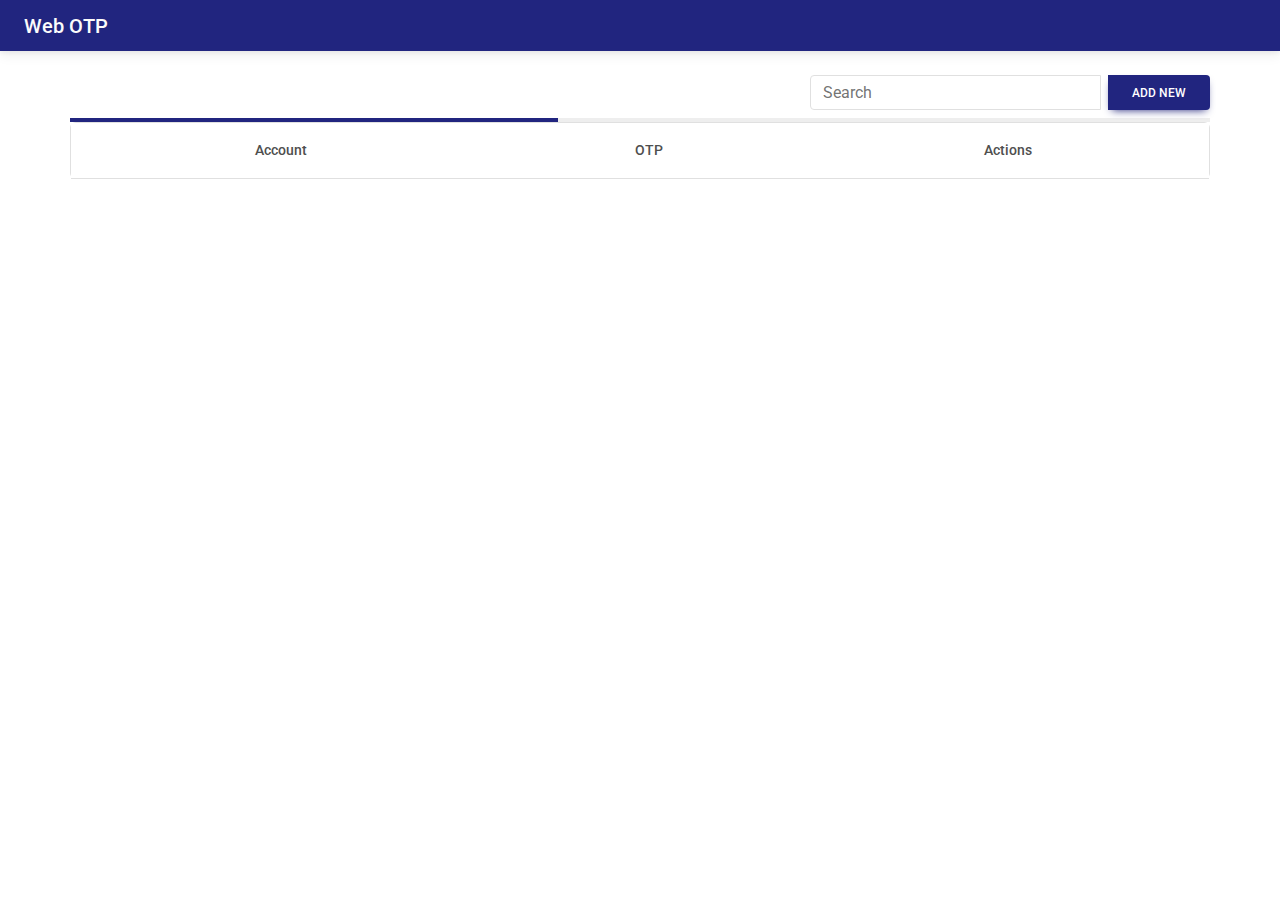
==== static/index.html @ 244ca4d9 "otp retrieval" ====
<!DOCTYPE html>
<html lang="en">

<head></head>

<body>
  <div class="container-fluid p-0">
    <div id="topbar"></div>
    <div class="container container-lg mt-4 px-0">
      <div class="d-flex justify-content-end mb-2">
        <form class="input-group" id="searchForm">
          <input type="text" id="searchInput" class="form-control me-2" placeholder="Search" />
          <button id="addBtn" type="button" class="btn btn-primary" data-mdb-ripple-init data-mdb-modal-init
            data-mdb-target="#addModal">Add New</button>
        </form>
      </div>
      <div class="progress">
        <div id="progressBar" class="progress-bar" role="progressbar" aria-valuemin="0" aria-valuemax="100"
          style="transition-duration: 0.2s;"></div>
      </div>
      <div class="border-top border-start border-end rounded-4">
        <table class="table table-striped table-hover align-middle text-center">
          <thead>
            <tr>
              <th>Account</th>
              <th>OTP</th>
              <th>Actions</th>
            </tr>
          </thead>
          <tbody id="tableData"> </tbody>
          <div class="modal fade" id="addModal" tabindex="-1" aria-labelledby="addModalLabel" aria-hidden="true">
            <div class="modal-dialog">
              <div class="modal-content">
                <div class="modal-header">
                  <h5 class="modal-title" id="addModalLabel">Add Account</h5>
                  <button type="button" class="btn-close" data-mdb-ripple-init data-mdb-dismiss="modal" aria-label="Close"></button>
                </div>
                <div class="modal-body">
                  <form>
                    <div data-mdb-input-init class="form-outline mt-2 mb-4">
                      <input type="text" id="addAccountName" class="form-control" />
                      <label class="form-label" for="addAccountName">Account Name</label>
                    </div>
                    <div data-mdb-input-init class="form-outline mb-4">
                      <input type="text" id="addAccountToken" class="form-control" />
                      <label class="form-label" for="addAccountToken">Token</label>
                    </div>
                  </form>
                </div>
                <div class="modal-footer">
                  <button type="button" class="btn btn-secondary" data-mdb-ripple-init data-mdb-dismiss="modal">Close</button>
                  <button type="button" class="btn btn-primary" data-mdb-ripple-init>Save</button>
                </div>
              </div>
            </div>
          </div>
        </table>
      </div>
    </div>
    <script type="text/javascript" src="libs/js/mdb.umd.min.js"></script>
    <script type="text/javascript" src="libs/js/jquery.js"></script>
    <script type="text/javascript" src="js/init.js"></script>
    <script type="text/javascript" src="js/utils.js"></script>
    <script type="text/javascript" src="js/index.js"></script>
    <script type="text/javascript" src="js/modal.js"></script>
</body>

</html>
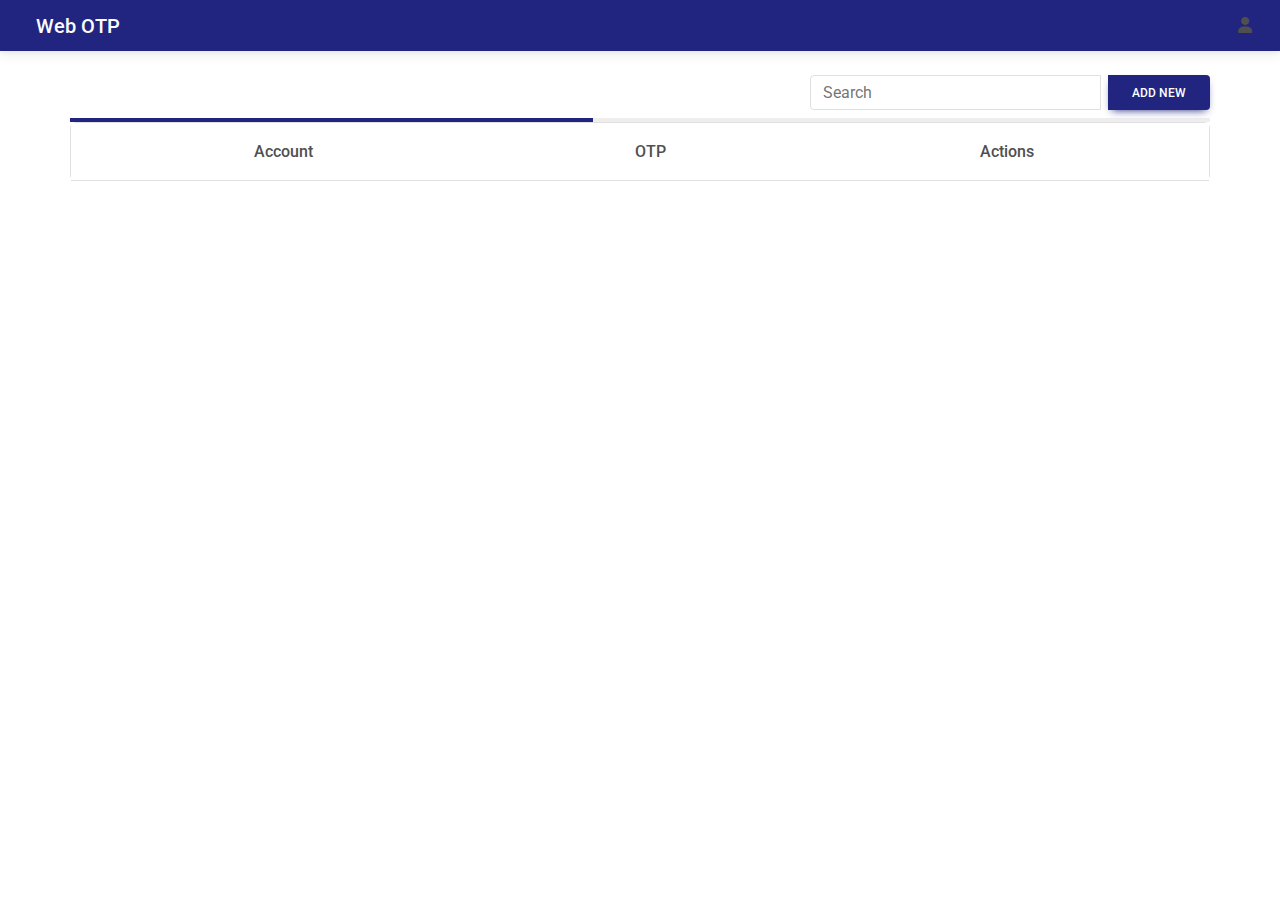
==== commit 62cd2d48: "all features done" ====
--- a/static/index.html
+++ b/static/index.html
@@ -5,11 +5,29 @@
 
 <body>
   <div class="container-fluid p-0">
-    <div id="topbar"></div>
+    <nav class="navbar navbar-expand-lg bg-primary ps-4">
+      <div class="container-fluid">
+        <span class="navbar-brand mb-0 h1 text-light">Web OTP</span></li>
+        <ul class="navbar-nav">
+          <li class="nav-item dropdown">
+            <a data-mdb-dropdown-init class="text-reset me-3 dropdown-toggle hidden-arrow" id="profileMenuLink" href="#"
+              role="button" aria-expanded="false">
+              <i class="fas fa-user"></i>
+            </a>
+            <ul class="dropdown-menu dropdown-menu-end" aria-labelledby="profileMenuLink">
+              <li><a class="dropdown-item" id="logoutLink" href="#">Logout</a></li>
+            </ul>
+          </li>
+        </ul>
+      </div>
+    </nav>
+    <div class="alert alert-fixed py-2" id="alert" role="alert"
+      style="display: block; top: 10px; right: 40%; bottom: unset; transform: unset;">
+    </div>
     <div class="container container-lg mt-4 px-0">
       <div class="d-flex justify-content-end mb-2">
         <form class="input-group" id="searchForm">
-          <input type="text" id="searchInput" class="form-control me-2" placeholder="Search" />
+          <input type="search" id="searchInput" class="form-control me-2" placeholder="Search" />
           <button id="addBtn" type="button" class="btn btn-primary" data-mdb-ripple-init data-mdb-modal-init
             data-mdb-target="#addModal">Add New</button>
         </form>
@@ -20,7 +38,7 @@
       </div>
       <div class="border-top border-start border-end rounded-4">
         <table class="table table-striped table-hover align-middle text-center">
-          <thead>
+          <thead class="fs-6">
             <tr>
               <th>Account</th>
               <th>OTP</th>
@@ -28,41 +46,71 @@
             </tr>
           </thead>
           <tbody id="tableData"> </tbody>
-          <div class="modal fade" id="addModal" tabindex="-1" aria-labelledby="addModalLabel" aria-hidden="true">
-            <div class="modal-dialog">
-              <div class="modal-content">
-                <div class="modal-header">
-                  <h5 class="modal-title" id="addModalLabel">Add Account</h5>
-                  <button type="button" class="btn-close" data-mdb-ripple-init data-mdb-dismiss="modal" aria-label="Close"></button>
-                </div>
-                <div class="modal-body">
-                  <form>
-                    <div data-mdb-input-init class="form-outline mt-2 mb-4">
-                      <input type="text" id="addAccountName" class="form-control" />
-                      <label class="form-label" for="addAccountName">Account Name</label>
-                    </div>
-                    <div data-mdb-input-init class="form-outline mb-4">
-                      <input type="text" id="addAccountToken" class="form-control" />
-                      <label class="form-label" for="addAccountToken">Token</label>
-                    </div>
-                  </form>
-                </div>
-                <div class="modal-footer">
-                  <button type="button" class="btn btn-secondary" data-mdb-ripple-init data-mdb-dismiss="modal">Close</button>
-                  <button type="button" class="btn btn-primary" data-mdb-ripple-init>Save</button>
-                </div>
+        </table>
+        <div class="modal fade" id="addModal" tabindex="-1" aria-labelledby="addModalLabel" aria-hidden="true">
+          <div class="modal-dialog">
+            <div class="modal-content">
+              <div class="modal-header">
+                <h5 class="modal-title" id="addModalLabel">Add Account</h5>
+                <button id="addModalCloseBtn" type="button" class="btn-close" data-mdb-ripple-init
+                  data-mdb-dismiss="modal" aria-label="Close"></button>
+              </div>
+              <div class="modal-body">
+                <form>
+                  <div data-mdb-input-init class="form-outline mt-2 mb-4">
+                    <input type="text" id="addAccountName" class="form-control" />
+                    <label class="form-label" for="addAccountName">Account Name</label>
+                  </div>
+                  <div data-mdb-input-init class="form-outline mb-4">
+                    <input type="text" id="addAccountToken" class="form-control" />
+                    <label class="form-label" for="addAccountToken">Token</label>
+                  </div>
+                </form>
+              </div>
+              <div class="modal-footer">
+                <button type="button" class="btn btn-secondary" data-mdb-ripple-init
+                  data-mdb-dismiss="modal">Close</button>
+                <button id="addSaveBtn" type="button" class="btn btn-primary" data-mdb-ripple-init>Save</button>
               </div>
             </div>
           </div>
-        </table>
+        </div>
+        <div class="modal fade" id="editModal" tabindex="-1" aria-labelledby="editModalLabel" aria-hidden="true">
+          <div class="modal-dialog">
+            <div class="modal-content">
+              <div class="modal-header">
+                <h5 class="modal-title" id="editModalLabel">Edit Account</h5>
+                <button id="editModalCloseBtn" type="button" class="btn-close" data-mdb-ripple-init
+                  data-mdb-dismiss="modal" aria-label="Close"></button>
+              </div>
+              <div class="modal-body">
+                <form>
+                  <input type="hidden" id="editAccountId" />
+                  <div data-mdb-input-init class="form-outline mt-2 mb-4">
+                    <input type="text" id="editAccountName" class="form-control" />
+                    <label class="form-label" for="editAccountName">Account Name</label>
+                  </div>
+                  <div data-mdb-input-init class="form-outline mb-4">
+                    <input type="text" id="editAccountToken" class="form-control" />
+                    <label class="form-label" for="editAccountToken">Token</label>
+                  </div>
+                </form>
+              </div>
+              <div class="modal-footer">
+                <button type="button" class="btn btn-secondary" data-mdb-ripple-init
+                  data-mdb-dismiss="modal">Close</button>
+                <button id="editSaveBtn" type="button" class="btn btn-primary" data-mdb-ripple-init>Save</button>
+              </div>
+            </div>
+          </div>
+        </div>
       </div>
-    </div>
-    <script type="text/javascript" src="libs/js/mdb.umd.min.js"></script>
-    <script type="text/javascript" src="libs/js/jquery.js"></script>
-    <script type="text/javascript" src="js/init.js"></script>
-    <script type="text/javascript" src="js/utils.js"></script>
-    <script type="text/javascript" src="js/index.js"></script>
-    <script type="text/javascript" src="js/modal.js"></script>
+      <script type="text/javascript" src="libs/js/mdb.umd.min.js"></script>
+      <script type="text/javascript" src="libs/js/jquery.js"></script>
+      <script type="text/javascript" src="js/init.js"></script>
+      <script type="text/javascript" src="js/utils.js"></script>
+      <script type="text/javascript" src="js/index.js"></script>
+      <script type="text/javascript" src="js/modal.js"></script>
 </body>
 
 </html>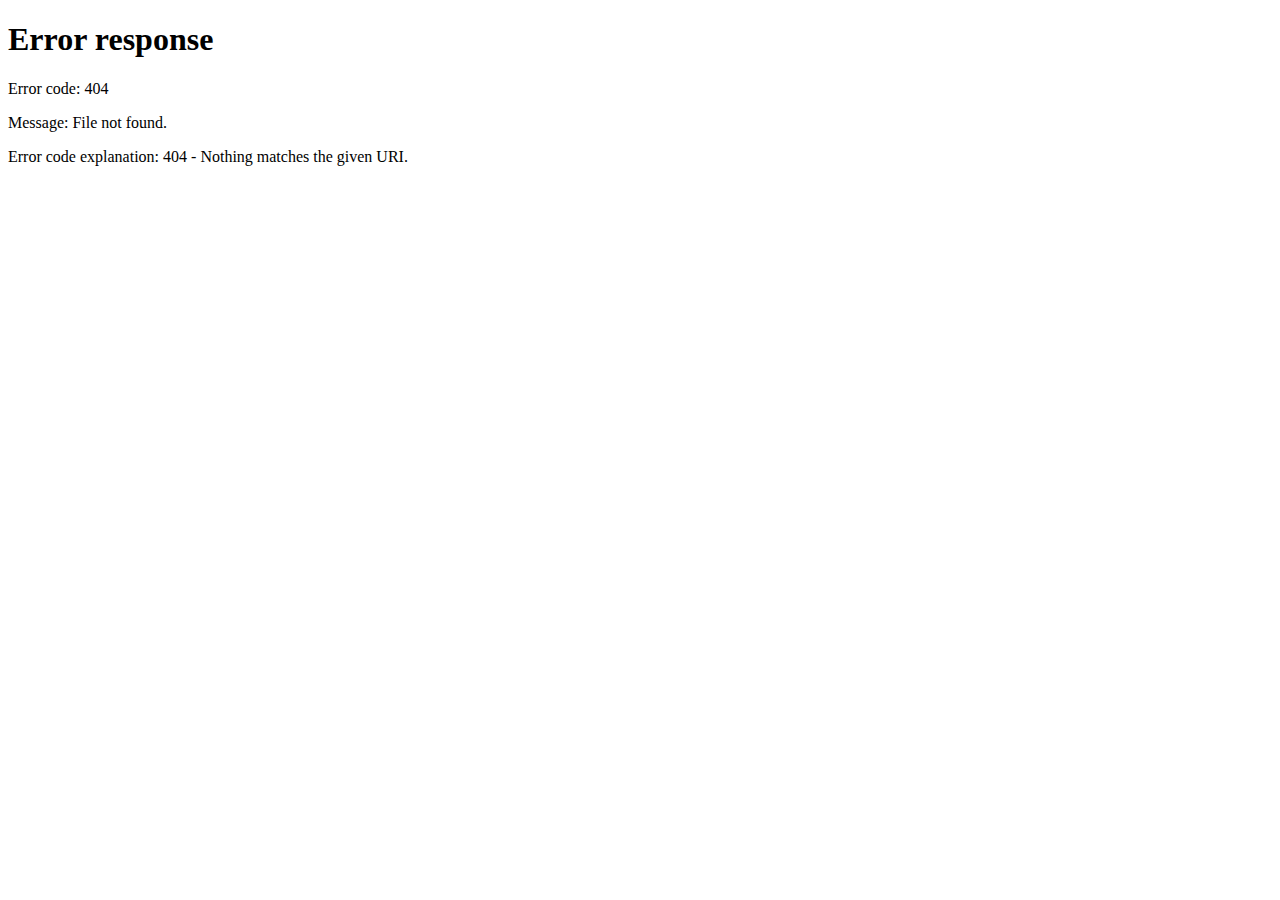
==== commit caaae89f: "bugfixes" ====
--- a/static/index.html
+++ b/static/index.html
@@ -1,8 +1,15 @@
 <!DOCTYPE html>
 <html lang="en">
-
-<head></head>
-
+<head>
+  <meta charset="UTF-8" />
+  <meta name="viewport" content="width=device-width, initial-scale=1, shrink-to-fit=no" />
+  <meta http-equiv="x-ua-compatible" content="ie=edge" />
+  <title>Web OTP</title>
+  <link rel="stylesheet" href="https://cdnjs.cloudflare.com/ajax/libs/font-awesome/6.0.0/css/all.min.css" />
+  <link rel="stylesheet" href="https://fonts.googleapis.com/css2?family=Roboto:wght@300;400;500;700;900&display=swap" />
+  <link rel="stylesheet" href="libs/css/mdb.custom.css" />
+  <link rel="stylesheet" href="css/custom.css" />
+</head>
 <body>
   <div class="container-fluid p-0">
     <nav class="navbar navbar-expand-lg bg-primary ps-4">
@@ -15,7 +22,7 @@
               <i class="fas fa-user"></i>
             </a>
             <ul class="dropdown-menu dropdown-menu-end" aria-labelledby="profileMenuLink">
-              <li><a class="dropdown-item" id="logoutLink" href="#">Logout</a></li>
+              <li><button class="dropdown-item" id="logoutLink">Logout</button></li>
             </ul>
           </li>
         </ul>
@@ -107,7 +114,6 @@
       </div>
       <script type="text/javascript" src="libs/js/mdb.umd.min.js"></script>
       <script type="text/javascript" src="libs/js/jquery.js"></script>
-      <script type="text/javascript" src="js/init.js"></script>
       <script type="text/javascript" src="js/utils.js"></script>
       <script type="text/javascript" src="js/index.js"></script>
       <script type="text/javascript" src="js/modal.js"></script>
--- a/static/libs/css/mdb.custom.css
+++ b/static/libs/css/mdb.custom.css
@@ -0,0 +1,17402 @@
+@charset "UTF-8";
+:root,
+[data-mdb-theme=light] {
+  --mdb-red: #f44336;
+  --mdb-pink: #e91e63;
+  --mdb-purple: #9c27b0;
+  --mdb-indigo: #3f51b5;
+  --mdb-blue: #2196f3;
+  --mdb-cyan: #00bcd4;
+  --mdb-teal: #009688;
+  --mdb-green: #4caf50;
+  --mdb-yellow: #ffeb3b;
+  --mdb-orange: #ff9800;
+  --mdb-white: #fff;
+  --mdb-black: #000;
+  --mdb-gray: #757575;
+  --mdb-gray-dark: #4f4f4f;
+  --mdb-gray-50: #fbfbfb;
+  --mdb-gray-100: #f5f5f5;
+  --mdb-gray-200: #eeeeee;
+  --mdb-gray-300: #e0e0e0;
+  --mdb-gray-400: #bdbdbd;
+  --mdb-gray-500: #9e9e9e;
+  --mdb-gray-600: #757575;
+  --mdb-gray-700: #616161;
+  --mdb-gray-800: #4f4f4f;
+  --mdb-gray-900: #262626;
+  --mdb-primary: #21257f;
+  --mdb-secondary: #9fa6b2;
+  --mdb-success: #14a44d;
+  --mdb-danger: #dc4c64;
+  --mdb-warning: #e4a11b;
+  --mdb-info: #54b4d3;
+  --mdb-light: #fbfbfb;
+  --mdb-dark: #332d2d;
+  --mdb-primary-rgb: 33, 37, 127;
+  --mdb-secondary-rgb: 159, 166, 178;
+  --mdb-success-rgb: 20, 164, 77;
+  --mdb-danger-rgb: 220, 76, 100;
+  --mdb-warning-rgb: 228, 161, 27;
+  --mdb-info-rgb: 84, 180, 211;
+  --mdb-light-rgb: 251, 251, 251;
+  --mdb-dark-rgb: 51, 45, 45;
+  --mdb-primary-text-emphasis: #1a1e66;
+  --mdb-secondary-text-emphasis: #404247;
+  --mdb-success-text-emphasis: #0c622e;
+  --mdb-info-text-emphasis: #3b7e94;
+  --mdb-warning-text-emphasis: #896110;
+  --mdb-danger-text-emphasis: #b03d50;
+  --mdb-light-text-emphasis: #616161;
+  --mdb-dark-text-emphasis: #eeeeee;
+  --mdb-primary-bg-subtle: #dedeec;
+  --mdb-secondary-bg-subtle: #f1f2f3;
+  --mdb-success-bg-subtle: #dcf1e4;
+  --mdb-info-bg-subtle: #e5f4f8;
+  --mdb-warning-bg-subtle: #fbf1dd;
+  --mdb-danger-bg-subtle: #fae4e8;
+  --mdb-light-bg-subtle: #f5f5f5;
+  --mdb-dark-bg-subtle: #262626;
+  --mdb-primary-border-subtle: #a6a8cc;
+  --mdb-secondary-border-subtle: #d9dbe0;
+  --mdb-success-border-subtle: #a1dbb8;
+  --mdb-info-border-subtle: #bbe1ed;
+  --mdb-warning-border-subtle: #f4d9a4;
+  --mdb-danger-border-subtle: #f1b7c1;
+  --mdb-light-border-subtle: #eeeeee;
+  --mdb-dark-border-subtle: #9e9e9e;
+  --mdb-white-rgb: 255, 255, 255;
+  --mdb-black-rgb: 0, 0, 0;
+  --mdb-font-sans-serif: system-ui, -apple-system, "Segoe UI", Roboto, "Helvetica Neue", "Noto Sans", "Liberation Sans", Arial, sans-serif, "Apple Color Emoji", "Segoe UI Emoji", "Segoe UI Symbol", "Noto Color Emoji";
+  --mdb-font-monospace: SFMono-Regular, Menlo, Monaco, Consolas, "Liberation Mono", "Courier New", monospace;
+  --mdb-gradient: linear-gradient(180deg, rgba(255, 255, 255, 0.15), rgba(255, 255, 255, 0));
+  --mdb-body-font-family: var(--mdb-font-roboto);
+  --mdb-body-font-size: 1rem;
+  --mdb-body-font-weight: 400;
+  --mdb-body-line-height: 1.6;
+  --mdb-body-color: #4f4f4f;
+  --mdb-body-color-rgb: 79, 79, 79;
+  --mdb-body-bg: #fff;
+  --mdb-body-bg-rgb: 255, 255, 255;
+  --mdb-emphasis-color: #000;
+  --mdb-emphasis-color-rgb: 0, 0, 0;
+  --mdb-secondary-color: rgba(79, 79, 79, 0.75);
+  --mdb-secondary-color-rgb: 79, 79, 79;
+  --mdb-secondary-bg: #eeeeee;
+  --mdb-secondary-bg-rgb: 238, 238, 238;
+  --mdb-tertiary-color: rgba(79, 79, 79, 0.5);
+  --mdb-tertiary-color-rgb: 79, 79, 79;
+  --mdb-tertiary-bg: #fbfbfb;
+  --mdb-tertiary-bg-rgb: 251, 251, 251;
+  --mdb-heading-color: inherit;
+  --mdb-link-color: #21257f;
+  --mdb-link-color-rgb: 33, 37, 127;
+  --mdb-link-decoration: none;
+  --mdb-link-hover-color: #1f2379;
+  --mdb-link-hover-color-rgb: 31, 35, 121;
+  --mdb-link-hover-decoration: none;
+  --mdb-code-color: #e91e63;
+  --mdb-highlight-color: #4f4f4f;
+  --mdb-highlight-bg: #fff9c4;
+  --mdb-border-width: 1px;
+  --mdb-border-style: solid;
+  --mdb-border-color: #e0e0e0;
+  --mdb-border-color-translucent: rgba(0, 0, 0, 0.175);
+  --mdb-border-radius: 0.25rem;
+  --mdb-border-radius-sm: 0.25rem;
+  --mdb-border-radius-lg: 0.5rem;
+  --mdb-border-radius-xl: 1rem;
+  --mdb-border-radius-xxl: 2rem;
+  --mdb-border-radius-2xl: var(
+    --mdb-border-radius-xxl
+  );
+  --mdb-border-radius-pill: 50rem;
+  --mdb-box-shadow: 0 0.5rem 1rem rgba(0, 0, 0, 0.15);
+  --mdb-box-shadow-sm: 0 0.125rem 0.25rem rgba(0, 0, 0, 0.075);
+  --mdb-box-shadow-lg: 0 1rem 3rem rgba(0, 0, 0, 0.175);
+  --mdb-box-shadow-inset: inset 0 1px 2px rgba(0, 0, 0, 0.075);
+  --mdb-focus-ring-width: 0.25rem;
+  --mdb-focus-ring-opacity: 0.25;
+  --mdb-focus-ring-color: rgba(33, 37, 127, 0.25);
+  --mdb-form-valid-color: #14a44d;
+  --mdb-form-valid-border-color: #14a44d;
+  --mdb-form-invalid-color: #dc4c64;
+  --mdb-form-invalid-border-color: #dc4c64;
+}
+
+[data-mdb-theme=dark] {
+  color-scheme: dark;
+  --mdb-body-color: #fff;
+  --mdb-body-color-rgb: 255, 255, 255;
+  --mdb-body-bg: #303030;
+  --mdb-body-bg-rgb: 48, 48, 48;
+  --mdb-emphasis-color: #fff;
+  --mdb-emphasis-color-rgb: 255, 255, 255;
+  --mdb-secondary-color: rgba(255, 255, 255, 0.75);
+  --mdb-secondary-color-rgb: 255, 255, 255;
+  --mdb-secondary-bg: #4f4f4f;
+  --mdb-secondary-bg-rgb: 79, 79, 79;
+  --mdb-tertiary-color: rgba(255, 255, 255, 0.5);
+  --mdb-tertiary-color-rgb: 255, 255, 255;
+  --mdb-tertiary-bg: #3b3b3b;
+  --mdb-tertiary-bg-rgb: 59, 59, 59;
+  --mdb-primary-text-emphasis: #4d5199;
+  --mdb-secondary-text-emphasis: #d9dbe0;
+  --mdb-success-text-emphasis: #72c894;
+  --mdb-info-text-emphasis: #87cbe0;
+  --mdb-warning-text-emphasis: #efc776;
+  --mdb-danger-text-emphasis: #e37083;
+  --mdb-light-text-emphasis: #f5f5f5;
+  --mdb-dark-text-emphasis: #eeeeee;
+  --mdb-primary-bg-subtle: #070719;
+  --mdb-secondary-bg-subtle: #202124;
+  --mdb-success-bg-subtle: #04210f;
+  --mdb-info-bg-subtle: #11242a;
+  --mdb-warning-bg-subtle: #2e2005;
+  --mdb-danger-bg-subtle: #2c0f14;
+  --mdb-light-bg-subtle: #4f4f4f;
+  --mdb-dark-bg-subtle: #262626;
+  --mdb-primary-border-subtle: #14164c;
+  --mdb-secondary-border-subtle: #5f646b;
+  --mdb-success-border-subtle: #0c622e;
+  --mdb-info-border-subtle: #326c7f;
+  --mdb-warning-border-subtle: #896110;
+  --mdb-danger-border-subtle: #842e3c;
+  --mdb-light-border-subtle: #616161;
+  --mdb-dark-border-subtle: #4f4f4f;
+  --mdb-heading-color: inherit;
+  --mdb-link-color: #7a7cb2;
+  --mdb-link-hover-color: #8183b6;
+  --mdb-link-color-rgb: 122, 124, 178;
+  --mdb-link-hover-color-rgb: 129, 131, 182;
+  --mdb-code-color: #f278a1;
+  --mdb-highlight-color: #fff;
+  --mdb-highlight-bg: #f9a825;
+  --mdb-border-color: rgba(255, 255, 255, 0.12);
+  --mdb-border-color-translucent: rgba(255, 255, 255, 0.15);
+  --mdb-form-valid-color: #81c784;
+  --mdb-form-valid-border-color: #81c784;
+  --mdb-form-invalid-color: #e57373;
+  --mdb-form-invalid-border-color: #e57373;
+}
+
+*,
+*::before,
+*::after {
+  box-sizing: border-box;
+}
+
+@media (prefers-reduced-motion: no-preference) {
+  :root {
+    scroll-behavior: smooth;
+  }
+}
+
+body {
+  margin: 0;
+  font-family: var(--mdb-body-font-family);
+  font-size: var(--mdb-body-font-size);
+  font-weight: var(--mdb-body-font-weight);
+  line-height: var(--mdb-body-line-height);
+  color: var(--mdb-body-color);
+  text-align: var(--mdb-body-text-align);
+  background-color: var(--mdb-body-bg);
+  -webkit-text-size-adjust: 100%;
+  -webkit-tap-highlight-color: rgba(0, 0, 0, 0);
+}
+
+hr {
+  margin: 1rem 0;
+  color: inherit;
+  border: 0;
+  border-top: var(--mdb-border-width) solid;
+  opacity: 0.25;
+}
+
+h6, .h6, h5, .h5, h4, .h4, h3, .h3, h2, .h2, h1, .h1 {
+  margin-top: 0;
+  margin-bottom: 0.5rem;
+  font-weight: 500;
+  line-height: 1.2;
+  color: var(--mdb-heading-color);
+}
+
+h1, .h1 {
+  font-size: calc(1.375rem + 1.5vw);
+}
+@media (min-width: 1200px) {
+  h1, .h1 {
+    font-size: 2.5rem;
+  }
+}
+
+h2, .h2 {
+  font-size: calc(1.325rem + 0.9vw);
+}
+@media (min-width: 1200px) {
+  h2, .h2 {
+    font-size: 2rem;
+  }
+}
+
+h3, .h3 {
+  font-size: calc(1.3rem + 0.6vw);
+}
+@media (min-width: 1200px) {
+  h3, .h3 {
+    font-size: 1.75rem;
+  }
+}
+
+h4, .h4 {
+  font-size: calc(1.275rem + 0.3vw);
+}
+@media (min-width: 1200px) {
+  h4, .h4 {
+    font-size: 1.5rem;
+  }
+}
+
+h5, .h5 {
+  font-size: 1.25rem;
+}
+
+h6, .h6 {
+  font-size: 1rem;
+}
+
+p {
+  margin-top: 0;
+  margin-bottom: 1rem;
+}
+
+abbr[title] {
+  text-decoration: underline dotted;
+  cursor: help;
+  text-decoration-skip-ink: none;
+}
+
+address {
+  margin-bottom: 1rem;
+  font-style: normal;
+  line-height: inherit;
+}
+
+ol,
+ul {
+  padding-left: 2rem;
+}
+
+ol,
+ul,
+dl {
+  margin-top: 0;
+  margin-bottom: 1rem;
+}
+
+ol ol,
+ul ul,
+ol ul,
+ul ol {
+  margin-bottom: 0;
+}
+
+dt {
+  font-weight: 700;
+}
+
+dd {
+  margin-bottom: 0.5rem;
+  margin-left: 0;
+}
+
+blockquote {
+  margin: 0 0 1rem;
+}
+
+b,
+strong {
+  font-weight: bolder;
+}
+
+small, .small {
+  font-size: 0.875em;
+}
+
+mark, .mark {
+  padding: 0.1875em;
+  color: var(--mdb-highlight-color);
+  background-color: var(--mdb-highlight-bg);
+}
+
+sub,
+sup {
+  position: relative;
+  font-size: 0.75em;
+  line-height: 0;
+  vertical-align: baseline;
+}
+
+sub {
+  bottom: -0.25em;
+}
+
+sup {
+  top: -0.5em;
+}
+
+a {
+  color: rgba(var(--mdb-link-color-rgb), var(--mdb-link-opacity, 1));
+  text-decoration: none;
+}
+a:hover {
+  --mdb-link-color-rgb: var(--mdb-link-hover-color-rgb);
+  text-decoration: none;
+}
+
+a:not([href]):not([class]), a:not([href]):not([class]):hover {
+  color: inherit;
+  text-decoration: none;
+}
+
+pre,
+code,
+kbd,
+samp {
+  font-family: var(--mdb-font-monospace);
+  font-size: 1em;
+}
+
+pre {
+  display: block;
+  margin-top: 0;
+  margin-bottom: 1rem;
+  overflow: auto;
+  font-size: 0.875em;
+}
+pre code {
+  font-size: inherit;
+  color: inherit;
+  word-break: normal;
+}
+
+code {
+  font-size: 0.875em;
+  color: var(--mdb-code-color);
+  word-wrap: break-word;
+}
+a > code {
+  color: inherit;
+}
+
+kbd {
+  padding: 0.1875rem 0.375rem;
+  font-size: 0.875em;
+  color: var(--mdb-body-bg);
+  background-color: var(--mdb-body-color);
+  border-radius: 0.25rem;
+}
+kbd kbd {
+  padding: 0;
+  font-size: 1em;
+}
+
+figure {
+  margin: 0 0 1rem;
+}
+
+img,
+svg {
+  vertical-align: middle;
+}
+
+table {
+  caption-side: bottom;
+  border-collapse: collapse;
+}
+
+caption {
+  padding-top: 1rem;
+  padding-bottom: 1rem;
+  color: var(--mdb-secondary-color);
+  text-align: left;
+}
+
+th {
+  text-align: inherit;
+  text-align: -webkit-match-parent;
+}
+
+thead,
+tbody,
+tfoot,
+tr,
+td,
+th {
+  border-color: inherit;
+  border-style: solid;
+  border-width: 0;
+}
+
+label {
+  display: inline-block;
+}
+
+button {
+  border-radius: 0;
+}
+
+button:focus:not(:focus-visible) {
+  outline: 0;
+}
+
+input,
+button,
+select,
+optgroup,
+textarea {
+  margin: 0;
+  font-family: inherit;
+  font-size: inherit;
+  line-height: inherit;
+}
+
+button,
+select {
+  text-transform: none;
+}
+
+[role=button] {
+  cursor: pointer;
+}
+
+select {
+  word-wrap: normal;
+}
+select:disabled {
+  opacity: 1;
+}
+
+[list]:not([type=date]):not([type=datetime-local]):not([type=month]):not([type=week]):not([type=time])::-webkit-calendar-picker-indicator {
+  display: none !important;
+}
+
+button,
+[type=button],
+[type=reset],
+[type=submit] {
+  -webkit-appearance: button;
+}
+button:not(:disabled),
+[type=button]:not(:disabled),
+[type=reset]:not(:disabled),
+[type=submit]:not(:disabled) {
+  cursor: pointer;
+}
+
+::-moz-focus-inner {
+  padding: 0;
+  border-style: none;
+}
+
+textarea {
+  resize: vertical;
+}
+
+fieldset {
+  min-width: 0;
+  padding: 0;
+  margin: 0;
+  border: 0;
+}
+
+legend {
+  float: left;
+  width: 100%;
+  padding: 0;
+  margin-bottom: 0.5rem;
+  font-size: calc(1.275rem + 0.3vw);
+  line-height: inherit;
+}
+@media (min-width: 1200px) {
+  legend {
+    font-size: 1.5rem;
+  }
+}
+legend + * {
+  clear: left;
+}
+
+::-webkit-datetime-edit-fields-wrapper,
+::-webkit-datetime-edit-text,
+::-webkit-datetime-edit-minute,
+::-webkit-datetime-edit-hour-field,
+::-webkit-datetime-edit-day-field,
+::-webkit-datetime-edit-month-field,
+::-webkit-datetime-edit-year-field {
+  padding: 0;
+}
+
+::-webkit-inner-spin-button {
+  height: auto;
+}
+
+[type=search] {
+  -webkit-appearance: textfield;
+  outline-offset: -2px;
+}
+
+/* rtl:raw:
+[type="tel"],
+[type="url"],
+[type="email"],
+[type="number"] {
+  direction: ltr;
+}
+*/
+::-webkit-search-decoration {
+  -webkit-appearance: none;
+}
+
+::-webkit-color-swatch-wrapper {
+  padding: 0;
+}
+
+::file-selector-button {
+  font: inherit;
+  -webkit-appearance: button;
+}
+
+output {
+  display: inline-block;
+}
+
+iframe {
+  border: 0;
+}
+
+summary {
+  display: list-item;
+  cursor: pointer;
+}
+
+progress {
+  vertical-align: baseline;
+}
+
+[hidden] {
+  display: none !important;
+}
+
+.lead {
+  font-size: 1.25rem;
+  font-weight: 300;
+}
+
+.display-1 {
+  font-size: calc(1.625rem + 4.5vw);
+  font-weight: 300;
+  line-height: 1.2;
+}
+@media (min-width: 1200px) {
+  .display-1 {
+    font-size: 5rem;
+  }
+}
+
+.display-2 {
+  font-size: calc(1.575rem + 3.9vw);
+  font-weight: 300;
+  line-height: 1.2;
+}
+@media (min-width: 1200px) {
+  .display-2 {
+    font-size: 4.5rem;
+  }
+}
+
+.display-3 {
+  font-size: calc(1.525rem + 3.3vw);
+  font-weight: 300;
+  line-height: 1.2;
+}
+@media (min-width: 1200px) {
+  .display-3 {
+    font-size: 4rem;
+  }
+}
+
+.display-4 {
+  font-size: calc(1.475rem + 2.7vw);
+  font-weight: 300;
+  line-height: 1.2;
+}
+@media (min-width: 1200px) {
+  .display-4 {
+    font-size: 3.5rem;
+  }
+}
+
+.display-5 {
+  font-size: calc(1.425rem + 2.1vw);
+  font-weight: 300;
+  line-height: 1.2;
+}
+@media (min-width: 1200px) {
+  .display-5 {
+    font-size: 3rem;
+  }
+}
+
+.display-6 {
+  font-size: calc(1.375rem + 1.5vw);
+  font-weight: 300;
+  line-height: 1.2;
+}
+@media (min-width: 1200px) {
+  .display-6 {
+    font-size: 2.5rem;
+  }
+}
+
+.list-unstyled {
+  padding-left: 0;
+  list-style: none;
+}
+
+.list-inline {
+  padding-left: 0;
+  list-style: none;
+}
+
+.list-inline-item {
+  display: inline-block;
+}
+.list-inline-item:not(:last-child) {
+  margin-right: 0.5rem;
+}
+
+.initialism {
+  font-size: 0.875em;
+  text-transform: uppercase;
+}
+
+.blockquote {
+  margin-bottom: 1rem;
+  font-size: 1.25rem;
+}
+.blockquote > :last-child {
+  margin-bottom: 0;
+}
+
+.blockquote-footer {
+  margin-top: -1rem;
+  margin-bottom: 1rem;
+  font-size: 0.875em;
+  color: #757575;
+}
+.blockquote-footer::before {
+  content: "— ";
+}
+
+.img-fluid {
+  max-width: 100%;
+  height: auto;
+}
+
+.img-thumbnail {
+  padding: 0.25rem;
+  background-color: var(--mdb-body-bg);
+  border: var(--mdb-border-width) solid var(--mdb-border-color);
+  border-radius: var(--mdb-border-radius);
+  box-shadow: var(--mdb-box-shadow-sm);
+  max-width: 100%;
+  height: auto;
+}
+
+.figure {
+  display: inline-block;
+}
+
+.figure-img {
+  margin-bottom: 0.5rem;
+  line-height: 1;
+}
+
+.figure-caption {
+  font-size: 0.875em;
+  color: var(--mdb-secondary-color);
+}
+
+.container,
+.container-fluid,
+.container-xxl,
+.container-xl,
+.container-lg,
+.container-md,
+.container-sm {
+  --mdb-gutter-x: 1.5rem;
+  --mdb-gutter-y: 0;
+  width: 100%;
+  padding-right: calc(var(--mdb-gutter-x) * 0.5);
+  padding-left: calc(var(--mdb-gutter-x) * 0.5);
+  margin-right: auto;
+  margin-left: auto;
+}
+
+@media (min-width: 576px) {
+  .container-sm, .container {
+    max-width: 540px;
+  }
+}
+@media (min-width: 768px) {
+  .container-md, .container-sm, .container {
+    max-width: 720px;
+  }
+}
+@media (min-width: 992px) {
+  .container-lg, .container-md, .container-sm, .container {
+    max-width: 960px;
+  }
+}
+@media (min-width: 1200px) {
+  .container-xl, .container-lg, .container-md, .container-sm, .container {
+    max-width: 1140px;
+  }
+}
+@media (min-width: 1400px) {
+  .container-xxl, .container-xl, .container-lg, .container-md, .container-sm, .container {
+    max-width: 1320px;
+  }
+}
+:root {
+  --mdb-breakpoint-xs: 0;
+  --mdb-breakpoint-sm: 576px;
+  --mdb-breakpoint-md: 768px;
+  --mdb-breakpoint-lg: 992px;
+  --mdb-breakpoint-xl: 1200px;
+  --mdb-breakpoint-xxl: 1400px;
+}
+
+.row {
+  --mdb-gutter-x: 1.5rem;
+  --mdb-gutter-y: 0;
+  display: flex;
+  flex-wrap: wrap;
+  margin-top: calc(-1 * var(--mdb-gutter-y));
+  margin-right: calc(-0.5 * var(--mdb-gutter-x));
+  margin-left: calc(-0.5 * var(--mdb-gutter-x));
+}
+.row > * {
+  flex-shrink: 0;
+  width: 100%;
+  max-width: 100%;
+  padding-right: calc(var(--mdb-gutter-x) * 0.5);
+  padding-left: calc(var(--mdb-gutter-x) * 0.5);
+  margin-top: var(--mdb-gutter-y);
+}
+
+.col {
+  flex: 1 0 0%;
+}
+
+.row-cols-auto > * {
+  flex: 0 0 auto;
+  width: auto;
+}
+
+.row-cols-1 > * {
+  flex: 0 0 auto;
+  width: 100%;
+}
+
+.row-cols-2 > * {
+  flex: 0 0 auto;
+  width: 50%;
+}
+
+.row-cols-3 > * {
+  flex: 0 0 auto;
+  width: 33.33333333%;
+}
+
+.row-cols-4 > * {
+  flex: 0 0 auto;
+  width: 25%;
+}
+
+.row-cols-5 > * {
+  flex: 0 0 auto;
+  width: 20%;
+}
+
+.row-cols-6 > * {
+  flex: 0 0 auto;
+  width: 16.66666667%;
+}
+
+.col-auto {
+  flex: 0 0 auto;
+  width: auto;
+}
+
+.col-1 {
+  flex: 0 0 auto;
+  width: 8.33333333%;
+}
+
+.col-2 {
+  flex: 0 0 auto;
+  width: 16.66666667%;
+}
+
+.col-3 {
+  flex: 0 0 auto;
+  width: 25%;
+}
+
+.col-4 {
+  flex: 0 0 auto;
+  width: 33.33333333%;
+}
+
+.col-5 {
+  flex: 0 0 auto;
+  width: 41.66666667%;
+}
+
+.col-6 {
+  flex: 0 0 auto;
+  width: 50%;
+}
+
+.col-7 {
+  flex: 0 0 auto;
+  width: 58.33333333%;
+}
+
+.col-8 {
+  flex: 0 0 auto;
+  width: 66.66666667%;
+}
+
+.col-9 {
+  flex: 0 0 auto;
+  width: 75%;
+}
+
+.col-10 {
+  flex: 0 0 auto;
+  width: 83.33333333%;
+}
+
+.col-11 {
+  flex: 0 0 auto;
+  width: 91.66666667%;
+}
+
+.col-12 {
+  flex: 0 0 auto;
+  width: 100%;
+}
+
+.offset-1 {
+  margin-left: 8.33333333%;
+}
+
+.offset-2 {
+  margin-left: 16.66666667%;
+}
+
+.offset-3 {
+  margin-left: 25%;
+}
+
+.offset-4 {
+  margin-left: 33.33333333%;
+}
+
+.offset-5 {
+  margin-left: 41.66666667%;
+}
+
+.offset-6 {
+  margin-left: 50%;
+}
+
+.offset-7 {
+  margin-left: 58.33333333%;
+}
+
+.offset-8 {
+  margin-left: 66.66666667%;
+}
+
+.offset-9 {
+  margin-left: 75%;
+}
+
+.offset-10 {
+  margin-left: 83.33333333%;
+}
+
+.offset-11 {
+  margin-left: 91.66666667%;
+}
+
+.g-0,
+.gx-0 {
+  --mdb-gutter-x: 0;
+}
+
+.g-0,
+.gy-0 {
+  --mdb-gutter-y: 0;
+}
+
+.g-1,
+.gx-1 {
+  --mdb-gutter-x: 0.25rem;
+}
+
+.g-1,
+.gy-1 {
+  --mdb-gutter-y: 0.25rem;
+}
+
+.g-2,
+.gx-2 {
+  --mdb-gutter-x: 0.5rem;
+}
+
+.g-2,
+.gy-2 {
+  --mdb-gutter-y: 0.5rem;
+}
+
+.g-3,
+.gx-3 {
+  --mdb-gutter-x: 1rem;
+}
+
+.g-3,
+.gy-3 {
+  --mdb-gutter-y: 1rem;
+}
+
+.g-4,
+.gx-4 {
+  --mdb-gutter-x: 1.5rem;
+}
+
+.g-4,
+.gy-4 {
+  --mdb-gutter-y: 1.5rem;
+}
+
+.g-5,
+.gx-5 {
+  --mdb-gutter-x: 3rem;
+}
+
+.g-5,
+.gy-5 {
+  --mdb-gutter-y: 3rem;
+}
+
+@media (min-width: 576px) {
+  .col-sm {
+    flex: 1 0 0%;
+  }
+  .row-cols-sm-auto > * {
+    flex: 0 0 auto;
+    width: auto;
+  }
+  .row-cols-sm-1 > * {
+    flex: 0 0 auto;
+    width: 100%;
+  }
+  .row-cols-sm-2 > * {
+    flex: 0 0 auto;
+    width: 50%;
+  }
+  .row-cols-sm-3 > * {
+    flex: 0 0 auto;
+    width: 33.33333333%;
+  }
+  .row-cols-sm-4 > * {
+    flex: 0 0 auto;
+    width: 25%;
+  }
+  .row-cols-sm-5 > * {
+    flex: 0 0 auto;
+    width: 20%;
+  }
+  .row-cols-sm-6 > * {
+    flex: 0 0 auto;
+    width: 16.66666667%;
+  }
+  .col-sm-auto {
+    flex: 0 0 auto;
+    width: auto;
+  }
+  .col-sm-1 {
+    flex: 0 0 auto;
+    width: 8.33333333%;
+  }
+  .col-sm-2 {
+    flex: 0 0 auto;
+    width: 16.66666667%;
+  }
+  .col-sm-3 {
+    flex: 0 0 auto;
+    width: 25%;
+  }
+  .col-sm-4 {
+    flex: 0 0 auto;
+    width: 33.33333333%;
+  }
+  .col-sm-5 {
+    flex: 0 0 auto;
+    width: 41.66666667%;
+  }
+  .col-sm-6 {
+    flex: 0 0 auto;
+    width: 50%;
+  }
+  .col-sm-7 {
+    flex: 0 0 auto;
+    width: 58.33333333%;
+  }
+  .col-sm-8 {
+    flex: 0 0 auto;
+    width: 66.66666667%;
+  }
+  .col-sm-9 {
+    flex: 0 0 auto;
+    width: 75%;
+  }
+  .col-sm-10 {
+    flex: 0 0 auto;
+    width: 83.33333333%;
+  }
+  .col-sm-11 {
+    flex: 0 0 auto;
+    width: 91.66666667%;
+  }
+  .col-sm-12 {
+    flex: 0 0 auto;
+    width: 100%;
+  }
+  .offset-sm-0 {
+    margin-left: 0;
+  }
+  .offset-sm-1 {
+    margin-left: 8.33333333%;
+  }
+  .offset-sm-2 {
+    margin-left: 16.66666667%;
+  }
+  .offset-sm-3 {
+    margin-left: 25%;
+  }
+  .offset-sm-4 {
+    margin-left: 33.33333333%;
+  }
+  .offset-sm-5 {
+    margin-left: 41.66666667%;
+  }
+  .offset-sm-6 {
+    margin-left: 50%;
+  }
+  .offset-sm-7 {
+    margin-left: 58.33333333%;
+  }
+  .offset-sm-8 {
+    margin-left: 66.66666667%;
+  }
+  .offset-sm-9 {
+    margin-left: 75%;
+  }
+  .offset-sm-10 {
+    margin-left: 83.33333333%;
+  }
+  .offset-sm-11 {
+    margin-left: 91.66666667%;
+  }
+  .g-sm-0,
+  .gx-sm-0 {
+    --mdb-gutter-x: 0;
+  }
+  .g-sm-0,
+  .gy-sm-0 {
+    --mdb-gutter-y: 0;
+  }
+  .g-sm-1,
+  .gx-sm-1 {
+    --mdb-gutter-x: 0.25rem;
+  }
+  .g-sm-1,
+  .gy-sm-1 {
+    --mdb-gutter-y: 0.25rem;
+  }
+  .g-sm-2,
+  .gx-sm-2 {
+    --mdb-gutter-x: 0.5rem;
+  }
+  .g-sm-2,
+  .gy-sm-2 {
+    --mdb-gutter-y: 0.5rem;
+  }
+  .g-sm-3,
+  .gx-sm-3 {
+    --mdb-gutter-x: 1rem;
+  }
+  .g-sm-3,
+  .gy-sm-3 {
+    --mdb-gutter-y: 1rem;
+  }
+  .g-sm-4,
+  .gx-sm-4 {
+    --mdb-gutter-x: 1.5rem;
+  }
+  .g-sm-4,
+  .gy-sm-4 {
+    --mdb-gutter-y: 1.5rem;
+  }
+  .g-sm-5,
+  .gx-sm-5 {
+    --mdb-gutter-x: 3rem;
+  }
+  .g-sm-5,
+  .gy-sm-5 {
+    --mdb-gutter-y: 3rem;
+  }
+}
+@media (min-width: 768px) {
+  .col-md {
+    flex: 1 0 0%;
+  }
+  .row-cols-md-auto > * {
+    flex: 0 0 auto;
+    width: auto;
+  }
+  .row-cols-md-1 > * {
+    flex: 0 0 auto;
+    width: 100%;
+  }
+  .row-cols-md-2 > * {
+    flex: 0 0 auto;
+    width: 50%;
+  }
+  .row-cols-md-3 > * {
+    flex: 0 0 auto;
+    width: 33.33333333%;
+  }
+  .row-cols-md-4 > * {
+    flex: 0 0 auto;
+    width: 25%;
+  }
+  .row-cols-md-5 > * {
+    flex: 0 0 auto;
+    width: 20%;
+  }
+  .row-cols-md-6 > * {
+    flex: 0 0 auto;
+    width: 16.66666667%;
+  }
+  .col-md-auto {
+    flex: 0 0 auto;
+    width: auto;
+  }
+  .col-md-1 {
+    flex: 0 0 auto;
+    width: 8.33333333%;
+  }
+  .col-md-2 {
+    flex: 0 0 auto;
+    width: 16.66666667%;
+  }
+  .col-md-3 {
+    flex: 0 0 auto;
+    width: 25%;
+  }
+  .col-md-4 {
+    flex: 0 0 auto;
+    width: 33.33333333%;
+  }
+  .col-md-5 {
+    flex: 0 0 auto;
+    width: 41.66666667%;
+  }
+  .col-md-6 {
+    flex: 0 0 auto;
+    width: 50%;
+  }
+  .col-md-7 {
+    flex: 0 0 auto;
+    width: 58.33333333%;
+  }
+  .col-md-8 {
+    flex: 0 0 auto;
+    width: 66.66666667%;
+  }
+  .col-md-9 {
+    flex: 0 0 auto;
+    width: 75%;
+  }
+  .col-md-10 {
+    flex: 0 0 auto;
+    width: 83.33333333%;
+  }
+  .col-md-11 {
+    flex: 0 0 auto;
+    width: 91.66666667%;
+  }
+  .col-md-12 {
+    flex: 0 0 auto;
+    width: 100%;
+  }
+  .offset-md-0 {
+    margin-left: 0;
+  }
+  .offset-md-1 {
+    margin-left: 8.33333333%;
+  }
+  .offset-md-2 {
+    margin-left: 16.66666667%;
+  }
+  .offset-md-3 {
+    margin-left: 25%;
+  }
+  .offset-md-4 {
+    margin-left: 33.33333333%;
+  }
+  .offset-md-5 {
+    margin-left: 41.66666667%;
+  }
+  .offset-md-6 {
+    margin-left: 50%;
+  }
+  .offset-md-7 {
+    margin-left: 58.33333333%;
+  }
+  .offset-md-8 {
+    margin-left: 66.66666667%;
+  }
+  .offset-md-9 {
+    margin-left: 75%;
+  }
+  .offset-md-10 {
+    margin-left: 83.33333333%;
+  }
+  .offset-md-11 {
+    margin-left: 91.66666667%;
+  }
+  .g-md-0,
+  .gx-md-0 {
+    --mdb-gutter-x: 0;
+  }
+  .g-md-0,
+  .gy-md-0 {
+    --mdb-gutter-y: 0;
+  }
+  .g-md-1,
+  .gx-md-1 {
+    --mdb-gutter-x: 0.25rem;
+  }
+  .g-md-1,
+  .gy-md-1 {
+    --mdb-gutter-y: 0.25rem;
+  }
+  .g-md-2,
+  .gx-md-2 {
+    --mdb-gutter-x: 0.5rem;
+  }
+  .g-md-2,
+  .gy-md-2 {
+    --mdb-gutter-y: 0.5rem;
+  }
+  .g-md-3,
+  .gx-md-3 {
+    --mdb-gutter-x: 1rem;
+  }
+  .g-md-3,
+  .gy-md-3 {
+    --mdb-gutter-y: 1rem;
+  }
+  .g-md-4,
+  .gx-md-4 {
+    --mdb-gutter-x: 1.5rem;
+  }
+  .g-md-4,
+  .gy-md-4 {
+    --mdb-gutter-y: 1.5rem;
+  }
+  .g-md-5,
+  .gx-md-5 {
+    --mdb-gutter-x: 3rem;
+  }
+  .g-md-5,
+  .gy-md-5 {
+    --mdb-gutter-y: 3rem;
+  }
+}
+@media (min-width: 992px) {
+  .col-lg {
+    flex: 1 0 0%;
+  }
+  .row-cols-lg-auto > * {
+    flex: 0 0 auto;
+    width: auto;
+  }
+  .row-cols-lg-1 > * {
+    flex: 0 0 auto;
+    width: 100%;
+  }
+  .row-cols-lg-2 > * {
+    flex: 0 0 auto;
+    width: 50%;
+  }
+  .row-cols-lg-3 > * {
+    flex: 0 0 auto;
+    width: 33.33333333%;
+  }
+  .row-cols-lg-4 > * {
+    flex: 0 0 auto;
+    width: 25%;
+  }
+  .row-cols-lg-5 > * {
+    flex: 0 0 auto;
+    width: 20%;
+  }
+  .row-cols-lg-6 > * {
+    flex: 0 0 auto;
+    width: 16.66666667%;
+  }
+  .col-lg-auto {
+    flex: 0 0 auto;
+    width: auto;
+  }
+  .col-lg-1 {
+    flex: 0 0 auto;
+    width: 8.33333333%;
+  }
+  .col-lg-2 {
+    flex: 0 0 auto;
+    width: 16.66666667%;
+  }
+  .col-lg-3 {
+    flex: 0 0 auto;
+    width: 25%;
+  }
+  .col-lg-4 {
+    flex: 0 0 auto;
+    width: 33.33333333%;
+  }
+  .col-lg-5 {
+    flex: 0 0 auto;
+    width: 41.66666667%;
+  }
+  .col-lg-6 {
+    flex: 0 0 auto;
+    width: 50%;
+  }
+  .col-lg-7 {
+    flex: 0 0 auto;
+    width: 58.33333333%;
+  }
+  .col-lg-8 {
+    flex: 0 0 auto;
+    width: 66.66666667%;
+  }
+  .col-lg-9 {
+    flex: 0 0 auto;
+    width: 75%;
+  }
+  .col-lg-10 {
+    flex: 0 0 auto;
+    width: 83.33333333%;
+  }
+  .col-lg-11 {
+    flex: 0 0 auto;
+    width: 91.66666667%;
+  }
+  .col-lg-12 {
+    flex: 0 0 auto;
+    width: 100%;
+  }
+  .offset-lg-0 {
+    margin-left: 0;
+  }
+  .offset-lg-1 {
+    margin-left: 8.33333333%;
+  }
+  .offset-lg-2 {
+    margin-left: 16.66666667%;
+  }
+  .offset-lg-3 {
+    margin-left: 25%;
+  }
+  .offset-lg-4 {
+    margin-left: 33.33333333%;
+  }
+  .offset-lg-5 {
+    margin-left: 41.66666667%;
+  }
+  .offset-lg-6 {
+    margin-left: 50%;
+  }
+  .offset-lg-7 {
+    margin-left: 58.33333333%;
+  }
+  .offset-lg-8 {
+    margin-left: 66.66666667%;
+  }
+  .offset-lg-9 {
+    margin-left: 75%;
+  }
+  .offset-lg-10 {
+    margin-left: 83.33333333%;
+  }
+  .offset-lg-11 {
+    margin-left: 91.66666667%;
+  }
+  .g-lg-0,
+  .gx-lg-0 {
+    --mdb-gutter-x: 0;
+  }
+  .g-lg-0,
+  .gy-lg-0 {
+    --mdb-gutter-y: 0;
+  }
+  .g-lg-1,
+  .gx-lg-1 {
+    --mdb-gutter-x: 0.25rem;
+  }
+  .g-lg-1,
+  .gy-lg-1 {
+    --mdb-gutter-y: 0.25rem;
+  }
+  .g-lg-2,
+  .gx-lg-2 {
+    --mdb-gutter-x: 0.5rem;
+  }
+  .g-lg-2,
+  .gy-lg-2 {
+    --mdb-gutter-y: 0.5rem;
+  }
+  .g-lg-3,
+  .gx-lg-3 {
+    --mdb-gutter-x: 1rem;
+  }
+  .g-lg-3,
+  .gy-lg-3 {
+    --mdb-gutter-y: 1rem;
+  }
+  .g-lg-4,
+  .gx-lg-4 {
+    --mdb-gutter-x: 1.5rem;
+  }
+  .g-lg-4,
+  .gy-lg-4 {
+    --mdb-gutter-y: 1.5rem;
+  }
+  .g-lg-5,
+  .gx-lg-5 {
+    --mdb-gutter-x: 3rem;
+  }
+  .g-lg-5,
+  .gy-lg-5 {
+    --mdb-gutter-y: 3rem;
+  }
+}
+@media (min-width: 1200px) {
+  .col-xl {
+    flex: 1 0 0%;
+  }
+  .row-cols-xl-auto > * {
+    flex: 0 0 auto;
+    width: auto;
+  }
+  .row-cols-xl-1 > * {
+    flex: 0 0 auto;
+    width: 100%;
+  }
+  .row-cols-xl-2 > * {
+    flex: 0 0 auto;
+    width: 50%;
+  }
+  .row-cols-xl-3 > * {
+    flex: 0 0 auto;
+    width: 33.33333333%;
+  }
+  .row-cols-xl-4 > * {
+    flex: 0 0 auto;
+    width: 25%;
+  }
+  .row-cols-xl-5 > * {
+    flex: 0 0 auto;
+    width: 20%;
+  }
+  .row-cols-xl-6 > * {
+    flex: 0 0 auto;
+    width: 16.66666667%;
+  }
+  .col-xl-auto {
+    flex: 0 0 auto;
+    width: auto;
+  }
+  .col-xl-1 {
+    flex: 0 0 auto;
+    width: 8.33333333%;
+  }
+  .col-xl-2 {
+    flex: 0 0 auto;
+    width: 16.66666667%;
+  }
+  .col-xl-3 {
+    flex: 0 0 auto;
+    width: 25%;
+  }
+  .col-xl-4 {
+    flex: 0 0 auto;
+    width: 33.33333333%;
+  }
+  .col-xl-5 {
+    flex: 0 0 auto;
+    width: 41.66666667%;
+  }
+  .col-xl-6 {
+    flex: 0 0 auto;
+    width: 50%;
+  }
+  .col-xl-7 {
+    flex: 0 0 auto;
+    width: 58.33333333%;
+  }
+  .col-xl-8 {
+    flex: 0 0 auto;
+    width: 66.66666667%;
+  }
+  .col-xl-9 {
+    flex: 0 0 auto;
+    width: 75%;
+  }
+  .col-xl-10 {
+    flex: 0 0 auto;
+    width: 83.33333333%;
+  }
+  .col-xl-11 {
+    flex: 0 0 auto;
+    width: 91.66666667%;
+  }
+  .col-xl-12 {
+    flex: 0 0 auto;
+    width: 100%;
+  }
+  .offset-xl-0 {
+    margin-left: 0;
+  }
+  .offset-xl-1 {
+    margin-left: 8.33333333%;
+  }
+  .offset-xl-2 {
+    margin-left: 16.66666667%;
+  }
+  .offset-xl-3 {
+    margin-left: 25%;
+  }
+  .offset-xl-4 {
+    margin-left: 33.33333333%;
+  }
+  .offset-xl-5 {
+    margin-left: 41.66666667%;
+  }
+  .offset-xl-6 {
+    margin-left: 50%;
+  }
+  .offset-xl-7 {
+    margin-left: 58.33333333%;
+  }
+  .offset-xl-8 {
+    margin-left: 66.66666667%;
+  }
+  .offset-xl-9 {
+    margin-left: 75%;
+  }
+  .offset-xl-10 {
+    margin-left: 83.33333333%;
+  }
+  .offset-xl-11 {
+    margin-left: 91.66666667%;
+  }
+  .g-xl-0,
+  .gx-xl-0 {
+    --mdb-gutter-x: 0;
+  }
+  .g-xl-0,
+  .gy-xl-0 {
+    --mdb-gutter-y: 0;
+  }
+  .g-xl-1,
+  .gx-xl-1 {
+    --mdb-gutter-x: 0.25rem;
+  }
+  .g-xl-1,
+  .gy-xl-1 {
+    --mdb-gutter-y: 0.25rem;
+  }
+  .g-xl-2,
+  .gx-xl-2 {
+    --mdb-gutter-x: 0.5rem;
+  }
+  .g-xl-2,
+  .gy-xl-2 {
+    --mdb-gutter-y: 0.5rem;
+  }
+  .g-xl-3,
+  .gx-xl-3 {
+    --mdb-gutter-x: 1rem;
+  }
+  .g-xl-3,
+  .gy-xl-3 {
+    --mdb-gutter-y: 1rem;
+  }
+  .g-xl-4,
+  .gx-xl-4 {
+    --mdb-gutter-x: 1.5rem;
+  }
+  .g-xl-4,
+  .gy-xl-4 {
+    --mdb-gutter-y: 1.5rem;
+  }
+  .g-xl-5,
+  .gx-xl-5 {
+    --mdb-gutter-x: 3rem;
+  }
+  .g-xl-5,
+  .gy-xl-5 {
+    --mdb-gutter-y: 3rem;
+  }
+}
+@media (min-width: 1400px) {
+  .col-xxl {
+    flex: 1 0 0%;
+  }
+  .row-cols-xxl-auto > * {
+    flex: 0 0 auto;
+    width: auto;
+  }
+  .row-cols-xxl-1 > * {
+    flex: 0 0 auto;
+    width: 100%;
+  }
+  .row-cols-xxl-2 > * {
+    flex: 0 0 auto;
+    width: 50%;
+  }
+  .row-cols-xxl-3 > * {
+    flex: 0 0 auto;
+    width: 33.33333333%;
+  }
+  .row-cols-xxl-4 > * {
+    flex: 0 0 auto;
+    width: 25%;
+  }
+  .row-cols-xxl-5 > * {
+    flex: 0 0 auto;
+    width: 20%;
+  }
+  .row-cols-xxl-6 > * {
+    flex: 0 0 auto;
+    width: 16.66666667%;
+  }
+  .col-xxl-auto {
+    flex: 0 0 auto;
+    width: auto;
+  }
+  .col-xxl-1 {
+    flex: 0 0 auto;
+    width: 8.33333333%;
+  }
+  .col-xxl-2 {
+    flex: 0 0 auto;
+    width: 16.66666667%;
+  }
+  .col-xxl-3 {
+    flex: 0 0 auto;
+    width: 25%;
+  }
+  .col-xxl-4 {
+    flex: 0 0 auto;
+    width: 33.33333333%;
+  }
+  .col-xxl-5 {
+    flex: 0 0 auto;
+    width: 41.66666667%;
+  }
+  .col-xxl-6 {
+    flex: 0 0 auto;
+    width: 50%;
+  }
+  .col-xxl-7 {
+    flex: 0 0 auto;
+    width: 58.33333333%;
+  }
+  .col-xxl-8 {
+    flex: 0 0 auto;
+    width: 66.66666667%;
+  }
+  .col-xxl-9 {
+    flex: 0 0 auto;
+    width: 75%;
+  }
+  .col-xxl-10 {
+    flex: 0 0 auto;
+    width: 83.33333333%;
+  }
+  .col-xxl-11 {
+    flex: 0 0 auto;
+    width: 91.66666667%;
+  }
+  .col-xxl-12 {
+    flex: 0 0 auto;
+    width: 100%;
+  }
+  .offset-xxl-0 {
+    margin-left: 0;
+  }
+  .offset-xxl-1 {
+    margin-left: 8.33333333%;
+  }
+  .offset-xxl-2 {
+    margin-left: 16.66666667%;
+  }
+  .offset-xxl-3 {
+    margin-left: 25%;
+  }
+  .offset-xxl-4 {
+    margin-left: 33.33333333%;
+  }
+  .offset-xxl-5 {
+    margin-left: 41.66666667%;
+  }
+  .offset-xxl-6 {
+    margin-left: 50%;
+  }
+  .offset-xxl-7 {
+    margin-left: 58.33333333%;
+  }
+  .offset-xxl-8 {
+    margin-left: 66.66666667%;
+  }
+  .offset-xxl-9 {
+    margin-left: 75%;
+  }
+  .offset-xxl-10 {
+    margin-left: 83.33333333%;
+  }
+  .offset-xxl-11 {
+    margin-left: 91.66666667%;
+  }
+  .g-xxl-0,
+  .gx-xxl-0 {
+    --mdb-gutter-x: 0;
+  }
+  .g-xxl-0,
+  .gy-xxl-0 {
+    --mdb-gutter-y: 0;
+  }
+  .g-xxl-1,
+  .gx-xxl-1 {
+    --mdb-gutter-x: 0.25rem;
+  }
+  .g-xxl-1,
+  .gy-xxl-1 {
+    --mdb-gutter-y: 0.25rem;
+  }
+  .g-xxl-2,
+  .gx-xxl-2 {
+    --mdb-gutter-x: 0.5rem;
+  }
+  .g-xxl-2,
+  .gy-xxl-2 {
+    --mdb-gutter-y: 0.5rem;
+  }
+  .g-xxl-3,
+  .gx-xxl-3 {
+    --mdb-gutter-x: 1rem;
+  }
+  .g-xxl-3,
+  .gy-xxl-3 {
+    --mdb-gutter-y: 1rem;
+  }
+  .g-xxl-4,
+  .gx-xxl-4 {
+    --mdb-gutter-x: 1.5rem;
+  }
+  .g-xxl-4,
+  .gy-xxl-4 {
+    --mdb-gutter-y: 1.5rem;
+  }
+  .g-xxl-5,
+  .gx-xxl-5 {
+    --mdb-gutter-x: 3rem;
+  }
+  .g-xxl-5,
+  .gy-xxl-5 {
+    --mdb-gutter-y: 3rem;
+  }
+}
+.table {
+  --mdb-table-color-type: initial;
+  --mdb-table-bg-type: initial;
+  --mdb-table-color-state: initial;
+  --mdb-table-bg-state: initial;
+  --mdb-table-color: var(--mdb-body-color);
+  --mdb-table-bg: var(--mdb-body-bg);
+  --mdb-table-border-color: var(--mdb-border-color);
+  --mdb-table-accent-bg: transparent;
+  --mdb-table-striped-color: var(--mdb-body-color);
+  --mdb-table-striped-bg: rgba(0, 0, 0, 0.02);
+  --mdb-table-active-color: var(--mdb-body-color);
+  --mdb-table-active-bg: rgba(var(--mdb-emphasis-color-rgb), 0.1);
+  --mdb-table-hover-color: var(--mdb-body-color);
+  --mdb-table-hover-bg: rgba(0, 0, 0, 0.025);
+  width: 100%;
+  margin-bottom: 1rem;
+  vertical-align: top;
+  border-color: var(--mdb-table-border-color);
+}
+.table > :not(caption) > * > * {
+  padding: 1rem 1.4rem;
+  color: var(--mdb-table-color-state, var(--mdb-table-color-type, var(--mdb-table-color)));
+  background-color: var(--mdb-table-bg);
+  border-bottom-width: var(--mdb-border-width);
+  box-shadow: inset 0 0 0 9999px var(--mdb-table-bg-state, var(--mdb-table-bg-type, var(--mdb-table-accent-bg)));
+}
+.table > tbody {
+  vertical-align: inherit;
+}
+.table > thead {
+  vertical-align: bottom;
+}
+
+.table-group-divider {
+  border-top: calc(var(--mdb-border-width) * 2) solid inherit;
+}
+
+.caption-top {
+  caption-side: top;
+}
+
+.table-sm > :not(caption) > * > * {
+  padding: 0.5rem 0.5rem;
+}
+
+.table-bordered > :not(caption) > * {
+  border-width: var(--mdb-border-width) 0;
+}
+.table-bordered > :not(caption) > * > * {
+  border-width: 0 var(--mdb-border-width);
+}
+
+.table-borderless > :not(caption) > * > * {
+  border-bottom-width: 0;
+}
+.table-borderless > :not(:first-child) {
+  border-top-width: 0;
+}
+
+.table-striped > tbody > tr:nth-of-type(odd) > * {
+  --mdb-table-color-type: var(--mdb-table-striped-color);
+  --mdb-table-bg-type: var(--mdb-table-striped-bg);
+}
+
+.table-striped-columns > :not(caption) > tr > :nth-child(even) {
+  --mdb-table-color-type: var(--mdb-table-striped-color);
+  --mdb-table-bg-type: var(--mdb-table-striped-bg);
+}
+
+.table-active {
+  --mdb-table-color-state: var(--mdb-table-active-color);
+  --mdb-table-bg-state: var(--mdb-table-active-bg);
+}
+
+.table-hover > tbody > tr:hover > * {
+  --mdb-table-color-state: var(--mdb-table-hover-color);
+  --mdb-table-bg-state: var(--mdb-table-hover-bg);
+}
+
+.table-primary {
+  --mdb-table-color: #000;
+  --mdb-table-bg: #d3d3e5;
+  --mdb-table-border-color: #a9a9b7;
+  --mdb-table-striped-bg: #c8c8da;
+  --mdb-table-striped-color: #000;
+  --mdb-table-active-bg: #bebece;
+  --mdb-table-active-color: #000;
+  --mdb-table-hover-bg: #c3c3d4;
+  --mdb-table-hover-color: #000;
+  color: var(--mdb-table-color);
+  border-color: var(--mdb-table-border-color);
+}
+
+.table-secondary {
+  --mdb-table-color: #000;
+  --mdb-table-bg: #ecedf0;
+  --mdb-table-border-color: #bdbec0;
+  --mdb-table-striped-bg: #e0e1e4;
+  --mdb-table-striped-color: #000;
+  --mdb-table-active-bg: #d4d5d8;
+  --mdb-table-active-color: #000;
+  --mdb-table-hover-bg: #dadbde;
+  --mdb-table-hover-color: #000;
+  color: var(--mdb-table-color);
+  border-color: var(--mdb-table-border-color);
+}
+
+.table-success {
+  --mdb-table-color: #000;
+  --mdb-table-bg: #d0eddb;
+  --mdb-table-border-color: #a6beaf;
+  --mdb-table-striped-bg: #c6e1d0;
+  --mdb-table-striped-color: #000;
+  --mdb-table-active-bg: #bbd5c5;
+  --mdb-table-active-color: #000;
+  --mdb-table-hover-bg: #c0dbcb;
+  --mdb-table-hover-color: #000;
+  color: var(--mdb-table-color);
+  border-color: var(--mdb-table-border-color);
+}
+
+.table-info {
+  --mdb-table-color: #000;
+  --mdb-table-bg: #ddf0f6;
+  --mdb-table-border-color: #b1c0c5;
+  --mdb-table-striped-bg: #d2e4ea;
+  --mdb-table-striped-color: #000;
+  --mdb-table-active-bg: #c7d8dd;
+  --mdb-table-active-color: #000;
+  --mdb-table-hover-bg: #ccdee4;
+  --mdb-table-hover-color: #000;
+  color: var(--mdb-table-color);
+  border-color: var(--mdb-table-border-color);
+}
+
+.table-warning {
+  --mdb-table-color: #000;
+  --mdb-table-bg: #faecd1;
+  --mdb-table-border-color: #c8bda7;
+  --mdb-table-striped-bg: #eee0c7;
+  --mdb-table-striped-color: #000;
+  --mdb-table-active-bg: #e1d4bc;
+  --mdb-table-active-color: #000;
+  --mdb-table-hover-bg: #e7dac1;
+  --mdb-table-hover-color: #000;
+  color: var(--mdb-table-color);
+  border-color: var(--mdb-table-border-color);
+}
+
+.table-danger {
+  --mdb-table-color: #000;
+  --mdb-table-bg: #f8dbe0;
+  --mdb-table-border-color: #c6afb3;
+  --mdb-table-striped-bg: #ecd0d5;
+  --mdb-table-striped-color: #000;
+  --mdb-table-active-bg: #dfc5ca;
+  --mdb-table-active-color: #000;
+  --mdb-table-hover-bg: #e5cbcf;
+  --mdb-table-hover-color: #000;
+  color: var(--mdb-table-color);
+  border-color: var(--mdb-table-border-color);
+}
+
+.table-light {
+  --mdb-table-color: #000;
+  --mdb-table-bg: #fbfbfb;
+  --mdb-table-border-color: #c9c9c9;
+  --mdb-table-striped-bg: #eeeeee;
+  --mdb-table-striped-color: #000;
+  --mdb-table-active-bg: #e2e2e2;
+  --mdb-table-active-color: #000;
+  --mdb-table-hover-bg: #e8e8e8;
+  --mdb-table-hover-color: #000;
+  color: var(--mdb-table-color);
+  border-color: var(--mdb-table-border-color);
+}
+
+.table-dark {
+  --mdb-table-color: #fff;
+  --mdb-table-bg: #332d2d;
+  --mdb-table-border-color: #5c5757;
+  --mdb-table-striped-bg: #3d3838;
+  --mdb-table-striped-color: #fff;
+  --mdb-table-active-bg: #474242;
+  --mdb-table-active-color: #fff;
+  --mdb-table-hover-bg: #423d3d;
+  --mdb-table-hover-color: #fff;
+  color: var(--mdb-table-color);
+  border-color: var(--mdb-table-border-color);
+}
+
+.table-responsive {
+  overflow-x: auto;
+  -webkit-overflow-scrolling: touch;
+}
+
+@media (max-width: 575.98px) {
+  .table-responsive-sm {
+    overflow-x: auto;
+    -webkit-overflow-scrolling: touch;
+  }
+}
+@media (max-width: 767.98px) {
+  .table-responsive-md {
+    overflow-x: auto;
+    -webkit-overflow-scrolling: touch;
+  }
+}
+@media (max-width: 991.98px) {
+  .table-responsive-lg {
+    overflow-x: auto;
+    -webkit-overflow-scrolling: touch;
+  }
+}
+@media (max-width: 1199.98px) {
+  .table-responsive-xl {
+    overflow-x: auto;
+    -webkit-overflow-scrolling: touch;
+  }
+}
+@media (max-width: 1399.98px) {
+  .table-responsive-xxl {
+    overflow-x: auto;
+    -webkit-overflow-scrolling: touch;
+  }
+}
+.form-label {
+  margin-bottom: 0.5rem;
+  color: var(--mdb-form-control-label-color);
+}
+
+.col-form-label {
+  padding-top: calc(0.375rem + var(--mdb-border-width));
+  padding-bottom: calc(0.375rem + var(--mdb-border-width));
+  margin-bottom: 0;
+  font-size: inherit;
+  line-height: 1.6;
+  color: var(--mdb-form-control-label-color);
+}
+
+.col-form-label-lg {
+  padding-top: calc(0.5rem + var(--mdb-border-width));
+  padding-bottom: calc(0.5rem + var(--mdb-border-width));
+  font-size: 1rem;
+}
+
+.col-form-label-sm {
+  padding-top: calc(0.25rem + var(--mdb-border-width));
+  padding-bottom: calc(0.25rem + var(--mdb-border-width));
+  font-size: 0.775rem;
+}
+
+.form-text {
+  margin-top: 0.25rem;
+  font-size: 0.875em;
+  color: var(--mdb-secondary-color);
+}
+
+.form-control {
+  display: block;
+  width: 100%;
+  padding: 0.375rem 0.75rem;
+  font-size: 1rem;
+  font-weight: 400;
+  line-height: 1.6;
+  color: var(--mdb-surface-color);
+  appearance: none;
+  background-color: var(--mdb-body-bg);
+  background-clip: padding-box;
+  border: var(--mdb-border-width) solid var(--mdb-border-color);
+  border-radius: var(--mdb-border-radius);
+  box-shadow: var(--mdb-box-shadow-inset);
+  transition: all 0.2s linear;
+}
+@media (prefers-reduced-motion: reduce) {
+  .form-control {
+    transition: none;
+  }
+}
+.form-control[type=file] {
+  overflow: hidden;
+}
+.form-control[type=file]:not(:disabled):not([readonly]) {
+  cursor: pointer;
+}
+.form-control:focus {
+  color: var(--mdb-surface-color);
+  background-color: var(--mdb-body-bg);
+  border-color: var(--mdb-input-focus-border-color);
+  outline: 0;
+  box-shadow: var(--mdb-box-shadow-inset), 0 0 0 0.25rem rgba(33, 37, 127, 0.25);
+}
+.form-control::-webkit-date-and-time-value {
+  min-width: 85px;
+  height: 1.6em;
+  margin: 0;
+}
+.form-control::-webkit-datetime-edit {
+  display: block;
+  padding: 0;
+}
+.form-control::placeholder {
+  color: rgba(var(--mdb-surface-color-rgb), 0.8);
+  opacity: 1;
+}
+.form-control:disabled {
+  background-color: var(--mdb-secondary-bg);
+  opacity: 1;
+}
+.form-control::file-selector-button {
+  padding: 0.375rem 0.75rem;
+  margin: -0.375rem -0.75rem;
+  margin-inline-end: 0.75rem;
+  color: var(--mdb-surface-color);
+  background-color: var(--mdb-tertiary-bg);
+  pointer-events: none;
+  border-color: inherit;
+  border-style: solid;
+  border-width: 0;
+  border-inline-end-width: var(--mdb-border-width);
+  border-radius: 0;
+  transition: color 0.15s ease-in-out, background-color 0.15s ease-in-out, border-color 0.15s ease-in-out, box-shadow 0.15s ease-in-out;
+}
+@media (prefers-reduced-motion: reduce) {
+  .form-control::file-selector-button {
+    transition: none;
+  }
+}
+.form-control:hover:not(:disabled):not([readonly])::file-selector-button {
+  background-color: var(--mdb-secondary-bg);
+}
+
+.form-control-plaintext {
+  display: block;
+  width: 100%;
+  padding: 0.375rem 0;
+  margin-bottom: 0;
+  line-height: 1.6;
+  color: var(--mdb-body-color);
+  background-color: transparent;
+  border: solid transparent;
+  border-width: var(--mdb-border-width) 0;
+}
+.form-control-plaintext:focus {
+  outline: 0;
+}
+.form-control-plaintext.form-control-sm, .form-control-plaintext.form-control-lg {
+  padding-right: 0;
+  padding-left: 0;
+}
+
+.form-control-sm {
+  min-height: calc(1.6em + 0.5rem + calc(var(--mdb-border-width) * 2));
+  padding: 0.25rem 0.5rem;
+  font-size: 0.775rem;
+  border-radius: var(--mdb-border-radius-sm);
+}
+.form-control-sm::file-selector-button {
+  padding: 0.25rem 0.5rem;
+  margin: -0.25rem -0.5rem;
+  margin-inline-end: 0.5rem;
+}
+
+.form-control-lg {
+  min-height: calc(1.6em + 1rem + calc(var(--mdb-border-width) * 2));
+  padding: 0.5rem 1rem;
+  font-size: 1rem;
+  border-radius: var(--mdb-border-radius-lg);
+}
+.form-control-lg::file-selector-button {
+  padding: 0.5rem 1rem;
+  margin: -0.5rem -1rem;
+  margin-inline-end: 1rem;
+}
+
+textarea.form-control {
+  min-height: calc(1.6em + 0.75rem + calc(var(--mdb-border-width) * 2));
+}
+textarea.form-control-sm {
+  min-height: calc(1.6em + 0.5rem + calc(var(--mdb-border-width) * 2));
+}
+textarea.form-control-lg {
+  min-height: calc(1.6em + 1rem + calc(var(--mdb-border-width) * 2));
+}
+
+.form-control-color {
+  width: 3rem;
+  height: calc(1.6em + 0.75rem + calc(var(--mdb-border-width) * 2));
+  padding: 0.375rem;
+}
+.form-control-color:not(:disabled):not([readonly]) {
+  cursor: pointer;
+}
+.form-control-color::-moz-color-swatch {
+  border: 0 !important;
+  border-radius: var(--mdb-border-radius);
+}
+.form-control-color::-webkit-color-swatch {
+  border: 0 !important;
+  border-radius: var(--mdb-border-radius);
+}
+.form-control-color.form-control-sm {
+  height: calc(1.6em + 0.5rem + calc(var(--mdb-border-width) * 2));
+}
+.form-control-color.form-control-lg {
+  height: calc(1.6em + 1rem + calc(var(--mdb-border-width) * 2));
+}
+
+.form-select {
+  --mdb-form-select-bg-img: url("data:image/svg+xml,%3csvg xmlns='http://www.w3.org/2000/svg' viewBox='0 0 16 16'%3e%3cpath fill='none' stroke='%234f4f4f' stroke-linecap='round' stroke-linejoin='round' stroke-width='2' d='m2 5 6 6 6-6'/%3e%3c/svg%3e");
+  display: block;
+  width: 100%;
+  padding: 0.375rem 2.25rem 0.375rem 0.75rem;
+  font-size: 1rem;
+  font-weight: 400;
+  line-height: 1.6;
+  color: var(--mdb-surface-color);
+  appearance: none;
+  background-color: var(--mdb-body-bg);
+  background-image: var(--mdb-form-select-bg-img), var(--mdb-form-select-bg-icon, none);
+  background-repeat: no-repeat;
+  background-position: right 0.75rem center;
+  background-size: 16px 12px;
+  border: var(--mdb-border-width) solid var(--mdb-border-color);
+  border-radius: var(--mdb-border-radius);
+  box-shadow: var(--mdb-box-shadow-inset);
+  transition: all 0.2s linear;
+}
+@media (prefers-reduced-motion: reduce) {
+  .form-select {
+    transition: none;
+  }
+}
+.form-select:focus {
+  border-color: #21257f;
+  outline: 0;
+  box-shadow: var(--mdb-box-shadow-inset), 0 0 0 0.25rem rgba(33, 37, 127, 0.25);
+}
+.form-select[multiple], .form-select[size]:not([size="1"]) {
+  padding-right: 0.75rem;
+  background-image: none;
+}
+.form-select:disabled {
+  background-color: var(--mdb-secondary-bg);
+}
+.form-select:-moz-focusring {
+  color: transparent;
+  text-shadow: 0 0 0 var(--mdb-surface-color);
+}
+
+.form-select-sm {
+  padding-top: 0.25rem;
+  padding-bottom: 0.25rem;
+  padding-left: 0.5rem;
+  font-size: 0.775rem;
+  border-radius: var(--mdb-border-radius-sm);
+}
+
+.form-select-lg {
+  padding-top: 0.5rem;
+  padding-bottom: 0.5rem;
+  padding-left: 1rem;
+  font-size: 1rem;
+  border-radius: var(--mdb-border-radius-lg);
+}
+
+[data-mdb-theme=dark] .form-select {
+  --mdb-form-select-bg-img: url("data:image/svg+xml,%3csvg xmlns='http://www.w3.org/2000/svg' viewBox='0 0 16 16'%3e%3cpath fill='none' stroke='%23fff' stroke-linecap='round' stroke-linejoin='round' stroke-width='2' d='m2 5 6 6 6-6'/%3e%3c/svg%3e");
+}
+
+.form-check {
+  display: block;
+  min-height: 1.6rem;
+  padding-left: 1.5em;
+  margin-bottom: 0.125rem;
+}
+.form-check .form-check-input {
+  float: left;
+  margin-left: -1.5em;
+}
+
+.form-check-reverse {
+  padding-right: 1.5em;
+  padding-left: 0;
+  text-align: right;
+}
+.form-check-reverse .form-check-input {
+  float: right;
+  margin-right: -1.5em;
+  margin-left: 0;
+}
+
+.form-check-input {
+  --mdb-form-check-bg: var(--mdb-body-bg);
+  flex-shrink: 0;
+  width: 1em;
+  height: 1em;
+  margin-top: 0.3em;
+  vertical-align: top;
+  appearance: none;
+  background-color: var(--mdb-form-check-bg);
+  background-image: var(--mdb-form-check-bg-image);
+  background-repeat: no-repeat;
+  background-position: center;
+  background-size: contain;
+  border: var(--mdb-border-width) solid var(--mdb-border-color);
+  print-color-adjust: exact;
+}
+.form-check-input[type=checkbox] {
+  border-radius: 0.25em;
+}
+.form-check-input[type=radio] {
+  border-radius: 50%;
+}
+.form-check-input:active {
+  filter: brightness(90%);
+}
+.form-check-input:focus {
+  border-color: var(--mdb-input-focus-border-color);
+  outline: 0;
+  box-shadow: 0 0 0 0.25rem rgba(33, 37, 127, 0.25);
+}
+.form-check-input:checked {
+  background-color: #21257f;
+  border-color: #21257f;
+}
+.form-check-input:checked[type=checkbox] {
+  --mdb-form-check-bg-image: url("data:image/svg+xml,%3csvg xmlns='http://www.w3.org/2000/svg' viewBox='0 0 20 20'%3e%3cpath fill='none' stroke='%23fff' stroke-linecap='round' stroke-linejoin='round' stroke-width='3' d='m6 10 3 3 6-6'/%3e%3c/svg%3e");
+}
+.form-check-input:checked[type=radio] {
+  --mdb-form-check-bg-image: url("data:image/svg+xml,%3csvg xmlns='http://www.w3.org/2000/svg' viewBox='-4 -4 8 8'%3e%3ccircle r='2' fill='%23fff'/%3e%3c/svg%3e");
+}
+.form-check-input[type=checkbox]:indeterminate {
+  background-color: #21257f;
+  border-color: #757575;
+  --mdb-form-check-bg-image: url("data:image/svg+xml,%3csvg xmlns='http://www.w3.org/2000/svg' viewBox='0 0 20 20'%3e%3cpath fill='none' stroke='%23fff' stroke-linecap='round' stroke-linejoin='round' stroke-width='3' d='M6 10h8'/%3e%3c/svg%3e");
+}
+.form-check-input:disabled {
+  pointer-events: none;
+  filter: none;
+  opacity: 0.5;
+}
+.form-check-input[disabled] ~ .form-check-label, .form-check-input:disabled ~ .form-check-label {
+  cursor: default;
+  opacity: 0.5;
+}
+
+.form-switch {
+  padding-left: 2.5em;
+}
+.form-switch .form-check-input {
+  --mdb-form-switch-bg: url("data:image/svg+xml,%3csvg xmlns='http://www.w3.org/2000/svg' viewBox='-4 -4 8 8'%3e%3ccircle r='3' fill='rgba%280, 0, 0, 0.25%29'/%3e%3c/svg%3e");
+  width: 2em;
+  margin-left: -2.5em;
+  background-image: var(--mdb-form-switch-bg);
+  background-position: left center;
+  border-radius: 2em;
+  transition: background-position 0.15s ease-in-out;
+}
+@media (prefers-reduced-motion: reduce) {
+  .form-switch .form-check-input {
+    transition: none;
+  }
+}
+.form-switch .form-check-input:focus {
+  --mdb-form-switch-bg: url("data:image/svg+xml,%3csvg xmlns='http://www.w3.org/2000/svg' viewBox='-4 -4 8 8'%3e%3ccircle r='3' fill='var%28--mdb-input-focus-border-color%29'/%3e%3c/svg%3e");
+}
+.form-switch .form-check-input:checked {
+  background-position: right center;
+  --mdb-form-switch-bg: url("data:image/svg+xml,%3csvg xmlns='http://www.w3.org/2000/svg' viewBox='-4 -4 8 8'%3e%3ccircle r='3' fill='%23fff'/%3e%3c/svg%3e");
+}
+.form-switch.form-check-reverse {
+  padding-right: 2.5em;
+  padding-left: 0;
+}
+.form-switch.form-check-reverse .form-check-input {
+  margin-right: -2.5em;
+  margin-left: 0;
+}
+
+.form-check-inline {
+  display: inline-block;
+  margin-right: 1rem;
+}
+
+.btn-check {
+  position: absolute;
+  clip: rect(0, 0, 0, 0);
+  pointer-events: none;
+}
+.btn-check[disabled] + .btn, .btn-check:disabled + .btn {
+  pointer-events: none;
+  filter: none;
+  opacity: 0.65;
+}
+
+[data-mdb-theme=dark] .form-switch .form-check-input:not(:checked):not(:focus) {
+  --mdb-form-switch-bg: url("data:image/svg+xml,%3csvg xmlns='http://www.w3.org/2000/svg' viewBox='-4 -4 8 8'%3e%3ccircle r='3' fill='rgba%28255, 255, 255, 0.25%29'/%3e%3c/svg%3e");
+}
+
+.form-range {
+  width: 100%;
+  height: 1.5rem;
+  padding: 0;
+  appearance: none;
+  background-color: transparent;
+}
+.form-range:focus {
+  outline: 0;
+}
+.form-range:focus::-webkit-slider-thumb {
+  box-shadow: 0 0 0 1px #fff, 0 0 0 0.25rem rgba(33, 37, 127, 0.25);
+}
+.form-range:focus::-moz-range-thumb {
+  box-shadow: 0 0 0 1px #fff, 0 0 0 0.25rem rgba(33, 37, 127, 0.25);
+}
+.form-range::-moz-focus-outer {
+  border: 0;
+}
+.form-range::-webkit-slider-thumb {
+  width: 1rem;
+  height: 1rem;
+  margin-top: -0.25rem;
+  appearance: none;
+  background-color: #21257f;
+  border: 0;
+  border-radius: 1rem;
+  box-shadow: 0 0.1rem 0.25rem rgba(0, 0, 0, 0.1);
+  transition: background-color 0.15s ease-in-out, border-color 0.15s ease-in-out, box-shadow 0.15s ease-in-out;
+}
+@media (prefers-reduced-motion: reduce) {
+  .form-range::-webkit-slider-thumb {
+    transition: none;
+  }
+}
+.form-range::-webkit-slider-thumb:active {
+  background-color: #bcbed9;
+}
+.form-range::-webkit-slider-runnable-track {
+  width: 100%;
+  height: 0.5rem;
+  color: transparent;
+  cursor: pointer;
+  background-color: var(--mdb-secondary-bg);
+  border-color: transparent;
+  border-radius: 1rem;
+  box-shadow: var(--mdb-box-shadow-inset);
+}
+.form-range::-moz-range-thumb {
+  width: 1rem;
+  height: 1rem;
+  appearance: none;
+  background-color: #21257f;
+  border: 0;
+  border-radius: 1rem;
+  box-shadow: 0 0.1rem 0.25rem rgba(0, 0, 0, 0.1);
+  transition: background-color 0.15s ease-in-out, border-color 0.15s ease-in-out, box-shadow 0.15s ease-in-out;
+}
+@media (prefers-reduced-motion: reduce) {
+  .form-range::-moz-range-thumb {
+    transition: none;
+  }
+}
+.form-range::-moz-range-thumb:active {
+  background-color: #bcbed9;
+}
+.form-range::-moz-range-track {
+  width: 100%;
+  height: 0.5rem;
+  color: transparent;
+  cursor: pointer;
+  background-color: var(--mdb-secondary-bg);
+  border-color: transparent;
+  border-radius: 1rem;
+  box-shadow: var(--mdb-box-shadow-inset);
+}
+.form-range:disabled {
+  pointer-events: none;
+}
+.form-range:disabled::-webkit-slider-thumb {
+  background-color: var(--mdb-form-control-disabled-bg);
+}
+.form-range:disabled::-moz-range-thumb {
+  background-color: var(--mdb-form-control-disabled-bg);
+}
+
+.form-floating {
+  position: relative;
+}
+.form-floating > .form-control,
+.form-floating > .form-control-plaintext,
+.form-floating > .form-select {
+  height: calc(3.5rem + calc(var(--mdb-border-width) * 2));
+  min-height: calc(3.5rem + calc(var(--mdb-border-width) * 2));
+  line-height: 1.25;
+}
+.form-floating > label {
+  position: absolute;
+  top: 0;
+  left: 0;
+  z-index: 2;
+  height: 100%;
+  padding: 1rem 0.75rem;
+  overflow: hidden;
+  text-align: start;
+  text-overflow: ellipsis;
+  white-space: nowrap;
+  pointer-events: none;
+  border: var(--mdb-border-width) solid transparent;
+  transform-origin: 0 0;
+  transition: opacity 0.1s ease-in-out, transform 0.1s ease-in-out;
+}
+@media (prefers-reduced-motion: reduce) {
+  .form-floating > label {
+    transition: none;
+  }
+}
+.form-floating > .form-control,
+.form-floating > .form-control-plaintext {
+  padding: 1rem 0.75rem;
+}
+.form-floating > .form-control::placeholder,
+.form-floating > .form-control-plaintext::placeholder {
+  color: transparent;
+}
+.form-floating > .form-control:focus, .form-floating > .form-control:not(:placeholder-shown),
+.form-floating > .form-control-plaintext:focus,
+.form-floating > .form-control-plaintext:not(:placeholder-shown) {
+  padding-top: 1.625rem;
+  padding-bottom: 0.625rem;
+}
+.form-floating > .form-control:-webkit-autofill,
+.form-floating > .form-control-plaintext:-webkit-autofill {
+  padding-top: 1.625rem;
+  padding-bottom: 0.625rem;
+}
+.form-floating > .form-select {
+  padding-top: 1.625rem;
+  padding-bottom: 0.625rem;
+}
+.form-floating > .form-control:focus ~ label,
+.form-floating > .form-control:not(:placeholder-shown) ~ label,
+.form-floating > .form-control-plaintext ~ label,
+.form-floating > .form-select ~ label {
+  color: rgba(var(--mdb-body-color-rgb), 0.65);
+  transform: scale(0.85) translateY(-0.5rem) translateX(0.15rem);
+}
+.form-floating > .form-control:focus ~ label::after,
+.form-floating > .form-control:not(:placeholder-shown) ~ label::after,
+.form-floating > .form-control-plaintext ~ label::after,
+.form-floating > .form-select ~ label::after {
+  position: absolute;
+  inset: 1rem 0.375rem;
+  z-index: -1;
+  height: 1.5em;
+  content: "";
+  background-color: var(--mdb-body-bg);
+  border-radius: var(--mdb-border-radius);
+}
+.form-floating > .form-control:-webkit-autofill ~ label {
+  color: rgba(var(--mdb-body-color-rgb), 0.65);
+  transform: scale(0.85) translateY(-0.5rem) translateX(0.15rem);
+}
+.form-floating > .form-control-plaintext ~ label {
+  border-width: var(--mdb-border-width) 0;
+}
+.form-floating > :disabled ~ label,
+.form-floating > .form-control:disabled ~ label {
+  color: #757575;
+}
+.form-floating > :disabled ~ label::after,
+.form-floating > .form-control:disabled ~ label::after {
+  background-color: var(--mdb-secondary-bg);
+}
+
+.input-group {
+  position: relative;
+  display: flex;
+  flex-wrap: wrap;
+  align-items: stretch;
+  width: 100%;
+}
+.input-group > .form-control,
+.input-group > .form-select,
+.input-group > .form-floating {
+  position: relative;
+  flex: 1 1 auto;
+  width: 1%;
+  min-width: 0;
+}
+.input-group > .form-control:focus,
+.input-group > .form-select:focus,
+.input-group > .form-floating:focus-within {
+  z-index: 5;
+}
+.input-group .btn {
+  position: relative;
+  z-index: 2;
+}
+.input-group .btn:focus {
+  z-index: 5;
+}
+
+.input-group-text {
+  display: flex;
+  align-items: center;
+  padding: 0.375rem 0.75rem;
+  font-size: 1rem;
+  font-weight: 400;
+  line-height: 1.6;
+  color: var(--mdb-surface-color);
+  text-align: center;
+  white-space: nowrap;
+  background-color: var(--mdb-tertiary-bg);
+  border: var(--mdb-border-width) solid var(--mdb-border-color);
+  border-radius: var(--mdb-border-radius);
+}
+
+.input-group-lg > .form-control,
+.input-group-lg > .form-select,
+.input-group-lg > .input-group-text,
+.input-group-lg > .btn {
+  padding: 0.5rem 1rem;
+  font-size: 1rem;
+  border-radius: var(--mdb-border-radius-lg);
+}
+
+.input-group-sm > .form-control,
+.input-group-sm > .form-select,
+.input-group-sm > .input-group-text,
+.input-group-sm > .btn {
+  padding: 0.25rem 0.5rem;
+  font-size: 0.775rem;
+  border-radius: var(--mdb-border-radius-sm);
+}
+
+.input-group-lg > .form-select,
+.input-group-sm > .form-select {
+  padding-right: 3rem;
+}
+
+.input-group:not(.has-validation) > :not(:last-child):not(.dropdown-toggle):not(.dropdown-menu):not(.form-floating),
+.input-group:not(.has-validation) > .dropdown-toggle:nth-last-child(n+3),
+.input-group:not(.has-validation) > .form-floating:not(:last-child) > .form-control,
+.input-group:not(.has-validation) > .form-floating:not(:last-child) > .form-select {
+  border-top-right-radius: 0;
+  border-bottom-right-radius: 0;
+}
+.input-group.has-validation > :nth-last-child(n+3):not(.dropdown-toggle):not(.dropdown-menu):not(.form-floating),
+.input-group.has-validation > .dropdown-toggle:nth-last-child(n+4),
+.input-group.has-validation > .form-floating:nth-last-child(n+3) > .form-control,
+.input-group.has-validation > .form-floating:nth-last-child(n+3) > .form-select {
+  border-top-right-radius: 0;
+  border-bottom-right-radius: 0;
+}
+.input-group > :not(:first-child):not(.dropdown-menu):not(.valid-tooltip):not(.valid-feedback):not(.invalid-tooltip):not(.invalid-feedback) {
+  margin-left: calc(var(--mdb-border-width) * -1);
+  border-top-left-radius: 0;
+  border-bottom-left-radius: 0;
+}
+.input-group > .form-floating:not(:first-child) > .form-control,
+.input-group > .form-floating:not(:first-child) > .form-select {
+  border-top-left-radius: 0;
+  border-bottom-left-radius: 0;
+}
+
+.valid-feedback {
+  display: none;
+  width: 100%;
+  margin-top: 0.25rem;
+  font-size: 0.875em;
+  color: var(--mdb-form-valid-color);
+}
+
+.valid-tooltip {
+  position: absolute;
+  top: 100%;
+  z-index: 5;
+  display: none;
+  max-width: 100%;
+  padding: 6px 16px;
+  margin-top: 0.1rem;
+  font-size: 0.875rem;
+  color: #fff;
+  background-color: var(--mdb-success);
+  border-radius: 0.25rem;
+}
+
+.was-validated :valid ~ .valid-feedback,
+.was-validated :valid ~ .valid-tooltip,
+.is-valid ~ .valid-feedback,
+.is-valid ~ .valid-tooltip {
+  display: block;
+}
+
+.was-validated .form-control:valid, .form-control.is-valid {
+  border-color: var(--mdb-form-valid-border-color);
+  padding-right: calc(1.6em + 0.75rem);
+  background-image: url("data:image/svg+xml,%3csvg xmlns='http://www.w3.org/2000/svg' viewBox='0 0 8 8'%3e%3cpath fill='%2314a44d' d='M2.3 6.73.6 4.53c-.4-1.04.46-1.4 1.1-.8l1.1 1.4 3.4-3.8c.6-.63 1.6-.27 1.2.7l-4 4.6c-.43.5-.8.4-1.1.1z'/%3e%3c/svg%3e");
+  background-repeat: no-repeat;
+  background-position: right calc(0.4em + 0.1875rem) center;
+  background-size: calc(0.8em + 0.375rem) calc(0.8em + 0.375rem);
+}
+.was-validated .form-control:valid:focus, .form-control.is-valid:focus {
+  border-color: var(--mdb-form-valid-border-color);
+  box-shadow: var(--mdb-box-shadow-inset), 0 0 0 0.25rem rgba(var(--mdb-success-rgb), 0.25);
+}
+
+.was-validated textarea.form-control:valid, textarea.form-control.is-valid {
+  padding-right: calc(1.6em + 0.75rem);
+  background-position: top calc(0.4em + 0.1875rem) right calc(0.4em + 0.1875rem);
+}
+
+.was-validated .form-select:valid, .form-select.is-valid {
+  border-color: var(--mdb-form-valid-border-color);
+}
+.was-validated .form-select:valid:not([multiple]):not([size]), .was-validated .form-select:valid:not([multiple])[size="1"], .form-select.is-valid:not([multiple]):not([size]), .form-select.is-valid:not([multiple])[size="1"] {
+  --mdb-form-select-bg-icon: url("data:image/svg+xml,%3csvg xmlns='http://www.w3.org/2000/svg' viewBox='0 0 8 8'%3e%3cpath fill='%2314a44d' d='M2.3 6.73.6 4.53c-.4-1.04.46-1.4 1.1-.8l1.1 1.4 3.4-3.8c.6-.63 1.6-.27 1.2.7l-4 4.6c-.43.5-.8.4-1.1.1z'/%3e%3c/svg%3e");
+  padding-right: 4.125rem;
+  background-position: right 0.75rem center, center right 2.25rem;
+  background-size: 16px 12px, calc(0.8em + 0.375rem) calc(0.8em + 0.375rem);
+}
+.was-validated .form-select:valid:focus, .form-select.is-valid:focus {
+  border-color: var(--mdb-form-valid-border-color);
+  box-shadow: var(--mdb-box-shadow-inset), 0 0 0 0.25rem rgba(var(--mdb-success-rgb), 0.25);
+}
+
+.was-validated .form-control-color:valid, .form-control-color.is-valid {
+  width: calc(3rem + calc(1.6em + 0.75rem));
+}
+
+.was-validated .form-check-input:valid, .form-check-input.is-valid {
+  border-color: var(--mdb-form-valid-border-color);
+}
+.was-validated .form-check-input:valid:checked, .form-check-input.is-valid:checked {
+  background-color: var(--mdb-form-valid-color);
+}
+.was-validated .form-check-input:valid:focus, .form-check-input.is-valid:focus {
+  box-shadow: 0 0 0 0.25rem rgba(var(--mdb-success-rgb), 0.25);
+}
+.was-validated .form-check-input:valid ~ .form-check-label, .form-check-input.is-valid ~ .form-check-label {
+  color: var(--mdb-form-valid-color);
+}
+
+.form-check-inline .form-check-input ~ .valid-feedback {
+  margin-left: 0.5em;
+}
+
+.was-validated .input-group > .form-control:not(:focus):valid, .input-group > .form-control:not(:focus).is-valid,
+.was-validated .input-group > .form-select:not(:focus):valid,
+.input-group > .form-select:not(:focus).is-valid,
+.was-validated .input-group > .form-floating:not(:focus-within):valid,
+.input-group > .form-floating:not(:focus-within).is-valid {
+  z-index: 3;
+}
+
+.invalid-feedback {
+  display: none;
+  width: 100%;
+  margin-top: 0.25rem;
+  font-size: 0.875em;
+  color: var(--mdb-form-invalid-color);
+}
+
+.invalid-tooltip {
+  position: absolute;
+  top: 100%;
+  z-index: 5;
+  display: none;
+  max-width: 100%;
+  padding: 6px 16px;
+  margin-top: 0.1rem;
+  font-size: 0.875rem;
+  color: #fff;
+  background-color: var(--mdb-danger);
+  border-radius: 0.25rem;
+}
+
+.was-validated :invalid ~ .invalid-feedback,
+.was-validated :invalid ~ .invalid-tooltip,
+.is-invalid ~ .invalid-feedback,
+.is-invalid ~ .invalid-tooltip {
+  display: block;
+}
+
+.was-validated .form-control:invalid, .form-control.is-invalid {
+  border-color: var(--mdb-form-invalid-border-color);
+  padding-right: calc(1.6em + 0.75rem);
+  background-image: url("data:image/svg+xml,%3csvg xmlns='http://www.w3.org/2000/svg' viewBox='0 0 12 12' width='12' height='12' fill='none' stroke='%23dc4c64'%3e%3ccircle cx='6' cy='6' r='4.5'/%3e%3cpath stroke-linejoin='round' d='M5.8 3.6h.4L6 6.5z'/%3e%3ccircle cx='6' cy='8.2' r='.6' fill='%23dc4c64' stroke='none'/%3e%3c/svg%3e");
+  background-repeat: no-repeat;
+  background-position: right calc(0.4em + 0.1875rem) center;
+  background-size: calc(0.8em + 0.375rem) calc(0.8em + 0.375rem);
+}
+.was-validated .form-control:invalid:focus, .form-control.is-invalid:focus {
+  border-color: var(--mdb-form-invalid-border-color);
+  box-shadow: var(--mdb-box-shadow-inset), 0 0 0 0.25rem rgba(var(--mdb-danger-rgb), 0.25);
+}
+
+.was-validated textarea.form-control:invalid, textarea.form-control.is-invalid {
+  padding-right: calc(1.6em + 0.75rem);
+  background-position: top calc(0.4em + 0.1875rem) right calc(0.4em + 0.1875rem);
+}
+
+.was-validated .form-select:invalid, .form-select.is-invalid {
+  border-color: var(--mdb-form-invalid-border-color);
+}
+.was-validated .form-select:invalid:not([multiple]):not([size]), .was-validated .form-select:invalid:not([multiple])[size="1"], .form-select.is-invalid:not([multiple]):not([size]), .form-select.is-invalid:not([multiple])[size="1"] {
+  --mdb-form-select-bg-icon: url("data:image/svg+xml,%3csvg xmlns='http://www.w3.org/2000/svg' viewBox='0 0 12 12' width='12' height='12' fill='none' stroke='%23dc4c64'%3e%3ccircle cx='6' cy='6' r='4.5'/%3e%3cpath stroke-linejoin='round' d='M5.8 3.6h.4L6 6.5z'/%3e%3ccircle cx='6' cy='8.2' r='.6' fill='%23dc4c64' stroke='none'/%3e%3c/svg%3e");
+  padding-right: 4.125rem;
+  background-position: right 0.75rem center, center right 2.25rem;
+  background-size: 16px 12px, calc(0.8em + 0.375rem) calc(0.8em + 0.375rem);
+}
+.was-validated .form-select:invalid:focus, .form-select.is-invalid:focus {
+  border-color: var(--mdb-form-invalid-border-color);
+  box-shadow: var(--mdb-box-shadow-inset), 0 0 0 0.25rem rgba(var(--mdb-danger-rgb), 0.25);
+}
+
+.was-validated .form-control-color:invalid, .form-control-color.is-invalid {
+  width: calc(3rem + calc(1.6em + 0.75rem));
+}
+
+.was-validated .form-check-input:invalid, .form-check-input.is-invalid {
+  border-color: var(--mdb-form-invalid-border-color);
+}
+.was-validated .form-check-input:invalid:checked, .form-check-input.is-invalid:checked {
+  background-color: var(--mdb-form-invalid-color);
+}
+.was-validated .form-check-input:invalid:focus, .form-check-input.is-invalid:focus {
+  box-shadow: 0 0 0 0.25rem rgba(var(--mdb-danger-rgb), 0.25);
+}
+.was-validated .form-check-input:invalid ~ .form-check-label, .form-check-input.is-invalid ~ .form-check-label {
+  color: var(--mdb-form-invalid-color);
+}
+
+.form-check-inline .form-check-input ~ .invalid-feedback {
+  margin-left: 0.5em;
+}
+
+.was-validated .input-group > .form-control:not(:focus):invalid, .input-group > .form-control:not(:focus).is-invalid,
+.was-validated .input-group > .form-select:not(:focus):invalid,
+.input-group > .form-select:not(:focus).is-invalid,
+.was-validated .input-group > .form-floating:not(:focus-within):invalid,
+.input-group > .form-floating:not(:focus-within).is-invalid {
+  z-index: 4;
+}
+
+.btn {
+  --mdb-btn-padding-x: 1.5rem;
+  --mdb-btn-padding-y: 0.375rem;
+  --mdb-btn-font-family: ;
+  --mdb-btn-font-size: 0.75rem;
+  --mdb-btn-font-weight: 500;
+  --mdb-btn-line-height: 1.5;
+  --mdb-btn-color: var(--mdb-body-color);
+  --mdb-btn-bg: transparent;
+  --mdb-btn-border-width: 2px;
+  --mdb-btn-border-color: transparent;
+  --mdb-btn-border-radius: 0.25rem;
+  --mdb-btn-hover-border-color: transparent;
+  --mdb-btn-box-shadow: 0 4px 9px -4px rgba(var(--mdb-box-shadow-color-rgb), 0.35);
+  --mdb-btn-disabled-opacity: 0.65;
+  --mdb-btn-focus-box-shadow: 0 0 0 0.25rem rgba(var(--mdb-btn-focus-shadow-rgb), 0.5);
+  display: inline-block;
+  padding: var(--mdb-btn-padding-y) var(--mdb-btn-padding-x);
+  font-family: var(--mdb-btn-font-family);
+  font-size: var(--mdb-btn-font-size);
+  font-weight: var(--mdb-btn-font-weight);
+  line-height: var(--mdb-btn-line-height);
+  color: var(--mdb-btn-color);
+  text-align: center;
+  vertical-align: middle;
+  cursor: pointer;
+  user-select: none;
+  border: var(--mdb-btn-border-width) solid var(--mdb-btn-border-color);
+  border-radius: var(--mdb-btn-border-radius);
+  background-color: var(--mdb-btn-bg);
+  box-shadow: var(--mdb-btn-box-shadow);
+  transition: color 0.15s ease-in-out, background-color 0.15s ease-in-out, border-color 0.15s ease-in-out, box-shadow 0.15s ease-in-out;
+}
+@media (prefers-reduced-motion: reduce) {
+  .btn {
+    transition: none;
+  }
+}
+.btn:hover {
+  color: var(--mdb-btn-hover-color);
+  background-color: var(--mdb-btn-hover-bg);
+  border-color: var(--mdb-btn-hover-border-color);
+}
+.btn-check + .btn:hover {
+  color: var(--mdb-btn-color);
+  background-color: var(--mdb-btn-bg);
+  border-color: var(--mdb-btn-border-color);
+}
+.btn:focus-visible {
+  color: var(--mdb-btn-hover-color);
+  background-color: var(--mdb-btn-hover-bg);
+  border-color: var(--mdb-btn-hover-border-color);
+  outline: 0;
+  box-shadow: var(--mdb-btn-box-shadow), var(--mdb-btn-focus-box-shadow);
+}
+.btn-check:focus-visible + .btn {
+  border-color: var(--mdb-btn-hover-border-color);
+  outline: 0;
+  box-shadow: var(--mdb-btn-box-shadow), var(--mdb-btn-focus-box-shadow);
+}
+.btn-check:checked + .btn, :not(.btn-check) + .btn:active, .btn:first-child:active, .btn.active, .btn.show {
+  color: var(--mdb-btn-active-color);
+  background-color: var(--mdb-btn-active-bg);
+  border-color: var(--mdb-btn-active-border-color);
+  box-shadow: var(--mdb-btn-active-shadow);
+}
+.btn-check:checked + .btn:focus-visible, :not(.btn-check) + .btn:active:focus-visible, .btn:first-child:active:focus-visible, .btn.active:focus-visible, .btn.show:focus-visible {
+  box-shadow: var(--mdb-btn-active-shadow), var(--mdb-btn-focus-box-shadow);
+}
+.btn-check:checked:focus-visible + .btn {
+  box-shadow: var(--mdb-btn-active-shadow), var(--mdb-btn-focus-box-shadow);
+}
+.btn:disabled, .btn.disabled, fieldset:disabled .btn {
+  color: var(--mdb-btn-disabled-color);
+  pointer-events: none;
+  background-color: var(--mdb-btn-disabled-bg);
+  border-color: var(--mdb-btn-disabled-border-color);
+  opacity: var(--mdb-btn-disabled-opacity);
+  box-shadow: none;
+}
+
+.btn-primary {
+  --mdb-btn-color: #fff;
+  --mdb-btn-bg: #21257f;
+  --mdb-btn-border-color: #21257f;
+  --mdb-btn-hover-color: #fff;
+  --mdb-btn-hover-bg: #1f2379;
+  --mdb-btn-hover-border-color: #1a1e66;
+  --mdb-btn-focus-shadow-rgb: 66, 70, 146;
+  --mdb-btn-active-color: #fff;
+  --mdb-btn-active-bg: #1e2172;
+  --mdb-btn-active-border-color: #191c5f;
+  --mdb-btn-active-shadow: 0 8px 9px -4px rgba(var(--mdb-box-shadow-color-rgb), 0.15), 0 4px 18px 0 rgba(var(--mdb-box-shadow-color-rgb), 0.1);
+  --mdb-btn-disabled-color: #fff;
+  --mdb-btn-disabled-bg: #21257f;
+  --mdb-btn-disabled-border-color: #21257f;
+}
+
+.btn-secondary {
+  --mdb-btn-color: #fff;
+  --mdb-btn-bg: #9fa6b2;
+  --mdb-btn-border-color: #9fa6b2;
+  --mdb-btn-hover-color: #fff;
+  --mdb-btn-hover-bg: #979ea9;
+  --mdb-btn-hover-border-color: #7f858e;
+  --mdb-btn-focus-shadow-rgb: 173, 179, 190;
+  --mdb-btn-active-color: #fff;
+  --mdb-btn-active-bg: #8f95a0;
+  --mdb-btn-active-border-color: #777d86;
+  --mdb-btn-active-shadow: 0 8px 9px -4px rgba(var(--mdb-box-shadow-color-rgb), 0.15), 0 4px 18px 0 rgba(var(--mdb-box-shadow-color-rgb), 0.1);
+  --mdb-btn-disabled-color: #fff;
+  --mdb-btn-disabled-bg: #9fa6b2;
+  --mdb-btn-disabled-border-color: #9fa6b2;
+}
+
+.btn-success {
+  --mdb-btn-color: #fff;
+  --mdb-btn-bg: #14a44d;
+  --mdb-btn-border-color: #14a44d;
+  --mdb-btn-hover-color: #fff;
+  --mdb-btn-hover-bg: #139c49;
+  --mdb-btn-hover-border-color: #10833e;
+  --mdb-btn-focus-shadow-rgb: 55, 178, 104;
+  --mdb-btn-active-color: #fff;
+  --mdb-btn-active-bg: #129445;
+  --mdb-btn-active-border-color: #0f7b3a;
+  --mdb-btn-active-shadow: 0 8px 9px -4px rgba(var(--mdb-box-shadow-color-rgb), 0.15), 0 4px 18px 0 rgba(var(--mdb-box-shadow-color-rgb), 0.1);
+  --mdb-btn-disabled-color: #fff;
+  --mdb-btn-disabled-bg: #14a44d;
+  --mdb-btn-disabled-border-color: #14a44d;
+}
+
+.btn-danger {
+  --mdb-btn-color: #fff;
+  --mdb-btn-bg: #dc4c64;
+  --mdb-btn-border-color: #dc4c64;
+  --mdb-btn-hover-color: #fff;
+  --mdb-btn-hover-bg: #d1485f;
+  --mdb-btn-hover-border-color: #b03d50;
+  --mdb-btn-focus-shadow-rgb: 225, 103, 123;
+  --mdb-btn-active-color: #fff;
+  --mdb-btn-active-bg: #c6445a;
+  --mdb-btn-active-border-color: #a5394b;
+  --mdb-btn-active-shadow: 0 8px 9px -4px rgba(var(--mdb-box-shadow-color-rgb), 0.15), 0 4px 18px 0 rgba(var(--mdb-box-shadow-color-rgb), 0.1);
+  --mdb-btn-disabled-color: #fff;
+  --mdb-btn-disabled-bg: #dc4c64;
+  --mdb-btn-disabled-border-color: #dc4c64;
+}
+
+.btn-warning {
+  --mdb-btn-color: #fff;
+  --mdb-btn-bg: #e4a11b;
+  --mdb-btn-border-color: #e4a11b;
+  --mdb-btn-hover-color: #fff;
+  --mdb-btn-hover-bg: #d9991a;
+  --mdb-btn-hover-border-color: #b68116;
+  --mdb-btn-focus-shadow-rgb: 232, 175, 61;
+  --mdb-btn-active-color: #fff;
+  --mdb-btn-active-bg: #cd9118;
+  --mdb-btn-active-border-color: #ab7914;
+  --mdb-btn-active-shadow: 0 8px 9px -4px rgba(var(--mdb-box-shadow-color-rgb), 0.15), 0 4px 18px 0 rgba(var(--mdb-box-shadow-color-rgb), 0.1);
+  --mdb-btn-disabled-color: #fff;
+  --mdb-btn-disabled-bg: #e4a11b;
+  --mdb-btn-disabled-border-color: #e4a11b;
+}
+
+.btn-info {
+  --mdb-btn-color: #fff;
+  --mdb-btn-bg: #54b4d3;
+  --mdb-btn-border-color: #54b4d3;
+  --mdb-btn-hover-color: #fff;
+  --mdb-btn-hover-bg: #50abc8;
+  --mdb-btn-hover-border-color: #4390a9;
+  --mdb-btn-focus-shadow-rgb: 110, 191, 218;
+  --mdb-btn-active-color: #fff;
+  --mdb-btn-active-bg: #4ca2be;
+  --mdb-btn-active-border-color: #3f879e;
+  --mdb-btn-active-shadow: 0 8px 9px -4px rgba(var(--mdb-box-shadow-color-rgb), 0.15), 0 4px 18px 0 rgba(var(--mdb-box-shadow-color-rgb), 0.1);
+  --mdb-btn-disabled-color: #fff;
+  --mdb-btn-disabled-bg: #54b4d3;
+  --mdb-btn-disabled-border-color: #54b4d3;
+}
+
+.btn-light {
+  --mdb-btn-color: #000;
+  --mdb-btn-bg: #fbfbfb;
+  --mdb-btn-border-color: #fbfbfb;
+  --mdb-btn-hover-color: #000;
+  --mdb-btn-hover-bg: #eeeeee;
+  --mdb-btn-hover-border-color: #c9c9c9;
+  --mdb-btn-focus-shadow-rgb: 213, 213, 213;
+  --mdb-btn-active-color: #000;
+  --mdb-btn-active-bg: #e2e2e2;
+  --mdb-btn-active-border-color: #bcbcbc;
+  --mdb-btn-active-shadow: 0 8px 9px -4px rgba(var(--mdb-box-shadow-color-rgb), 0.15), 0 4px 18px 0 rgba(var(--mdb-box-shadow-color-rgb), 0.1);
+  --mdb-btn-disabled-color: #000;
+  --mdb-btn-disabled-bg: #fbfbfb;
+  --mdb-btn-disabled-border-color: #fbfbfb;
+}
+
+.btn-dark {
+  --mdb-btn-color: #fff;
+  --mdb-btn-bg: #332d2d;
+  --mdb-btn-border-color: #332d2d;
+  --mdb-btn-hover-color: #fff;
+  --mdb-btn-hover-bg: #3d3838;
+  --mdb-btn-hover-border-color: #474242;
+  --mdb-btn-focus-shadow-rgb: 82, 77, 77;
+  --mdb-btn-active-color: #fff;
+  --mdb-btn-active-bg: #474242;
+  --mdb-btn-active-border-color: #474242;
+  --mdb-btn-active-shadow: 0 8px 9px -4px rgba(var(--mdb-box-shadow-color-rgb), 0.15), 0 4px 18px 0 rgba(var(--mdb-box-shadow-color-rgb), 0.1);
+  --mdb-btn-disabled-color: #fff;
+  --mdb-btn-disabled-bg: #332d2d;
+  --mdb-btn-disabled-border-color: #332d2d;
+}
+
+.btn-outline-primary {
+  --mdb-btn-color: #21257f;
+  --mdb-btn-border-color: #21257f;
+  --mdb-btn-hover-color: #fff;
+  --mdb-btn-hover-bg: #21257f;
+  --mdb-btn-hover-border-color: #21257f;
+  --mdb-btn-focus-shadow-rgb: 33, 37, 127;
+  --mdb-btn-active-color: #fff;
+  --mdb-btn-active-bg: #21257f;
+  --mdb-btn-active-border-color: #21257f;
+  --mdb-btn-active-shadow: 0 8px 9px -4px rgba(var(--mdb-box-shadow-color-rgb), 0.15), 0 4px 18px 0 rgba(var(--mdb-box-shadow-color-rgb), 0.1);
+  --mdb-btn-disabled-color: #21257f;
+  --mdb-btn-disabled-bg: transparent;
+  --mdb-btn-disabled-border-color: #21257f;
+  --mdb-gradient: none;
+}
+
+.btn-outline-secondary {
+  --mdb-btn-color: #9fa6b2;
+  --mdb-btn-border-color: #9fa6b2;
+  --mdb-btn-hover-color: #fff;
+  --mdb-btn-hover-bg: #9fa6b2;
+  --mdb-btn-hover-border-color: #9fa6b2;
+  --mdb-btn-focus-shadow-rgb: 159, 166, 178;
+  --mdb-btn-active-color: #fff;
+  --mdb-btn-active-bg: #9fa6b2;
+  --mdb-btn-active-border-color: #9fa6b2;
+  --mdb-btn-active-shadow: 0 8px 9px -4px rgba(var(--mdb-box-shadow-color-rgb), 0.15), 0 4px 18px 0 rgba(var(--mdb-box-shadow-color-rgb), 0.1);
+  --mdb-btn-disabled-color: #9fa6b2;
+  --mdb-btn-disabled-bg: transparent;
+  --mdb-btn-disabled-border-color: #9fa6b2;
+  --mdb-gradient: none;
+}
+
+.btn-outline-success {
+  --mdb-btn-color: #14a44d;
+  --mdb-btn-border-color: #14a44d;
+  --mdb-btn-hover-color: #fff;
+  --mdb-btn-hover-bg: #14a44d;
+  --mdb-btn-hover-border-color: #14a44d;
+  --mdb-btn-focus-shadow-rgb: 20, 164, 77;
+  --mdb-btn-active-color: #fff;
+  --mdb-btn-active-bg: #14a44d;
+  --mdb-btn-active-border-color: #14a44d;
+  --mdb-btn-active-shadow: 0 8px 9px -4px rgba(var(--mdb-box-shadow-color-rgb), 0.15), 0 4px 18px 0 rgba(var(--mdb-box-shadow-color-rgb), 0.1);
+  --mdb-btn-disabled-color: #14a44d;
+  --mdb-btn-disabled-bg: transparent;
+  --mdb-btn-disabled-border-color: #14a44d;
+  --mdb-gradient: none;
+}
+
+.btn-outline-danger {
+  --mdb-btn-color: #dc4c64;
+  --mdb-btn-border-color: #dc4c64;
+  --mdb-btn-hover-color: #fff;
+  --mdb-btn-hover-bg: #dc4c64;
+  --mdb-btn-hover-border-color: #dc4c64;
+  --mdb-btn-focus-shadow-rgb: 220, 76, 100;
+  --mdb-btn-active-color: #fff;
+  --mdb-btn-active-bg: #dc4c64;
+  --mdb-btn-active-border-color: #dc4c64;
+  --mdb-btn-active-shadow: 0 8px 9px -4px rgba(var(--mdb-box-shadow-color-rgb), 0.15), 0 4px 18px 0 rgba(var(--mdb-box-shadow-color-rgb), 0.1);
+  --mdb-btn-disabled-color: #dc4c64;
+  --mdb-btn-disabled-bg: transparent;
+  --mdb-btn-disabled-border-color: #dc4c64;
+  --mdb-gradient: none;
+}
+
+.btn-outline-warning {
+  --mdb-btn-color: #e4a11b;
+  --mdb-btn-border-color: #e4a11b;
+  --mdb-btn-hover-color: #fff;
+  --mdb-btn-hover-bg: #e4a11b;
+  --mdb-btn-hover-border-color: #e4a11b;
+  --mdb-btn-focus-shadow-rgb: 228, 161, 27;
+  --mdb-btn-active-color: #fff;
+  --mdb-btn-active-bg: #e4a11b;
+  --mdb-btn-active-border-color: #e4a11b;
+  --mdb-btn-active-shadow: 0 8px 9px -4px rgba(var(--mdb-box-shadow-color-rgb), 0.15), 0 4px 18px 0 rgba(var(--mdb-box-shadow-color-rgb), 0.1);
+  --mdb-btn-disabled-color: #e4a11b;
+  --mdb-btn-disabled-bg: transparent;
+  --mdb-btn-disabled-border-color: #e4a11b;
+  --mdb-gradient: none;
+}
+
+.btn-outline-info {
+  --mdb-btn-color: #54b4d3;
+  --mdb-btn-border-color: #54b4d3;
+  --mdb-btn-hover-color: #fff;
+  --mdb-btn-hover-bg: #54b4d3;
+  --mdb-btn-hover-border-color: #54b4d3;
+  --mdb-btn-focus-shadow-rgb: 84, 180, 211;
+  --mdb-btn-active-color: #fff;
+  --mdb-btn-active-bg: #54b4d3;
+  --mdb-btn-active-border-color: #54b4d3;
+  --mdb-btn-active-shadow: 0 8px 9px -4px rgba(var(--mdb-box-shadow-color-rgb), 0.15), 0 4px 18px 0 rgba(var(--mdb-box-shadow-color-rgb), 0.1);
+  --mdb-btn-disabled-color: #54b4d3;
+  --mdb-btn-disabled-bg: transparent;
+  --mdb-btn-disabled-border-color: #54b4d3;
+  --mdb-gradient: none;
+}
+
+.btn-outline-light {
+  --mdb-btn-color: #fbfbfb;
+  --mdb-btn-border-color: #fbfbfb;
+  --mdb-btn-hover-color: #000;
+  --mdb-btn-hover-bg: #fbfbfb;
+  --mdb-btn-hover-border-color: #fbfbfb;
+  --mdb-btn-focus-shadow-rgb: 251, 251, 251;
+  --mdb-btn-active-color: #000;
+  --mdb-btn-active-bg: #fbfbfb;
+  --mdb-btn-active-border-color: #fbfbfb;
+  --mdb-btn-active-shadow: 0 8px 9px -4px rgba(var(--mdb-box-shadow-color-rgb), 0.15), 0 4px 18px 0 rgba(var(--mdb-box-shadow-color-rgb), 0.1);
+  --mdb-btn-disabled-color: #fbfbfb;
+  --mdb-btn-disabled-bg: transparent;
+  --mdb-btn-disabled-border-color: #fbfbfb;
+  --mdb-gradient: none;
+}
+
+.btn-outline-dark {
+  --mdb-btn-color: #332d2d;
+  --mdb-btn-border-color: #332d2d;
+  --mdb-btn-hover-color: #fff;
+  --mdb-btn-hover-bg: #332d2d;
+  --mdb-btn-hover-border-color: #332d2d;
+  --mdb-btn-focus-shadow-rgb: 51, 45, 45;
+  --mdb-btn-active-color: #fff;
+  --mdb-btn-active-bg: #332d2d;
+  --mdb-btn-active-border-color: #332d2d;
+  --mdb-btn-active-shadow: 0 8px 9px -4px rgba(var(--mdb-box-shadow-color-rgb), 0.15), 0 4px 18px 0 rgba(var(--mdb-box-shadow-color-rgb), 0.1);
+  --mdb-btn-disabled-color: #332d2d;
+  --mdb-btn-disabled-bg: transparent;
+  --mdb-btn-disabled-border-color: #332d2d;
+  --mdb-gradient: none;
+}
+
+.btn-link {
+  --mdb-btn-font-weight: 400;
+  --mdb-btn-color: #21257f;
+  --mdb-btn-bg: transparent;
+  --mdb-btn-border-color: transparent;
+  --mdb-btn-hover-color: #1f2379;
+  --mdb-btn-hover-border-color: transparent;
+  --mdb-btn-active-color: #1f2379;
+  --mdb-btn-active-border-color: transparent;
+  --mdb-btn-disabled-color: #9e9e9e;
+  --mdb-btn-disabled-border-color: transparent;
+  --mdb-btn-box-shadow: 0 0 0 #000;
+  --mdb-btn-focus-shadow-rgb: 66, 70, 146;
+  text-decoration: none;
+}
+.btn-link:hover, .btn-link:focus-visible {
+  text-decoration: none;
+}
+.btn-link:focus-visible {
+  color: var(--mdb-btn-color);
+}
+.btn-link:hover {
+  color: var(--mdb-btn-hover-color);
+}
+
+.btn-lg, .btn-group-lg > .btn {
+  --mdb-btn-padding-y: 0.5rem;
+  --mdb-btn-padding-x: 1.6875rem;
+  --mdb-btn-font-size: 0.875rem;
+  --mdb-btn-border-radius: var(--mdb-border-radius-lg);
+}
+
+.btn-sm, .btn-group-sm > .btn {
+  --mdb-btn-padding-y: 0.25rem;
+  --mdb-btn-padding-x: 1rem;
+  --mdb-btn-font-size: 0.75rem;
+  --mdb-btn-border-radius: var(--mdb-border-radius-sm);
+}
+
+.fade {
+  transition: opacity 0.15s linear;
+}
+@media (prefers-reduced-motion: reduce) {
+  .fade {
+    transition: none;
+  }
+}
+.fade:not(.show) {
+  opacity: 0;
+}
+
+.collapse:not(.show) {
+  display: none;
+}
+
+.collapsing {
+  height: 0;
+  overflow: hidden;
+  transition: height 0.35s ease;
+}
+@media (prefers-reduced-motion: reduce) {
+  .collapsing {
+    transition: none;
+  }
+}
+.collapsing.collapse-horizontal {
+  width: 0;
+  height: auto;
+  transition: width 0.35s ease;
+}
+@media (prefers-reduced-motion: reduce) {
+  .collapsing.collapse-horizontal {
+    transition: none;
+  }
+}
+
+.dropup,
+.dropend,
+.dropdown,
+.dropstart,
+.dropup-center,
+.dropdown-center {
+  position: relative;
+}
+
+.dropdown-toggle {
+  white-space: nowrap;
+}
+.dropdown-toggle::after {
+  display: inline-block;
+  margin-left: 0.255em;
+  vertical-align: 0.255em;
+  content: "";
+  border-top: 0.3em solid;
+  border-right: 0.3em solid transparent;
+  border-bottom: 0;
+  border-left: 0.3em solid transparent;
+}
+.dropdown-toggle:empty::after {
+  margin-left: 0;
+}
+
+.dropdown-menu {
+  --mdb-dropdown-zindex: 1000;
+  --mdb-dropdown-min-width: 10rem;
+  --mdb-dropdown-padding-x: 0;
+  --mdb-dropdown-padding-y: 0.5rem;
+  --mdb-dropdown-spacer: 0.125rem;
+  --mdb-dropdown-font-size: 0.875rem;
+  --mdb-dropdown-color: var(--mdb-surface-color);
+  --mdb-dropdown-bg: var(--mdb-surface-bg);
+  --mdb-dropdown-border-color: var(--mdb-border-color-translucent);
+  --mdb-dropdown-border-radius: 0.5rem;
+  --mdb-dropdown-border-width: var(--mdb-border-width);
+  --mdb-dropdown-inner-border-radius: calc(0.5rem - var(--mdb-border-width));
+  --mdb-dropdown-divider-bg: var(--mdb-divider-color);
+  --mdb-dropdown-divider-margin-y: 0.5rem;
+  --mdb-dropdown-box-shadow: 0 2px 15px -3px rgba(var(--mdb-box-shadow-color-rgb), 0.07), 0 10px 20px -2px rgba(var(--mdb-box-shadow-color-rgb), 0.04);
+  --mdb-dropdown-link-color: var(--mdb-surface-color);
+  --mdb-dropdown-link-hover-color: var(--mdb-surface-color);
+  --mdb-dropdown-link-hover-bg: var(--mdb-tertiary-bg);
+  --mdb-dropdown-link-active-color: #fff;
+  --mdb-dropdown-link-active-bg: #21257f;
+  --mdb-dropdown-link-disabled-color: rgba(var(--mdb-surface-color-rgb), 0.5);
+  --mdb-dropdown-item-padding-x: 1rem;
+  --mdb-dropdown-item-padding-y: 0.5rem;
+  --mdb-dropdown-header-color: rgba(var(--mdb-emphasis-color-rgb), 0.55);
+  --mdb-dropdown-header-padding-x: 1rem;
+  --mdb-dropdown-header-padding-y: 0.5rem;
+  position: absolute;
+  z-index: var(--mdb-dropdown-zindex);
+  display: none;
+  min-width: var(--mdb-dropdown-min-width);
+  padding: var(--mdb-dropdown-padding-y) var(--mdb-dropdown-padding-x);
+  margin: 0;
+  font-size: var(--mdb-dropdown-font-size);
+  color: var(--mdb-dropdown-color);
+  text-align: left;
+  list-style: none;
+  background-color: var(--mdb-dropdown-bg);
+  background-clip: padding-box;
+  border: var(--mdb-dropdown-border-width) solid var(--mdb-dropdown-border-color);
+  border-radius: var(--mdb-dropdown-border-radius);
+  box-shadow: var(--mdb-dropdown-box-shadow);
+}
+.dropdown-menu[data-mdb-popper] {
+  top: 100%;
+  left: 0;
+  margin-top: var(--mdb-dropdown-spacer);
+}
+
+.dropdown-menu-start {
+  --bs-position: start;
+}
+.dropdown-menu-start[data-mdb-popper] {
+  right: auto;
+  left: 0;
+}
+
+.dropdown-menu-end {
+  --bs-position: end;
+}
+.dropdown-menu-end[data-mdb-popper] {
+  right: 0;
+  left: auto;
+}
+
+@media (min-width: 576px) {
+  .dropdown-menu-sm-start {
+    --bs-position: start;
+  }
+  .dropdown-menu-sm-start[data-mdb-popper] {
+    right: auto;
+    left: 0;
+  }
+  .dropdown-menu-sm-end {
+    --bs-position: end;
+  }
+  .dropdown-menu-sm-end[data-mdb-popper] {
+    right: 0;
+    left: auto;
+  }
+}
+@media (min-width: 768px) {
+  .dropdown-menu-md-start {
+    --bs-position: start;
+  }
+  .dropdown-menu-md-start[data-mdb-popper] {
+    right: auto;
+    left: 0;
+  }
+  .dropdown-menu-md-end {
+    --bs-position: end;
+  }
+  .dropdown-menu-md-end[data-mdb-popper] {
+    right: 0;
+    left: auto;
+  }
+}
+@media (min-width: 992px) {
+  .dropdown-menu-lg-start {
+    --bs-position: start;
+  }
+  .dropdown-menu-lg-start[data-mdb-popper] {
+    right: auto;
+    left: 0;
+  }
+  .dropdown-menu-lg-end {
+    --bs-position: end;
+  }
+  .dropdown-menu-lg-end[data-mdb-popper] {
+    right: 0;
+    left: auto;
+  }
+}
+@media (min-width: 1200px) {
+  .dropdown-menu-xl-start {
+    --bs-position: start;
+  }
+  .dropdown-menu-xl-start[data-mdb-popper] {
+    right: auto;
+    left: 0;
+  }
+  .dropdown-menu-xl-end {
+    --bs-position: end;
+  }
+  .dropdown-menu-xl-end[data-mdb-popper] {
+    right: 0;
+    left: auto;
+  }
+}
+@media (min-width: 1400px) {
+  .dropdown-menu-xxl-start {
+    --bs-position: start;
+  }
+  .dropdown-menu-xxl-start[data-mdb-popper] {
+    right: auto;
+    left: 0;
+  }
+  .dropdown-menu-xxl-end {
+    --bs-position: end;
+  }
+  .dropdown-menu-xxl-end[data-mdb-popper] {
+    right: 0;
+    left: auto;
+  }
+}
+.dropup .dropdown-menu[data-mdb-popper] {
+  top: auto;
+  bottom: 100%;
+  margin-top: 0;
+  margin-bottom: var(--mdb-dropdown-spacer);
+}
+.dropup .dropdown-toggle::after {
+  display: inline-block;
+  margin-left: 0.255em;
+  vertical-align: 0.255em;
+  content: "";
+  border-top: 0;
+  border-right: 0.3em solid transparent;
+  border-bottom: 0.3em solid;
+  border-left: 0.3em solid transparent;
+}
+.dropup .dropdown-toggle:empty::after {
+  margin-left: 0;
+}
+
+.dropend .dropdown-menu[data-mdb-popper] {
+  top: 0;
+  right: auto;
+  left: 100%;
+  margin-top: 0;
+  margin-left: var(--mdb-dropdown-spacer);
+}
+.dropend .dropdown-toggle::after {
+  display: inline-block;
+  margin-left: 0.255em;
+  vertical-align: 0.255em;
+  content: "";
+  border-top: 0.3em solid transparent;
+  border-right: 0;
+  border-bottom: 0.3em solid transparent;
+  border-left: 0.3em solid;
+}
+.dropend .dropdown-toggle:empty::after {
+  margin-left: 0;
+}
+.dropend .dropdown-toggle::after {
+  vertical-align: 0;
+}
+
+.dropstart .dropdown-menu[data-mdb-popper] {
+  top: 0;
+  right: 100%;
+  left: auto;
+  margin-top: 0;
+  margin-right: var(--mdb-dropdown-spacer);
+}
+.dropstart .dropdown-toggle::after {
+  display: inline-block;
+  margin-left: 0.255em;
+  vertical-align: 0.255em;
+  content: "";
+}
+.dropstart .dropdown-toggle::after {
+  display: none;
+}
+.dropstart .dropdown-toggle::before {
+  display: inline-block;
+  margin-right: 0.255em;
+  vertical-align: 0.255em;
+  content: "";
+  border-top: 0.3em solid transparent;
+  border-right: 0.3em solid;
+  border-bottom: 0.3em solid transparent;
+}
+.dropstart .dropdown-toggle:empty::after {
+  margin-left: 0;
+}
+.dropstart .dropdown-toggle::before {
+  vertical-align: 0;
+}
+
+.dropdown-divider {
+  height: 0;
+  margin: var(--mdb-dropdown-divider-margin-y) 0;
+  overflow: hidden;
+  border-top: 1px solid var(--mdb-dropdown-divider-bg);
+  opacity: 1;
+}
+
+.dropdown-item {
+  display: block;
+  width: 100%;
+  padding: var(--mdb-dropdown-item-padding-y) var(--mdb-dropdown-item-padding-x);
+  clear: both;
+  font-weight: 400;
+  color: var(--mdb-dropdown-link-color);
+  text-align: inherit;
+  white-space: nowrap;
+  background-color: transparent;
+  border: 0;
+  border-radius: var(--mdb-dropdown-item-border-radius, 0);
+}
+.dropdown-item:hover, .dropdown-item:focus {
+  color: var(--mdb-dropdown-link-hover-color);
+  background-color: var(--mdb-dropdown-link-hover-bg);
+}
+.dropdown-item.active, .dropdown-item:active {
+  color: var(--mdb-dropdown-link-active-color);
+  text-decoration: none;
+  background-color: var(--mdb-dropdown-link-active-bg);
+}
+.dropdown-item.disabled, .dropdown-item:disabled {
+  color: var(--mdb-dropdown-link-disabled-color);
+  pointer-events: none;
+  background-color: transparent;
+}
+
+.dropdown-menu.show {
+  display: block;
+}
+
+.dropdown-header {
+  display: block;
+  padding: var(--mdb-dropdown-header-padding-y) var(--mdb-dropdown-header-padding-x);
+  margin-bottom: 0;
+  font-size: 0.875rem;
+  color: var(--mdb-dropdown-header-color);
+  white-space: nowrap;
+}
+
+.dropdown-item-text {
+  display: block;
+  padding: var(--mdb-dropdown-item-padding-y) var(--mdb-dropdown-item-padding-x);
+  color: var(--mdb-dropdown-link-color);
+}
+
+.dropdown-menu-dark {
+  --mdb-dropdown-color: #e0e0e0;
+  --mdb-dropdown-bg: #4f4f4f;
+  --mdb-dropdown-border-color: var(--mdb-border-color-translucent);
+  --mdb-dropdown-box-shadow: ;
+  --mdb-dropdown-link-color: #e0e0e0;
+  --mdb-dropdown-link-hover-color: #fff;
+  --mdb-dropdown-divider-bg: var(--mdb-divider-color);
+  --mdb-dropdown-link-hover-bg: rgba(255, 255, 255, 0.15);
+  --mdb-dropdown-link-active-color: #fff;
+  --mdb-dropdown-link-active-bg: #21257f;
+  --mdb-dropdown-link-disabled-color: #9e9e9e;
+  --mdb-dropdown-header-color: #9e9e9e;
+}
+
+.btn-group,
+.btn-group-vertical {
+  position: relative;
+  display: inline-flex;
+  vertical-align: middle;
+}
+.btn-group > .btn,
+.btn-group-vertical > .btn {
+  position: relative;
+  flex: 1 1 auto;
+}
+.btn-group > .btn-check:checked + .btn,
+.btn-group > .btn-check:focus + .btn,
+.btn-group > .btn:hover,
+.btn-group > .btn:focus,
+.btn-group > .btn:active,
+.btn-group > .btn.active,
+.btn-group-vertical > .btn-check:checked + .btn,
+.btn-group-vertical > .btn-check:focus + .btn,
+.btn-group-vertical > .btn:hover,
+.btn-group-vertical > .btn:focus,
+.btn-group-vertical > .btn:active,
+.btn-group-vertical > .btn.active {
+  z-index: 1;
+}
+
+.btn-toolbar {
+  display: flex;
+  flex-wrap: wrap;
+  justify-content: flex-start;
+}
+.btn-toolbar .input-group {
+  width: auto;
+}
+
+.btn-group {
+  border-radius: 0.25rem;
+}
+.btn-group > :not(.btn-check:first-child) + .btn,
+.btn-group > .btn-group:not(:first-child) {
+  margin-left: calc(2px * -1);
+}
+.btn-group > .btn:not(:last-child):not(.dropdown-toggle),
+.btn-group > .btn.dropdown-toggle-split:first-child,
+.btn-group > .btn-group:not(:last-child) > .btn {
+  border-top-right-radius: 0;
+  border-bottom-right-radius: 0;
+}
+.btn-group > .btn:nth-child(n+3),
+.btn-group > :not(.btn-check) + .btn,
+.btn-group > .btn-group:not(:first-child) > .btn {
+  border-top-left-radius: 0;
+  border-bottom-left-radius: 0;
+}
+
+.dropdown-toggle-split {
+  padding-right: 1.125rem;
+  padding-left: 1.125rem;
+}
+.dropdown-toggle-split::after, .dropup .dropdown-toggle-split::after, .dropend .dropdown-toggle-split::after {
+  margin-left: 0;
+}
+.dropstart .dropdown-toggle-split::before {
+  margin-right: 0;
+}
+
+.btn-sm + .dropdown-toggle-split, .btn-group-sm > .btn + .dropdown-toggle-split {
+  padding-right: 0.75rem;
+  padding-left: 0.75rem;
+}
+
+.btn-lg + .dropdown-toggle-split, .btn-group-lg > .btn + .dropdown-toggle-split {
+  padding-right: 1.265625rem;
+  padding-left: 1.265625rem;
+}
+
+.btn-group.show .dropdown-toggle {
+  box-shadow: 0 8px 9px -4px rgba(var(--mdb-box-shadow-color-rgb), 0.15), 0 4px 18px 0 rgba(var(--mdb-box-shadow-color-rgb), 0.1);
+}
+.btn-group.show .dropdown-toggle.btn-link {
+  box-shadow: none;
+}
+
+.btn-group-vertical {
+  flex-direction: column;
+  align-items: flex-start;
+  justify-content: center;
+}
+.btn-group-vertical > .btn,
+.btn-group-vertical > .btn-group {
+  width: 100%;
+}
+.btn-group-vertical > .btn:not(:first-child),
+.btn-group-vertical > .btn-group:not(:first-child) {
+  margin-top: calc(2px * -1);
+}
+.btn-group-vertical > .btn:not(:last-child):not(.dropdown-toggle),
+.btn-group-vertical > .btn-group:not(:last-child) > .btn {
+  border-bottom-right-radius: 0;
+  border-bottom-left-radius: 0;
+}
+.btn-group-vertical > .btn ~ .btn,
+.btn-group-vertical > .btn-group:not(:first-child) > .btn {
+  border-top-left-radius: 0;
+  border-top-right-radius: 0;
+}
+
+.nav {
+  --mdb-nav-link-padding-x: 1rem;
+  --mdb-nav-link-padding-y: 0.5rem;
+  --mdb-nav-link-font-weight: ;
+  --mdb-nav-link-color: var(--mdb-link-color);
+  --mdb-nav-link-hover-color: var(--mdb-link-hover-color);
+  --mdb-nav-link-disabled-color: var(--mdb-secondary-color);
+  display: flex;
+  flex-wrap: wrap;
+  padding-left: 0;
+  margin-bottom: 0;
+  list-style: none;
+}
+
+.nav-link {
+  display: block;
+  padding: var(--mdb-nav-link-padding-y) var(--mdb-nav-link-padding-x);
+  font-size: var(--mdb-nav-link-font-size);
+  font-weight: var(--mdb-nav-link-font-weight);
+  color: var(--mdb-nav-link-color);
+  background: none;
+  border: 0;
+  transition: color 0.15s ease-in-out, background-color 0.15s ease-in-out, border-color 0.15s ease-in-out;
+}
+@media (prefers-reduced-motion: reduce) {
+  .nav-link {
+    transition: none;
+  }
+}
+.nav-link:hover, .nav-link:focus {
+  color: var(--mdb-nav-link-hover-color);
+}
+.nav-link:focus-visible {
+  outline: 0;
+  box-shadow: 0 0 0 0.25rem rgba(33, 37, 127, 0.25);
+}
+.nav-link.disabled, .nav-link:disabled {
+  color: var(--mdb-nav-link-disabled-color);
+  pointer-events: none;
+  cursor: default;
+}
+
+.nav-tabs {
+  --mdb-nav-tabs-border-width: var(--mdb-border-width);
+  --mdb-nav-tabs-border-color: var(--mdb-border-color);
+  --mdb-nav-tabs-border-radius: var(--mdb-border-radius);
+  --mdb-nav-tabs-link-hover-border-color: var(--mdb-secondary-bg) var(--mdb-secondary-bg) var(--mdb-border-color);
+  --mdb-nav-tabs-link-active-color: #21257f;
+  --mdb-nav-tabs-link-active-bg: var(--mdb-body-bg);
+  --mdb-nav-tabs-link-active-border-color: #21257f;
+  border-bottom: var(--mdb-nav-tabs-border-width) solid var(--mdb-nav-tabs-border-color);
+}
+.nav-tabs .nav-link {
+  margin-bottom: calc(-1 * var(--mdb-nav-tabs-border-width));
+  border: var(--mdb-nav-tabs-border-width) solid transparent;
+  border-top-left-radius: var(--mdb-nav-tabs-border-radius);
+  border-top-right-radius: var(--mdb-nav-tabs-border-radius);
+}
+.nav-tabs .nav-link:hover, .nav-tabs .nav-link:focus {
+  isolation: isolate;
+  border-color: var(--mdb-nav-tabs-link-hover-border-color);
+}
+.nav-tabs .nav-link.active,
+.nav-tabs .nav-item.show .nav-link {
+  color: var(--mdb-nav-tabs-link-active-color);
+  background-color: var(--mdb-nav-tabs-link-active-bg);
+  border-color: var(--mdb-nav-tabs-link-active-border-color);
+}
+.nav-tabs .dropdown-menu {
+  margin-top: calc(-1 * var(--mdb-nav-tabs-border-width));
+  border-top-left-radius: 0;
+  border-top-right-radius: 0;
+}
+
+.nav-pills {
+  --mdb-nav-pills-border-radius: var(--mdb-border-radius);
+  --mdb-nav-pills-link-active-color: var(--mdb-primary-text-emphasis);
+  --mdb-nav-pills-link-active-bg: var(--mdb-primary-bg-subtle);
+}
+.nav-pills .nav-link {
+  border-radius: var(--mdb-nav-pills-border-radius);
+}
+.nav-pills .nav-link.active,
+.nav-pills .show > .nav-link {
+  color: var(--mdb-nav-pills-link-active-color);
+  background-color: var(--mdb-nav-pills-link-active-bg);
+}
+
+.nav-underline {
+  --mdb-nav-underline-gap: 1rem;
+  --mdb-nav-underline-border-width: 0.125rem;
+  --mdb-nav-underline-link-active-color: var(--mdb-emphasis-color);
+  gap: var(--mdb-nav-underline-gap);
+}
+.nav-underline .nav-link {
+  padding-right: 0;
+  padding-left: 0;
+  border-bottom: var(--mdb-nav-underline-border-width) solid transparent;
+}
+.nav-underline .nav-link:hover, .nav-underline .nav-link:focus {
+  border-bottom-color: currentcolor;
+}
+.nav-underline .nav-link.active,
+.nav-underline .show > .nav-link {
+  font-weight: 700;
+  color: var(--mdb-nav-underline-link-active-color);
+  border-bottom-color: currentcolor;
+}
+
+.nav-fill > .nav-link,
+.nav-fill .nav-item {
+  flex: 1 1 auto;
+  text-align: center;
+}
+
+.nav-justified > .nav-link,
+.nav-justified .nav-item {
+  flex-basis: 0;
+  flex-grow: 1;
+  text-align: center;
+}
+
+.nav-fill .nav-item .nav-link,
+.nav-justified .nav-item .nav-link {
+  width: 100%;
+}
+
+.tab-content > .tab-pane {
+  display: none;
+}
+.tab-content > .active {
+  display: block;
+}
+
+.navbar {
+  --mdb-navbar-padding-x: 0;
+  --mdb-navbar-padding-y: 0.5rem;
+  --mdb-navbar-color: rgba(var(--mdb-emphasis-color-rgb), 0.65);
+  --mdb-navbar-hover-color: rgba(var(--mdb-emphasis-color-rgb), 0.8);
+  --mdb-navbar-disabled-color: rgba(var(--mdb-emphasis-color-rgb), 0.3);
+  --mdb-navbar-active-color: rgba(var(--mdb-emphasis-color-rgb), 1);
+  --mdb-navbar-brand-padding-y: 0.3rem;
+  --mdb-navbar-brand-margin-end: 1rem;
+  --mdb-navbar-brand-font-size: 1.25rem;
+  --mdb-navbar-brand-color: rgba(var(--mdb-emphasis-color-rgb), 1);
+  --mdb-navbar-brand-hover-color: rgba(var(--mdb-emphasis-color-rgb), 1);
+  --mdb-navbar-nav-link-padding-x: 0.5rem;
+  --mdb-navbar-toggler-padding-y: 0.25rem;
+  --mdb-navbar-toggler-padding-x: 0.75rem;
+  --mdb-navbar-toggler-font-size: 1.25rem;
+  --mdb-navbar-toggler-icon-bg: url("data:image/svg+xml,%3csvg xmlns='http://www.w3.org/2000/svg' viewBox='0 0 30 30'%3e%3cpath stroke='rgba%2879, 79, 79, 0.75%29' stroke-linecap='round' stroke-miterlimit='10' stroke-width='2' d='M4 7h22M4 15h22M4 23h22'/%3e%3c/svg%3e");
+  --mdb-navbar-toggler-border-color: rgba(var(--mdb-emphasis-color-rgb), 0.15);
+  --mdb-navbar-toggler-border-radius: 0.25rem;
+  --mdb-navbar-toggler-focus-width: 0.25rem;
+  --mdb-navbar-toggler-transition: box-shadow 0.15s ease-in-out;
+  position: relative;
+  display: flex;
+  flex-wrap: wrap;
+  align-items: center;
+  justify-content: space-between;
+  padding: var(--mdb-navbar-padding-y) var(--mdb-navbar-padding-x);
+}
+.navbar > .container,
+.navbar > .container-fluid,
+.navbar > .container-sm,
+.navbar > .container-md,
+.navbar > .container-lg,
+.navbar > .container-xl,
+.navbar > .container-xxl {
+  display: flex;
+  flex-wrap: inherit;
+  align-items: center;
+  justify-content: space-between;
+}
+.navbar-brand {
+  padding-top: var(--mdb-navbar-brand-padding-y);
+  padding-bottom: var(--mdb-navbar-brand-padding-y);
+  margin-right: var(--mdb-navbar-brand-margin-end);
+  font-size: var(--mdb-navbar-brand-font-size);
+  color: var(--mdb-navbar-brand-color);
+  white-space: nowrap;
+}
+.navbar-brand:hover, .navbar-brand:focus {
+  color: var(--mdb-navbar-brand-hover-color);
+}
+
+.navbar-nav {
+  --mdb-nav-link-padding-x: 0;
+  --mdb-nav-link-padding-y: 0.5rem;
+  --mdb-nav-link-font-weight: ;
+  --mdb-nav-link-color: var(--mdb-navbar-color);
+  --mdb-nav-link-hover-color: var(--mdb-navbar-hover-color);
+  --mdb-nav-link-disabled-color: var(--mdb-navbar-disabled-color);
+  display: flex;
+  flex-direction: column;
+  padding-left: 0;
+  margin-bottom: 0;
+  list-style: none;
+}
+.navbar-nav .nav-link.active, .navbar-nav .nav-link.show {
+  color: var(--mdb-navbar-active-color);
+}
+.navbar-nav .dropdown-menu {
+  position: static;
+}
+
+.navbar-text {
+  padding-top: 0.5rem;
+  padding-bottom: 0.5rem;
+  color: var(--mdb-navbar-color);
+}
+.navbar-text a,
+.navbar-text a:hover,
+.navbar-text a:focus {
+  color: var(--mdb-navbar-active-color);
+}
+
+.navbar-collapse {
+  flex-basis: 100%;
+  flex-grow: 1;
+  align-items: center;
+}
+
+.navbar-toggler {
+  padding: var(--mdb-navbar-toggler-padding-y) var(--mdb-navbar-toggler-padding-x);
+  font-size: var(--mdb-navbar-toggler-font-size);
+  line-height: 1;
+  color: var(--mdb-navbar-color);
+  background-color: transparent;
+  border: var(--mdb-border-width) solid var(--mdb-navbar-toggler-border-color);
+  border-radius: var(--mdb-navbar-toggler-border-radius);
+  transition: var(--mdb-navbar-toggler-transition);
+}
+@media (prefers-reduced-motion: reduce) {
+  .navbar-toggler {
+    transition: none;
+  }
+}
+.navbar-toggler:hover {
+  text-decoration: none;
+}
+.navbar-toggler:focus {
+  text-decoration: none;
+  outline: 0;
+  box-shadow: 0 0 0 var(--mdb-navbar-toggler-focus-width);
+}
+
+.navbar-toggler-icon {
+  display: inline-block;
+  width: 1.5em;
+  height: 1.5em;
+  vertical-align: middle;
+  background-image: var(--mdb-navbar-toggler-icon-bg);
+  background-repeat: no-repeat;
+  background-position: center;
+  background-size: 100%;
+}
+
+.navbar-nav-scroll {
+  max-height: var(--mdb-scroll-height, 75vh);
+  overflow-y: auto;
+}
+
+@media (min-width: 576px) {
+  .navbar-expand-sm {
+    flex-wrap: nowrap;
+    justify-content: flex-start;
+  }
+  .navbar-expand-sm .navbar-nav {
+    flex-direction: row;
+  }
+  .navbar-expand-sm .navbar-nav .dropdown-menu {
+    position: absolute;
+  }
+  .navbar-expand-sm .navbar-nav .nav-link {
+    padding-right: var(--mdb-navbar-nav-link-padding-x);
+    padding-left: var(--mdb-navbar-nav-link-padding-x);
+  }
+  .navbar-expand-sm .navbar-nav-scroll {
+    overflow: visible;
+  }
+  .navbar-expand-sm .navbar-collapse {
+    display: flex !important;
+    flex-basis: auto;
+  }
+  .navbar-expand-sm .navbar-toggler {
+    display: none;
+  }
+  .navbar-expand-sm .offcanvas {
+    position: static;
+    z-index: auto;
+    flex-grow: 1;
+    width: auto !important;
+    height: auto !important;
+    visibility: visible !important;
+    background-color: transparent !important;
+    border: 0 !important;
+    transform: none !important;
+    box-shadow: none;
+    transition: none;
+  }
+  .navbar-expand-sm .offcanvas .offcanvas-header {
+    display: none;
+  }
+  .navbar-expand-sm .offcanvas .offcanvas-body {
+    display: flex;
+    flex-grow: 0;
+    padding: 0;
+    overflow-y: visible;
+  }
+}
+@media (min-width: 768px) {
+  .navbar-expand-md {
+    flex-wrap: nowrap;
+    justify-content: flex-start;
+  }
+  .navbar-expand-md .navbar-nav {
+    flex-direction: row;
+  }
+  .navbar-expand-md .navbar-nav .dropdown-menu {
+    position: absolute;
+  }
+  .navbar-expand-md .navbar-nav .nav-link {
+    padding-right: var(--mdb-navbar-nav-link-padding-x);
+    padding-left: var(--mdb-navbar-nav-link-padding-x);
+  }
+  .navbar-expand-md .navbar-nav-scroll {
+    overflow: visible;
+  }
+  .navbar-expand-md .navbar-collapse {
+    display: flex !important;
+    flex-basis: auto;
+  }
+  .navbar-expand-md .navbar-toggler {
+    display: none;
+  }
+  .navbar-expand-md .offcanvas {
+    position: static;
+    z-index: auto;
+    flex-grow: 1;
+    width: auto !important;
+    height: auto !important;
+    visibility: visible !important;
+    background-color: transparent !important;
+    border: 0 !important;
+    transform: none !important;
+    box-shadow: none;
+    transition: none;
+  }
+  .navbar-expand-md .offcanvas .offcanvas-header {
+    display: none;
+  }
+  .navbar-expand-md .offcanvas .offcanvas-body {
+    display: flex;
+    flex-grow: 0;
+    padding: 0;
+    overflow-y: visible;
+  }
+}
+@media (min-width: 992px) {
+  .navbar-expand-lg {
+    flex-wrap: nowrap;
+    justify-content: flex-start;
+  }
+  .navbar-expand-lg .navbar-nav {
+    flex-direction: row;
+  }
+  .navbar-expand-lg .navbar-nav .dropdown-menu {
+    position: absolute;
+  }
+  .navbar-expand-lg .navbar-nav .nav-link {
+    padding-right: var(--mdb-navbar-nav-link-padding-x);
+    padding-left: var(--mdb-navbar-nav-link-padding-x);
+  }
+  .navbar-expand-lg .navbar-nav-scroll {
+    overflow: visible;
+  }
+  .navbar-expand-lg .navbar-collapse {
+    display: flex !important;
+    flex-basis: auto;
+  }
+  .navbar-expand-lg .navbar-toggler {
+    display: none;
+  }
+  .navbar-expand-lg .offcanvas {
+    position: static;
+    z-index: auto;
+    flex-grow: 1;
+    width: auto !important;
+    height: auto !important;
+    visibility: visible !important;
+    background-color: transparent !important;
+    border: 0 !important;
+    transform: none !important;
+    box-shadow: none;
+    transition: none;
+  }
+  .navbar-expand-lg .offcanvas .offcanvas-header {
+    display: none;
+  }
+  .navbar-expand-lg .offcanvas .offcanvas-body {
+    display: flex;
+    flex-grow: 0;
+    padding: 0;
+    overflow-y: visible;
+  }
+}
+@media (min-width: 1200px) {
+  .navbar-expand-xl {
+    flex-wrap: nowrap;
+    justify-content: flex-start;
+  }
+  .navbar-expand-xl .navbar-nav {
+    flex-direction: row;
+  }
+  .navbar-expand-xl .navbar-nav .dropdown-menu {
+    position: absolute;
+  }
+  .navbar-expand-xl .navbar-nav .nav-link {
+    padding-right: var(--mdb-navbar-nav-link-padding-x);
+    padding-left: var(--mdb-navbar-nav-link-padding-x);
+  }
+  .navbar-expand-xl .navbar-nav-scroll {
+    overflow: visible;
+  }
+  .navbar-expand-xl .navbar-collapse {
+    display: flex !important;
+    flex-basis: auto;
+  }
+  .navbar-expand-xl .navbar-toggler {
+    display: none;
+  }
+  .navbar-expand-xl .offcanvas {
+    position: static;
+    z-index: auto;
+    flex-grow: 1;
+    width: auto !important;
+    height: auto !important;
+    visibility: visible !important;
+    background-color: transparent !important;
+    border: 0 !important;
+    transform: none !important;
+    box-shadow: none;
+    transition: none;
+  }
+  .navbar-expand-xl .offcanvas .offcanvas-header {
+    display: none;
+  }
+  .navbar-expand-xl .offcanvas .offcanvas-body {
+    display: flex;
+    flex-grow: 0;
+    padding: 0;
+    overflow-y: visible;
+  }
+}
+@media (min-width: 1400px) {
+  .navbar-expand-xxl {
+    flex-wrap: nowrap;
+    justify-content: flex-start;
+  }
+  .navbar-expand-xxl .navbar-nav {
+    flex-direction: row;
+  }
+  .navbar-expand-xxl .navbar-nav .dropdown-menu {
+    position: absolute;
+  }
+  .navbar-expand-xxl .navbar-nav .nav-link {
+    padding-right: var(--mdb-navbar-nav-link-padding-x);
+    padding-left: var(--mdb-navbar-nav-link-padding-x);
+  }
+  .navbar-expand-xxl .navbar-nav-scroll {
+    overflow: visible;
+  }
+  .navbar-expand-xxl .navbar-collapse {
+    display: flex !important;
+    flex-basis: auto;
+  }
+  .navbar-expand-xxl .navbar-toggler {
+    display: none;
+  }
+  .navbar-expand-xxl .offcanvas {
+    position: static;
+    z-index: auto;
+    flex-grow: 1;
+    width: auto !important;
+    height: auto !important;
+    visibility: visible !important;
+    background-color: transparent !important;
+    border: 0 !important;
+    transform: none !important;
+    box-shadow: none;
+    transition: none;
+  }
+  .navbar-expand-xxl .offcanvas .offcanvas-header {
+    display: none;
+  }
+  .navbar-expand-xxl .offcanvas .offcanvas-body {
+    display: flex;
+    flex-grow: 0;
+    padding: 0;
+    overflow-y: visible;
+  }
+}
+.navbar-expand {
+  flex-wrap: nowrap;
+  justify-content: flex-start;
+}
+.navbar-expand .navbar-nav {
+  flex-direction: row;
+}
+.navbar-expand .navbar-nav .dropdown-menu {
+  position: absolute;
+}
+.navbar-expand .navbar-nav .nav-link {
+  padding-right: var(--mdb-navbar-nav-link-padding-x);
+  padding-left: var(--mdb-navbar-nav-link-padding-x);
+}
+.navbar-expand .navbar-nav-scroll {
+  overflow: visible;
+}
+.navbar-expand .navbar-collapse {
+  display: flex !important;
+  flex-basis: auto;
+}
+.navbar-expand .navbar-toggler {
+  display: none;
+}
+.navbar-expand .offcanvas {
+  position: static;
+  z-index: auto;
+  flex-grow: 1;
+  width: auto !important;
+  height: auto !important;
+  visibility: visible !important;
+  background-color: transparent !important;
+  border: 0 !important;
+  transform: none !important;
+  box-shadow: none;
+  transition: none;
+}
+.navbar-expand .offcanvas .offcanvas-header {
+  display: none;
+}
+.navbar-expand .offcanvas .offcanvas-body {
+  display: flex;
+  flex-grow: 0;
+  padding: 0;
+  overflow-y: visible;
+}
+
+.navbar-dark,
+.navbar[data-mdb-theme=dark] {
+  --mdb-navbar-color: rgba(255, 255, 255, 0.55);
+  --mdb-navbar-hover-color: rgba(255, 255, 255, 0.75);
+  --mdb-navbar-disabled-color: rgba(255, 255, 255, 0.25);
+  --mdb-navbar-active-color: #fff;
+  --mdb-navbar-brand-color: #fff;
+  --mdb-navbar-brand-hover-color: #fff;
+  --mdb-navbar-toggler-border-color: rgba(255, 255, 255, 0.1);
+  --mdb-navbar-toggler-icon-bg: url("data:image/svg+xml,%3csvg xmlns='http://www.w3.org/2000/svg' viewBox='0 0 30 30'%3e%3cpath stroke='rgba%28255, 255, 255, 0.55%29' stroke-linecap='round' stroke-miterlimit='10' stroke-width='2' d='M4 7h22M4 15h22M4 23h22'/%3e%3c/svg%3e");
+}
+
+[data-mdb-theme=dark] .navbar-toggler-icon {
+  --mdb-navbar-toggler-icon-bg: url("data:image/svg+xml,%3csvg xmlns='http://www.w3.org/2000/svg' viewBox='0 0 30 30'%3e%3cpath stroke='rgba%28255, 255, 255, 0.55%29' stroke-linecap='round' stroke-miterlimit='10' stroke-width='2' d='M4 7h22M4 15h22M4 23h22'/%3e%3c/svg%3e");
+}
+
+.card {
+  --mdb-card-spacer-y: 1.5rem;
+  --mdb-card-spacer-x: 1.5rem;
+  --mdb-card-title-spacer-y: 0.5rem;
+  --mdb-card-title-color: ;
+  --mdb-card-subtitle-color: ;
+  --mdb-card-border-width: var(--mdb-border-width);
+  --mdb-card-border-color: rgba(0, 0, 0, 0.175);
+  --mdb-card-border-radius: 0.5rem;
+  --mdb-card-box-shadow: 0 2px 15px -3px rgba(var(--mdb-box-shadow-color-rgb), 0.07), 0 10px 20px -2px rgba(var(--mdb-box-shadow-color-rgb), 0.04);
+  --mdb-card-inner-border-radius: calc(0.5rem - (var(--mdb-border-width)));
+  --mdb-card-cap-padding-y: 0.75rem;
+  --mdb-card-cap-padding-x: 1.5rem;
+  --mdb-card-cap-bg: rgba(255, 255, 255, 0);
+  --mdb-card-cap-color: ;
+  --mdb-card-height: ;
+  --mdb-card-color: ;
+  --mdb-card-bg: var(--mdb-surface-bg);
+  --mdb-card-img-overlay-padding: 1.5rem;
+  --mdb-card-group-margin: 0.75rem;
+  position: relative;
+  display: flex;
+  flex-direction: column;
+  min-width: 0;
+  height: var(--mdb-card-height);
+  color: var(--mdb-body-color);
+  word-wrap: break-word;
+  background-color: var(--mdb-card-bg);
+  background-clip: border-box;
+  border: var(--mdb-card-border-width) solid var(--mdb-card-border-color);
+  border-radius: var(--mdb-card-border-radius);
+  box-shadow: var(--mdb-card-box-shadow);
+}
+.card > hr {
+  margin-right: 0;
+  margin-left: 0;
+}
+.card > .list-group {
+  border-top: inherit;
+  border-bottom: inherit;
+}
+.card > .list-group:first-child {
+  border-top-width: 0;
+  border-top-left-radius: var(--mdb-card-inner-border-radius);
+  border-top-right-radius: var(--mdb-card-inner-border-radius);
+}
+.card > .list-group:last-child {
+  border-bottom-width: 0;
+  border-bottom-right-radius: var(--mdb-card-inner-border-radius);
+  border-bottom-left-radius: var(--mdb-card-inner-border-radius);
+}
+.card > .card-header + .list-group,
+.card > .list-group + .card-footer {
+  border-top: 0;
+}
+
+.card-body {
+  flex: 1 1 auto;
+  padding: var(--mdb-card-spacer-y) var(--mdb-card-spacer-x);
+  color: var(--mdb-card-color);
+}
+
+.card-title {
+  margin-bottom: var(--mdb-card-title-spacer-y);
+  color: var(--mdb-card-title-color);
+}
+
+.card-subtitle {
+  margin-top: calc(-0.5 * var(--mdb-card-title-spacer-y));
+  margin-bottom: 0;
+  color: var(--mdb-card-subtitle-color);
+}
+
+.card-text:last-child {
+  margin-bottom: 0;
+}
+
+.card-link + .card-link {
+  margin-left: var(--mdb-card-spacer-x);
+}
+
+.card-header {
+  padding: var(--mdb-card-cap-padding-y) var(--mdb-card-cap-padding-x);
+  margin-bottom: 0;
+  color: var(--mdb-card-cap-color);
+  background-color: var(--mdb-card-cap-bg);
+  border-bottom: var(--mdb-card-border-width) solid var(--mdb-card-border-color);
+}
+.card-header:first-child {
+  border-radius: var(--mdb-card-inner-border-radius) var(--mdb-card-inner-border-radius) 0 0;
+}
+
+.card-footer {
+  padding: var(--mdb-card-cap-padding-y) var(--mdb-card-cap-padding-x);
+  color: var(--mdb-card-cap-color);
+  background-color: var(--mdb-card-cap-bg);
+  border-top: var(--mdb-card-border-width) solid var(--mdb-card-border-color);
+}
+.card-footer:last-child {
+  border-radius: 0 0 var(--mdb-card-inner-border-radius) var(--mdb-card-inner-border-radius);
+}
+
+.card-header-tabs {
+  margin-right: calc(-0.5 * var(--mdb-card-cap-padding-x));
+  margin-bottom: calc(-1 * var(--mdb-card-cap-padding-y));
+  margin-left: calc(-0.5 * var(--mdb-card-cap-padding-x));
+  border-bottom: 0;
+}
+.card-header-tabs .nav-link.active {
+  background-color: var(--mdb-card-bg);
+  border-bottom-color: var(--mdb-card-bg);
+}
+
+.card-header-pills {
+  margin-right: calc(-0.5 * var(--mdb-card-cap-padding-x));
+  margin-left: calc(-0.5 * var(--mdb-card-cap-padding-x));
+}
+
+.card-img-overlay {
+  position: absolute;
+  top: 0;
+  right: 0;
+  bottom: 0;
+  left: 0;
+  padding: var(--mdb-card-img-overlay-padding);
+  border-radius: var(--mdb-card-inner-border-radius);
+}
+
+.card-img,
+.card-img-top,
+.card-img-bottom {
+  width: 100%;
+}
+
+.card-img,
+.card-img-top {
+  border-top-left-radius: var(--mdb-card-inner-border-radius);
+  border-top-right-radius: var(--mdb-card-inner-border-radius);
+}
+
+.card-img,
+.card-img-bottom {
+  border-bottom-right-radius: var(--mdb-card-inner-border-radius);
+  border-bottom-left-radius: var(--mdb-card-inner-border-radius);
+}
+
+.card-group > .card {
+  margin-bottom: var(--mdb-card-group-margin);
+}
+@media (min-width: 576px) {
+  .card-group {
+    display: flex;
+    flex-flow: row wrap;
+  }
+  .card-group > .card {
+    flex: 1 0 0%;
+    margin-bottom: 0;
+  }
+  .card-group > .card + .card {
+    margin-left: 0;
+    border-left: 0;
+  }
+  .card-group > .card:not(:last-child) {
+    border-top-right-radius: 0;
+    border-bottom-right-radius: 0;
+  }
+  .card-group > .card:not(:last-child) .card-img-top,
+  .card-group > .card:not(:last-child) .card-header {
+    border-top-right-radius: 0;
+  }
+  .card-group > .card:not(:last-child) .card-img-bottom,
+  .card-group > .card:not(:last-child) .card-footer {
+    border-bottom-right-radius: 0;
+  }
+  .card-group > .card:not(:first-child) {
+    border-top-left-radius: 0;
+    border-bottom-left-radius: 0;
+  }
+  .card-group > .card:not(:first-child) .card-img-top,
+  .card-group > .card:not(:first-child) .card-header {
+    border-top-left-radius: 0;
+  }
+  .card-group > .card:not(:first-child) .card-img-bottom,
+  .card-group > .card:not(:first-child) .card-footer {
+    border-bottom-left-radius: 0;
+  }
+}
+
+.accordion {
+  --mdb-accordion-color: var(--mdb-surface-color);
+  --mdb-accordion-bg: var(--mdb-body-bg);
+  --mdb-accordion-transition: color 0.15s ease-in-out, background-color 0.15s ease-in-out, border-color 0.15s ease-in-out, box-shadow 0.15s ease-in-out, border-radius 0.15s ease;
+  --mdb-accordion-border-color: var(--mdb-border-color);
+  --mdb-accordion-border-width: var(--mdb-border-width);
+  --mdb-accordion-border-radius: 0.5rem;
+  --mdb-accordion-inner-border-radius: calc(0.5rem - (var(--mdb-border-width)));
+  --mdb-accordion-btn-padding-x: 1.5rem;
+  --mdb-accordion-btn-padding-y: 1.15rem;
+  --mdb-accordion-btn-color: var(--mdb-surface-color);
+  --mdb-accordion-btn-bg: var(--mdb-accordion-bg);
+  --mdb-accordion-btn-icon: url("data:image/svg+xml,%3csvg xmlns='http://www.w3.org/2000/svg' viewBox='0 0 16 16' fill='none' stroke='%234f4f4f' stroke-linecap='round' stroke-linejoin='round'%3e%3cpath d='M2 5L8 11L14 5'/%3e%3c/svg%3e");
+  --mdb-accordion-btn-icon-width: 1.25rem;
+  --mdb-accordion-btn-icon-transform: rotate(-180deg);
+  --mdb-accordion-btn-icon-transition: transform 0.2s ease-in-out;
+  --mdb-accordion-btn-active-icon: url("data:image/svg+xml,%3csvg xmlns='http://www.w3.org/2000/svg' viewBox='0 0 16 16' fill='none' stroke='%2321257f' stroke-linecap='round' stroke-linejoin='round'%3e%3cpath d='M2 5L8 11L14 5'/%3e%3c/svg%3e");
+  --mdb-accordion-btn-focus-box-shadow: inset 0 -1px 0 var(--mdb-border-color);
+  --mdb-accordion-body-padding-x: 1.5rem;
+  --mdb-accordion-body-padding-y: 1.15rem;
+  --mdb-accordion-active-color: #21257f;
+  --mdb-accordion-active-bg: var(--mdb-surface-bg);
+}
+
+.accordion-button {
+  position: relative;
+  display: flex;
+  align-items: center;
+  width: 100%;
+  padding: var(--mdb-accordion-btn-padding-y) var(--mdb-accordion-btn-padding-x);
+  font-size: 1rem;
+  color: var(--mdb-accordion-btn-color);
+  text-align: left;
+  background-color: var(--mdb-accordion-btn-bg);
+  border: 0;
+  border-radius: 0;
+  overflow-anchor: none;
+  transition: var(--mdb-accordion-transition);
+}
+@media (prefers-reduced-motion: reduce) {
+  .accordion-button {
+    transition: none;
+  }
+}
+.accordion-button:not(.collapsed) {
+  color: var(--mdb-accordion-active-color);
+  background-color: var(--mdb-accordion-active-bg);
+  box-shadow: inset 0 calc(-1 * var(--mdb-accordion-border-width)) 0 var(--mdb-accordion-border-color);
+}
+.accordion-button:not(.collapsed)::after {
+  background-image: var(--mdb-accordion-btn-active-icon);
+  transform: var(--mdb-accordion-btn-icon-transform);
+}
+.accordion-button::after {
+  flex-shrink: 0;
+  width: var(--mdb-accordion-btn-icon-width);
+  height: var(--mdb-accordion-btn-icon-width);
+  margin-left: auto;
+  content: "";
+  background-image: var(--mdb-accordion-btn-icon);
+  background-repeat: no-repeat;
+  background-size: var(--mdb-accordion-btn-icon-width);
+  transition: var(--mdb-accordion-btn-icon-transition);
+}
+@media (prefers-reduced-motion: reduce) {
+  .accordion-button::after {
+    transition: none;
+  }
+}
+.accordion-button:hover {
+  z-index: 2;
+}
+.accordion-button:focus {
+  z-index: 3;
+  outline: 0;
+  box-shadow: var(--mdb-accordion-btn-focus-box-shadow);
+}
+
+.accordion-header {
+  margin-bottom: 0;
+}
+
+.accordion-item {
+  color: var(--mdb-accordion-color);
+  background-color: var(--mdb-accordion-bg);
+  border: var(--mdb-accordion-border-width) solid var(--mdb-accordion-border-color);
+}
+.accordion-item:first-of-type {
+  border-top-left-radius: var(--mdb-accordion-border-radius);
+  border-top-right-radius: var(--mdb-accordion-border-radius);
+}
+.accordion-item:first-of-type > .accordion-header .accordion-button {
+  border-top-left-radius: var(--mdb-accordion-inner-border-radius);
+  border-top-right-radius: var(--mdb-accordion-inner-border-radius);
+}
+.accordion-item:not(:first-of-type) {
+  border-top: 0;
+}
+.accordion-item:last-of-type {
+  border-bottom-right-radius: var(--mdb-accordion-border-radius);
+  border-bottom-left-radius: var(--mdb-accordion-border-radius);
+}
+.accordion-item:last-of-type > .accordion-header .accordion-button.collapsed {
+  border-bottom-right-radius: var(--mdb-accordion-inner-border-radius);
+  border-bottom-left-radius: var(--mdb-accordion-inner-border-radius);
+}
+.accordion-item:last-of-type > .accordion-collapse {
+  border-bottom-right-radius: var(--mdb-accordion-border-radius);
+  border-bottom-left-radius: var(--mdb-accordion-border-radius);
+}
+
+.accordion-body {
+  padding: var(--mdb-accordion-body-padding-y) var(--mdb-accordion-body-padding-x);
+}
+
+.accordion-flush > .accordion-item {
+  border-right: 0;
+  border-left: 0;
+  border-radius: 0;
+}
+.accordion-flush > .accordion-item:first-child {
+  border-top: 0;
+}
+.accordion-flush > .accordion-item:last-child {
+  border-bottom: 0;
+}
+.accordion-flush > .accordion-item > .accordion-header .accordion-button, .accordion-flush > .accordion-item > .accordion-header .accordion-button.collapsed {
+  border-radius: 0;
+}
+.accordion-flush > .accordion-item > .accordion-collapse {
+  border-radius: 0;
+}
+
+[data-mdb-theme=dark] .accordion-button::after {
+  --mdb-accordion-btn-icon: url("data:image/svg+xml,%3csvg xmlns='http://www.w3.org/2000/svg' viewBox='0 0 16 16' fill='%23fff'%3e%3cpath fill-rule='evenodd' d='M1.646 4.646a.5.5 0 0 1 .708 0L8 10.293l5.646-5.647a.5.5 0 0 1 .708.708l-6 6a.5.5 0 0 1-.708 0l-6-6a.5.5 0 0 1 0-.708z'/%3e%3c/svg%3e");
+  --mdb-accordion-btn-active-icon: url("data:image/svg+xml,%3csvg xmlns='http://www.w3.org/2000/svg' viewBox='0 0 16 16' fill='%2321257f'%3e%3cpath fill-rule='evenodd' d='M1.646 4.646a.5.5 0 0 1 .708 0L8 10.293l5.646-5.647a.5.5 0 0 1 .708.708l-6 6a.5.5 0 0 1-.708 0l-6-6a.5.5 0 0 1 0-.708z'/%3e%3c/svg%3e");
+}
+
+.breadcrumb {
+  --mdb-breadcrumb-padding-x: 0;
+  --mdb-breadcrumb-padding-y: 0;
+  --mdb-breadcrumb-margin-bottom: 1rem;
+  --mdb-breadcrumb-bg: ;
+  --mdb-breadcrumb-border-radius: ;
+  --mdb-breadcrumb-divider-color: rgba(var(--mdb-emphasis-color-rgb), 0.55);
+  --mdb-breadcrumb-item-padding-x: 0.5rem;
+  --mdb-breadcrumb-item-active-color: rgba(var(--mdb-emphasis-color-rgb), 0.55);
+  display: flex;
+  flex-wrap: wrap;
+  padding: var(--mdb-breadcrumb-padding-y) var(--mdb-breadcrumb-padding-x);
+  margin-bottom: var(--mdb-breadcrumb-margin-bottom);
+  font-size: var(--mdb-breadcrumb-font-size);
+  list-style: none;
+  background-color: var(--mdb-breadcrumb-bg);
+  border-radius: var(--mdb-breadcrumb-border-radius);
+}
+
+.breadcrumb-item + .breadcrumb-item {
+  padding-left: var(--mdb-breadcrumb-item-padding-x);
+}
+.breadcrumb-item + .breadcrumb-item::before {
+  float: left;
+  padding-right: var(--mdb-breadcrumb-item-padding-x);
+  color: var(--mdb-breadcrumb-divider-color);
+  content: var(--mdb-breadcrumb-divider, "/") /* rtl: var(--mdb-breadcrumb-divider, "/") */;
+}
+.breadcrumb-item.active {
+  color: var(--mdb-breadcrumb-item-active-color);
+}
+
+.pagination {
+  --mdb-pagination-padding-x: 0.75rem;
+  --mdb-pagination-padding-y: 0.375rem;
+  --mdb-pagination-font-size: 0.9rem;
+  --mdb-pagination-color: var(--mdb-body-color);
+  --mdb-pagination-bg: var(--mdb-body-bg);
+  --mdb-pagination-border-width: var(--mdb-border-width);
+  --mdb-pagination-border-color: var(--mdb-border-color);
+  --mdb-pagination-border-radius: 0.25rem;
+  --mdb-pagination-hover-color: var(--mdb-body-color);
+  --mdb-pagination-hover-bg: var(--mdb-highlight-bg-color);
+  --mdb-pagination-hover-border-color: var(--mdb-border-color);
+  --mdb-pagination-focus-color: var(--mdb-link-hover-color);
+  --mdb-pagination-focus-bg: var(--mdb-highlight-bg-color);
+  --mdb-pagination-focus-box-shadow: 0 0 0 0.25rem rgba(33, 37, 127, 0.25);
+  --mdb-pagination-active-color: var(--mdb-primary-text-emphasis);
+  --mdb-pagination-active-bg: var(--mdb-primary-bg-subtle);
+  --mdb-pagination-active-border-color: #21257f;
+  --mdb-pagination-disabled-color: rgba(var(--mdb-body-color-rgb), 0.55);
+  --mdb-pagination-disabled-bg: transparent;
+  --mdb-pagination-disabled-border-color: var(--mdb-border-color);
+  display: flex;
+  padding-left: 0;
+  list-style: none;
+}
+
+.page-link {
+  position: relative;
+  display: block;
+  padding: var(--mdb-pagination-padding-y) var(--mdb-pagination-padding-x);
+  font-size: var(--mdb-pagination-font-size);
+  color: var(--mdb-pagination-color);
+  background-color: var(--mdb-pagination-bg);
+  border: var(--mdb-pagination-border-width) solid var(--mdb-pagination-border-color);
+  transition: all 0.3s linear;
+}
+@media (prefers-reduced-motion: reduce) {
+  .page-link {
+    transition: none;
+  }
+}
+.page-link:hover {
+  z-index: 2;
+  color: var(--mdb-pagination-hover-color);
+  background-color: var(--mdb-pagination-hover-bg);
+  border-color: var(--mdb-pagination-hover-border-color);
+}
+.page-link:focus {
+  z-index: 3;
+  color: var(--mdb-pagination-focus-color);
+  background-color: var(--mdb-pagination-focus-bg);
+  outline: 0;
+  box-shadow: var(--mdb-pagination-focus-box-shadow);
+}
+.page-link.active, .active > .page-link {
+  z-index: 3;
+  color: var(--mdb-pagination-active-color);
+  background-color: var(--mdb-pagination-active-bg);
+  border-color: var(--mdb-pagination-active-border-color);
+}
+.page-link.disabled, .disabled > .page-link {
+  color: var(--mdb-pagination-disabled-color);
+  pointer-events: none;
+  background-color: var(--mdb-pagination-disabled-bg);
+  border-color: var(--mdb-pagination-disabled-border-color);
+}
+
+.page-item:not(:first-child) .page-link {
+  margin-left: calc(var(--mdb-border-width) * -1);
+}
+.page-item:first-child .page-link {
+  border-top-left-radius: var(--mdb-pagination-border-radius);
+  border-bottom-left-radius: var(--mdb-pagination-border-radius);
+}
+.page-item:last-child .page-link {
+  border-top-right-radius: var(--mdb-pagination-border-radius);
+  border-bottom-right-radius: var(--mdb-pagination-border-radius);
+}
+
+.pagination-lg {
+  --mdb-pagination-padding-x: 1.5rem;
+  --mdb-pagination-padding-y: 0.75rem;
+  --mdb-pagination-font-size: 1.25rem;
+  --mdb-pagination-border-radius: var(--mdb-border-radius-lg);
+}
+
+.pagination-sm {
+  --mdb-pagination-padding-x: 0.5rem;
+  --mdb-pagination-padding-y: 0.25rem;
+  --mdb-pagination-font-size: 0.875rem;
+  --mdb-pagination-border-radius: var(--mdb-border-radius-sm);
+}
+
+.badge {
+  --mdb-badge-padding-x: 0.65em;
+  --mdb-badge-padding-y: 0.35em;
+  --mdb-badge-font-size: 0.75em;
+  --mdb-badge-font-weight: 700;
+  --mdb-badge-color: #fff;
+  --mdb-badge-border-radius: 0.27rem;
+  display: inline-block;
+  padding: var(--mdb-badge-padding-y) var(--mdb-badge-padding-x);
+  font-size: var(--mdb-badge-font-size);
+  font-weight: var(--mdb-badge-font-weight);
+  line-height: 1;
+  color: var(--mdb-badge-color);
+  text-align: center;
+  white-space: nowrap;
+  vertical-align: baseline;
+  border-radius: var(--mdb-badge-border-radius);
+}
+.badge:empty {
+  display: none;
+}
+
+.btn .badge {
+  position: relative;
+  top: -1px;
+}
+
+.alert {
+  --mdb-alert-bg: transparent;
+  --mdb-alert-padding-x: 1.5rem;
+  --mdb-alert-padding-y: 1.25rem;
+  --mdb-alert-margin-bottom: 1rem;
+  --mdb-alert-color: inherit;
+  --mdb-alert-border-color: transparent;
+  --mdb-alert-border: var(--mdb-border-width) solid var(--mdb-alert-border-color);
+  --mdb-alert-border-radius: 0.5rem;
+  --mdb-alert-link-color: inherit;
+  position: relative;
+  padding: var(--mdb-alert-padding-y) var(--mdb-alert-padding-x);
+  margin-bottom: var(--mdb-alert-margin-bottom);
+  color: var(--mdb-alert-color);
+  background-color: var(--mdb-alert-bg);
+  border: var(--mdb-alert-border);
+  border-radius: var(--mdb-alert-border-radius);
+}
+
+.alert-heading {
+  color: inherit;
+}
+
+.alert-link {
+  font-weight: 700;
+  color: var(--mdb-alert-link-color);
+}
+
+.alert-dismissible {
+  padding-right: 4.5rem;
+}
+.alert-dismissible .btn-close {
+  position: absolute;
+  top: 0;
+  right: 0;
+  z-index: 2;
+  padding: 1.5625rem 1.5rem;
+}
+
+.alert-primary {
+  --mdb-alert-color: var(--mdb-primary-text-emphasis);
+  --mdb-alert-bg: var(--mdb-primary-bg-subtle);
+  --mdb-alert-border-color: var(--mdb-primary-border-subtle);
+  --mdb-alert-link-color: var(--mdb-primary-text-emphasis);
+}
+
+.alert-secondary {
+  --mdb-alert-color: var(--mdb-secondary-text-emphasis);
+  --mdb-alert-bg: var(--mdb-secondary-bg-subtle);
+  --mdb-alert-border-color: var(--mdb-secondary-border-subtle);
+  --mdb-alert-link-color: var(--mdb-secondary-text-emphasis);
+}
+
+.alert-success {
+  --mdb-alert-color: var(--mdb-success-text-emphasis);
+  --mdb-alert-bg: var(--mdb-success-bg-subtle);
+  --mdb-alert-border-color: var(--mdb-success-border-subtle);
+  --mdb-alert-link-color: var(--mdb-success-text-emphasis);
+}
+
+.alert-danger {
+  --mdb-alert-color: var(--mdb-danger-text-emphasis);
+  --mdb-alert-bg: var(--mdb-danger-bg-subtle);
+  --mdb-alert-border-color: var(--mdb-danger-border-subtle);
+  --mdb-alert-link-color: var(--mdb-danger-text-emphasis);
+}
+
+.alert-warning {
+  --mdb-alert-color: var(--mdb-warning-text-emphasis);
+  --mdb-alert-bg: var(--mdb-warning-bg-subtle);
+  --mdb-alert-border-color: var(--mdb-warning-border-subtle);
+  --mdb-alert-link-color: var(--mdb-warning-text-emphasis);
+}
+
+.alert-info {
+  --mdb-alert-color: var(--mdb-info-text-emphasis);
+  --mdb-alert-bg: var(--mdb-info-bg-subtle);
+  --mdb-alert-border-color: var(--mdb-info-border-subtle);
+  --mdb-alert-link-color: var(--mdb-info-text-emphasis);
+}
+
+.alert-light {
+  --mdb-alert-color: var(--mdb-light-text-emphasis);
+  --mdb-alert-bg: var(--mdb-light-bg-subtle);
+  --mdb-alert-border-color: var(--mdb-light-border-subtle);
+  --mdb-alert-link-color: var(--mdb-light-text-emphasis);
+}
+
+.alert-dark {
+  --mdb-alert-color: var(--mdb-dark-text-emphasis);
+  --mdb-alert-bg: var(--mdb-dark-bg-subtle);
+  --mdb-alert-border-color: var(--mdb-dark-border-subtle);
+  --mdb-alert-link-color: var(--mdb-dark-text-emphasis);
+}
+
+@keyframes progress-bar-stripes {
+  0% {
+    background-position-x: 4px;
+  }
+}
+.progress,
+.progress-stacked {
+  --mdb-progress-height: 4px;
+  --mdb-progress-font-size: 0.75rem;
+  --mdb-progress-bg: var(--mdb-secondary-bg);
+  --mdb-progress-border-radius: var(--mdb-border-radius);
+  --mdb-progress-box-shadow: var(--mdb-box-shadow-inset);
+  --mdb-progress-bar-color: #fff;
+  --mdb-progress-bar-bg: #21257f;
+  --mdb-progress-bar-transition: width 0.6s ease;
+  display: flex;
+  height: var(--mdb-progress-height);
+  overflow: hidden;
+  font-size: var(--mdb-progress-font-size);
+  background-color: var(--mdb-progress-bg);
+  border-radius: var(--mdb-progress-border-radius);
+  box-shadow: var(--mdb-progress-box-shadow);
+}
+
+.progress-bar {
+  display: flex;
+  flex-direction: column;
+  justify-content: center;
+  overflow: hidden;
+  color: var(--mdb-progress-bar-color);
+  text-align: center;
+  white-space: nowrap;
+  background-color: var(--mdb-progress-bar-bg);
+  transition: var(--mdb-progress-bar-transition);
+}
+@media (prefers-reduced-motion: reduce) {
+  .progress-bar {
+    transition: none;
+  }
+}
+
+.progress-bar-striped {
+  background-image: linear-gradient(45deg, rgba(255, 255, 255, 0.15) 25%, transparent 25%, transparent 50%, rgba(255, 255, 255, 0.15) 50%, rgba(255, 255, 255, 0.15) 75%, transparent 75%, transparent);
+  background-size: var(--mdb-progress-height) var(--mdb-progress-height);
+}
+
+.progress-stacked > .progress {
+  overflow: visible;
+}
+
+.progress-stacked > .progress > .progress-bar {
+  width: 100%;
+}
+
+.progress-bar-animated {
+  animation: 1s linear infinite progress-bar-stripes;
+}
+@media (prefers-reduced-motion: reduce) {
+  .progress-bar-animated {
+    animation: none;
+  }
+}
+
+.list-group {
+  --mdb-list-group-color: var(--mdb-body-color);
+  --mdb-list-group-bg: transparent;
+  --mdb-list-group-border-color: var(--mdb-border-color);
+  --mdb-list-group-border-width: var(--mdb-border-width);
+  --mdb-list-group-border-radius: 0.5rem;
+  --mdb-list-group-item-padding-x: 1.5rem;
+  --mdb-list-group-item-padding-y: 0.5rem;
+  --mdb-list-group-action-color: var(--mdb-secondary-color);
+  --mdb-list-group-action-hover-color: var(--mdb-emphasis-color);
+  --mdb-list-group-action-hover-bg: var(--mdb-tertiary-bg);
+  --mdb-list-group-action-active-color: var(--mdb-body-color);
+  --mdb-list-group-action-active-bg: var(--mdb-secondary-bg);
+  --mdb-list-group-disabled-color: rgba(var(--mdb-body-color-rgb), 0.5);
+  --mdb-list-group-disabled-bg: transparent;
+  --mdb-list-group-active-color: #fff;
+  --mdb-list-group-active-bg: #21257f;
+  --mdb-list-group-active-border-color: #21257f;
+  display: flex;
+  flex-direction: column;
+  padding-left: 0;
+  margin-bottom: 0;
+  border-radius: var(--mdb-list-group-border-radius);
+}
+
+.list-group-numbered {
+  list-style-type: none;
+  counter-reset: section;
+}
+.list-group-numbered > .list-group-item::before {
+  content: counters(section, ".") ". ";
+  counter-increment: section;
+}
+
+.list-group-item-action {
+  width: 100%;
+  color: var(--mdb-list-group-action-color);
+  text-align: inherit;
+}
+.list-group-item-action:hover, .list-group-item-action:focus {
+  z-index: 1;
+  color: var(--mdb-list-group-action-hover-color);
+  text-decoration: none;
+  background-color: var(--mdb-list-group-action-hover-bg);
+}
+.list-group-item-action:active {
+  color: var(--mdb-list-group-action-active-color);
+  background-color: var(--mdb-list-group-action-active-bg);
+}
+
+.list-group-item {
+  position: relative;
+  display: block;
+  padding: var(--mdb-list-group-item-padding-y) var(--mdb-list-group-item-padding-x);
+  color: var(--mdb-list-group-color);
+  background-color: var(--mdb-list-group-bg);
+  border: var(--mdb-list-group-border-width) solid var(--mdb-list-group-border-color);
+}
+.list-group-item:first-child {
+  border-top-left-radius: inherit;
+  border-top-right-radius: inherit;
+}
+.list-group-item:last-child {
+  border-bottom-right-radius: inherit;
+  border-bottom-left-radius: inherit;
+}
+.list-group-item.disabled, .list-group-item:disabled {
+  color: var(--mdb-list-group-disabled-color);
+  pointer-events: none;
+  background-color: var(--mdb-list-group-disabled-bg);
+}
+.list-group-item.active {
+  z-index: 2;
+  color: var(--mdb-list-group-active-color);
+  background-color: var(--mdb-list-group-active-bg);
+  border-color: var(--mdb-list-group-active-border-color);
+}
+.list-group-item + .list-group-item {
+  border-top-width: 0;
+}
+.list-group-item + .list-group-item.active {
+  margin-top: calc(-1 * var(--mdb-list-group-border-width));
+  border-top-width: var(--mdb-list-group-border-width);
+}
+
+.list-group-horizontal {
+  flex-direction: row;
+}
+.list-group-horizontal > .list-group-item:first-child:not(:last-child) {
+  border-bottom-left-radius: var(--mdb-list-group-border-radius);
+  border-top-right-radius: 0;
+}
+.list-group-horizontal > .list-group-item:last-child:not(:first-child) {
+  border-top-right-radius: var(--mdb-list-group-border-radius);
+  border-bottom-left-radius: 0;
+}
+.list-group-horizontal > .list-group-item.active {
+  margin-top: 0;
+}
+.list-group-horizontal > .list-group-item + .list-group-item {
+  border-top-width: var(--mdb-list-group-border-width);
+  border-left-width: 0;
+}
+.list-group-horizontal > .list-group-item + .list-group-item.active {
+  margin-left: calc(-1 * var(--mdb-list-group-border-width));
+  border-left-width: var(--mdb-list-group-border-width);
+}
+
+@media (min-width: 576px) {
+  .list-group-horizontal-sm {
+    flex-direction: row;
+  }
+  .list-group-horizontal-sm > .list-group-item:first-child:not(:last-child) {
+    border-bottom-left-radius: var(--mdb-list-group-border-radius);
+    border-top-right-radius: 0;
+  }
+  .list-group-horizontal-sm > .list-group-item:last-child:not(:first-child) {
+    border-top-right-radius: var(--mdb-list-group-border-radius);
+    border-bottom-left-radius: 0;
+  }
+  .list-group-horizontal-sm > .list-group-item.active {
+    margin-top: 0;
+  }
+  .list-group-horizontal-sm > .list-group-item + .list-group-item {
+    border-top-width: var(--mdb-list-group-border-width);
+    border-left-width: 0;
+  }
+  .list-group-horizontal-sm > .list-group-item + .list-group-item.active {
+    margin-left: calc(-1 * var(--mdb-list-group-border-width));
+    border-left-width: var(--mdb-list-group-border-width);
+  }
+}
+@media (min-width: 768px) {
+  .list-group-horizontal-md {
+    flex-direction: row;
+  }
+  .list-group-horizontal-md > .list-group-item:first-child:not(:last-child) {
+    border-bottom-left-radius: var(--mdb-list-group-border-radius);
+    border-top-right-radius: 0;
+  }
+  .list-group-horizontal-md > .list-group-item:last-child:not(:first-child) {
+    border-top-right-radius: var(--mdb-list-group-border-radius);
+    border-bottom-left-radius: 0;
+  }
+  .list-group-horizontal-md > .list-group-item.active {
+    margin-top: 0;
+  }
+  .list-group-horizontal-md > .list-group-item + .list-group-item {
+    border-top-width: var(--mdb-list-group-border-width);
+    border-left-width: 0;
+  }
+  .list-group-horizontal-md > .list-group-item + .list-group-item.active {
+    margin-left: calc(-1 * var(--mdb-list-group-border-width));
+    border-left-width: var(--mdb-list-group-border-width);
+  }
+}
+@media (min-width: 992px) {
+  .list-group-horizontal-lg {
+    flex-direction: row;
+  }
+  .list-group-horizontal-lg > .list-group-item:first-child:not(:last-child) {
+    border-bottom-left-radius: var(--mdb-list-group-border-radius);
+    border-top-right-radius: 0;
+  }
+  .list-group-horizontal-lg > .list-group-item:last-child:not(:first-child) {
+    border-top-right-radius: var(--mdb-list-group-border-radius);
+    border-bottom-left-radius: 0;
+  }
+  .list-group-horizontal-lg > .list-group-item.active {
+    margin-top: 0;
+  }
+  .list-group-horizontal-lg > .list-group-item + .list-group-item {
+    border-top-width: var(--mdb-list-group-border-width);
+    border-left-width: 0;
+  }
+  .list-group-horizontal-lg > .list-group-item + .list-group-item.active {
+    margin-left: calc(-1 * var(--mdb-list-group-border-width));
+    border-left-width: var(--mdb-list-group-border-width);
+  }
+}
+@media (min-width: 1200px) {
+  .list-group-horizontal-xl {
+    flex-direction: row;
+  }
+  .list-group-horizontal-xl > .list-group-item:first-child:not(:last-child) {
+    border-bottom-left-radius: var(--mdb-list-group-border-radius);
+    border-top-right-radius: 0;
+  }
+  .list-group-horizontal-xl > .list-group-item:last-child:not(:first-child) {
+    border-top-right-radius: var(--mdb-list-group-border-radius);
+    border-bottom-left-radius: 0;
+  }
+  .list-group-horizontal-xl > .list-group-item.active {
+    margin-top: 0;
+  }
+  .list-group-horizontal-xl > .list-group-item + .list-group-item {
+    border-top-width: var(--mdb-list-group-border-width);
+    border-left-width: 0;
+  }
+  .list-group-horizontal-xl > .list-group-item + .list-group-item.active {
+    margin-left: calc(-1 * var(--mdb-list-group-border-width));
+    border-left-width: var(--mdb-list-group-border-width);
+  }
+}
+@media (min-width: 1400px) {
+  .list-group-horizontal-xxl {
+    flex-direction: row;
+  }
+  .list-group-horizontal-xxl > .list-group-item:first-child:not(:last-child) {
+    border-bottom-left-radius: var(--mdb-list-group-border-radius);
+    border-top-right-radius: 0;
+  }
+  .list-group-horizontal-xxl > .list-group-item:last-child:not(:first-child) {
+    border-top-right-radius: var(--mdb-list-group-border-radius);
+    border-bottom-left-radius: 0;
+  }
+  .list-group-horizontal-xxl > .list-group-item.active {
+    margin-top: 0;
+  }
+  .list-group-horizontal-xxl > .list-group-item + .list-group-item {
+    border-top-width: var(--mdb-list-group-border-width);
+    border-left-width: 0;
+  }
+  .list-group-horizontal-xxl > .list-group-item + .list-group-item.active {
+    margin-left: calc(-1 * var(--mdb-list-group-border-width));
+    border-left-width: var(--mdb-list-group-border-width);
+  }
+}
+.list-group-flush {
+  border-radius: 0;
+}
+.list-group-flush > .list-group-item {
+  border-width: 0 0 var(--mdb-list-group-border-width);
+}
+.list-group-flush > .list-group-item:last-child {
+  border-bottom-width: 0;
+}
+
+.list-group-item-primary {
+  --mdb-list-group-color: var(--mdb-primary-text-emphasis);
+  --mdb-list-group-bg: var(--mdb-primary-bg-subtle);
+  --mdb-list-group-border-color: var(--mdb-primary-border-subtle);
+  --mdb-list-group-action-hover-color: var(--mdb-emphasis-color);
+  --mdb-list-group-action-hover-bg: var(--mdb-primary-border-subtle);
+  --mdb-list-group-action-active-color: var(--mdb-emphasis-color);
+  --mdb-list-group-action-active-bg: var(--mdb-primary-border-subtle);
+  --mdb-list-group-active-color: var(--mdb-primary-bg-subtle);
+  --mdb-list-group-active-bg: var(--mdb-primary-text-emphasis);
+  --mdb-list-group-active-border-color: var(--mdb-primary-text-emphasis);
+}
+
+.list-group-item-secondary {
+  --mdb-list-group-color: var(--mdb-secondary-text-emphasis);
+  --mdb-list-group-bg: var(--mdb-secondary-bg-subtle);
+  --mdb-list-group-border-color: var(--mdb-secondary-border-subtle);
+  --mdb-list-group-action-hover-color: var(--mdb-emphasis-color);
+  --mdb-list-group-action-hover-bg: var(--mdb-secondary-border-subtle);
+  --mdb-list-group-action-active-color: var(--mdb-emphasis-color);
+  --mdb-list-group-action-active-bg: var(--mdb-secondary-border-subtle);
+  --mdb-list-group-active-color: var(--mdb-secondary-bg-subtle);
+  --mdb-list-group-active-bg: var(--mdb-secondary-text-emphasis);
+  --mdb-list-group-active-border-color: var(--mdb-secondary-text-emphasis);
+}
+
+.list-group-item-success {
+  --mdb-list-group-color: var(--mdb-success-text-emphasis);
+  --mdb-list-group-bg: var(--mdb-success-bg-subtle);
+  --mdb-list-group-border-color: var(--mdb-success-border-subtle);
+  --mdb-list-group-action-hover-color: var(--mdb-emphasis-color);
+  --mdb-list-group-action-hover-bg: var(--mdb-success-border-subtle);
+  --mdb-list-group-action-active-color: var(--mdb-emphasis-color);
+  --mdb-list-group-action-active-bg: var(--mdb-success-border-subtle);
+  --mdb-list-group-active-color: var(--mdb-success-bg-subtle);
+  --mdb-list-group-active-bg: var(--mdb-success-text-emphasis);
+  --mdb-list-group-active-border-color: var(--mdb-success-text-emphasis);
+}
+
+.list-group-item-danger {
+  --mdb-list-group-color: var(--mdb-danger-text-emphasis);
+  --mdb-list-group-bg: var(--mdb-danger-bg-subtle);
+  --mdb-list-group-border-color: var(--mdb-danger-border-subtle);
+  --mdb-list-group-action-hover-color: var(--mdb-emphasis-color);
+  --mdb-list-group-action-hover-bg: var(--mdb-danger-border-subtle);
+  --mdb-list-group-action-active-color: var(--mdb-emphasis-color);
+  --mdb-list-group-action-active-bg: var(--mdb-danger-border-subtle);
+  --mdb-list-group-active-color: var(--mdb-danger-bg-subtle);
+  --mdb-list-group-active-bg: var(--mdb-danger-text-emphasis);
+  --mdb-list-group-active-border-color: var(--mdb-danger-text-emphasis);
+}
+
+.list-group-item-warning {
+  --mdb-list-group-color: var(--mdb-warning-text-emphasis);
+  --mdb-list-group-bg: var(--mdb-warning-bg-subtle);
+  --mdb-list-group-border-color: var(--mdb-warning-border-subtle);
+  --mdb-list-group-action-hover-color: var(--mdb-emphasis-color);
+  --mdb-list-group-action-hover-bg: var(--mdb-warning-border-subtle);
+  --mdb-list-group-action-active-color: var(--mdb-emphasis-color);
+  --mdb-list-group-action-active-bg: var(--mdb-warning-border-subtle);
+  --mdb-list-group-active-color: var(--mdb-warning-bg-subtle);
+  --mdb-list-group-active-bg: var(--mdb-warning-text-emphasis);
+  --mdb-list-group-active-border-color: var(--mdb-warning-text-emphasis);
+}
+
+.list-group-item-info {
+  --mdb-list-group-color: var(--mdb-info-text-emphasis);
+  --mdb-list-group-bg: var(--mdb-info-bg-subtle);
+  --mdb-list-group-border-color: var(--mdb-info-border-subtle);
+  --mdb-list-group-action-hover-color: var(--mdb-emphasis-color);
+  --mdb-list-group-action-hover-bg: var(--mdb-info-border-subtle);
+  --mdb-list-group-action-active-color: var(--mdb-emphasis-color);
+  --mdb-list-group-action-active-bg: var(--mdb-info-border-subtle);
+  --mdb-list-group-active-color: var(--mdb-info-bg-subtle);
+  --mdb-list-group-active-bg: var(--mdb-info-text-emphasis);
+  --mdb-list-group-active-border-color: var(--mdb-info-text-emphasis);
+}
+
+.list-group-item-light {
+  --mdb-list-group-color: var(--mdb-light-text-emphasis);
+  --mdb-list-group-bg: var(--mdb-light-bg-subtle);
+  --mdb-list-group-border-color: var(--mdb-light-border-subtle);
+  --mdb-list-group-action-hover-color: var(--mdb-emphasis-color);
+  --mdb-list-group-action-hover-bg: var(--mdb-light-border-subtle);
+  --mdb-list-group-action-active-color: var(--mdb-emphasis-color);
+  --mdb-list-group-action-active-bg: var(--mdb-light-border-subtle);
+  --mdb-list-group-active-color: var(--mdb-light-bg-subtle);
+  --mdb-list-group-active-bg: var(--mdb-light-text-emphasis);
+  --mdb-list-group-active-border-color: var(--mdb-light-text-emphasis);
+}
+
+.list-group-item-dark {
+  --mdb-list-group-color: var(--mdb-dark-text-emphasis);
+  --mdb-list-group-bg: var(--mdb-dark-bg-subtle);
+  --mdb-list-group-border-color: var(--mdb-dark-border-subtle);
+  --mdb-list-group-action-hover-color: var(--mdb-emphasis-color);
+  --mdb-list-group-action-hover-bg: var(--mdb-dark-border-subtle);
+  --mdb-list-group-action-active-color: var(--mdb-emphasis-color);
+  --mdb-list-group-action-active-bg: var(--mdb-dark-border-subtle);
+  --mdb-list-group-active-color: var(--mdb-dark-bg-subtle);
+  --mdb-list-group-active-bg: var(--mdb-dark-text-emphasis);
+  --mdb-list-group-active-border-color: var(--mdb-dark-text-emphasis);
+}
+
+.btn-close {
+  --mdb-btn-close-color: #000;
+  --mdb-btn-close-bg: url("data:image/svg+xml,%3csvg xmlns='http://www.w3.org/2000/svg' viewBox='0 0 16 16' fill='%23000'%3e%3cpath d='M.293.293a1 1 0 0 1 1.414 0L8 6.586 14.293.293a1 1 0 1 1 1.414 1.414L9.414 8l6.293 6.293a1 1 0 0 1-1.414 1.414L8 9.414l-6.293 6.293a1 1 0 0 1-1.414-1.414L6.586 8 .293 1.707a1 1 0 0 1 0-1.414z'/%3e%3c/svg%3e");
+  --mdb-btn-close-opacity: 0.5;
+  --mdb-btn-close-hover-opacity: 0.75;
+  --mdb-btn-close-focus-shadow: 0 0 0 0.25rem rgba(33, 37, 127, 0.25);
+  --mdb-btn-close-focus-opacity: 1;
+  --mdb-btn-close-disabled-opacity: 0.25;
+  --mdb-btn-close-white-filter: invert(1) grayscale(100%) brightness(200%);
+  box-sizing: content-box;
+  width: 1em;
+  height: 1em;
+  padding: 0.25em 0.25em;
+  color: var(--mdb-btn-close-color);
+  background: transparent var(--mdb-btn-close-bg) center/1em auto no-repeat;
+  border: 0;
+  border-radius: 0.25rem;
+  opacity: var(--mdb-btn-close-opacity);
+}
+.btn-close:hover {
+  color: var(--mdb-btn-close-color);
+  text-decoration: none;
+  opacity: var(--mdb-btn-close-hover-opacity);
+}
+.btn-close:focus {
+  outline: 0;
+  box-shadow: var(--mdb-btn-close-focus-shadow);
+  opacity: var(--mdb-btn-close-focus-opacity);
+}
+.btn-close:disabled, .btn-close.disabled {
+  pointer-events: none;
+  user-select: none;
+  opacity: var(--mdb-btn-close-disabled-opacity);
+}
+
+.btn-close-white {
+  filter: var(--mdb-btn-close-white-filter);
+}
+
+[data-mdb-theme=dark] .btn-close {
+  filter: var(--mdb-btn-close-white-filter);
+}
+
+.toast {
+  --mdb-toast-zindex: 1060;
+  --mdb-toast-padding-x: 1rem;
+  --mdb-toast-padding-y: 0.65rem;
+  --mdb-toast-spacing: 1.5rem;
+  --mdb-toast-max-width: 350px;
+  --mdb-toast-font-size: 0.875rem;
+  --mdb-toast-color: ;
+  --mdb-toast-bg: var(--mdb-surface-bg);
+  --mdb-toast-border-width: var(--mdb-border-width);
+  --mdb-toast-border-color: var(--mdb-border-color-translucent);
+  --mdb-toast-border-radius: 0.5rem;
+  --mdb-toast-box-shadow: 0 2px 15px -3px rgba(var(--mdb-box-shadow-color-rgb), 0.07), 0 10px 20px -2px rgba(var(--mdb-box-shadow-color-rgb), 0.04);
+  --mdb-toast-header-color: var(--mdb-secondary-color);
+  --mdb-toast-header-bg: var(--mdb-surface-bg);
+  --mdb-toast-header-border-color: var(--mdb-border-color-translucent);
+  width: var(--mdb-toast-max-width);
+  max-width: 100%;
+  font-size: var(--mdb-toast-font-size);
+  color: var(--mdb-toast-color);
+  pointer-events: auto;
+  background-color: var(--mdb-toast-bg);
+  background-clip: padding-box;
+  border: var(--mdb-toast-border-width) solid var(--mdb-toast-border-color);
+  box-shadow: var(--mdb-toast-box-shadow);
+  border-radius: var(--mdb-toast-border-radius);
+}
+.toast.showing {
+  opacity: 0;
+}
+.toast:not(.show) {
+  display: none;
+}
+
+.toast-container {
+  --mdb-toast-zindex: 1060;
+  position: absolute;
+  z-index: var(--mdb-toast-zindex);
+  width: max-content;
+  max-width: 100%;
+  pointer-events: none;
+}
+.toast-container > :not(:last-child) {
+  margin-bottom: var(--mdb-toast-spacing);
+}
+
+.toast-header {
+  display: flex;
+  align-items: center;
+  padding: var(--mdb-toast-padding-y) var(--mdb-toast-padding-x);
+  color: var(--mdb-toast-header-color);
+  background-color: var(--mdb-toast-header-bg);
+  background-clip: padding-box;
+  border-bottom: var(--mdb-toast-border-width) solid var(--mdb-toast-header-border-color);
+  border-top-left-radius: calc(var(--mdb-toast-border-radius) - var(--mdb-toast-border-width));
+  border-top-right-radius: calc(var(--mdb-toast-border-radius) - var(--mdb-toast-border-width));
+}
+.toast-header .btn-close {
+  margin-right: calc(-0.5 * var(--mdb-toast-padding-x));
+  margin-left: var(--mdb-toast-padding-x);
+}
+
+.toast-body {
+  padding: var(--mdb-toast-padding-x);
+  word-wrap: break-word;
+}
+
+.modal {
+  --mdb-modal-zindex: 1055;
+  --mdb-modal-width: 500px;
+  --mdb-modal-padding: 1rem;
+  --mdb-modal-margin: 0.5rem;
+  --mdb-modal-color: var(--mdb-surface-color);
+  --mdb-modal-bg: var(--mdb-surface-bg);
+  --mdb-modal-border-color: var(--mdb-border-color-translucent);
+  --mdb-modal-border-width: var(--mdb-border-width);
+  --mdb-modal-border-radius: 0.5rem;
+  --mdb-modal-box-shadow: var(--mdb-box-shadow-sm);
+  --mdb-modal-inner-border-radius: calc(0.5rem - (var(--mdb-border-width)));
+  --mdb-modal-header-padding-x: 1rem;
+  --mdb-modal-header-padding-y: 1rem;
+  --mdb-modal-header-padding: 1rem 1rem;
+  --mdb-modal-header-border-color: var(--mdb-divider-color);
+  --mdb-modal-header-border-width: 2px;
+  --mdb-modal-title-line-height: 1.6;
+  --mdb-modal-footer-gap: 0.5rem;
+  --mdb-modal-footer-bg: ;
+  --mdb-modal-footer-border-color: var(--mdb-divider-color);
+  --mdb-modal-footer-border-width: 2px;
+  position: fixed;
+  top: 0;
+  left: 0;
+  z-index: var(--mdb-modal-zindex);
+  display: none;
+  width: 100%;
+  height: 100%;
+  overflow-x: hidden;
+  overflow-y: auto;
+  outline: 0;
+}
+
+.modal-dialog {
+  position: relative;
+  width: auto;
+  margin: var(--mdb-modal-margin);
+  pointer-events: none;
+}
+.modal.fade .modal-dialog {
+  transition: transform 0.3s ease-out;
+  transform: translate(0, -50px);
+}
+@media (prefers-reduced-motion: reduce) {
+  .modal.fade .modal-dialog {
+    transition: none;
+  }
+}
+.modal.show .modal-dialog {
+  transform: none;
+}
+.modal.modal-static .modal-dialog {
+  transform: scale(1.02);
+}
+
+.modal-dialog-scrollable {
+  height: calc(100% - var(--mdb-modal-margin) * 2);
+}
+.modal-dialog-scrollable .modal-content {
+  max-height: 100%;
+  overflow: hidden;
+}
+.modal-dialog-scrollable .modal-body {
+  overflow-y: auto;
+}
+
+.modal-dialog-centered {
+  display: flex;
+  align-items: center;
+  min-height: calc(100% - var(--mdb-modal-margin) * 2);
+}
+
+.modal-content {
+  position: relative;
+  display: flex;
+  flex-direction: column;
+  width: 100%;
+  color: var(--mdb-modal-color);
+  pointer-events: auto;
+  background-color: var(--mdb-modal-bg);
+  background-clip: padding-box;
+  border: var(--mdb-modal-border-width) solid var(--mdb-modal-border-color);
+  border-radius: var(--mdb-modal-border-radius);
+  box-shadow: var(--mdb-modal-box-shadow);
+  outline: 0;
+}
+
+.modal-backdrop {
+  --mdb-backdrop-zindex: 1050;
+  --mdb-backdrop-bg: #000;
+  --mdb-backdrop-opacity: 0.5;
+  position: fixed;
+  top: 0;
+  left: 0;
+  z-index: var(--mdb-backdrop-zindex);
+  width: 100vw;
+  height: 100vh;
+  background-color: var(--mdb-backdrop-bg);
+}
+.modal-backdrop.fade {
+  opacity: 0;
+}
+.modal-backdrop.show {
+  opacity: var(--mdb-backdrop-opacity);
+}
+
+.modal-header {
+  display: flex;
+  flex-shrink: 0;
+  align-items: center;
+  padding: var(--mdb-modal-header-padding);
+  border-bottom: var(--mdb-modal-header-border-width) solid var(--mdb-modal-header-border-color);
+  border-top-left-radius: var(--mdb-modal-inner-border-radius);
+  border-top-right-radius: var(--mdb-modal-inner-border-radius);
+}
+.modal-header .btn-close {
+  padding: calc(var(--mdb-modal-header-padding-y) * 0.5) calc(var(--mdb-modal-header-padding-x) * 0.5);
+  margin: calc(-0.5 * var(--mdb-modal-header-padding-y)) calc(-0.5 * var(--mdb-modal-header-padding-x)) calc(-0.5 * var(--mdb-modal-header-padding-y)) auto;
+}
+
+.modal-title {
+  margin-bottom: 0;
+  line-height: var(--mdb-modal-title-line-height);
+}
+
+.modal-body {
+  position: relative;
+  flex: 1 1 auto;
+  padding: var(--mdb-modal-padding);
+}
+
+.modal-footer {
+  display: flex;
+  flex-shrink: 0;
+  flex-wrap: wrap;
+  align-items: center;
+  justify-content: flex-end;
+  padding: calc(var(--mdb-modal-padding) - var(--mdb-modal-footer-gap) * 0.5);
+  background-color: var(--mdb-modal-footer-bg);
+  border-top: var(--mdb-modal-footer-border-width) solid var(--mdb-modal-footer-border-color);
+  border-bottom-right-radius: var(--mdb-modal-inner-border-radius);
+  border-bottom-left-radius: var(--mdb-modal-inner-border-radius);
+}
+.modal-footer > * {
+  margin: calc(var(--mdb-modal-footer-gap) * 0.5);
+}
+
+@media (min-width: 576px) {
+  .modal {
+    --mdb-modal-margin: 1.75rem;
+    --mdb-modal-box-shadow: var(--mdb-box-shadow);
+  }
+  .modal-dialog {
+    max-width: var(--mdb-modal-width);
+    margin-right: auto;
+    margin-left: auto;
+  }
+  .modal-sm {
+    --mdb-modal-width: 300px;
+  }
+}
+@media (min-width: 992px) {
+  .modal-lg,
+  .modal-xl {
+    --mdb-modal-width: 800px;
+  }
+}
+@media (min-width: 1200px) {
+  .modal-xl {
+    --mdb-modal-width: 1140px;
+  }
+}
+.modal-fullscreen {
+  width: 100vw;
+  max-width: none;
+  height: 100%;
+  margin: 0;
+}
+.modal-fullscreen .modal-content {
+  height: 100%;
+  border: 0;
+  border-radius: 0;
+}
+.modal-fullscreen .modal-header,
+.modal-fullscreen .modal-footer {
+  border-radius: 0;
+}
+.modal-fullscreen .modal-body {
+  overflow-y: auto;
+}
+
+@media (max-width: 575.98px) {
+  .modal-fullscreen-sm-down {
+    width: 100vw;
+    max-width: none;
+    height: 100%;
+    margin: 0;
+  }
+  .modal-fullscreen-sm-down .modal-content {
+    height: 100%;
+    border: 0;
+    border-radius: 0;
+  }
+  .modal-fullscreen-sm-down .modal-header,
+  .modal-fullscreen-sm-down .modal-footer {
+    border-radius: 0;
+  }
+  .modal-fullscreen-sm-down .modal-body {
+    overflow-y: auto;
+  }
+}
+@media (max-width: 767.98px) {
+  .modal-fullscreen-md-down {
+    width: 100vw;
+    max-width: none;
+    height: 100%;
+    margin: 0;
+  }
+  .modal-fullscreen-md-down .modal-content {
+    height: 100%;
+    border: 0;
+    border-radius: 0;
+  }
+  .modal-fullscreen-md-down .modal-header,
+  .modal-fullscreen-md-down .modal-footer {
+    border-radius: 0;
+  }
+  .modal-fullscreen-md-down .modal-body {
+    overflow-y: auto;
+  }
+}
+@media (max-width: 991.98px) {
+  .modal-fullscreen-lg-down {
+    width: 100vw;
+    max-width: none;
+    height: 100%;
+    margin: 0;
+  }
+  .modal-fullscreen-lg-down .modal-content {
+    height: 100%;
+    border: 0;
+    border-radius: 0;
+  }
+  .modal-fullscreen-lg-down .modal-header,
+  .modal-fullscreen-lg-down .modal-footer {
+    border-radius: 0;
+  }
+  .modal-fullscreen-lg-down .modal-body {
+    overflow-y: auto;
+  }
+}
+@media (max-width: 1199.98px) {
+  .modal-fullscreen-xl-down {
+    width: 100vw;
+    max-width: none;
+    height: 100%;
+    margin: 0;
+  }
+  .modal-fullscreen-xl-down .modal-content {
+    height: 100%;
+    border: 0;
+    border-radius: 0;
+  }
+  .modal-fullscreen-xl-down .modal-header,
+  .modal-fullscreen-xl-down .modal-footer {
+    border-radius: 0;
+  }
+  .modal-fullscreen-xl-down .modal-body {
+    overflow-y: auto;
+  }
+}
+@media (max-width: 1399.98px) {
+  .modal-fullscreen-xxl-down {
+    width: 100vw;
+    max-width: none;
+    height: 100%;
+    margin: 0;
+  }
+  .modal-fullscreen-xxl-down .modal-content {
+    height: 100%;
+    border: 0;
+    border-radius: 0;
+  }
+  .modal-fullscreen-xxl-down .modal-header,
+  .modal-fullscreen-xxl-down .modal-footer {
+    border-radius: 0;
+  }
+  .modal-fullscreen-xxl-down .modal-body {
+    overflow-y: auto;
+  }
+}
+.tooltip {
+  --mdb-tooltip-zindex: 1090;
+  --mdb-tooltip-max-width: 200px;
+  --mdb-tooltip-padding-x: 16px;
+  --mdb-tooltip-padding-y: 6px;
+  --mdb-tooltip-margin: ;
+  --mdb-tooltip-font-size: 0.875rem;
+  --mdb-tooltip-color: var(--mdb-surface-inverted-color);
+  --mdb-tooltip-bg: var(--mdb-surface-inverted-bg);
+  --mdb-tooltip-border-radius: 0.25rem;
+  --mdb-tooltip-opacity: 0.9;
+  --mdb-tooltip-arrow-width: 0.8rem;
+  --mdb-tooltip-arrow-height: 0.4rem;
+  z-index: var(--mdb-tooltip-zindex);
+  display: block;
+  margin: var(--mdb-tooltip-margin);
+  font-family: var(--mdb-font-roboto);
+  font-style: normal;
+  font-weight: 400;
+  line-height: 1.6;
+  text-align: left;
+  text-align: start;
+  text-decoration: none;
+  text-shadow: none;
+  text-transform: none;
+  letter-spacing: normal;
+  word-break: normal;
+  white-space: normal;
+  word-spacing: normal;
+  line-break: auto;
+  font-size: var(--mdb-tooltip-font-size);
+  word-wrap: break-word;
+  opacity: 0;
+}
+.tooltip.show {
+  opacity: var(--mdb-tooltip-opacity);
+}
+.tooltip .tooltip-arrow {
+  display: block;
+  width: var(--mdb-tooltip-arrow-width);
+  height: var(--mdb-tooltip-arrow-height);
+}
+.tooltip .tooltip-arrow::before {
+  position: absolute;
+  content: "";
+  border-color: transparent;
+  border-style: solid;
+}
+
+.bs-tooltip-top .tooltip-arrow, .bs-tooltip-auto[data-popper-placement^=top] .tooltip-arrow {
+  bottom: calc(-1 * var(--mdb-tooltip-arrow-height));
+}
+.bs-tooltip-top .tooltip-arrow::before, .bs-tooltip-auto[data-popper-placement^=top] .tooltip-arrow::before {
+  top: -1px;
+  border-width: var(--mdb-tooltip-arrow-height) calc(var(--mdb-tooltip-arrow-width) * 0.5) 0;
+  border-top-color: var(--mdb-tooltip-bg);
+}
+
+/*!rtl:begin:ignore*/
+.bs-tooltip-end .tooltip-arrow, .bs-tooltip-auto[data-popper-placement^=right] .tooltip-arrow {
+  left: calc(-1 * var(--mdb-tooltip-arrow-height));
+  width: var(--mdb-tooltip-arrow-height);
+  height: var(--mdb-tooltip-arrow-width);
+}
+.bs-tooltip-end .tooltip-arrow::before, .bs-tooltip-auto[data-popper-placement^=right] .tooltip-arrow::before {
+  right: -1px;
+  border-width: calc(var(--mdb-tooltip-arrow-width) * 0.5) var(--mdb-tooltip-arrow-height) calc(var(--mdb-tooltip-arrow-width) * 0.5) 0;
+  border-right-color: var(--mdb-tooltip-bg);
+}
+
+/*!rtl:end:ignore*/
+.bs-tooltip-bottom .tooltip-arrow, .bs-tooltip-auto[data-popper-placement^=bottom] .tooltip-arrow {
+  top: calc(-1 * var(--mdb-tooltip-arrow-height));
+}
+.bs-tooltip-bottom .tooltip-arrow::before, .bs-tooltip-auto[data-popper-placement^=bottom] .tooltip-arrow::before {
+  bottom: -1px;
+  border-width: 0 calc(var(--mdb-tooltip-arrow-width) * 0.5) var(--mdb-tooltip-arrow-height);
+  border-bottom-color: var(--mdb-tooltip-bg);
+}
+
+/*!rtl:begin:ignore*/
+.bs-tooltip-start .tooltip-arrow, .bs-tooltip-auto[data-popper-placement^=left] .tooltip-arrow {
+  right: calc(-1 * var(--mdb-tooltip-arrow-height));
+  width: var(--mdb-tooltip-arrow-height);
+  height: var(--mdb-tooltip-arrow-width);
+}
+.bs-tooltip-start .tooltip-arrow::before, .bs-tooltip-auto[data-popper-placement^=left] .tooltip-arrow::before {
+  left: -1px;
+  border-width: calc(var(--mdb-tooltip-arrow-width) * 0.5) 0 calc(var(--mdb-tooltip-arrow-width) * 0.5) var(--mdb-tooltip-arrow-height);
+  border-left-color: var(--mdb-tooltip-bg);
+}
+
+/*!rtl:end:ignore*/
+.tooltip-inner {
+  max-width: var(--mdb-tooltip-max-width);
+  padding: var(--mdb-tooltip-padding-y) var(--mdb-tooltip-padding-x);
+  color: var(--mdb-tooltip-color);
+  text-align: center;
+  background-color: var(--mdb-tooltip-bg);
+  border-radius: var(--mdb-tooltip-border-radius);
+}
+
+.popover {
+  --mdb-popover-zindex: 1080;
+  --mdb-popover-max-width: 276px;
+  --mdb-popover-font-size: 0.875rem;
+  --mdb-popover-bg: var(--mdb-surface-bg);
+  --mdb-popover-border-width: 1px;
+  --mdb-popover-border-color: var(--mdb-divider-color);
+  --mdb-popover-border-radius: 0.5rem;
+  --mdb-popover-inner-border-radius: calc(0.5rem - 1px);
+  --mdb-popover-box-shadow: 0 0px 3px 0 rgba(var(--mdb-box-shadow-color-rgb), 0.07), 0 2px 2px 0 rgba(var(--mdb-box-shadow-color-rgb), 0.04);
+  --mdb-popover-header-padding-x: 1rem;
+  --mdb-popover-header-padding-y: 0.5rem;
+  --mdb-popover-header-font-size: 1rem;
+  --mdb-popover-header-color: var(--mdb-surface-color);
+  --mdb-popover-header-bg: var(--mdb-surface-bg);
+  --mdb-popover-body-padding-x: 1rem;
+  --mdb-popover-body-padding-y: 1rem;
+  --mdb-popover-body-color: var(--mdb-surface-color);
+  --mdb-popover-arrow-width: 1rem;
+  --mdb-popover-arrow-height: 0.5rem;
+  --mdb-popover-arrow-border: var(--mdb-popover-border-color);
+  z-index: var(--mdb-popover-zindex);
+  display: block;
+  max-width: var(--mdb-popover-max-width);
+  font-family: var(--mdb-font-roboto);
+  font-style: normal;
+  font-weight: 400;
+  line-height: 1.6;
+  text-align: left;
+  text-align: start;
+  text-decoration: none;
+  text-shadow: none;
+  text-transform: none;
+  letter-spacing: normal;
+  word-break: normal;
+  white-space: normal;
+  word-spacing: normal;
+  line-break: auto;
+  font-size: var(--mdb-popover-font-size);
+  word-wrap: break-word;
+  background-color: var(--mdb-popover-bg);
+  background-clip: padding-box;
+  border: var(--mdb-popover-border-width) solid var(--mdb-popover-border-color);
+  border-radius: var(--mdb-popover-border-radius);
+  box-shadow: var(--mdb-popover-box-shadow);
+}
+.popover .popover-arrow {
+  display: block;
+  width: var(--mdb-popover-arrow-width);
+  height: var(--mdb-popover-arrow-height);
+}
+.popover .popover-arrow::before, .popover .popover-arrow::after {
+  position: absolute;
+  display: block;
+  content: "";
+  border-color: transparent;
+  border-style: solid;
+  border-width: 0;
+}
+
+.bs-popover-top > .popover-arrow, .bs-popover-auto[data-popper-placement^=top] > .popover-arrow {
+  bottom: calc(-1 * (var(--mdb-popover-arrow-height)) - var(--mdb-popover-border-width));
+}
+.bs-popover-top > .popover-arrow::before, .bs-popover-auto[data-popper-placement^=top] > .popover-arrow::before, .bs-popover-top > .popover-arrow::after, .bs-popover-auto[data-popper-placement^=top] > .popover-arrow::after {
+  border-width: var(--mdb-popover-arrow-height) calc(var(--mdb-popover-arrow-width) * 0.5) 0;
+}
+.bs-popover-top > .popover-arrow::before, .bs-popover-auto[data-popper-placement^=top] > .popover-arrow::before {
+  bottom: 0;
+  border-top-color: var(--mdb-popover-arrow-border);
+}
+.bs-popover-top > .popover-arrow::after, .bs-popover-auto[data-popper-placement^=top] > .popover-arrow::after {
+  bottom: var(--mdb-popover-border-width);
+  border-top-color: var(--mdb-popover-bg);
+}
+
+/*!rtl:begin:ignore*/
+.bs-popover-end > .popover-arrow, .bs-popover-auto[data-popper-placement^=right] > .popover-arrow {
+  left: calc(-1 * (var(--mdb-popover-arrow-height)) - var(--mdb-popover-border-width));
+  width: var(--mdb-popover-arrow-height);
+  height: var(--mdb-popover-arrow-width);
+}
+.bs-popover-end > .popover-arrow::before, .bs-popover-auto[data-popper-placement^=right] > .popover-arrow::before, .bs-popover-end > .popover-arrow::after, .bs-popover-auto[data-popper-placement^=right] > .popover-arrow::after {
+  border-width: calc(var(--mdb-popover-arrow-width) * 0.5) var(--mdb-popover-arrow-height) calc(var(--mdb-popover-arrow-width) * 0.5) 0;
+}
+.bs-popover-end > .popover-arrow::before, .bs-popover-auto[data-popper-placement^=right] > .popover-arrow::before {
+  left: 0;
+  border-right-color: var(--mdb-popover-arrow-border);
+}
+.bs-popover-end > .popover-arrow::after, .bs-popover-auto[data-popper-placement^=right] > .popover-arrow::after {
+  left: var(--mdb-popover-border-width);
+  border-right-color: var(--mdb-popover-bg);
+}
+
+/*!rtl:end:ignore*/
+.bs-popover-bottom > .popover-arrow, .bs-popover-auto[data-popper-placement^=bottom] > .popover-arrow {
+  top: calc(-1 * (var(--mdb-popover-arrow-height)) - var(--mdb-popover-border-width));
+}
+.bs-popover-bottom > .popover-arrow::before, .bs-popover-auto[data-popper-placement^=bottom] > .popover-arrow::before, .bs-popover-bottom > .popover-arrow::after, .bs-popover-auto[data-popper-placement^=bottom] > .popover-arrow::after {
+  border-width: 0 calc(var(--mdb-popover-arrow-width) * 0.5) var(--mdb-popover-arrow-height);
+}
+.bs-popover-bottom > .popover-arrow::before, .bs-popover-auto[data-popper-placement^=bottom] > .popover-arrow::before {
+  top: 0;
+  border-bottom-color: var(--mdb-popover-arrow-border);
+}
+.bs-popover-bottom > .popover-arrow::after, .bs-popover-auto[data-popper-placement^=bottom] > .popover-arrow::after {
+  top: var(--mdb-popover-border-width);
+  border-bottom-color: var(--mdb-popover-bg);
+}
+.bs-popover-bottom .popover-header::before, .bs-popover-auto[data-popper-placement^=bottom] .popover-header::before {
+  position: absolute;
+  top: 0;
+  left: 50%;
+  display: block;
+  width: var(--mdb-popover-arrow-width);
+  margin-left: calc(-0.5 * var(--mdb-popover-arrow-width));
+  content: "";
+  border-bottom: var(--mdb-popover-border-width) solid var(--mdb-popover-header-bg);
+}
+
+/*!rtl:begin:ignore*/
+.bs-popover-start > .popover-arrow, .bs-popover-auto[data-popper-placement^=left] > .popover-arrow {
+  right: calc(-1 * (var(--mdb-popover-arrow-height)) - var(--mdb-popover-border-width));
+  width: var(--mdb-popover-arrow-height);
+  height: var(--mdb-popover-arrow-width);
+}
+.bs-popover-start > .popover-arrow::before, .bs-popover-auto[data-popper-placement^=left] > .popover-arrow::before, .bs-popover-start > .popover-arrow::after, .bs-popover-auto[data-popper-placement^=left] > .popover-arrow::after {
+  border-width: calc(var(--mdb-popover-arrow-width) * 0.5) 0 calc(var(--mdb-popover-arrow-width) * 0.5) var(--mdb-popover-arrow-height);
+}
+.bs-popover-start > .popover-arrow::before, .bs-popover-auto[data-popper-placement^=left] > .popover-arrow::before {
+  right: 0;
+  border-left-color: var(--mdb-popover-arrow-border);
+}
+.bs-popover-start > .popover-arrow::after, .bs-popover-auto[data-popper-placement^=left] > .popover-arrow::after {
+  right: var(--mdb-popover-border-width);
+  border-left-color: var(--mdb-popover-bg);
+}
+
+/*!rtl:end:ignore*/
+.popover-header {
+  padding: var(--mdb-popover-header-padding-y) var(--mdb-popover-header-padding-x);
+  margin-bottom: 0;
+  font-size: var(--mdb-popover-header-font-size);
+  color: var(--mdb-popover-header-color);
+  background-color: var(--mdb-popover-header-bg);
+  border-bottom: var(--mdb-popover-border-width) solid var(--mdb-popover-border-color);
+  border-top-left-radius: var(--mdb-popover-inner-border-radius);
+  border-top-right-radius: var(--mdb-popover-inner-border-radius);
+}
+.popover-header:empty {
+  display: none;
+}
+
+.popover-body {
+  padding: var(--mdb-popover-body-padding-y) var(--mdb-popover-body-padding-x);
+  color: var(--mdb-popover-body-color);
+}
+
+.carousel {
+  position: relative;
+}
+
+.carousel.pointer-event {
+  touch-action: pan-y;
+}
+
+.carousel-inner {
+  position: relative;
+  width: 100%;
+  overflow: hidden;
+}
+.carousel-inner::after {
+  display: block;
+  clear: both;
+  content: "";
+}
+
+.carousel-item {
+  position: relative;
+  display: none;
+  float: left;
+  width: 100%;
+  margin-right: -100%;
+  backface-visibility: hidden;
+  transition: transform 0.6s ease-in-out;
+}
+@media (prefers-reduced-motion: reduce) {
+  .carousel-item {
+    transition: none;
+  }
+}
+
+.carousel-item.active,
+.carousel-item-next,
+.carousel-item-prev {
+  display: block;
+}
+
+.carousel-item-next:not(.carousel-item-start),
+.active.carousel-item-end {
+  transform: translateX(100%);
+}
+
+.carousel-item-prev:not(.carousel-item-end),
+.active.carousel-item-start {
+  transform: translateX(-100%);
+}
+
+.carousel-fade .carousel-item {
+  opacity: 0;
+  transition-property: opacity;
+  transform: none;
+}
+.carousel-fade .carousel-item.active,
+.carousel-fade .carousel-item-next.carousel-item-start,
+.carousel-fade .carousel-item-prev.carousel-item-end {
+  z-index: 1;
+  opacity: 1;
+}
+.carousel-fade .active.carousel-item-start,
+.carousel-fade .active.carousel-item-end {
+  z-index: 0;
+  opacity: 0;
+  transition: opacity 0s 0.6s;
+}
+@media (prefers-reduced-motion: reduce) {
+  .carousel-fade .active.carousel-item-start,
+  .carousel-fade .active.carousel-item-end {
+    transition: none;
+  }
+}
+
+.carousel-control-prev,
+.carousel-control-next {
+  position: absolute;
+  top: 0;
+  bottom: 0;
+  z-index: 1;
+  display: flex;
+  align-items: center;
+  justify-content: center;
+  width: 15%;
+  padding: 0;
+  color: #fff;
+  text-align: center;
+  background: none;
+  border: 0;
+  opacity: 0.5;
+  transition: opacity 0.15s ease;
+}
+@media (prefers-reduced-motion: reduce) {
+  .carousel-control-prev,
+  .carousel-control-next {
+    transition: none;
+  }
+}
+.carousel-control-prev:hover, .carousel-control-prev:focus,
+.carousel-control-next:hover,
+.carousel-control-next:focus {
+  color: #fff;
+  text-decoration: none;
+  outline: 0;
+  opacity: 0.9;
+}
+
+.carousel-control-prev {
+  left: 0;
+}
+
+.carousel-control-next {
+  right: 0;
+}
+
+.carousel-control-prev-icon,
+.carousel-control-next-icon {
+  display: inline-block;
+  width: 2rem;
+  height: 2rem;
+  background-repeat: no-repeat;
+  background-position: 50%;
+  background-size: 100% 100%;
+}
+
+.carousel-control-prev-icon {
+  background-image: none /*rtl:none*/;
+}
+
+.carousel-control-next-icon {
+  background-image: none /*rtl:none*/;
+}
+
+.carousel-indicators {
+  position: absolute;
+  right: 0;
+  bottom: 0;
+  left: 0;
+  z-index: 2;
+  display: flex;
+  justify-content: center;
+  padding: 0;
+  margin-right: 15%;
+  margin-bottom: 1rem;
+  margin-left: 15%;
+}
+.carousel-indicators [data-mdb-target] {
+  box-sizing: content-box;
+  flex: 0 1 auto;
+  width: 30px;
+  height: 3px;
+  padding: 0;
+  margin-right: 3px;
+  margin-left: 3px;
+  text-indent: -999px;
+  cursor: pointer;
+  background-color: #fff;
+  background-clip: padding-box;
+  border: 0;
+  border-top: 10px solid transparent;
+  border-bottom: 10px solid transparent;
+  opacity: 0.5;
+  transition: opacity 0.6s ease;
+}
+@media (prefers-reduced-motion: reduce) {
+  .carousel-indicators [data-mdb-target] {
+    transition: none;
+  }
+}
+.carousel-indicators .active {
+  opacity: 1;
+}
+
+.carousel-caption {
+  position: absolute;
+  right: 15%;
+  bottom: 1.25rem;
+  left: 15%;
+  padding-top: 1.25rem;
+  padding-bottom: 1.25rem;
+  color: #fff;
+  text-align: center;
+}
+
+.carousel-dark .carousel-control-prev-icon,
+.carousel-dark .carousel-control-next-icon {
+  filter: invert(1) grayscale(100);
+}
+.carousel-dark .carousel-indicators [data-mdb-target] {
+  background-color: #000;
+}
+.carousel-dark .carousel-caption {
+  color: #000;
+}
+
+[data-mdb-theme=dark] .carousel .carousel-control-prev-icon,
+[data-mdb-theme=dark] .carousel .carousel-control-next-icon, [data-mdb-theme=dark].carousel .carousel-control-prev-icon,
+[data-mdb-theme=dark].carousel .carousel-control-next-icon {
+  filter: invert(1) grayscale(100);
+}
+[data-mdb-theme=dark] .carousel .carousel-indicators [data-mdb-target], [data-mdb-theme=dark].carousel .carousel-indicators [data-mdb-target] {
+  background-color: #000;
+}
+[data-mdb-theme=dark] .carousel .carousel-caption, [data-mdb-theme=dark].carousel .carousel-caption {
+  color: #000;
+}
+
+.spinner-grow,
+.spinner-border {
+  display: inline-block;
+  width: var(--mdb-spinner-width);
+  height: var(--mdb-spinner-height);
+  vertical-align: var(--mdb-spinner-vertical-align);
+  border-radius: 50%;
+  animation: var(--mdb-spinner-animation-speed) linear infinite var(--mdb-spinner-animation-name);
+}
+
+@keyframes spinner-border {
+  to {
+    transform: rotate(360deg) /*!rtl:ignore*/;
+  }
+}
+.spinner-border {
+  --mdb-spinner-width: 2rem;
+  --mdb-spinner-height: 2rem;
+  --mdb-spinner-vertical-align: -0.125em;
+  --mdb-spinner-border-width: 0.25em;
+  --mdb-spinner-animation-speed: 0.75s;
+  --mdb-spinner-animation-name: spinner-border;
+  border: var(--mdb-spinner-border-width) solid currentcolor;
+  border-right-color: transparent;
+}
+
+.spinner-border-sm {
+  --mdb-spinner-width: 1rem;
+  --mdb-spinner-height: 1rem;
+  --mdb-spinner-border-width: 0.2em;
+}
+
+@keyframes spinner-grow {
+  0% {
+    transform: scale(0);
+  }
+  50% {
+    opacity: 1;
+    transform: none;
+  }
+}
+.spinner-grow {
+  --mdb-spinner-width: 2rem;
+  --mdb-spinner-height: 2rem;
+  --mdb-spinner-vertical-align: -0.125em;
+  --mdb-spinner-animation-speed: 0.75s;
+  --mdb-spinner-animation-name: spinner-grow;
+  background-color: currentcolor;
+  opacity: 0;
+}
+
+.spinner-grow-sm {
+  --mdb-spinner-width: 1rem;
+  --mdb-spinner-height: 1rem;
+}
+
+@media (prefers-reduced-motion: reduce) {
+  .spinner-border,
+  .spinner-grow {
+    --mdb-spinner-animation-speed: 1.5s;
+  }
+}
+.offcanvas, .offcanvas-xxl, .offcanvas-xl, .offcanvas-lg, .offcanvas-md, .offcanvas-sm {
+  --mdb-offcanvas-zindex: 1045;
+  --mdb-offcanvas-width: 400px;
+  --mdb-offcanvas-height: 30vh;
+  --mdb-offcanvas-padding-x: 1rem;
+  --mdb-offcanvas-padding-y: 1rem;
+  --mdb-offcanvas-color: var(--mdb-body-color);
+  --mdb-offcanvas-bg: var(--mdb-body-bg);
+  --mdb-offcanvas-border-width: var(--mdb-border-width);
+  --mdb-offcanvas-border-color: var(--mdb-border-color-translucent);
+  --mdb-offcanvas-box-shadow: var(--mdb-box-shadow-sm);
+  --mdb-offcanvas-transition: transform 0.3s ease-in-out;
+  --mdb-offcanvas-title-line-height: 1.6;
+}
+
+@media (max-width: 575.98px) {
+  .offcanvas-sm {
+    position: fixed;
+    bottom: 0;
+    z-index: var(--mdb-offcanvas-zindex);
+    display: flex;
+    flex-direction: column;
+    max-width: 100%;
+    color: var(--mdb-offcanvas-color);
+    visibility: hidden;
+    background-color: var(--mdb-offcanvas-bg);
+    background-clip: padding-box;
+    outline: 0;
+    box-shadow: var(--mdb-offcanvas-box-shadow);
+    transition: var(--mdb-offcanvas-transition);
+  }
+}
+@media (max-width: 575.98px) and (prefers-reduced-motion: reduce) {
+  .offcanvas-sm {
+    transition: none;
+  }
+}
+@media (max-width: 575.98px) {
+  .offcanvas-sm.offcanvas-start {
+    top: 0;
+    left: 0;
+    width: var(--mdb-offcanvas-width);
+    border-right: var(--mdb-offcanvas-border-width) solid var(--mdb-offcanvas-border-color);
+    transform: translateX(-100%);
+  }
+  .offcanvas-sm.offcanvas-end {
+    top: 0;
+    right: 0;
+    width: var(--mdb-offcanvas-width);
+    border-left: var(--mdb-offcanvas-border-width) solid var(--mdb-offcanvas-border-color);
+    transform: translateX(100%);
+  }
+  .offcanvas-sm.offcanvas-top {
+    top: 0;
+    right: 0;
+    left: 0;
+    height: var(--mdb-offcanvas-height);
+    max-height: 100%;
+    border-bottom: var(--mdb-offcanvas-border-width) solid var(--mdb-offcanvas-border-color);
+    transform: translateY(-100%);
+  }
+  .offcanvas-sm.offcanvas-bottom {
+    right: 0;
+    left: 0;
+    height: var(--mdb-offcanvas-height);
+    max-height: 100%;
+    border-top: var(--mdb-offcanvas-border-width) solid var(--mdb-offcanvas-border-color);
+    transform: translateY(100%);
+  }
+  .offcanvas-sm.showing, .offcanvas-sm.show:not(.hiding) {
+    transform: none;
+  }
+  .offcanvas-sm.showing, .offcanvas-sm.hiding, .offcanvas-sm.show {
+    visibility: visible;
+  }
+}
+@media (min-width: 576px) {
+  .offcanvas-sm {
+    --mdb-offcanvas-height: auto;
+    --mdb-offcanvas-border-width: 0;
+    background-color: transparent !important;
+  }
+  .offcanvas-sm .offcanvas-header {
+    display: none;
+  }
+  .offcanvas-sm .offcanvas-body {
+    display: flex;
+    flex-grow: 0;
+    padding: 0;
+    overflow-y: visible;
+    background-color: transparent !important;
+  }
+}
+
+@media (max-width: 767.98px) {
+  .offcanvas-md {
+    position: fixed;
+    bottom: 0;
+    z-index: var(--mdb-offcanvas-zindex);
+    display: flex;
+    flex-direction: column;
+    max-width: 100%;
+    color: var(--mdb-offcanvas-color);
+    visibility: hidden;
+    background-color: var(--mdb-offcanvas-bg);
+    background-clip: padding-box;
+    outline: 0;
+    box-shadow: var(--mdb-offcanvas-box-shadow);
+    transition: var(--mdb-offcanvas-transition);
+  }
+}
+@media (max-width: 767.98px) and (prefers-reduced-motion: reduce) {
+  .offcanvas-md {
+    transition: none;
+  }
+}
+@media (max-width: 767.98px) {
+  .offcanvas-md.offcanvas-start {
+    top: 0;
+    left: 0;
+    width: var(--mdb-offcanvas-width);
+    border-right: var(--mdb-offcanvas-border-width) solid var(--mdb-offcanvas-border-color);
+    transform: translateX(-100%);
+  }
+  .offcanvas-md.offcanvas-end {
+    top: 0;
+    right: 0;
+    width: var(--mdb-offcanvas-width);
+    border-left: var(--mdb-offcanvas-border-width) solid var(--mdb-offcanvas-border-color);
+    transform: translateX(100%);
+  }
+  .offcanvas-md.offcanvas-top {
+    top: 0;
+    right: 0;
+    left: 0;
+    height: var(--mdb-offcanvas-height);
+    max-height: 100%;
+    border-bottom: var(--mdb-offcanvas-border-width) solid var(--mdb-offcanvas-border-color);
+    transform: translateY(-100%);
+  }
+  .offcanvas-md.offcanvas-bottom {
+    right: 0;
+    left: 0;
+    height: var(--mdb-offcanvas-height);
+    max-height: 100%;
+    border-top: var(--mdb-offcanvas-border-width) solid var(--mdb-offcanvas-border-color);
+    transform: translateY(100%);
+  }
+  .offcanvas-md.showing, .offcanvas-md.show:not(.hiding) {
+    transform: none;
+  }
+  .offcanvas-md.showing, .offcanvas-md.hiding, .offcanvas-md.show {
+    visibility: visible;
+  }
+}
+@media (min-width: 768px) {
+  .offcanvas-md {
+    --mdb-offcanvas-height: auto;
+    --mdb-offcanvas-border-width: 0;
+    background-color: transparent !important;
+  }
+  .offcanvas-md .offcanvas-header {
+    display: none;
+  }
+  .offcanvas-md .offcanvas-body {
+    display: flex;
+    flex-grow: 0;
+    padding: 0;
+    overflow-y: visible;
+    background-color: transparent !important;
+  }
+}
+
+@media (max-width: 991.98px) {
+  .offcanvas-lg {
+    position: fixed;
+    bottom: 0;
+    z-index: var(--mdb-offcanvas-zindex);
+    display: flex;
+    flex-direction: column;
+    max-width: 100%;
+    color: var(--mdb-offcanvas-color);
+    visibility: hidden;
+    background-color: var(--mdb-offcanvas-bg);
+    background-clip: padding-box;
+    outline: 0;
+    box-shadow: var(--mdb-offcanvas-box-shadow);
+    transition: var(--mdb-offcanvas-transition);
+  }
+}
+@media (max-width: 991.98px) and (prefers-reduced-motion: reduce) {
+  .offcanvas-lg {
+    transition: none;
+  }
+}
+@media (max-width: 991.98px) {
+  .offcanvas-lg.offcanvas-start {
+    top: 0;
+    left: 0;
+    width: var(--mdb-offcanvas-width);
+    border-right: var(--mdb-offcanvas-border-width) solid var(--mdb-offcanvas-border-color);
+    transform: translateX(-100%);
+  }
+  .offcanvas-lg.offcanvas-end {
+    top: 0;
+    right: 0;
+    width: var(--mdb-offcanvas-width);
+    border-left: var(--mdb-offcanvas-border-width) solid var(--mdb-offcanvas-border-color);
+    transform: translateX(100%);
+  }
+  .offcanvas-lg.offcanvas-top {
+    top: 0;
+    right: 0;
+    left: 0;
+    height: var(--mdb-offcanvas-height);
+    max-height: 100%;
+    border-bottom: var(--mdb-offcanvas-border-width) solid var(--mdb-offcanvas-border-color);
+    transform: translateY(-100%);
+  }
+  .offcanvas-lg.offcanvas-bottom {
+    right: 0;
+    left: 0;
+    height: var(--mdb-offcanvas-height);
+    max-height: 100%;
+    border-top: var(--mdb-offcanvas-border-width) solid var(--mdb-offcanvas-border-color);
+    transform: translateY(100%);
+  }
+  .offcanvas-lg.showing, .offcanvas-lg.show:not(.hiding) {
+    transform: none;
+  }
+  .offcanvas-lg.showing, .offcanvas-lg.hiding, .offcanvas-lg.show {
+    visibility: visible;
+  }
+}
+@media (min-width: 992px) {
+  .offcanvas-lg {
+    --mdb-offcanvas-height: auto;
+    --mdb-offcanvas-border-width: 0;
+    background-color: transparent !important;
+  }
+  .offcanvas-lg .offcanvas-header {
+    display: none;
+  }
+  .offcanvas-lg .offcanvas-body {
+    display: flex;
+    flex-grow: 0;
+    padding: 0;
+    overflow-y: visible;
+    background-color: transparent !important;
+  }
+}
+
+@media (max-width: 1199.98px) {
+  .offcanvas-xl {
+    position: fixed;
+    bottom: 0;
+    z-index: var(--mdb-offcanvas-zindex);
+    display: flex;
+    flex-direction: column;
+    max-width: 100%;
+    color: var(--mdb-offcanvas-color);
+    visibility: hidden;
+    background-color: var(--mdb-offcanvas-bg);
+    background-clip: padding-box;
+    outline: 0;
+    box-shadow: var(--mdb-offcanvas-box-shadow);
+    transition: var(--mdb-offcanvas-transition);
+  }
+}
+@media (max-width: 1199.98px) and (prefers-reduced-motion: reduce) {
+  .offcanvas-xl {
+    transition: none;
+  }
+}
+@media (max-width: 1199.98px) {
+  .offcanvas-xl.offcanvas-start {
+    top: 0;
+    left: 0;
+    width: var(--mdb-offcanvas-width);
+    border-right: var(--mdb-offcanvas-border-width) solid var(--mdb-offcanvas-border-color);
+    transform: translateX(-100%);
+  }
+  .offcanvas-xl.offcanvas-end {
+    top: 0;
+    right: 0;
+    width: var(--mdb-offcanvas-width);
+    border-left: var(--mdb-offcanvas-border-width) solid var(--mdb-offcanvas-border-color);
+    transform: translateX(100%);
+  }
+  .offcanvas-xl.offcanvas-top {
+    top: 0;
+    right: 0;
+    left: 0;
+    height: var(--mdb-offcanvas-height);
+    max-height: 100%;
+    border-bottom: var(--mdb-offcanvas-border-width) solid var(--mdb-offcanvas-border-color);
+    transform: translateY(-100%);
+  }
+  .offcanvas-xl.offcanvas-bottom {
+    right: 0;
+    left: 0;
+    height: var(--mdb-offcanvas-height);
+    max-height: 100%;
+    border-top: var(--mdb-offcanvas-border-width) solid var(--mdb-offcanvas-border-color);
+    transform: translateY(100%);
+  }
+  .offcanvas-xl.showing, .offcanvas-xl.show:not(.hiding) {
+    transform: none;
+  }
+  .offcanvas-xl.showing, .offcanvas-xl.hiding, .offcanvas-xl.show {
+    visibility: visible;
+  }
+}
+@media (min-width: 1200px) {
+  .offcanvas-xl {
+    --mdb-offcanvas-height: auto;
+    --mdb-offcanvas-border-width: 0;
+    background-color: transparent !important;
+  }
+  .offcanvas-xl .offcanvas-header {
+    display: none;
+  }
+  .offcanvas-xl .offcanvas-body {
+    display: flex;
+    flex-grow: 0;
+    padding: 0;
+    overflow-y: visible;
+    background-color: transparent !important;
+  }
+}
+
+@media (max-width: 1399.98px) {
+  .offcanvas-xxl {
+    position: fixed;
+    bottom: 0;
+    z-index: var(--mdb-offcanvas-zindex);
+    display: flex;
+    flex-direction: column;
+    max-width: 100%;
+    color: var(--mdb-offcanvas-color);
+    visibility: hidden;
+    background-color: var(--mdb-offcanvas-bg);
+    background-clip: padding-box;
+    outline: 0;
+    box-shadow: var(--mdb-offcanvas-box-shadow);
+    transition: var(--mdb-offcanvas-transition);
+  }
+}
+@media (max-width: 1399.98px) and (prefers-reduced-motion: reduce) {
+  .offcanvas-xxl {
+    transition: none;
+  }
+}
+@media (max-width: 1399.98px) {
+  .offcanvas-xxl.offcanvas-start {
+    top: 0;
+    left: 0;
+    width: var(--mdb-offcanvas-width);
+    border-right: var(--mdb-offcanvas-border-width) solid var(--mdb-offcanvas-border-color);
+    transform: translateX(-100%);
+  }
+  .offcanvas-xxl.offcanvas-end {
+    top: 0;
+    right: 0;
+    width: var(--mdb-offcanvas-width);
+    border-left: var(--mdb-offcanvas-border-width) solid var(--mdb-offcanvas-border-color);
+    transform: translateX(100%);
+  }
+  .offcanvas-xxl.offcanvas-top {
+    top: 0;
+    right: 0;
+    left: 0;
+    height: var(--mdb-offcanvas-height);
+    max-height: 100%;
+    border-bottom: var(--mdb-offcanvas-border-width) solid var(--mdb-offcanvas-border-color);
+    transform: translateY(-100%);
+  }
+  .offcanvas-xxl.offcanvas-bottom {
+    right: 0;
+    left: 0;
+    height: var(--mdb-offcanvas-height);
+    max-height: 100%;
+    border-top: var(--mdb-offcanvas-border-width) solid var(--mdb-offcanvas-border-color);
+    transform: translateY(100%);
+  }
+  .offcanvas-xxl.showing, .offcanvas-xxl.show:not(.hiding) {
+    transform: none;
+  }
+  .offcanvas-xxl.showing, .offcanvas-xxl.hiding, .offcanvas-xxl.show {
+    visibility: visible;
+  }
+}
+@media (min-width: 1400px) {
+  .offcanvas-xxl {
+    --mdb-offcanvas-height: auto;
+    --mdb-offcanvas-border-width: 0;
+    background-color: transparent !important;
+  }
+  .offcanvas-xxl .offcanvas-header {
+    display: none;
+  }
+  .offcanvas-xxl .offcanvas-body {
+    display: flex;
+    flex-grow: 0;
+    padding: 0;
+    overflow-y: visible;
+    background-color: transparent !important;
+  }
+}
+
+.offcanvas {
+  position: fixed;
+  bottom: 0;
+  z-index: var(--mdb-offcanvas-zindex);
+  display: flex;
+  flex-direction: column;
+  max-width: 100%;
+  color: var(--mdb-offcanvas-color);
+  visibility: hidden;
+  background-color: var(--mdb-offcanvas-bg);
+  background-clip: padding-box;
+  outline: 0;
+  box-shadow: var(--mdb-offcanvas-box-shadow);
+  transition: var(--mdb-offcanvas-transition);
+}
+@media (prefers-reduced-motion: reduce) {
+  .offcanvas {
+    transition: none;
+  }
+}
+.offcanvas.offcanvas-start {
+  top: 0;
+  left: 0;
+  width: var(--mdb-offcanvas-width);
+  border-right: var(--mdb-offcanvas-border-width) solid var(--mdb-offcanvas-border-color);
+  transform: translateX(-100%);
+}
+.offcanvas.offcanvas-end {
+  top: 0;
+  right: 0;
+  width: var(--mdb-offcanvas-width);
+  border-left: var(--mdb-offcanvas-border-width) solid var(--mdb-offcanvas-border-color);
+  transform: translateX(100%);
+}
+.offcanvas.offcanvas-top {
+  top: 0;
+  right: 0;
+  left: 0;
+  height: var(--mdb-offcanvas-height);
+  max-height: 100%;
+  border-bottom: var(--mdb-offcanvas-border-width) solid var(--mdb-offcanvas-border-color);
+  transform: translateY(-100%);
+}
+.offcanvas.offcanvas-bottom {
+  right: 0;
+  left: 0;
+  height: var(--mdb-offcanvas-height);
+  max-height: 100%;
+  border-top: var(--mdb-offcanvas-border-width) solid var(--mdb-offcanvas-border-color);
+  transform: translateY(100%);
+}
+.offcanvas.showing, .offcanvas.show:not(.hiding) {
+  transform: none;
+}
+.offcanvas.showing, .offcanvas.hiding, .offcanvas.show {
+  visibility: visible;
+}
+
+.offcanvas-backdrop {
+  position: fixed;
+  top: 0;
+  left: 0;
+  z-index: 1040;
+  width: 100vw;
+  height: 100vh;
+  background-color: #000;
+}
+.offcanvas-backdrop.fade {
+  opacity: 0;
+}
+.offcanvas-backdrop.show {
+  opacity: 0.5;
+}
+
+.offcanvas-header {
+  display: flex;
+  align-items: center;
+  padding: var(--mdb-offcanvas-padding-y) var(--mdb-offcanvas-padding-x);
+}
+.offcanvas-header .btn-close {
+  padding: calc(var(--mdb-offcanvas-padding-y) * 0.5) calc(var(--mdb-offcanvas-padding-x) * 0.5);
+  margin: calc(-0.5 * var(--mdb-offcanvas-padding-y)) calc(-0.5 * var(--mdb-offcanvas-padding-x)) calc(-0.5 * var(--mdb-offcanvas-padding-y)) auto;
+}
+
+.offcanvas-title {
+  margin-bottom: 0;
+  line-height: var(--mdb-offcanvas-title-line-height);
+}
+
+.offcanvas-body {
+  flex-grow: 1;
+  padding: var(--mdb-offcanvas-padding-y) var(--mdb-offcanvas-padding-x);
+  overflow-y: auto;
+}
+
+.placeholder {
+  display: inline-block;
+  min-height: 1em;
+  vertical-align: middle;
+  cursor: wait;
+  background-color: currentcolor;
+  opacity: 0.5;
+}
+.placeholder.btn::before {
+  display: inline-block;
+  content: "";
+}
+
+.placeholder-xs {
+  min-height: 0.6em;
+}
+
+.placeholder-sm {
+  min-height: 0.8em;
+}
+
+.placeholder-lg {
+  min-height: 1.2em;
+}
+
+.placeholder-glow .placeholder {
+  animation: placeholder-glow 2s ease-in-out infinite;
+}
+
+@keyframes placeholder-glow {
+  50% {
+    opacity: 0.2;
+  }
+}
+.placeholder-wave {
+  mask-image: linear-gradient(130deg, #000 55%, rgba(0, 0, 0, 0.8) 75%, #000 95%);
+  mask-size: 200% 100%;
+  animation: placeholder-wave 2s linear infinite;
+}
+
+@keyframes placeholder-wave {
+  100% {
+    mask-position: -200% 0%;
+  }
+}
+.clearfix::after {
+  display: block;
+  clear: both;
+  content: "";
+}
+
+.text-bg-primary {
+  color: #fff !important;
+  background-color: RGBA(var(--mdb-primary-rgb), var(--mdb-bg-opacity, 1)) !important;
+}
+
+.text-bg-secondary {
+  color: #fff !important;
+  background-color: RGBA(var(--mdb-secondary-rgb), var(--mdb-bg-opacity, 1)) !important;
+}
+
+.text-bg-success {
+  color: #fff !important;
+  background-color: RGBA(var(--mdb-success-rgb), var(--mdb-bg-opacity, 1)) !important;
+}
+
+.text-bg-danger {
+  color: #fff !important;
+  background-color: RGBA(var(--mdb-danger-rgb), var(--mdb-bg-opacity, 1)) !important;
+}
+
+.text-bg-warning {
+  color: #fff !important;
+  background-color: RGBA(var(--mdb-warning-rgb), var(--mdb-bg-opacity, 1)) !important;
+}
+
+.text-bg-info {
+  color: #fff !important;
+  background-color: RGBA(var(--mdb-info-rgb), var(--mdb-bg-opacity, 1)) !important;
+}
+
+.text-bg-light {
+  color: #000 !important;
+  background-color: RGBA(var(--mdb-light-rgb), var(--mdb-bg-opacity, 1)) !important;
+}
+
+.text-bg-dark {
+  color: #fff !important;
+  background-color: RGBA(var(--mdb-dark-rgb), var(--mdb-bg-opacity, 1)) !important;
+}
+
+.link-primary {
+  color: RGBA(var(--mdb-primary-rgb), var(--mdb-link-opacity, 1)) !important;
+  text-decoration-color: RGBA(var(--mdb-primary-rgb), var(--mdb-link-underline-opacity, 1)) !important;
+}
+.link-primary:hover, .link-primary:focus {
+  color: RGBA(31, 35, 121, var(--mdb-link-opacity, 1)) !important;
+  text-decoration-color: RGBA(31, 35, 121, var(--mdb-link-underline-opacity, 1)) !important;
+}
+
+.link-secondary {
+  color: RGBA(var(--mdb-secondary-rgb), var(--mdb-link-opacity, 1)) !important;
+  text-decoration-color: RGBA(var(--mdb-secondary-rgb), var(--mdb-link-underline-opacity, 1)) !important;
+}
+.link-secondary:hover, .link-secondary:focus {
+  color: RGBA(151, 158, 169, var(--mdb-link-opacity, 1)) !important;
+  text-decoration-color: RGBA(151, 158, 169, var(--mdb-link-underline-opacity, 1)) !important;
+}
+
+.link-success {
+  color: RGBA(var(--mdb-success-rgb), var(--mdb-link-opacity, 1)) !important;
+  text-decoration-color: RGBA(var(--mdb-success-rgb), var(--mdb-link-underline-opacity, 1)) !important;
+}
+.link-success:hover, .link-success:focus {
+  color: RGBA(19, 156, 73, var(--mdb-link-opacity, 1)) !important;
+  text-decoration-color: RGBA(19, 156, 73, var(--mdb-link-underline-opacity, 1)) !important;
+}
+
+.link-danger {
+  color: RGBA(var(--mdb-danger-rgb), var(--mdb-link-opacity, 1)) !important;
+  text-decoration-color: RGBA(var(--mdb-danger-rgb), var(--mdb-link-underline-opacity, 1)) !important;
+}
+.link-danger:hover, .link-danger:focus {
+  color: RGBA(209, 72, 95, var(--mdb-link-opacity, 1)) !important;
+  text-decoration-color: RGBA(209, 72, 95, var(--mdb-link-underline-opacity, 1)) !important;
+}
+
+.link-warning {
+  color: RGBA(var(--mdb-warning-rgb), var(--mdb-link-opacity, 1)) !important;
+  text-decoration-color: RGBA(var(--mdb-warning-rgb), var(--mdb-link-underline-opacity, 1)) !important;
+}
+.link-warning:hover, .link-warning:focus {
+  color: RGBA(217, 153, 26, var(--mdb-link-opacity, 1)) !important;
+  text-decoration-color: RGBA(217, 153, 26, var(--mdb-link-underline-opacity, 1)) !important;
+}
+
+.link-info {
+  color: RGBA(var(--mdb-info-rgb), var(--mdb-link-opacity, 1)) !important;
+  text-decoration-color: RGBA(var(--mdb-info-rgb), var(--mdb-link-underline-opacity, 1)) !important;
+}
+.link-info:hover, .link-info:focus {
+  color: RGBA(80, 171, 200, var(--mdb-link-opacity, 1)) !important;
+  text-decoration-color: RGBA(80, 171, 200, var(--mdb-link-underline-opacity, 1)) !important;
+}
+
+.link-light {
+  color: RGBA(var(--mdb-light-rgb), var(--mdb-link-opacity, 1)) !important;
+  text-decoration-color: RGBA(var(--mdb-light-rgb), var(--mdb-link-underline-opacity, 1)) !important;
+}
+.link-light:hover, .link-light:focus {
+  color: RGBA(251, 251, 251, var(--mdb-link-opacity, 1)) !important;
+  text-decoration-color: RGBA(251, 251, 251, var(--mdb-link-underline-opacity, 1)) !important;
+}
+
+.link-dark {
+  color: RGBA(var(--mdb-dark-rgb), var(--mdb-link-opacity, 1)) !important;
+  text-decoration-color: RGBA(var(--mdb-dark-rgb), var(--mdb-link-underline-opacity, 1)) !important;
+}
+.link-dark:hover, .link-dark:focus {
+  color: RGBA(48, 43, 43, var(--mdb-link-opacity, 1)) !important;
+  text-decoration-color: RGBA(48, 43, 43, var(--mdb-link-underline-opacity, 1)) !important;
+}
+
+.link-body-emphasis {
+  color: RGBA(var(--mdb-emphasis-color-rgb), var(--mdb-link-opacity, 1)) !important;
+  text-decoration-color: RGBA(var(--mdb-emphasis-color-rgb), var(--mdb-link-underline-opacity, 1)) !important;
+}
+.link-body-emphasis:hover, .link-body-emphasis:focus {
+  color: RGBA(var(--mdb-emphasis-color-rgb), var(--mdb-link-opacity, 0.75)) !important;
+  text-decoration-color: RGBA(var(--mdb-emphasis-color-rgb), var(--mdb-link-underline-opacity, 0.75)) !important;
+}
+
+.focus-ring:focus {
+  outline: 0;
+  box-shadow: var(--mdb-focus-ring-x, 0) var(--mdb-focus-ring-y, 0) var(--mdb-focus-ring-blur, 0) var(--mdb-focus-ring-width) var(--mdb-focus-ring-color);
+}
+
+.icon-link {
+  display: inline-flex;
+  gap: 0.375rem;
+  align-items: center;
+  text-decoration-color: rgba(var(--mdb-link-color-rgb), var(--mdb-link-opacity, 0.5));
+  text-underline-offset: 0.25em;
+  backface-visibility: hidden;
+}
+.icon-link > .bi {
+  flex-shrink: 0;
+  width: 1em;
+  height: 1em;
+  fill: currentcolor;
+  transition: 0.2s ease-in-out transform;
+}
+@media (prefers-reduced-motion: reduce) {
+  .icon-link > .bi {
+    transition: none;
+  }
+}
+
+.icon-link-hover:hover > .bi, .icon-link-hover:focus-visible > .bi {
+  transform: var(--mdb-icon-link-transform, translate3d(0.25em, 0, 0));
+}
+
+.ratio {
+  position: relative;
+  width: 100%;
+}
+.ratio::before {
+  display: block;
+  padding-top: var(--mdb-aspect-ratio);
+  content: "";
+}
+.ratio > * {
+  position: absolute;
+  top: 0;
+  left: 0;
+  width: 100%;
+  height: 100%;
+}
+
+.ratio-1x1 {
+  --mdb-aspect-ratio: 100%;
+}
+
+.ratio-4x3 {
+  --mdb-aspect-ratio: 75%;
+}
+
+.ratio-16x9 {
+  --mdb-aspect-ratio: 56.25%;
+}
+
+.ratio-21x9 {
+  --mdb-aspect-ratio: 42.8571428571%;
+}
+
+.fixed-top {
+  position: fixed;
+  top: 0;
+  right: 0;
+  left: 0;
+  z-index: 1030;
+}
+
+.fixed-bottom {
+  position: fixed;
+  right: 0;
+  bottom: 0;
+  left: 0;
+  z-index: 1030;
+}
+
+.sticky-top {
+  position: sticky;
+  top: 0;
+  z-index: 1020;
+}
+
+.sticky-bottom {
+  position: sticky;
+  bottom: 0;
+  z-index: 1020;
+}
+
+@media (min-width: 576px) {
+  .sticky-sm-top {
+    position: sticky;
+    top: 0;
+    z-index: 1020;
+  }
+  .sticky-sm-bottom {
+    position: sticky;
+    bottom: 0;
+    z-index: 1020;
+  }
+}
+@media (min-width: 768px) {
+  .sticky-md-top {
+    position: sticky;
+    top: 0;
+    z-index: 1020;
+  }
+  .sticky-md-bottom {
+    position: sticky;
+    bottom: 0;
+    z-index: 1020;
+  }
+}
+@media (min-width: 992px) {
+  .sticky-lg-top {
+    position: sticky;
+    top: 0;
+    z-index: 1020;
+  }
+  .sticky-lg-bottom {
+    position: sticky;
+    bottom: 0;
+    z-index: 1020;
+  }
+}
+@media (min-width: 1200px) {
+  .sticky-xl-top {
+    position: sticky;
+    top: 0;
+    z-index: 1020;
+  }
+  .sticky-xl-bottom {
+    position: sticky;
+    bottom: 0;
+    z-index: 1020;
+  }
+}
+@media (min-width: 1400px) {
+  .sticky-xxl-top {
+    position: sticky;
+    top: 0;
+    z-index: 1020;
+  }
+  .sticky-xxl-bottom {
+    position: sticky;
+    bottom: 0;
+    z-index: 1020;
+  }
+}
+.hstack {
+  display: flex;
+  flex-direction: row;
+  align-items: center;
+  align-self: stretch;
+}
+
+.vstack {
+  display: flex;
+  flex: 1 1 auto;
+  flex-direction: column;
+  align-self: stretch;
+}
+
+.visually-hidden,
+.visually-hidden-focusable:not(:focus):not(:focus-within) {
+  width: 1px !important;
+  height: 1px !important;
+  padding: 0 !important;
+  margin: -1px !important;
+  overflow: hidden !important;
+  clip: rect(0, 0, 0, 0) !important;
+  white-space: nowrap !important;
+  border: 0 !important;
+}
+.visually-hidden:not(caption),
+.visually-hidden-focusable:not(:focus):not(:focus-within):not(caption) {
+  position: absolute !important;
+}
+
+.stretched-link::after {
+  position: absolute;
+  top: 0;
+  right: 0;
+  bottom: 0;
+  left: 0;
+  z-index: 1;
+  content: "";
+}
+
+.text-truncate {
+  overflow: hidden;
+  text-overflow: ellipsis;
+  white-space: nowrap;
+}
+
+.vr {
+  display: inline-block;
+  align-self: stretch;
+  width: var(--mdb-border-width);
+  min-height: 1em;
+  background-color: currentcolor;
+  opacity: 0.25;
+}
+
+/* Numeric */
+.diagonal-fractions {
+  font-variant-numeric: diagonal-fractions;
+}
+
+/* Background colors */
+.bg-super-light {
+  --mdb-bg-super-light: #fbfbfb;
+  background-color: var(--mdb-bg-super-light);
+}
+
+/* Background attachment */
+.bg-fixed {
+  background-attachment: fixed;
+}
+
+.bg-local {
+  background-attachment: local;
+}
+
+.bg-scroll {
+  background-attachment: scroll;
+}
+
+/* Overflow */
+.overflow-y-scroll {
+  overflow-y: scroll;
+}
+
+.overflow-x-scroll {
+  overflow-x: scroll;
+}
+
+/* Tables */
+.table-fixed {
+  table-layout: fixed;
+}
+
+.table-auto {
+  table-layout: auto;
+}
+
+.link-primary {
+  transition: color 0.15s;
+}
+
+.link-secondary {
+  transition: color 0.15s;
+}
+
+.link-success {
+  transition: color 0.15s;
+}
+
+.link-danger {
+  transition: color 0.15s;
+}
+
+.link-warning {
+  transition: color 0.15s;
+}
+
+.link-info {
+  transition: color 0.15s;
+}
+
+.link-light {
+  transition: color 0.15s;
+}
+
+.link-dark {
+  transition: color 0.15s;
+}
+
+.align-baseline {
+  vertical-align: baseline !important;
+}
+
+.align-top {
+  vertical-align: top !important;
+}
+
+.align-middle {
+  vertical-align: middle !important;
+}
+
+.align-bottom {
+  vertical-align: bottom !important;
+}
+
+.align-text-bottom {
+  vertical-align: text-bottom !important;
+}
+
+.align-text-top {
+  vertical-align: text-top !important;
+}
+
+.float-start {
+  float: left !important;
+}
+
+.float-end {
+  float: right !important;
+}
+
+.float-none {
+  float: none !important;
+}
+
+.object-cover {
+  object-fit: cover !important;
+}
+
+.opacity-0 {
+  opacity: 0 !important;
+}
+
+.opacity-5 {
+  opacity: 0.05 !important;
+}
+
+.opacity-10 {
+  opacity: 0.1 !important;
+}
+
+.opacity-15 {
+  opacity: 0.15 !important;
+}
+
+.opacity-20 {
+  opacity: 0.2 !important;
+}
+
+.opacity-25 {
+  opacity: 0.25 !important;
+}
+
+.opacity-30 {
+  opacity: 0.3 !important;
+}
+
+.opacity-35 {
+  opacity: 0.35 !important;
+}
+
+.opacity-40 {
+  opacity: 0.4 !important;
+}
+
+.opacity-45 {
+  opacity: 0.45 !important;
+}
+
+.opacity-50 {
+  opacity: 0.5 !important;
+}
+
+.opacity-55 {
+  opacity: 0.55 !important;
+}
+
+.opacity-60 {
+  opacity: 0.6 !important;
+}
+
+.opacity-65 {
+  opacity: 0.65 !important;
+}
+
+.opacity-70 {
+  opacity: 0.7 !important;
+}
+
+.opacity-75 {
+  opacity: 0.75 !important;
+}
+
+.opacity-80 {
+  opacity: 0.8 !important;
+}
+
+.opacity-85 {
+  opacity: 0.85 !important;
+}
+
+.opacity-90 {
+  opacity: 0.9 !important;
+}
+
+.opacity-95 {
+  opacity: 0.95 !important;
+}
+
+.opacity-100 {
+  opacity: 1 !important;
+}
+
+.overflow-auto {
+  overflow: auto !important;
+}
+
+.overflow-hidden {
+  overflow: hidden !important;
+}
+
+.overflow-visible {
+  overflow: visible !important;
+}
+
+.overflow-scroll {
+  overflow: scroll !important;
+}
+
+.overflow-x-auto {
+  overflow-x: auto !important;
+}
+
+.overflow-x-hidden {
+  overflow-x: hidden !important;
+}
+
+.overflow-x-visible {
+  overflow-x: visible !important;
+}
+
+.overflow-x-scroll {
+  overflow-x: scroll !important;
+}
+
+.overflow-y-auto {
+  overflow-y: auto !important;
+}
+
+.overflow-y-hidden {
+  overflow-y: hidden !important;
+}
+
+.overflow-y-visible {
+  overflow-y: visible !important;
+}
+
+.overflow-y-scroll {
+  overflow-y: scroll !important;
+}
+
+.d-inline {
+  display: inline !important;
+}
+
+.d-inline-block {
+  display: inline-block !important;
+}
+
+.d-block {
+  display: block !important;
+}
+
+.d-grid {
+  display: grid !important;
+}
+
+.d-inline-grid {
+  display: inline-grid !important;
+}
+
+.d-table {
+  display: table !important;
+}
+
+.d-table-row {
+  display: table-row !important;
+}
+
+.d-table-cell {
+  display: table-cell !important;
+}
+
+.d-flex {
+  display: flex !important;
+}
+
+.d-inline-flex {
+  display: inline-flex !important;
+}
+
+.d-none {
+  display: none !important;
+}
+
+.shadow {
+  box-shadow: var(--mdb-box-shadow) !important;
+}
+
+.shadow-sm {
+  box-shadow: var(--mdb-box-shadow-sm) !important;
+}
+
+.shadow-lg {
+  box-shadow: var(--mdb-box-shadow-lg) !important;
+}
+
+.shadow-none {
+  box-shadow: none !important;
+}
+
+.shadow-0 {
+  box-shadow: none !important;
+}
+
+.shadow-1 {
+  box-shadow: 0 0px 2px 0 rgba(var(--mdb-box-shadow-color-rgb), 0.07), 0 1px 1px 0 rgba(var(--mdb-box-shadow-color-rgb), 0.04) !important;
+}
+
+.shadow-2 {
+  box-shadow: 0 0px 3px 0 rgba(var(--mdb-box-shadow-color-rgb), 0.07), 0 2px 2px 0 rgba(var(--mdb-box-shadow-color-rgb), 0.04) !important;
+}
+
+.shadow-3 {
+  box-shadow: 0 2px 6px -1px rgba(var(--mdb-box-shadow-color-rgb), 0.07), 0 6px 18px -1px rgba(var(--mdb-box-shadow-color-rgb), 0.04) !important;
+}
+
+.shadow-4 {
+  box-shadow: 0 2px 15px -3px rgba(var(--mdb-box-shadow-color-rgb), 0.07), 0 10px 20px -2px rgba(var(--mdb-box-shadow-color-rgb), 0.04) !important;
+}
+
+.shadow-5 {
+  box-shadow: 0 2px 25px -5px rgba(var(--mdb-box-shadow-color-rgb), 0.07), 0 25px 21px -5px rgba(var(--mdb-box-shadow-color-rgb), 0.04) !important;
+}
+
+.shadow-6 {
+  box-shadow: 0 2px 35px -12px rgba(var(--mdb-box-shadow-color-rgb), 0.21), 0 50px 40px -5px rgba(var(--mdb-box-shadow-color-rgb), 0.04) !important;
+}
+
+.shadow-1-soft {
+  box-shadow: 0 1px 5px 0 rgba(var(--mdb-box-shadow-color-rgb), 0.05) !important;
+}
+
+.shadow-2-soft {
+  box-shadow: 0 2px 10px 0 rgba(var(--mdb-box-shadow-color-rgb), 0.05) !important;
+}
+
+.shadow-3-soft {
+  box-shadow: 0 5px 15px 0 rgba(var(--mdb-box-shadow-color-rgb), 0.05) !important;
+}
+
+.shadow-4-soft {
+  box-shadow: 0 10px 20px 0 rgba(var(--mdb-box-shadow-color-rgb), 0.05) !important;
+}
+
+.shadow-5-soft {
+  box-shadow: 0 15px 30px 0 rgba(var(--mdb-box-shadow-color-rgb), 0.05) !important;
+}
+
+.shadow-6-soft {
+  box-shadow: 0 20px 40px 0 rgba(var(--mdb-box-shadow-color-rgb), 0.05) !important;
+}
+
+.shadow-1-strong {
+  box-shadow: 0 0px 2px 0 rgba(var(--mdb-box-shadow-color-rgb), 0.16), 0 1px 1px 0 rgba(var(--mdb-box-shadow-color-rgb), 0.1) !important;
+}
+
+.shadow-2-strong {
+  box-shadow: 0 0px 3px 0 rgba(var(--mdb-box-shadow-color-rgb), 0.16), 0 2px 2px 0 rgba(var(--mdb-box-shadow-color-rgb), 0.1) !important;
+}
+
+.shadow-3-strong {
+  box-shadow: 0 2px 6px -1px rgba(var(--mdb-box-shadow-color-rgb), 0.16), 0 6px 18px -1px rgba(var(--mdb-box-shadow-color-rgb), 0.1) !important;
+}
+
+.shadow-4-strong {
+  box-shadow: 0 2px 15px -3px rgba(var(--mdb-box-shadow-color-rgb), 0.16), 0 10px 20px -2px rgba(var(--mdb-box-shadow-color-rgb), 0.1) !important;
+}
+
+.shadow-5-strong {
+  box-shadow: 0 2px 25px -5px rgba(var(--mdb-box-shadow-color-rgb), 0.16), 0 25px 21px -5px rgba(var(--mdb-box-shadow-color-rgb), 0.1) !important;
+}
+
+.shadow-6-strong {
+  box-shadow: 0 2px 35px -12px rgba(var(--mdb-box-shadow-color-rgb), 0.26), 0 50px 40px -5px rgba(var(--mdb-box-shadow-color-rgb), 0.1) !important;
+}
+
+.shadow-inner {
+  box-shadow: inset 0 2px 4px 0 rgba(var(--mdb-box-shadow-color-rgb), 0.06) !important;
+}
+
+.focus-ring-primary {
+  --mdb-focus-ring-color: rgba(var(--mdb-primary-rgb), var(--mdb-focus-ring-opacity));
+}
+
+.focus-ring-secondary {
+  --mdb-focus-ring-color: rgba(var(--mdb-secondary-rgb), var(--mdb-focus-ring-opacity));
+}
+
+.focus-ring-success {
+  --mdb-focus-ring-color: rgba(var(--mdb-success-rgb), var(--mdb-focus-ring-opacity));
+}
+
+.focus-ring-danger {
+  --mdb-focus-ring-color: rgba(var(--mdb-danger-rgb), var(--mdb-focus-ring-opacity));
+}
+
+.focus-ring-warning {
+  --mdb-focus-ring-color: rgba(var(--mdb-warning-rgb), var(--mdb-focus-ring-opacity));
+}
+
+.focus-ring-info {
+  --mdb-focus-ring-color: rgba(var(--mdb-info-rgb), var(--mdb-focus-ring-opacity));
+}
+
+.focus-ring-light {
+  --mdb-focus-ring-color: rgba(var(--mdb-light-rgb), var(--mdb-focus-ring-opacity));
+}
+
+.focus-ring-dark {
+  --mdb-focus-ring-color: rgba(var(--mdb-dark-rgb), var(--mdb-focus-ring-opacity));
+}
+
+.position-static {
+  position: static !important;
+}
+
+.position-relative {
+  position: relative !important;
+}
+
+.position-absolute {
+  position: absolute !important;
+}
+
+.position-fixed {
+  position: fixed !important;
+}
+
+.position-sticky {
+  position: sticky !important;
+}
+
+.top-0 {
+  top: 0 !important;
+}
+
+.top-50 {
+  top: 50% !important;
+}
+
+.top-100 {
+  top: 100% !important;
+}
+
+.bottom-0 {
+  bottom: 0 !important;
+}
+
+.bottom-50 {
+  bottom: 50% !important;
+}
+
+.bottom-100 {
+  bottom: 100% !important;
+}
+
+.start-0 {
+  left: 0 !important;
+}
+
+.start-50 {
+  left: 50% !important;
+}
+
+.start-100 {
+  left: 100% !important;
+}
+
+.end-0 {
+  right: 0 !important;
+}
+
+.end-50 {
+  right: 50% !important;
+}
+
+.end-100 {
+  right: 100% !important;
+}
+
+.translate-middle {
+  transform: translate(-50%, -50%) !important;
+}
+
+.translate-middle-x {
+  transform: translateX(-50%) !important;
+}
+
+.translate-middle-y {
+  transform: translateY(-50%) !important;
+}
+
+.border {
+  border: var(--mdb-border-width) var(--mdb-border-style) var(--mdb-border-color) !important;
+}
+
+.border-0 {
+  border: 0 !important;
+}
+
+.border-top {
+  border-top: var(--mdb-border-width) var(--mdb-border-style) var(--mdb-border-color) !important;
+}
+
+.border-top-0 {
+  border-top: 0 !important;
+}
+
+.border-end {
+  border-right: var(--mdb-border-width) var(--mdb-border-style) var(--mdb-border-color) !important;
+}
+
+.border-end-0 {
+  border-right: 0 !important;
+}
+
+.border-bottom {
+  border-bottom: var(--mdb-border-width) var(--mdb-border-style) var(--mdb-border-color) !important;
+}
+
+.border-bottom-0 {
+  border-bottom: 0 !important;
+}
+
+.border-start {
+  border-left: var(--mdb-border-width) var(--mdb-border-style) var(--mdb-border-color) !important;
+}
+
+.border-start-0 {
+  border-left: 0 !important;
+}
+
+.border-primary {
+  --mdb-border-opacity: 1;
+  border-color: rgba(var(--mdb-primary-rgb), var(--mdb-border-opacity)) !important;
+}
+
+.border-secondary {
+  --mdb-border-opacity: 1;
+  border-color: rgba(var(--mdb-secondary-rgb), var(--mdb-border-opacity)) !important;
+}
+
+.border-success {
+  --mdb-border-opacity: 1;
+  border-color: rgba(var(--mdb-success-rgb), var(--mdb-border-opacity)) !important;
+}
+
+.border-danger {
+  --mdb-border-opacity: 1;
+  border-color: rgba(var(--mdb-danger-rgb), var(--mdb-border-opacity)) !important;
+}
+
+.border-warning {
+  --mdb-border-opacity: 1;
+  border-color: rgba(var(--mdb-warning-rgb), var(--mdb-border-opacity)) !important;
+}
+
+.border-info {
+  --mdb-border-opacity: 1;
+  border-color: rgba(var(--mdb-info-rgb), var(--mdb-border-opacity)) !important;
+}
+
+.border-light {
+  --mdb-border-opacity: 1;
+  border-color: rgba(var(--mdb-light-rgb), var(--mdb-border-opacity)) !important;
+}
+
+.border-dark {
+  --mdb-border-opacity: 1;
+  border-color: rgba(var(--mdb-dark-rgb), var(--mdb-border-opacity)) !important;
+}
+
+.border-black {
+  --mdb-border-opacity: 1;
+  border-color: rgba(var(--mdb-black-rgb), var(--mdb-border-opacity)) !important;
+}
+
+.border-white {
+  --mdb-border-opacity: 1;
+  border-color: rgba(var(--mdb-white-rgb), var(--mdb-border-opacity)) !important;
+}
+
+.border-primary-subtle {
+  border-color: var(--mdb-primary-border-subtle) !important;
+}
+
+.border-secondary-subtle {
+  border-color: var(--mdb-secondary-border-subtle) !important;
+}
+
+.border-success-subtle {
+  border-color: var(--mdb-success-border-subtle) !important;
+}
+
+.border-info-subtle {
+  border-color: var(--mdb-info-border-subtle) !important;
+}
+
+.border-warning-subtle {
+  border-color: var(--mdb-warning-border-subtle) !important;
+}
+
+.border-danger-subtle {
+  border-color: var(--mdb-danger-border-subtle) !important;
+}
+
+.border-light-subtle {
+  border-color: var(--mdb-light-border-subtle) !important;
+}
+
+.border-dark-subtle {
+  border-color: var(--mdb-dark-border-subtle) !important;
+}
+
+.border-1 {
+  border-width: 1px !important;
+}
+
+.border-2 {
+  border-width: 2px !important;
+}
+
+.border-3 {
+  border-width: 3px !important;
+}
+
+.border-4 {
+  border-width: 4px !important;
+}
+
+.border-5 {
+  border-width: 5px !important;
+}
+
+.border-opacity-10 {
+  --mdb-border-opacity: 0.1;
+}
+
+.border-opacity-25 {
+  --mdb-border-opacity: 0.25;
+}
+
+.border-opacity-50 {
+  --mdb-border-opacity: 0.5;
+}
+
+.border-opacity-75 {
+  --mdb-border-opacity: 0.75;
+}
+
+.border-opacity-100 {
+  --mdb-border-opacity: 1;
+}
+
+.w-25 {
+  width: 25% !important;
+}
+
+.w-50 {
+  width: 50% !important;
+}
+
+.w-75 {
+  width: 75% !important;
+}
+
+.w-100 {
+  width: 100% !important;
+}
+
+.w-auto {
+  width: auto !important;
+}
+
+.mw-100 {
+  max-width: 100% !important;
+}
+
+.vw-100 {
+  width: 100vw !important;
+}
+
+.min-vw-100 {
+  min-width: 100vw !important;
+}
+
+.h-25 {
+  height: 25% !important;
+}
+
+.h-50 {
+  height: 50% !important;
+}
+
+.h-75 {
+  height: 75% !important;
+}
+
+.h-100 {
+  height: 100% !important;
+}
+
+.h-auto {
+  height: auto !important;
+}
+
+.mh-100 {
+  max-height: 100% !important;
+}
+
+.vh-100 {
+  height: 100vh !important;
+}
+
+.min-vh-100 {
+  min-height: 100vh !important;
+}
+
+.flex-fill {
+  flex: 1 1 auto !important;
+}
+
+.flex-row {
+  flex-direction: row !important;
+}
+
+.flex-column {
+  flex-direction: column !important;
+}
+
+.flex-row-reverse {
+  flex-direction: row-reverse !important;
+}
+
+.flex-column-reverse {
+  flex-direction: column-reverse !important;
+}
+
+.flex-grow-0 {
+  flex-grow: 0 !important;
+}
+
+.flex-grow-1 {
+  flex-grow: 1 !important;
+}
+
+.flex-shrink-0 {
+  flex-shrink: 0 !important;
+}
+
+.flex-shrink-1 {
+  flex-shrink: 1 !important;
+}
+
+.flex-wrap {
+  flex-wrap: wrap !important;
+}
+
+.flex-nowrap {
+  flex-wrap: nowrap !important;
+}
+
+.flex-wrap-reverse {
+  flex-wrap: wrap-reverse !important;
+}
+
+.justify-content-start {
+  justify-content: flex-start !important;
+}
+
+.justify-content-end {
+  justify-content: flex-end !important;
+}
+
+.justify-content-center {
+  justify-content: center !important;
+}
+
+.justify-content-between {
+  justify-content: space-between !important;
+}
+
+.justify-content-around {
+  justify-content: space-around !important;
+}
+
+.justify-content-evenly {
+  justify-content: space-evenly !important;
+}
+
+.align-items-start {
+  align-items: flex-start !important;
+}
+
+.align-items-end {
+  align-items: flex-end !important;
+}
+
+.align-items-center {
+  align-items: center !important;
+}
+
+.align-items-baseline {
+  align-items: baseline !important;
+}
+
+.align-items-stretch {
+  align-items: stretch !important;
+}
+
+.align-content-start {
+  align-content: flex-start !important;
+}
+
+.align-content-end {
+  align-content: flex-end !important;
+}
+
+.align-content-center {
+  align-content: center !important;
+}
+
+.align-content-between {
+  align-content: space-between !important;
+}
+
+.align-content-around {
+  align-content: space-around !important;
+}
+
+.align-content-stretch {
+  align-content: stretch !important;
+}
+
+.align-self-auto {
+  align-self: auto !important;
+}
+
+.align-self-start {
+  align-self: flex-start !important;
+}
+
+.align-self-end {
+  align-self: flex-end !important;
+}
+
+.align-self-center {
+  align-self: center !important;
+}
+
+.align-self-baseline {
+  align-self: baseline !important;
+}
+
+.align-self-stretch {
+  align-self: stretch !important;
+}
+
+.order-first {
+  order: -1 !important;
+}
+
+.order-0 {
+  order: 0 !important;
+}
+
+.order-1 {
+  order: 1 !important;
+}
+
+.order-2 {
+  order: 2 !important;
+}
+
+.order-3 {
+  order: 3 !important;
+}
+
+.order-4 {
+  order: 4 !important;
+}
+
+.order-5 {
+  order: 5 !important;
+}
+
+.order-last {
+  order: 6 !important;
+}
+
+.m-0 {
+  margin: 0 !important;
+}
+
+.m-1 {
+  margin: 0.25rem !important;
+}
+
+.m-2 {
+  margin: 0.5rem !important;
+}
+
+.m-3 {
+  margin: 1rem !important;
+}
+
+.m-4 {
+  margin: 1.5rem !important;
+}
+
+.m-5 {
+  margin: 3rem !important;
+}
+
+.m-auto {
+  margin: auto !important;
+}
+
+.mx-0 {
+  margin-right: 0 !important;
+  margin-left: 0 !important;
+}
+
+.mx-1 {
+  margin-right: 0.25rem !important;
+  margin-left: 0.25rem !important;
+}
+
+.mx-2 {
+  margin-right: 0.5rem !important;
+  margin-left: 0.5rem !important;
+}
+
+.mx-3 {
+  margin-right: 1rem !important;
+  margin-left: 1rem !important;
+}
+
+.mx-4 {
+  margin-right: 1.5rem !important;
+  margin-left: 1.5rem !important;
+}
+
+.mx-5 {
+  margin-right: 3rem !important;
+  margin-left: 3rem !important;
+}
+
+.mx-auto {
+  margin-right: auto !important;
+  margin-left: auto !important;
+}
+
+.my-0 {
+  margin-top: 0 !important;
+  margin-bottom: 0 !important;
+}
+
+.my-1 {
+  margin-top: 0.25rem !important;
+  margin-bottom: 0.25rem !important;
+}
+
+.my-2 {
+  margin-top: 0.5rem !important;
+  margin-bottom: 0.5rem !important;
+}
+
+.my-3 {
+  margin-top: 1rem !important;
+  margin-bottom: 1rem !important;
+}
+
+.my-4 {
+  margin-top: 1.5rem !important;
+  margin-bottom: 1.5rem !important;
+}
+
+.my-5 {
+  margin-top: 3rem !important;
+  margin-bottom: 3rem !important;
+}
+
+.my-auto {
+  margin-top: auto !important;
+  margin-bottom: auto !important;
+}
+
+.mt-0 {
+  margin-top: 0 !important;
+}
+
+.mt-1 {
+  margin-top: 0.25rem !important;
+}
+
+.mt-2 {
+  margin-top: 0.5rem !important;
+}
+
+.mt-3 {
+  margin-top: 1rem !important;
+}
+
+.mt-4 {
+  margin-top: 1.5rem !important;
+}
+
+.mt-5 {
+  margin-top: 3rem !important;
+}
+
+.mt-auto {
+  margin-top: auto !important;
+}
+
+.me-0 {
+  margin-right: 0 !important;
+}
+
+.me-1 {
+  margin-right: 0.25rem !important;
+}
+
+.me-2 {
+  margin-right: 0.5rem !important;
+}
+
+.me-3 {
+  margin-right: 1rem !important;
+}
+
+.me-4 {
+  margin-right: 1.5rem !important;
+}
+
+.me-5 {
+  margin-right: 3rem !important;
+}
+
+.me-auto {
+  margin-right: auto !important;
+}
+
+.mb-0 {
+  margin-bottom: 0 !important;
+}
+
+.mb-1 {
+  margin-bottom: 0.25rem !important;
+}
+
+.mb-2 {
+  margin-bottom: 0.5rem !important;
+}
+
+.mb-3 {
+  margin-bottom: 1rem !important;
+}
+
+.mb-4 {
+  margin-bottom: 1.5rem !important;
+}
+
+.mb-5 {
+  margin-bottom: 3rem !important;
+}
+
+.mb-auto {
+  margin-bottom: auto !important;
+}
+
+.mb-6 {
+  margin-bottom: 3.5rem !important;
+}
+
+.mb-7 {
+  margin-bottom: 4rem !important;
+}
+
+.mb-8 {
+  margin-bottom: 5rem !important;
+}
+
+.mb-9 {
+  margin-bottom: 6rem !important;
+}
+
+.mb-10 {
+  margin-bottom: 8rem !important;
+}
+
+.mb-11 {
+  margin-bottom: 10rem !important;
+}
+
+.mb-12 {
+  margin-bottom: 12rem !important;
+}
+
+.mb-13 {
+  margin-bottom: 14rem !important;
+}
+
+.mb-14 {
+  margin-bottom: 16rem !important;
+}
+
+.ms-0 {
+  margin-left: 0 !important;
+}
+
+.ms-1 {
+  margin-left: 0.25rem !important;
+}
+
+.ms-2 {
+  margin-left: 0.5rem !important;
+}
+
+.ms-3 {
+  margin-left: 1rem !important;
+}
+
+.ms-4 {
+  margin-left: 1.5rem !important;
+}
+
+.ms-5 {
+  margin-left: 3rem !important;
+}
+
+.ms-auto {
+  margin-left: auto !important;
+}
+
+.m-n1 {
+  margin: -0.25rem !important;
+}
+
+.m-n2 {
+  margin: -0.5rem !important;
+}
+
+.m-n3 {
+  margin: -1rem !important;
+}
+
+.m-n4 {
+  margin: -1.5rem !important;
+}
+
+.m-n5 {
+  margin: -3rem !important;
+}
+
+.mx-n1 {
+  margin-right: -0.25rem !important;
+  margin-left: -0.25rem !important;
+}
+
+.mx-n2 {
+  margin-right: -0.5rem !important;
+  margin-left: -0.5rem !important;
+}
+
+.mx-n3 {
+  margin-right: -1rem !important;
+  margin-left: -1rem !important;
+}
+
+.mx-n4 {
+  margin-right: -1.5rem !important;
+  margin-left: -1.5rem !important;
+}
+
+.mx-n5 {
+  margin-right: -3rem !important;
+  margin-left: -3rem !important;
+}
+
+.my-n1 {
+  margin-top: -0.25rem !important;
+  margin-bottom: -0.25rem !important;
+}
+
+.my-n2 {
+  margin-top: -0.5rem !important;
+  margin-bottom: -0.5rem !important;
+}
+
+.my-n3 {
+  margin-top: -1rem !important;
+  margin-bottom: -1rem !important;
+}
+
+.my-n4 {
+  margin-top: -1.5rem !important;
+  margin-bottom: -1.5rem !important;
+}
+
+.my-n5 {
+  margin-top: -3rem !important;
+  margin-bottom: -3rem !important;
+}
+
+.mt-n1 {
+  margin-top: -0.25rem !important;
+}
+
+.mt-n2 {
+  margin-top: -0.5rem !important;
+}
+
+.mt-n3 {
+  margin-top: -1rem !important;
+}
+
+.mt-n4 {
+  margin-top: -1.5rem !important;
+}
+
+.mt-n5 {
+  margin-top: -3rem !important;
+}
+
+.me-n1 {
+  margin-right: -0.25rem !important;
+}
+
+.me-n2 {
+  margin-right: -0.5rem !important;
+}
+
+.me-n3 {
+  margin-right: -1rem !important;
+}
+
+.me-n4 {
+  margin-right: -1.5rem !important;
+}
+
+.me-n5 {
+  margin-right: -3rem !important;
+}
+
+.mb-n1 {
+  margin-bottom: -0.25rem !important;
+}
+
+.mb-n2 {
+  margin-bottom: -0.5rem !important;
+}
+
+.mb-n3 {
+  margin-bottom: -1rem !important;
+}
+
+.mb-n4 {
+  margin-bottom: -1.5rem !important;
+}
+
+.mb-n5 {
+  margin-bottom: -3rem !important;
+}
+
+.ms-n1 {
+  margin-left: -0.25rem !important;
+}
+
+.ms-n2 {
+  margin-left: -0.5rem !important;
+}
+
+.ms-n3 {
+  margin-left: -1rem !important;
+}
+
+.ms-n4 {
+  margin-left: -1.5rem !important;
+}
+
+.ms-n5 {
+  margin-left: -3rem !important;
+}
+
+.p-0 {
+  padding: 0 !important;
+}
+
+.p-1 {
+  padding: 0.25rem !important;
+}
+
+.p-2 {
+  padding: 0.5rem !important;
+}
+
+.p-3 {
+  padding: 1rem !important;
+}
+
+.p-4 {
+  padding: 1.5rem !important;
+}
+
+.p-5 {
+  padding: 3rem !important;
+}
+
+.px-0 {
+  padding-right: 0 !important;
+  padding-left: 0 !important;
+}
+
+.px-1 {
+  padding-right: 0.25rem !important;
+  padding-left: 0.25rem !important;
+}
+
+.px-2 {
+  padding-right: 0.5rem !important;
+  padding-left: 0.5rem !important;
+}
+
+.px-3 {
+  padding-right: 1rem !important;
+  padding-left: 1rem !important;
+}
+
+.px-4 {
+  padding-right: 1.5rem !important;
+  padding-left: 1.5rem !important;
+}
+
+.px-5 {
+  padding-right: 3rem !important;
+  padding-left: 3rem !important;
+}
+
+.py-0 {
+  padding-top: 0 !important;
+  padding-bottom: 0 !important;
+}
+
+.py-1 {
+  padding-top: 0.25rem !important;
+  padding-bottom: 0.25rem !important;
+}
+
+.py-2 {
+  padding-top: 0.5rem !important;
+  padding-bottom: 0.5rem !important;
+}
+
+.py-3 {
+  padding-top: 1rem !important;
+  padding-bottom: 1rem !important;
+}
+
+.py-4 {
+  padding-top: 1.5rem !important;
+  padding-bottom: 1.5rem !important;
+}
+
+.py-5 {
+  padding-top: 3rem !important;
+  padding-bottom: 3rem !important;
+}
+
+.pt-0 {
+  padding-top: 0 !important;
+}
+
+.pt-1 {
+  padding-top: 0.25rem !important;
+}
+
+.pt-2 {
+  padding-top: 0.5rem !important;
+}
+
+.pt-3 {
+  padding-top: 1rem !important;
+}
+
+.pt-4 {
+  padding-top: 1.5rem !important;
+}
+
+.pt-5 {
+  padding-top: 3rem !important;
+}
+
+.pe-0 {
+  padding-right: 0 !important;
+}
+
+.pe-1 {
+  padding-right: 0.25rem !important;
+}
+
+.pe-2 {
+  padding-right: 0.5rem !important;
+}
+
+.pe-3 {
+  padding-right: 1rem !important;
+}
+
+.pe-4 {
+  padding-right: 1.5rem !important;
+}
+
+.pe-5 {
+  padding-right: 3rem !important;
+}
+
+.pb-0 {
+  padding-bottom: 0 !important;
+}
+
+.pb-1 {
+  padding-bottom: 0.25rem !important;
+}
+
+.pb-2 {
+  padding-bottom: 0.5rem !important;
+}
+
+.pb-3 {
+  padding-bottom: 1rem !important;
+}
+
+.pb-4 {
+  padding-bottom: 1.5rem !important;
+}
+
+.pb-5 {
+  padding-bottom: 3rem !important;
+}
+
+.ps-0 {
+  padding-left: 0 !important;
+}
+
+.ps-1 {
+  padding-left: 0.25rem !important;
+}
+
+.ps-2 {
+  padding-left: 0.5rem !important;
+}
+
+.ps-3 {
+  padding-left: 1rem !important;
+}
+
+.ps-4 {
+  padding-left: 1.5rem !important;
+}
+
+.ps-5 {
+  padding-left: 3rem !important;
+}
+
+.gap-0 {
+  gap: 0 !important;
+}
+
+.gap-1 {
+  gap: 0.25rem !important;
+}
+
+.gap-2 {
+  gap: 0.5rem !important;
+}
+
+.gap-3 {
+  gap: 1rem !important;
+}
+
+.gap-4 {
+  gap: 1.5rem !important;
+}
+
+.gap-5 {
+  gap: 3rem !important;
+}
+
+.row-gap-0 {
+  row-gap: 0 !important;
+}
+
+.row-gap-1 {
+  row-gap: 0.25rem !important;
+}
+
+.row-gap-2 {
+  row-gap: 0.5rem !important;
+}
+
+.row-gap-3 {
+  row-gap: 1rem !important;
+}
+
+.row-gap-4 {
+  row-gap: 1.5rem !important;
+}
+
+.row-gap-5 {
+  row-gap: 3rem !important;
+}
+
+.column-gap-0 {
+  column-gap: 0 !important;
+}
+
+.column-gap-1 {
+  column-gap: 0.25rem !important;
+}
+
+.column-gap-2 {
+  column-gap: 0.5rem !important;
+}
+
+.column-gap-3 {
+  column-gap: 1rem !important;
+}
+
+.column-gap-4 {
+  column-gap: 1.5rem !important;
+}
+
+.column-gap-5 {
+  column-gap: 3rem !important;
+}
+
+.font-monospace {
+  font-family: var(--mdb-font-monospace) !important;
+}
+
+.fs-1 {
+  font-size: calc(1.375rem + 1.5vw) !important;
+}
+
+.fs-2 {
+  font-size: calc(1.325rem + 0.9vw) !important;
+}
+
+.fs-3 {
+  font-size: calc(1.3rem + 0.6vw) !important;
+}
+
+.fs-4 {
+  font-size: calc(1.275rem + 0.3vw) !important;
+}
+
+.fs-5 {
+  font-size: 1.25rem !important;
+}
+
+.fs-6 {
+  font-size: 1rem !important;
+}
+
+.fst-italic {
+  font-style: italic !important;
+}
+
+.fst-normal {
+  font-style: normal !important;
+}
+
+.fw-lighter {
+  font-weight: lighter !important;
+}
+
+.fw-light {
+  font-weight: 300 !important;
+}
+
+.fw-normal {
+  font-weight: 400 !important;
+}
+
+.fw-medium {
+  font-weight: 500 !important;
+}
+
+.fw-semibold {
+  font-weight: 600 !important;
+}
+
+.fw-bold {
+  font-weight: 700 !important;
+}
+
+.fw-bolder {
+  font-weight: bolder !important;
+}
+
+.lh-1 {
+  line-height: 1 !important;
+}
+
+.lh-sm {
+  line-height: 1.25 !important;
+}
+
+.lh-base {
+  line-height: 1.6 !important;
+}
+
+.lh-lg {
+  line-height: 2 !important;
+}
+
+.text-start {
+  text-align: left !important;
+}
+
+.text-end {
+  text-align: right !important;
+}
+
+.text-center {
+  text-align: center !important;
+}
+
+.text-decoration-none {
+  text-decoration: none !important;
+}
+
+.text-decoration-underline {
+  text-decoration: underline !important;
+}
+
+.text-decoration-line-through {
+  text-decoration: line-through !important;
+}
+
+.text-lowercase {
+  text-transform: lowercase !important;
+}
+
+.text-uppercase {
+  text-transform: uppercase !important;
+}
+
+.text-capitalize {
+  text-transform: capitalize !important;
+}
+
+.text-wrap {
+  white-space: normal !important;
+}
+
+.text-nowrap {
+  white-space: nowrap !important;
+}
+
+/*!rtl:begin:remove*/
+.text-break {
+  word-wrap: break-word !important;
+  word-break: break-word !important;
+}
+
+/*!rtl:end:remove*/
+.text-primary {
+  --mdb-text-opacity: 1;
+  color: rgba(var(--mdb-primary-rgb), var(--mdb-text-opacity)) !important;
+}
+
+.text-secondary {
+  --mdb-text-opacity: 1;
+  color: rgba(var(--mdb-secondary-rgb), var(--mdb-text-opacity)) !important;
+}
+
+.text-success {
+  --mdb-text-opacity: 1;
+  color: rgba(var(--mdb-success-rgb), var(--mdb-text-opacity)) !important;
+}
+
+.text-danger {
+  --mdb-text-opacity: 1;
+  color: rgba(var(--mdb-danger-rgb), var(--mdb-text-opacity)) !important;
+}
+
+.text-warning {
+  --mdb-text-opacity: 1;
+  color: rgba(var(--mdb-warning-rgb), var(--mdb-text-opacity)) !important;
+}
+
+.text-info {
+  --mdb-text-opacity: 1;
+  color: rgba(var(--mdb-info-rgb), var(--mdb-text-opacity)) !important;
+}
+
+.text-light {
+  --mdb-text-opacity: 1;
+  color: rgba(var(--mdb-light-rgb), var(--mdb-text-opacity)) !important;
+}
+
+.text-dark {
+  --mdb-text-opacity: 1;
+  color: rgba(var(--mdb-dark-rgb), var(--mdb-text-opacity)) !important;
+}
+
+.text-black {
+  --mdb-text-opacity: 1;
+  color: rgba(var(--mdb-black-rgb), var(--mdb-text-opacity)) !important;
+}
+
+.text-white {
+  --mdb-text-opacity: 1;
+  color: rgba(var(--mdb-white-rgb), var(--mdb-text-opacity)) !important;
+}
+
+.text-body {
+  --mdb-text-opacity: 1;
+  color: rgba(var(--mdb-body-color-rgb), var(--mdb-text-opacity)) !important;
+}
+
+.text-muted {
+  --mdb-text-opacity: 1;
+  color: var(--mdb-secondary-color) !important;
+}
+
+.text-black-50 {
+  --mdb-text-opacity: 1;
+  color: rgba(0, 0, 0, 0.5) !important;
+}
+
+.text-white-50 {
+  --mdb-text-opacity: 1;
+  color: rgba(255, 255, 255, 0.5) !important;
+}
+
+.text-body-secondary {
+  --mdb-text-opacity: 1;
+  color: var(--mdb-secondary-color) !important;
+}
+
+.text-body-tertiary {
+  --mdb-text-opacity: 1;
+  color: var(--mdb-tertiary-color) !important;
+}
+
+.text-body-emphasis {
+  --mdb-text-opacity: 1;
+  color: var(--mdb-emphasis-color) !important;
+}
+
+.text-reset {
+  --mdb-text-opacity: 1;
+  color: inherit !important;
+}
+
+.text-opacity-25 {
+  --mdb-text-opacity: 0.25;
+}
+
+.text-opacity-50 {
+  --mdb-text-opacity: 0.5;
+}
+
+.text-opacity-75 {
+  --mdb-text-opacity: 0.75;
+}
+
+.text-opacity-100 {
+  --mdb-text-opacity: 1;
+}
+
+.text-primary-emphasis {
+  color: var(--mdb-primary-text-emphasis) !important;
+}
+
+.text-secondary-emphasis {
+  color: var(--mdb-secondary-text-emphasis) !important;
+}
+
+.text-success-emphasis {
+  color: var(--mdb-success-text-emphasis) !important;
+}
+
+.text-info-emphasis {
+  color: var(--mdb-info-text-emphasis) !important;
+}
+
+.text-warning-emphasis {
+  color: var(--mdb-warning-text-emphasis) !important;
+}
+
+.text-danger-emphasis {
+  color: var(--mdb-danger-text-emphasis) !important;
+}
+
+.text-light-emphasis {
+  color: var(--mdb-light-text-emphasis) !important;
+}
+
+.text-dark-emphasis {
+  color: var(--mdb-dark-text-emphasis) !important;
+}
+
+.link-opacity-10 {
+  --mdb-link-opacity: 0.1;
+}
+
+.link-opacity-10-hover:hover {
+  --mdb-link-opacity: 0.1;
+}
+
+.link-opacity-25 {
+  --mdb-link-opacity: 0.25;
+}
+
+.link-opacity-25-hover:hover {
+  --mdb-link-opacity: 0.25;
+}
+
+.link-opacity-50 {
+  --mdb-link-opacity: 0.5;
+}
+
+.link-opacity-50-hover:hover {
+  --mdb-link-opacity: 0.5;
+}
+
+.link-opacity-75 {
+  --mdb-link-opacity: 0.75;
+}
+
+.link-opacity-75-hover:hover {
+  --mdb-link-opacity: 0.75;
+}
+
+.link-opacity-100 {
+  --mdb-link-opacity: 1;
+}
+
+.link-opacity-100-hover:hover {
+  --mdb-link-opacity: 1;
+}
+
+.link-offset-1 {
+  text-underline-offset: 0.125em !important;
+}
+
+.link-offset-1-hover:hover {
+  text-underline-offset: 0.125em !important;
+}
+
+.link-offset-2 {
+  text-underline-offset: 0.25em !important;
+}
+
+.link-offset-2-hover:hover {
+  text-underline-offset: 0.25em !important;
+}
+
+.link-offset-3 {
+  text-underline-offset: 0.375em !important;
+}
+
+.link-offset-3-hover:hover {
+  text-underline-offset: 0.375em !important;
+}
+
+.link-underline-primary {
+  --mdb-link-underline-opacity: 1;
+  text-decoration-color: rgba(var(--mdb-primary-rgb), var(--mdb-link-underline-opacity)) !important;
+}
+
+.link-underline-secondary {
+  --mdb-link-underline-opacity: 1;
+  text-decoration-color: rgba(var(--mdb-secondary-rgb), var(--mdb-link-underline-opacity)) !important;
+}
+
+.link-underline-success {
+  --mdb-link-underline-opacity: 1;
+  text-decoration-color: rgba(var(--mdb-success-rgb), var(--mdb-link-underline-opacity)) !important;
+}
+
+.link-underline-danger {
+  --mdb-link-underline-opacity: 1;
+  text-decoration-color: rgba(var(--mdb-danger-rgb), var(--mdb-link-underline-opacity)) !important;
+}
+
+.link-underline-warning {
+  --mdb-link-underline-opacity: 1;
+  text-decoration-color: rgba(var(--mdb-warning-rgb), var(--mdb-link-underline-opacity)) !important;
+}
+
+.link-underline-info {
+  --mdb-link-underline-opacity: 1;
+  text-decoration-color: rgba(var(--mdb-info-rgb), var(--mdb-link-underline-opacity)) !important;
+}
+
+.link-underline-light {
+  --mdb-link-underline-opacity: 1;
+  text-decoration-color: rgba(var(--mdb-light-rgb), var(--mdb-link-underline-opacity)) !important;
+}
+
+.link-underline-dark {
+  --mdb-link-underline-opacity: 1;
+  text-decoration-color: rgba(var(--mdb-dark-rgb), var(--mdb-link-underline-opacity)) !important;
+}
+
+.link-underline {
+  --mdb-link-underline-opacity: 1;
+  text-decoration-color: rgba(var(--mdb-link-color-rgb), var(--mdb-link-underline-opacity, 1)) !important;
+}
+
+.link-underline-opacity-0 {
+  --mdb-link-underline-opacity: 0;
+}
+
+.link-underline-opacity-0-hover:hover {
+  --mdb-link-underline-opacity: 0;
+}
+
+.link-underline-opacity-10 {
+  --mdb-link-underline-opacity: 0.1;
+}
+
+.link-underline-opacity-10-hover:hover {
+  --mdb-link-underline-opacity: 0.1;
+}
+
+.link-underline-opacity-25 {
+  --mdb-link-underline-opacity: 0.25;
+}
+
+.link-underline-opacity-25-hover:hover {
+  --mdb-link-underline-opacity: 0.25;
+}
+
+.link-underline-opacity-50 {
+  --mdb-link-underline-opacity: 0.5;
+}
+
+.link-underline-opacity-50-hover:hover {
+  --mdb-link-underline-opacity: 0.5;
+}
+
+.link-underline-opacity-75 {
+  --mdb-link-underline-opacity: 0.75;
+}
+
+.link-underline-opacity-75-hover:hover {
+  --mdb-link-underline-opacity: 0.75;
+}
+
+.link-underline-opacity-100 {
+  --mdb-link-underline-opacity: 1;
+}
+
+.link-underline-opacity-100-hover:hover {
+  --mdb-link-underline-opacity: 1;
+}
+
+.bg-primary {
+  --mdb-bg-opacity: 1;
+  background-color: rgba(var(--mdb-primary-rgb), var(--mdb-bg-opacity)) !important;
+}
+
+.bg-secondary {
+  --mdb-bg-opacity: 1;
+  background-color: rgba(var(--mdb-secondary-rgb), var(--mdb-bg-opacity)) !important;
+}
+
+.bg-success {
+  --mdb-bg-opacity: 1;
+  background-color: rgba(var(--mdb-success-rgb), var(--mdb-bg-opacity)) !important;
+}
+
+.bg-danger {
+  --mdb-bg-opacity: 1;
+  background-color: rgba(var(--mdb-danger-rgb), var(--mdb-bg-opacity)) !important;
+}
+
+.bg-warning {
+  --mdb-bg-opacity: 1;
+  background-color: rgba(var(--mdb-warning-rgb), var(--mdb-bg-opacity)) !important;
+}
+
+.bg-info {
+  --mdb-bg-opacity: 1;
+  background-color: rgba(var(--mdb-info-rgb), var(--mdb-bg-opacity)) !important;
+}
+
+.bg-light {
+  --mdb-bg-opacity: 1;
+  background-color: rgba(var(--mdb-light-rgb), var(--mdb-bg-opacity)) !important;
+}
+
+.bg-dark {
+  --mdb-bg-opacity: 1;
+  background-color: rgba(var(--mdb-dark-rgb), var(--mdb-bg-opacity)) !important;
+}
+
+.bg-black {
+  --mdb-bg-opacity: 1;
+  background-color: rgba(var(--mdb-black-rgb), var(--mdb-bg-opacity)) !important;
+}
+
+.bg-white {
+  --mdb-bg-opacity: 1;
+  background-color: rgba(var(--mdb-white-rgb), var(--mdb-bg-opacity)) !important;
+}
+
+.bg-body {
+  --mdb-bg-opacity: 1;
+  background-color: rgba(var(--mdb-body-bg-rgb), var(--mdb-bg-opacity)) !important;
+}
+
+.bg-transparent {
+  --mdb-bg-opacity: 1;
+  background-color: transparent !important;
+}
+
+.bg-body-secondary {
+  --mdb-bg-opacity: 1;
+  background-color: rgba(var(--mdb-secondary-bg-rgb), var(--mdb-bg-opacity)) !important;
+}
+
+.bg-body-tertiary {
+  --mdb-bg-opacity: 1;
+  background-color: rgba(var(--mdb-tertiary-bg-rgb), var(--mdb-bg-opacity)) !important;
+}
+
+.bg-opacity-10 {
+  --mdb-bg-opacity: 0.1;
+}
+
+.bg-opacity-25 {
+  --mdb-bg-opacity: 0.25;
+}
+
+.bg-opacity-50 {
+  --mdb-bg-opacity: 0.5;
+}
+
+.bg-opacity-75 {
+  --mdb-bg-opacity: 0.75;
+}
+
+.bg-opacity-100 {
+  --mdb-bg-opacity: 1;
+}
+
+.bg-primary-subtle {
+  background-color: var(--mdb-primary-bg-subtle) !important;
+}
+
+.bg-secondary-subtle {
+  background-color: var(--mdb-secondary-bg-subtle) !important;
+}
+
+.bg-success-subtle {
+  background-color: var(--mdb-success-bg-subtle) !important;
+}
+
+.bg-info-subtle {
+  background-color: var(--mdb-info-bg-subtle) !important;
+}
+
+.bg-warning-subtle {
+  background-color: var(--mdb-warning-bg-subtle) !important;
+}
+
+.bg-danger-subtle {
+  background-color: var(--mdb-danger-bg-subtle) !important;
+}
+
+.bg-light-subtle {
+  background-color: var(--mdb-light-bg-subtle) !important;
+}
+
+.bg-dark-subtle {
+  background-color: var(--mdb-dark-bg-subtle) !important;
+}
+
+.bg-gradient {
+  background-image: var(--mdb-gradient) !important;
+}
+
+.user-select-all {
+  user-select: all !important;
+}
+
+.user-select-auto {
+  user-select: auto !important;
+}
+
+.user-select-none {
+  user-select: none !important;
+}
+
+.pe-none {
+  pointer-events: none !important;
+}
+
+.pe-auto {
+  pointer-events: auto !important;
+}
+
+.rounded {
+  border-radius: var(--mdb-border-radius) !important;
+}
+
+.rounded-0 {
+  border-radius: 0 !important;
+}
+
+.rounded-1 {
+  border-radius: var(--mdb-border-radius-sm) !important;
+}
+
+.rounded-2 {
+  border-radius: var(--mdb-border-radius) !important;
+}
+
+.rounded-3 {
+  border-radius: var(--mdb-border-radius-lg) !important;
+}
+
+.rounded-4 {
+  border-radius: 0.375rem !important;
+}
+
+.rounded-5 {
+  border-radius: 0.5rem !important;
+}
+
+.rounded-circle {
+  border-radius: 50% !important;
+}
+
+.rounded-pill {
+  border-radius: var(--mdb-border-radius-pill) !important;
+}
+
+.rounded-6 {
+  border-radius: 0.75rem !important;
+}
+
+.rounded-7 {
+  border-radius: 1rem !important;
+}
+
+.rounded-8 {
+  border-radius: 1.25rem !important;
+}
+
+.rounded-9 {
+  border-radius: 1.5rem !important;
+}
+
+.rounded-top {
+  border-top-left-radius: var(--mdb-border-radius) !important;
+  border-top-right-radius: var(--mdb-border-radius) !important;
+}
+
+.rounded-top-0 {
+  border-top-left-radius: 0 !important;
+  border-top-right-radius: 0 !important;
+}
+
+.rounded-top-1 {
+  border-top-left-radius: var(--mdb-border-radius-sm) !important;
+  border-top-right-radius: var(--mdb-border-radius-sm) !important;
+}
+
+.rounded-top-2 {
+  border-top-left-radius: var(--mdb-border-radius) !important;
+  border-top-right-radius: var(--mdb-border-radius) !important;
+}
+
+.rounded-top-3 {
+  border-top-left-radius: var(--mdb-border-radius-lg) !important;
+  border-top-right-radius: var(--mdb-border-radius-lg) !important;
+}
+
+.rounded-top-4 {
+  border-top-left-radius: var(--mdb-border-radius-xl) !important;
+  border-top-right-radius: var(--mdb-border-radius-xl) !important;
+}
+
+.rounded-top-5 {
+  border-top-left-radius: var(--mdb-border-radius-xxl) !important;
+  border-top-right-radius: var(--mdb-border-radius-xxl) !important;
+}
+
+.rounded-top-circle {
+  border-top-left-radius: 50% !important;
+  border-top-right-radius: 50% !important;
+}
+
+.rounded-top-pill {
+  border-top-left-radius: var(--mdb-border-radius-pill) !important;
+  border-top-right-radius: var(--mdb-border-radius-pill) !important;
+}
+
+.rounded-end {
+  border-top-right-radius: var(--mdb-border-radius) !important;
+  border-bottom-right-radius: var(--mdb-border-radius) !important;
+}
+
+.rounded-end-0 {
+  border-top-right-radius: 0 !important;
+  border-bottom-right-radius: 0 !important;
+}
+
+.rounded-end-1 {
+  border-top-right-radius: var(--mdb-border-radius-sm) !important;
+  border-bottom-right-radius: var(--mdb-border-radius-sm) !important;
+}
+
+.rounded-end-2 {
+  border-top-right-radius: var(--mdb-border-radius) !important;
+  border-bottom-right-radius: var(--mdb-border-radius) !important;
+}
+
+.rounded-end-3 {
+  border-top-right-radius: var(--mdb-border-radius-lg) !important;
+  border-bottom-right-radius: var(--mdb-border-radius-lg) !important;
+}
+
+.rounded-end-4 {
+  border-top-right-radius: var(--mdb-border-radius-xl) !important;
+  border-bottom-right-radius: var(--mdb-border-radius-xl) !important;
+}
+
+.rounded-end-5 {
+  border-top-right-radius: var(--mdb-border-radius-xxl) !important;
+  border-bottom-right-radius: var(--mdb-border-radius-xxl) !important;
+}
+
+.rounded-end-circle {
+  border-top-right-radius: 50% !important;
+  border-bottom-right-radius: 50% !important;
+}
+
+.rounded-end-pill {
+  border-top-right-radius: var(--mdb-border-radius-pill) !important;
+  border-bottom-right-radius: var(--mdb-border-radius-pill) !important;
+}
+
+.rounded-bottom {
+  border-bottom-right-radius: var(--mdb-border-radius) !important;
+  border-bottom-left-radius: var(--mdb-border-radius) !important;
+}
+
+.rounded-bottom-0 {
+  border-bottom-right-radius: 0 !important;
+  border-bottom-left-radius: 0 !important;
+}
+
+.rounded-bottom-1 {
+  border-bottom-right-radius: var(--mdb-border-radius-sm) !important;
+  border-bottom-left-radius: var(--mdb-border-radius-sm) !important;
+}
+
+.rounded-bottom-2 {
+  border-bottom-right-radius: var(--mdb-border-radius) !important;
+  border-bottom-left-radius: var(--mdb-border-radius) !important;
+}
+
+.rounded-bottom-3 {
+  border-bottom-right-radius: var(--mdb-border-radius-lg) !important;
+  border-bottom-left-radius: var(--mdb-border-radius-lg) !important;
+}
+
+.rounded-bottom-4 {
+  border-bottom-right-radius: var(--mdb-border-radius-xl) !important;
+  border-bottom-left-radius: var(--mdb-border-radius-xl) !important;
+}
+
+.rounded-bottom-5 {
+  border-bottom-right-radius: var(--mdb-border-radius-xxl) !important;
+  border-bottom-left-radius: var(--mdb-border-radius-xxl) !important;
+}
+
+.rounded-bottom-circle {
+  border-bottom-right-radius: 50% !important;
+  border-bottom-left-radius: 50% !important;
+}
+
+.rounded-bottom-pill {
+  border-bottom-right-radius: var(--mdb-border-radius-pill) !important;
+  border-bottom-left-radius: var(--mdb-border-radius-pill) !important;
+}
+
+.rounded-start {
+  border-bottom-left-radius: var(--mdb-border-radius) !important;
+  border-top-left-radius: var(--mdb-border-radius) !important;
+}
+
+.rounded-start-0 {
+  border-bottom-left-radius: 0 !important;
+  border-top-left-radius: 0 !important;
+}
+
+.rounded-start-1 {
+  border-bottom-left-radius: var(--mdb-border-radius-sm) !important;
+  border-top-left-radius: var(--mdb-border-radius-sm) !important;
+}
+
+.rounded-start-2 {
+  border-bottom-left-radius: var(--mdb-border-radius) !important;
+  border-top-left-radius: var(--mdb-border-radius) !important;
+}
+
+.rounded-start-3 {
+  border-bottom-left-radius: var(--mdb-border-radius-lg) !important;
+  border-top-left-radius: var(--mdb-border-radius-lg) !important;
+}
+
+.rounded-start-4 {
+  border-bottom-left-radius: var(--mdb-border-radius-xl) !important;
+  border-top-left-radius: var(--mdb-border-radius-xl) !important;
+}
+
+.rounded-start-5 {
+  border-bottom-left-radius: var(--mdb-border-radius-xxl) !important;
+  border-top-left-radius: var(--mdb-border-radius-xxl) !important;
+}
+
+.rounded-start-circle {
+  border-bottom-left-radius: 50% !important;
+  border-top-left-radius: 50% !important;
+}
+
+.rounded-start-pill {
+  border-bottom-left-radius: var(--mdb-border-radius-pill) !important;
+  border-top-left-radius: var(--mdb-border-radius-pill) !important;
+}
+
+.visible {
+  visibility: visible !important;
+}
+
+.invisible {
+  visibility: hidden !important;
+}
+
+.z-n1 {
+  z-index: -1 !important;
+}
+
+.z-0 {
+  z-index: 0 !important;
+}
+
+.z-1 {
+  z-index: 1 !important;
+}
+
+.z-2 {
+  z-index: 2 !important;
+}
+
+.z-3 {
+  z-index: 3 !important;
+}
+
+.ls-tighter {
+  letter-spacing: -0.05em !important;
+}
+
+.ls-tight {
+  letter-spacing: -0.025em !important;
+}
+
+.ls-normal {
+  letter-spacing: 0em !important;
+}
+
+.ls-wide {
+  letter-spacing: 0.025em !important;
+}
+
+.ls-wider {
+  letter-spacing: 0.05em !important;
+}
+
+.ls-widest {
+  letter-spacing: 0.1em !important;
+}
+
+.object-top {
+  object-position: top !important;
+}
+
+.object-center {
+  object-position: center !important;
+}
+
+.object-bottom {
+  object-position: bottom !important;
+}
+
+@media (min-width: 576px) {
+  .float-sm-start {
+    float: left !important;
+  }
+  .float-sm-end {
+    float: right !important;
+  }
+  .float-sm-none {
+    float: none !important;
+  }
+  .d-sm-inline {
+    display: inline !important;
+  }
+  .d-sm-inline-block {
+    display: inline-block !important;
+  }
+  .d-sm-block {
+    display: block !important;
+  }
+  .d-sm-grid {
+    display: grid !important;
+  }
+  .d-sm-inline-grid {
+    display: inline-grid !important;
+  }
+  .d-sm-table {
+    display: table !important;
+  }
+  .d-sm-table-row {
+    display: table-row !important;
+  }
+  .d-sm-table-cell {
+    display: table-cell !important;
+  }
+  .d-sm-flex {
+    display: flex !important;
+  }
+  .d-sm-inline-flex {
+    display: inline-flex !important;
+  }
+  .d-sm-none {
+    display: none !important;
+  }
+  .flex-sm-fill {
+    flex: 1 1 auto !important;
+  }
+  .flex-sm-row {
+    flex-direction: row !important;
+  }
+  .flex-sm-column {
+    flex-direction: column !important;
+  }
+  .flex-sm-row-reverse {
+    flex-direction: row-reverse !important;
+  }
+  .flex-sm-column-reverse {
+    flex-direction: column-reverse !important;
+  }
+  .flex-sm-grow-0 {
+    flex-grow: 0 !important;
+  }
+  .flex-sm-grow-1 {
+    flex-grow: 1 !important;
+  }
+  .flex-sm-shrink-0 {
+    flex-shrink: 0 !important;
+  }
+  .flex-sm-shrink-1 {
+    flex-shrink: 1 !important;
+  }
+  .flex-sm-wrap {
+    flex-wrap: wrap !important;
+  }
+  .flex-sm-nowrap {
+    flex-wrap: nowrap !important;
+  }
+  .flex-sm-wrap-reverse {
+    flex-wrap: wrap-reverse !important;
+  }
+  .justify-content-sm-start {
+    justify-content: flex-start !important;
+  }
+  .justify-content-sm-end {
+    justify-content: flex-end !important;
+  }
+  .justify-content-sm-center {
+    justify-content: center !important;
+  }
+  .justify-content-sm-between {
+    justify-content: space-between !important;
+  }
+  .justify-content-sm-around {
+    justify-content: space-around !important;
+  }
+  .justify-content-sm-evenly {
+    justify-content: space-evenly !important;
+  }
+  .align-items-sm-start {
+    align-items: flex-start !important;
+  }
+  .align-items-sm-end {
+    align-items: flex-end !important;
+  }
+  .align-items-sm-center {
+    align-items: center !important;
+  }
+  .align-items-sm-baseline {
+    align-items: baseline !important;
+  }
+  .align-items-sm-stretch {
+    align-items: stretch !important;
+  }
+  .align-content-sm-start {
+    align-content: flex-start !important;
+  }
+  .align-content-sm-end {
+    align-content: flex-end !important;
+  }
+  .align-content-sm-center {
+    align-content: center !important;
+  }
+  .align-content-sm-between {
+    align-content: space-between !important;
+  }
+  .align-content-sm-around {
+    align-content: space-around !important;
+  }
+  .align-content-sm-stretch {
+    align-content: stretch !important;
+  }
+  .align-self-sm-auto {
+    align-self: auto !important;
+  }
+  .align-self-sm-start {
+    align-self: flex-start !important;
+  }
+  .align-self-sm-end {
+    align-self: flex-end !important;
+  }
+  .align-self-sm-center {
+    align-self: center !important;
+  }
+  .align-self-sm-baseline {
+    align-self: baseline !important;
+  }
+  .align-self-sm-stretch {
+    align-self: stretch !important;
+  }
+  .order-sm-first {
+    order: -1 !important;
+  }
+  .order-sm-0 {
+    order: 0 !important;
+  }
+  .order-sm-1 {
+    order: 1 !important;
+  }
+  .order-sm-2 {
+    order: 2 !important;
+  }
+  .order-sm-3 {
+    order: 3 !important;
+  }
+  .order-sm-4 {
+    order: 4 !important;
+  }
+  .order-sm-5 {
+    order: 5 !important;
+  }
+  .order-sm-last {
+    order: 6 !important;
+  }
+  .m-sm-0 {
+    margin: 0 !important;
+  }
+  .m-sm-1 {
+    margin: 0.25rem !important;
+  }
+  .m-sm-2 {
+    margin: 0.5rem !important;
+  }
+  .m-sm-3 {
+    margin: 1rem !important;
+  }
+  .m-sm-4 {
+    margin: 1.5rem !important;
+  }
+  .m-sm-5 {
+    margin: 3rem !important;
+  }
+  .m-sm-auto {
+    margin: auto !important;
+  }
+  .mx-sm-0 {
+    margin-right: 0 !important;
+    margin-left: 0 !important;
+  }
+  .mx-sm-1 {
+    margin-right: 0.25rem !important;
+    margin-left: 0.25rem !important;
+  }
+  .mx-sm-2 {
+    margin-right: 0.5rem !important;
+    margin-left: 0.5rem !important;
+  }
+  .mx-sm-3 {
+    margin-right: 1rem !important;
+    margin-left: 1rem !important;
+  }
+  .mx-sm-4 {
+    margin-right: 1.5rem !important;
+    margin-left: 1.5rem !important;
+  }
+  .mx-sm-5 {
+    margin-right: 3rem !important;
+    margin-left: 3rem !important;
+  }
+  .mx-sm-auto {
+    margin-right: auto !important;
+    margin-left: auto !important;
+  }
+  .my-sm-0 {
+    margin-top: 0 !important;
+    margin-bottom: 0 !important;
+  }
+  .my-sm-1 {
+    margin-top: 0.25rem !important;
+    margin-bottom: 0.25rem !important;
+  }
+  .my-sm-2 {
+    margin-top: 0.5rem !important;
+    margin-bottom: 0.5rem !important;
+  }
+  .my-sm-3 {
+    margin-top: 1rem !important;
+    margin-bottom: 1rem !important;
+  }
+  .my-sm-4 {
+    margin-top: 1.5rem !important;
+    margin-bottom: 1.5rem !important;
+  }
+  .my-sm-5 {
+    margin-top: 3rem !important;
+    margin-bottom: 3rem !important;
+  }
+  .my-sm-auto {
+    margin-top: auto !important;
+    margin-bottom: auto !important;
+  }
+  .mt-sm-0 {
+    margin-top: 0 !important;
+  }
+  .mt-sm-1 {
+    margin-top: 0.25rem !important;
+  }
+  .mt-sm-2 {
+    margin-top: 0.5rem !important;
+  }
+  .mt-sm-3 {
+    margin-top: 1rem !important;
+  }
+  .mt-sm-4 {
+    margin-top: 1.5rem !important;
+  }
+  .mt-sm-5 {
+    margin-top: 3rem !important;
+  }
+  .mt-sm-auto {
+    margin-top: auto !important;
+  }
+  .me-sm-0 {
+    margin-right: 0 !important;
+  }
+  .me-sm-1 {
+    margin-right: 0.25rem !important;
+  }
+  .me-sm-2 {
+    margin-right: 0.5rem !important;
+  }
+  .me-sm-3 {
+    margin-right: 1rem !important;
+  }
+  .me-sm-4 {
+    margin-right: 1.5rem !important;
+  }
+  .me-sm-5 {
+    margin-right: 3rem !important;
+  }
+  .me-sm-auto {
+    margin-right: auto !important;
+  }
+  .mb-sm-0 {
+    margin-bottom: 0 !important;
+  }
+  .mb-sm-1 {
+    margin-bottom: 0.25rem !important;
+  }
+  .mb-sm-2 {
+    margin-bottom: 0.5rem !important;
+  }
+  .mb-sm-3 {
+    margin-bottom: 1rem !important;
+  }
+  .mb-sm-4 {
+    margin-bottom: 1.5rem !important;
+  }
+  .mb-sm-5 {
+    margin-bottom: 3rem !important;
+  }
+  .mb-sm-auto {
+    margin-bottom: auto !important;
+  }
+  .mb-sm-6 {
+    margin-bottom: 3.5rem !important;
+  }
+  .mb-sm-7 {
+    margin-bottom: 4rem !important;
+  }
+  .mb-sm-8 {
+    margin-bottom: 5rem !important;
+  }
+  .mb-sm-9 {
+    margin-bottom: 6rem !important;
+  }
+  .mb-sm-10 {
+    margin-bottom: 8rem !important;
+  }
+  .mb-sm-11 {
+    margin-bottom: 10rem !important;
+  }
+  .mb-sm-12 {
+    margin-bottom: 12rem !important;
+  }
+  .mb-sm-13 {
+    margin-bottom: 14rem !important;
+  }
+  .mb-sm-14 {
+    margin-bottom: 16rem !important;
+  }
+  .ms-sm-0 {
+    margin-left: 0 !important;
+  }
+  .ms-sm-1 {
+    margin-left: 0.25rem !important;
+  }
+  .ms-sm-2 {
+    margin-left: 0.5rem !important;
+  }
+  .ms-sm-3 {
+    margin-left: 1rem !important;
+  }
+  .ms-sm-4 {
+    margin-left: 1.5rem !important;
+  }
+  .ms-sm-5 {
+    margin-left: 3rem !important;
+  }
+  .ms-sm-auto {
+    margin-left: auto !important;
+  }
+  .m-sm-n1 {
+    margin: -0.25rem !important;
+  }
+  .m-sm-n2 {
+    margin: -0.5rem !important;
+  }
+  .m-sm-n3 {
+    margin: -1rem !important;
+  }
+  .m-sm-n4 {
+    margin: -1.5rem !important;
+  }
+  .m-sm-n5 {
+    margin: -3rem !important;
+  }
+  .mx-sm-n1 {
+    margin-right: -0.25rem !important;
+    margin-left: -0.25rem !important;
+  }
+  .mx-sm-n2 {
+    margin-right: -0.5rem !important;
+    margin-left: -0.5rem !important;
+  }
+  .mx-sm-n3 {
+    margin-right: -1rem !important;
+    margin-left: -1rem !important;
+  }
+  .mx-sm-n4 {
+    margin-right: -1.5rem !important;
+    margin-left: -1.5rem !important;
+  }
+  .mx-sm-n5 {
+    margin-right: -3rem !important;
+    margin-left: -3rem !important;
+  }
+  .my-sm-n1 {
+    margin-top: -0.25rem !important;
+    margin-bottom: -0.25rem !important;
+  }
+  .my-sm-n2 {
+    margin-top: -0.5rem !important;
+    margin-bottom: -0.5rem !important;
+  }
+  .my-sm-n3 {
+    margin-top: -1rem !important;
+    margin-bottom: -1rem !important;
+  }
+  .my-sm-n4 {
+    margin-top: -1.5rem !important;
+    margin-bottom: -1.5rem !important;
+  }
+  .my-sm-n5 {
+    margin-top: -3rem !important;
+    margin-bottom: -3rem !important;
+  }
+  .mt-sm-n1 {
+    margin-top: -0.25rem !important;
+  }
+  .mt-sm-n2 {
+    margin-top: -0.5rem !important;
+  }
+  .mt-sm-n3 {
+    margin-top: -1rem !important;
+  }
+  .mt-sm-n4 {
+    margin-top: -1.5rem !important;
+  }
+  .mt-sm-n5 {
+    margin-top: -3rem !important;
+  }
+  .me-sm-n1 {
+    margin-right: -0.25rem !important;
+  }
+  .me-sm-n2 {
+    margin-right: -0.5rem !important;
+  }
+  .me-sm-n3 {
+    margin-right: -1rem !important;
+  }
+  .me-sm-n4 {
+    margin-right: -1.5rem !important;
+  }
+  .me-sm-n5 {
+    margin-right: -3rem !important;
+  }
+  .mb-sm-n1 {
+    margin-bottom: -0.25rem !important;
+  }
+  .mb-sm-n2 {
+    margin-bottom: -0.5rem !important;
+  }
+  .mb-sm-n3 {
+    margin-bottom: -1rem !important;
+  }
+  .mb-sm-n4 {
+    margin-bottom: -1.5rem !important;
+  }
+  .mb-sm-n5 {
+    margin-bottom: -3rem !important;
+  }
+  .ms-sm-n1 {
+    margin-left: -0.25rem !important;
+  }
+  .ms-sm-n2 {
+    margin-left: -0.5rem !important;
+  }
+  .ms-sm-n3 {
+    margin-left: -1rem !important;
+  }
+  .ms-sm-n4 {
+    margin-left: -1.5rem !important;
+  }
+  .ms-sm-n5 {
+    margin-left: -3rem !important;
+  }
+  .p-sm-0 {
+    padding: 0 !important;
+  }
+  .p-sm-1 {
+    padding: 0.25rem !important;
+  }
+  .p-sm-2 {
+    padding: 0.5rem !important;
+  }
+  .p-sm-3 {
+    padding: 1rem !important;
+  }
+  .p-sm-4 {
+    padding: 1.5rem !important;
+  }
+  .p-sm-5 {
+    padding: 3rem !important;
+  }
+  .px-sm-0 {
+    padding-right: 0 !important;
+    padding-left: 0 !important;
+  }
+  .px-sm-1 {
+    padding-right: 0.25rem !important;
+    padding-left: 0.25rem !important;
+  }
+  .px-sm-2 {
+    padding-right: 0.5rem !important;
+    padding-left: 0.5rem !important;
+  }
+  .px-sm-3 {
+    padding-right: 1rem !important;
+    padding-left: 1rem !important;
+  }
+  .px-sm-4 {
+    padding-right: 1.5rem !important;
+    padding-left: 1.5rem !important;
+  }
+  .px-sm-5 {
+    padding-right: 3rem !important;
+    padding-left: 3rem !important;
+  }
+  .py-sm-0 {
+    padding-top: 0 !important;
+    padding-bottom: 0 !important;
+  }
+  .py-sm-1 {
+    padding-top: 0.25rem !important;
+    padding-bottom: 0.25rem !important;
+  }
+  .py-sm-2 {
+    padding-top: 0.5rem !important;
+    padding-bottom: 0.5rem !important;
+  }
+  .py-sm-3 {
+    padding-top: 1rem !important;
+    padding-bottom: 1rem !important;
+  }
+  .py-sm-4 {
+    padding-top: 1.5rem !important;
+    padding-bottom: 1.5rem !important;
+  }
+  .py-sm-5 {
+    padding-top: 3rem !important;
+    padding-bottom: 3rem !important;
+  }
+  .pt-sm-0 {
+    padding-top: 0 !important;
+  }
+  .pt-sm-1 {
+    padding-top: 0.25rem !important;
+  }
+  .pt-sm-2 {
+    padding-top: 0.5rem !important;
+  }
+  .pt-sm-3 {
+    padding-top: 1rem !important;
+  }
+  .pt-sm-4 {
+    padding-top: 1.5rem !important;
+  }
+  .pt-sm-5 {
+    padding-top: 3rem !important;
+  }
+  .pe-sm-0 {
+    padding-right: 0 !important;
+  }
+  .pe-sm-1 {
+    padding-right: 0.25rem !important;
+  }
+  .pe-sm-2 {
+    padding-right: 0.5rem !important;
+  }
+  .pe-sm-3 {
+    padding-right: 1rem !important;
+  }
+  .pe-sm-4 {
+    padding-right: 1.5rem !important;
+  }
+  .pe-sm-5 {
+    padding-right: 3rem !important;
+  }
+  .pb-sm-0 {
+    padding-bottom: 0 !important;
+  }
+  .pb-sm-1 {
+    padding-bottom: 0.25rem !important;
+  }
+  .pb-sm-2 {
+    padding-bottom: 0.5rem !important;
+  }
+  .pb-sm-3 {
+    padding-bottom: 1rem !important;
+  }
+  .pb-sm-4 {
+    padding-bottom: 1.5rem !important;
+  }
+  .pb-sm-5 {
+    padding-bottom: 3rem !important;
+  }
+  .ps-sm-0 {
+    padding-left: 0 !important;
+  }
+  .ps-sm-1 {
+    padding-left: 0.25rem !important;
+  }
+  .ps-sm-2 {
+    padding-left: 0.5rem !important;
+  }
+  .ps-sm-3 {
+    padding-left: 1rem !important;
+  }
+  .ps-sm-4 {
+    padding-left: 1.5rem !important;
+  }
+  .ps-sm-5 {
+    padding-left: 3rem !important;
+  }
+  .gap-sm-0 {
+    gap: 0 !important;
+  }
+  .gap-sm-1 {
+    gap: 0.25rem !important;
+  }
+  .gap-sm-2 {
+    gap: 0.5rem !important;
+  }
+  .gap-sm-3 {
+    gap: 1rem !important;
+  }
+  .gap-sm-4 {
+    gap: 1.5rem !important;
+  }
+  .gap-sm-5 {
+    gap: 3rem !important;
+  }
+  .row-gap-sm-0 {
+    row-gap: 0 !important;
+  }
+  .row-gap-sm-1 {
+    row-gap: 0.25rem !important;
+  }
+  .row-gap-sm-2 {
+    row-gap: 0.5rem !important;
+  }
+  .row-gap-sm-3 {
+    row-gap: 1rem !important;
+  }
+  .row-gap-sm-4 {
+    row-gap: 1.5rem !important;
+  }
+  .row-gap-sm-5 {
+    row-gap: 3rem !important;
+  }
+  .column-gap-sm-0 {
+    column-gap: 0 !important;
+  }
+  .column-gap-sm-1 {
+    column-gap: 0.25rem !important;
+  }
+  .column-gap-sm-2 {
+    column-gap: 0.5rem !important;
+  }
+  .column-gap-sm-3 {
+    column-gap: 1rem !important;
+  }
+  .column-gap-sm-4 {
+    column-gap: 1.5rem !important;
+  }
+  .column-gap-sm-5 {
+    column-gap: 3rem !important;
+  }
+  .text-sm-start {
+    text-align: left !important;
+  }
+  .text-sm-end {
+    text-align: right !important;
+  }
+  .text-sm-center {
+    text-align: center !important;
+  }
+}
+@media (min-width: 768px) {
+  .float-md-start {
+    float: left !important;
+  }
+  .float-md-end {
+    float: right !important;
+  }
+  .float-md-none {
+    float: none !important;
+  }
+  .d-md-inline {
+    display: inline !important;
+  }
+  .d-md-inline-block {
+    display: inline-block !important;
+  }
+  .d-md-block {
+    display: block !important;
+  }
+  .d-md-grid {
+    display: grid !important;
+  }
+  .d-md-inline-grid {
+    display: inline-grid !important;
+  }
+  .d-md-table {
+    display: table !important;
+  }
+  .d-md-table-row {
+    display: table-row !important;
+  }
+  .d-md-table-cell {
+    display: table-cell !important;
+  }
+  .d-md-flex {
+    display: flex !important;
+  }
+  .d-md-inline-flex {
+    display: inline-flex !important;
+  }
+  .d-md-none {
+    display: none !important;
+  }
+  .flex-md-fill {
+    flex: 1 1 auto !important;
+  }
+  .flex-md-row {
+    flex-direction: row !important;
+  }
+  .flex-md-column {
+    flex-direction: column !important;
+  }
+  .flex-md-row-reverse {
+    flex-direction: row-reverse !important;
+  }
+  .flex-md-column-reverse {
+    flex-direction: column-reverse !important;
+  }
+  .flex-md-grow-0 {
+    flex-grow: 0 !important;
+  }
+  .flex-md-grow-1 {
+    flex-grow: 1 !important;
+  }
+  .flex-md-shrink-0 {
+    flex-shrink: 0 !important;
+  }
+  .flex-md-shrink-1 {
+    flex-shrink: 1 !important;
+  }
+  .flex-md-wrap {
+    flex-wrap: wrap !important;
+  }
+  .flex-md-nowrap {
+    flex-wrap: nowrap !important;
+  }
+  .flex-md-wrap-reverse {
+    flex-wrap: wrap-reverse !important;
+  }
+  .justify-content-md-start {
+    justify-content: flex-start !important;
+  }
+  .justify-content-md-end {
+    justify-content: flex-end !important;
+  }
+  .justify-content-md-center {
+    justify-content: center !important;
+  }
+  .justify-content-md-between {
+    justify-content: space-between !important;
+  }
+  .justify-content-md-around {
+    justify-content: space-around !important;
+  }
+  .justify-content-md-evenly {
+    justify-content: space-evenly !important;
+  }
+  .align-items-md-start {
+    align-items: flex-start !important;
+  }
+  .align-items-md-end {
+    align-items: flex-end !important;
+  }
+  .align-items-md-center {
+    align-items: center !important;
+  }
+  .align-items-md-baseline {
+    align-items: baseline !important;
+  }
+  .align-items-md-stretch {
+    align-items: stretch !important;
+  }
+  .align-content-md-start {
+    align-content: flex-start !important;
+  }
+  .align-content-md-end {
+    align-content: flex-end !important;
+  }
+  .align-content-md-center {
+    align-content: center !important;
+  }
+  .align-content-md-between {
+    align-content: space-between !important;
+  }
+  .align-content-md-around {
+    align-content: space-around !important;
+  }
+  .align-content-md-stretch {
+    align-content: stretch !important;
+  }
+  .align-self-md-auto {
+    align-self: auto !important;
+  }
+  .align-self-md-start {
+    align-self: flex-start !important;
+  }
+  .align-self-md-end {
+    align-self: flex-end !important;
+  }
+  .align-self-md-center {
+    align-self: center !important;
+  }
+  .align-self-md-baseline {
+    align-self: baseline !important;
+  }
+  .align-self-md-stretch {
+    align-self: stretch !important;
+  }
+  .order-md-first {
+    order: -1 !important;
+  }
+  .order-md-0 {
+    order: 0 !important;
+  }
+  .order-md-1 {
+    order: 1 !important;
+  }
+  .order-md-2 {
+    order: 2 !important;
+  }
+  .order-md-3 {
+    order: 3 !important;
+  }
+  .order-md-4 {
+    order: 4 !important;
+  }
+  .order-md-5 {
+    order: 5 !important;
+  }
+  .order-md-last {
+    order: 6 !important;
+  }
+  .m-md-0 {
+    margin: 0 !important;
+  }
+  .m-md-1 {
+    margin: 0.25rem !important;
+  }
+  .m-md-2 {
+    margin: 0.5rem !important;
+  }
+  .m-md-3 {
+    margin: 1rem !important;
+  }
+  .m-md-4 {
+    margin: 1.5rem !important;
+  }
+  .m-md-5 {
+    margin: 3rem !important;
+  }
+  .m-md-auto {
+    margin: auto !important;
+  }
+  .mx-md-0 {
+    margin-right: 0 !important;
+    margin-left: 0 !important;
+  }
+  .mx-md-1 {
+    margin-right: 0.25rem !important;
+    margin-left: 0.25rem !important;
+  }
+  .mx-md-2 {
+    margin-right: 0.5rem !important;
+    margin-left: 0.5rem !important;
+  }
+  .mx-md-3 {
+    margin-right: 1rem !important;
+    margin-left: 1rem !important;
+  }
+  .mx-md-4 {
+    margin-right: 1.5rem !important;
+    margin-left: 1.5rem !important;
+  }
+  .mx-md-5 {
+    margin-right: 3rem !important;
+    margin-left: 3rem !important;
+  }
+  .mx-md-auto {
+    margin-right: auto !important;
+    margin-left: auto !important;
+  }
+  .my-md-0 {
+    margin-top: 0 !important;
+    margin-bottom: 0 !important;
+  }
+  .my-md-1 {
+    margin-top: 0.25rem !important;
+    margin-bottom: 0.25rem !important;
+  }
+  .my-md-2 {
+    margin-top: 0.5rem !important;
+    margin-bottom: 0.5rem !important;
+  }
+  .my-md-3 {
+    margin-top: 1rem !important;
+    margin-bottom: 1rem !important;
+  }
+  .my-md-4 {
+    margin-top: 1.5rem !important;
+    margin-bottom: 1.5rem !important;
+  }
+  .my-md-5 {
+    margin-top: 3rem !important;
+    margin-bottom: 3rem !important;
+  }
+  .my-md-auto {
+    margin-top: auto !important;
+    margin-bottom: auto !important;
+  }
+  .mt-md-0 {
+    margin-top: 0 !important;
+  }
+  .mt-md-1 {
+    margin-top: 0.25rem !important;
+  }
+  .mt-md-2 {
+    margin-top: 0.5rem !important;
+  }
+  .mt-md-3 {
+    margin-top: 1rem !important;
+  }
+  .mt-md-4 {
+    margin-top: 1.5rem !important;
+  }
+  .mt-md-5 {
+    margin-top: 3rem !important;
+  }
+  .mt-md-auto {
+    margin-top: auto !important;
+  }
+  .me-md-0 {
+    margin-right: 0 !important;
+  }
+  .me-md-1 {
+    margin-right: 0.25rem !important;
+  }
+  .me-md-2 {
+    margin-right: 0.5rem !important;
+  }
+  .me-md-3 {
+    margin-right: 1rem !important;
+  }
+  .me-md-4 {
+    margin-right: 1.5rem !important;
+  }
+  .me-md-5 {
+    margin-right: 3rem !important;
+  }
+  .me-md-auto {
+    margin-right: auto !important;
+  }
+  .mb-md-0 {
+    margin-bottom: 0 !important;
+  }
+  .mb-md-1 {
+    margin-bottom: 0.25rem !important;
+  }
+  .mb-md-2 {
+    margin-bottom: 0.5rem !important;
+  }
+  .mb-md-3 {
+    margin-bottom: 1rem !important;
+  }
+  .mb-md-4 {
+    margin-bottom: 1.5rem !important;
+  }
+  .mb-md-5 {
+    margin-bottom: 3rem !important;
+  }
+  .mb-md-auto {
+    margin-bottom: auto !important;
+  }
+  .mb-md-6 {
+    margin-bottom: 3.5rem !important;
+  }
+  .mb-md-7 {
+    margin-bottom: 4rem !important;
+  }
+  .mb-md-8 {
+    margin-bottom: 5rem !important;
+  }
+  .mb-md-9 {
+    margin-bottom: 6rem !important;
+  }
+  .mb-md-10 {
+    margin-bottom: 8rem !important;
+  }
+  .mb-md-11 {
+    margin-bottom: 10rem !important;
+  }
+  .mb-md-12 {
+    margin-bottom: 12rem !important;
+  }
+  .mb-md-13 {
+    margin-bottom: 14rem !important;
+  }
+  .mb-md-14 {
+    margin-bottom: 16rem !important;
+  }
+  .ms-md-0 {
+    margin-left: 0 !important;
+  }
+  .ms-md-1 {
+    margin-left: 0.25rem !important;
+  }
+  .ms-md-2 {
+    margin-left: 0.5rem !important;
+  }
+  .ms-md-3 {
+    margin-left: 1rem !important;
+  }
+  .ms-md-4 {
+    margin-left: 1.5rem !important;
+  }
+  .ms-md-5 {
+    margin-left: 3rem !important;
+  }
+  .ms-md-auto {
+    margin-left: auto !important;
+  }
+  .m-md-n1 {
+    margin: -0.25rem !important;
+  }
+  .m-md-n2 {
+    margin: -0.5rem !important;
+  }
+  .m-md-n3 {
+    margin: -1rem !important;
+  }
+  .m-md-n4 {
+    margin: -1.5rem !important;
+  }
+  .m-md-n5 {
+    margin: -3rem !important;
+  }
+  .mx-md-n1 {
+    margin-right: -0.25rem !important;
+    margin-left: -0.25rem !important;
+  }
+  .mx-md-n2 {
+    margin-right: -0.5rem !important;
+    margin-left: -0.5rem !important;
+  }
+  .mx-md-n3 {
+    margin-right: -1rem !important;
+    margin-left: -1rem !important;
+  }
+  .mx-md-n4 {
+    margin-right: -1.5rem !important;
+    margin-left: -1.5rem !important;
+  }
+  .mx-md-n5 {
+    margin-right: -3rem !important;
+    margin-left: -3rem !important;
+  }
+  .my-md-n1 {
+    margin-top: -0.25rem !important;
+    margin-bottom: -0.25rem !important;
+  }
+  .my-md-n2 {
+    margin-top: -0.5rem !important;
+    margin-bottom: -0.5rem !important;
+  }
+  .my-md-n3 {
+    margin-top: -1rem !important;
+    margin-bottom: -1rem !important;
+  }
+  .my-md-n4 {
+    margin-top: -1.5rem !important;
+    margin-bottom: -1.5rem !important;
+  }
+  .my-md-n5 {
+    margin-top: -3rem !important;
+    margin-bottom: -3rem !important;
+  }
+  .mt-md-n1 {
+    margin-top: -0.25rem !important;
+  }
+  .mt-md-n2 {
+    margin-top: -0.5rem !important;
+  }
+  .mt-md-n3 {
+    margin-top: -1rem !important;
+  }
+  .mt-md-n4 {
+    margin-top: -1.5rem !important;
+  }
+  .mt-md-n5 {
+    margin-top: -3rem !important;
+  }
+  .me-md-n1 {
+    margin-right: -0.25rem !important;
+  }
+  .me-md-n2 {
+    margin-right: -0.5rem !important;
+  }
+  .me-md-n3 {
+    margin-right: -1rem !important;
+  }
+  .me-md-n4 {
+    margin-right: -1.5rem !important;
+  }
+  .me-md-n5 {
+    margin-right: -3rem !important;
+  }
+  .mb-md-n1 {
+    margin-bottom: -0.25rem !important;
+  }
+  .mb-md-n2 {
+    margin-bottom: -0.5rem !important;
+  }
+  .mb-md-n3 {
+    margin-bottom: -1rem !important;
+  }
+  .mb-md-n4 {
+    margin-bottom: -1.5rem !important;
+  }
+  .mb-md-n5 {
+    margin-bottom: -3rem !important;
+  }
+  .ms-md-n1 {
+    margin-left: -0.25rem !important;
+  }
+  .ms-md-n2 {
+    margin-left: -0.5rem !important;
+  }
+  .ms-md-n3 {
+    margin-left: -1rem !important;
+  }
+  .ms-md-n4 {
+    margin-left: -1.5rem !important;
+  }
+  .ms-md-n5 {
+    margin-left: -3rem !important;
+  }
+  .p-md-0 {
+    padding: 0 !important;
+  }
+  .p-md-1 {
+    padding: 0.25rem !important;
+  }
+  .p-md-2 {
+    padding: 0.5rem !important;
+  }
+  .p-md-3 {
+    padding: 1rem !important;
+  }
+  .p-md-4 {
+    padding: 1.5rem !important;
+  }
+  .p-md-5 {
+    padding: 3rem !important;
+  }
+  .px-md-0 {
+    padding-right: 0 !important;
+    padding-left: 0 !important;
+  }
+  .px-md-1 {
+    padding-right: 0.25rem !important;
+    padding-left: 0.25rem !important;
+  }
+  .px-md-2 {
+    padding-right: 0.5rem !important;
+    padding-left: 0.5rem !important;
+  }
+  .px-md-3 {
+    padding-right: 1rem !important;
+    padding-left: 1rem !important;
+  }
+  .px-md-4 {
+    padding-right: 1.5rem !important;
+    padding-left: 1.5rem !important;
+  }
+  .px-md-5 {
+    padding-right: 3rem !important;
+    padding-left: 3rem !important;
+  }
+  .py-md-0 {
+    padding-top: 0 !important;
+    padding-bottom: 0 !important;
+  }
+  .py-md-1 {
+    padding-top: 0.25rem !important;
+    padding-bottom: 0.25rem !important;
+  }
+  .py-md-2 {
+    padding-top: 0.5rem !important;
+    padding-bottom: 0.5rem !important;
+  }
+  .py-md-3 {
+    padding-top: 1rem !important;
+    padding-bottom: 1rem !important;
+  }
+  .py-md-4 {
+    padding-top: 1.5rem !important;
+    padding-bottom: 1.5rem !important;
+  }
+  .py-md-5 {
+    padding-top: 3rem !important;
+    padding-bottom: 3rem !important;
+  }
+  .pt-md-0 {
+    padding-top: 0 !important;
+  }
+  .pt-md-1 {
+    padding-top: 0.25rem !important;
+  }
+  .pt-md-2 {
+    padding-top: 0.5rem !important;
+  }
+  .pt-md-3 {
+    padding-top: 1rem !important;
+  }
+  .pt-md-4 {
+    padding-top: 1.5rem !important;
+  }
+  .pt-md-5 {
+    padding-top: 3rem !important;
+  }
+  .pe-md-0 {
+    padding-right: 0 !important;
+  }
+  .pe-md-1 {
+    padding-right: 0.25rem !important;
+  }
+  .pe-md-2 {
+    padding-right: 0.5rem !important;
+  }
+  .pe-md-3 {
+    padding-right: 1rem !important;
+  }
+  .pe-md-4 {
+    padding-right: 1.5rem !important;
+  }
+  .pe-md-5 {
+    padding-right: 3rem !important;
+  }
+  .pb-md-0 {
+    padding-bottom: 0 !important;
+  }
+  .pb-md-1 {
+    padding-bottom: 0.25rem !important;
+  }
+  .pb-md-2 {
+    padding-bottom: 0.5rem !important;
+  }
+  .pb-md-3 {
+    padding-bottom: 1rem !important;
+  }
+  .pb-md-4 {
+    padding-bottom: 1.5rem !important;
+  }
+  .pb-md-5 {
+    padding-bottom: 3rem !important;
+  }
+  .ps-md-0 {
+    padding-left: 0 !important;
+  }
+  .ps-md-1 {
+    padding-left: 0.25rem !important;
+  }
+  .ps-md-2 {
+    padding-left: 0.5rem !important;
+  }
+  .ps-md-3 {
+    padding-left: 1rem !important;
+  }
+  .ps-md-4 {
+    padding-left: 1.5rem !important;
+  }
+  .ps-md-5 {
+    padding-left: 3rem !important;
+  }
+  .gap-md-0 {
+    gap: 0 !important;
+  }
+  .gap-md-1 {
+    gap: 0.25rem !important;
+  }
+  .gap-md-2 {
+    gap: 0.5rem !important;
+  }
+  .gap-md-3 {
+    gap: 1rem !important;
+  }
+  .gap-md-4 {
+    gap: 1.5rem !important;
+  }
+  .gap-md-5 {
+    gap: 3rem !important;
+  }
+  .row-gap-md-0 {
+    row-gap: 0 !important;
+  }
+  .row-gap-md-1 {
+    row-gap: 0.25rem !important;
+  }
+  .row-gap-md-2 {
+    row-gap: 0.5rem !important;
+  }
+  .row-gap-md-3 {
+    row-gap: 1rem !important;
+  }
+  .row-gap-md-4 {
+    row-gap: 1.5rem !important;
+  }
+  .row-gap-md-5 {
+    row-gap: 3rem !important;
+  }
+  .column-gap-md-0 {
+    column-gap: 0 !important;
+  }
+  .column-gap-md-1 {
+    column-gap: 0.25rem !important;
+  }
+  .column-gap-md-2 {
+    column-gap: 0.5rem !important;
+  }
+  .column-gap-md-3 {
+    column-gap: 1rem !important;
+  }
+  .column-gap-md-4 {
+    column-gap: 1.5rem !important;
+  }
+  .column-gap-md-5 {
+    column-gap: 3rem !important;
+  }
+  .text-md-start {
+    text-align: left !important;
+  }
+  .text-md-end {
+    text-align: right !important;
+  }
+  .text-md-center {
+    text-align: center !important;
+  }
+}
+@media (min-width: 992px) {
+  .float-lg-start {
+    float: left !important;
+  }
+  .float-lg-end {
+    float: right !important;
+  }
+  .float-lg-none {
+    float: none !important;
+  }
+  .d-lg-inline {
+    display: inline !important;
+  }
+  .d-lg-inline-block {
+    display: inline-block !important;
+  }
+  .d-lg-block {
+    display: block !important;
+  }
+  .d-lg-grid {
+    display: grid !important;
+  }
+  .d-lg-inline-grid {
+    display: inline-grid !important;
+  }
+  .d-lg-table {
+    display: table !important;
+  }
+  .d-lg-table-row {
+    display: table-row !important;
+  }
+  .d-lg-table-cell {
+    display: table-cell !important;
+  }
+  .d-lg-flex {
+    display: flex !important;
+  }
+  .d-lg-inline-flex {
+    display: inline-flex !important;
+  }
+  .d-lg-none {
+    display: none !important;
+  }
+  .flex-lg-fill {
+    flex: 1 1 auto !important;
+  }
+  .flex-lg-row {
+    flex-direction: row !important;
+  }
+  .flex-lg-column {
+    flex-direction: column !important;
+  }
+  .flex-lg-row-reverse {
+    flex-direction: row-reverse !important;
+  }
+  .flex-lg-column-reverse {
+    flex-direction: column-reverse !important;
+  }
+  .flex-lg-grow-0 {
+    flex-grow: 0 !important;
+  }
+  .flex-lg-grow-1 {
+    flex-grow: 1 !important;
+  }
+  .flex-lg-shrink-0 {
+    flex-shrink: 0 !important;
+  }
+  .flex-lg-shrink-1 {
+    flex-shrink: 1 !important;
+  }
+  .flex-lg-wrap {
+    flex-wrap: wrap !important;
+  }
+  .flex-lg-nowrap {
+    flex-wrap: nowrap !important;
+  }
+  .flex-lg-wrap-reverse {
+    flex-wrap: wrap-reverse !important;
+  }
+  .justify-content-lg-start {
+    justify-content: flex-start !important;
+  }
+  .justify-content-lg-end {
+    justify-content: flex-end !important;
+  }
+  .justify-content-lg-center {
+    justify-content: center !important;
+  }
+  .justify-content-lg-between {
+    justify-content: space-between !important;
+  }
+  .justify-content-lg-around {
+    justify-content: space-around !important;
+  }
+  .justify-content-lg-evenly {
+    justify-content: space-evenly !important;
+  }
+  .align-items-lg-start {
+    align-items: flex-start !important;
+  }
+  .align-items-lg-end {
+    align-items: flex-end !important;
+  }
+  .align-items-lg-center {
+    align-items: center !important;
+  }
+  .align-items-lg-baseline {
+    align-items: baseline !important;
+  }
+  .align-items-lg-stretch {
+    align-items: stretch !important;
+  }
+  .align-content-lg-start {
+    align-content: flex-start !important;
+  }
+  .align-content-lg-end {
+    align-content: flex-end !important;
+  }
+  .align-content-lg-center {
+    align-content: center !important;
+  }
+  .align-content-lg-between {
+    align-content: space-between !important;
+  }
+  .align-content-lg-around {
+    align-content: space-around !important;
+  }
+  .align-content-lg-stretch {
+    align-content: stretch !important;
+  }
+  .align-self-lg-auto {
+    align-self: auto !important;
+  }
+  .align-self-lg-start {
+    align-self: flex-start !important;
+  }
+  .align-self-lg-end {
+    align-self: flex-end !important;
+  }
+  .align-self-lg-center {
+    align-self: center !important;
+  }
+  .align-self-lg-baseline {
+    align-self: baseline !important;
+  }
+  .align-self-lg-stretch {
+    align-self: stretch !important;
+  }
+  .order-lg-first {
+    order: -1 !important;
+  }
+  .order-lg-0 {
+    order: 0 !important;
+  }
+  .order-lg-1 {
+    order: 1 !important;
+  }
+  .order-lg-2 {
+    order: 2 !important;
+  }
+  .order-lg-3 {
+    order: 3 !important;
+  }
+  .order-lg-4 {
+    order: 4 !important;
+  }
+  .order-lg-5 {
+    order: 5 !important;
+  }
+  .order-lg-last {
+    order: 6 !important;
+  }
+  .m-lg-0 {
+    margin: 0 !important;
+  }
+  .m-lg-1 {
+    margin: 0.25rem !important;
+  }
+  .m-lg-2 {
+    margin: 0.5rem !important;
+  }
+  .m-lg-3 {
+    margin: 1rem !important;
+  }
+  .m-lg-4 {
+    margin: 1.5rem !important;
+  }
+  .m-lg-5 {
+    margin: 3rem !important;
+  }
+  .m-lg-auto {
+    margin: auto !important;
+  }
+  .mx-lg-0 {
+    margin-right: 0 !important;
+    margin-left: 0 !important;
+  }
+  .mx-lg-1 {
+    margin-right: 0.25rem !important;
+    margin-left: 0.25rem !important;
+  }
+  .mx-lg-2 {
+    margin-right: 0.5rem !important;
+    margin-left: 0.5rem !important;
+  }
+  .mx-lg-3 {
+    margin-right: 1rem !important;
+    margin-left: 1rem !important;
+  }
+  .mx-lg-4 {
+    margin-right: 1.5rem !important;
+    margin-left: 1.5rem !important;
+  }
+  .mx-lg-5 {
+    margin-right: 3rem !important;
+    margin-left: 3rem !important;
+  }
+  .mx-lg-auto {
+    margin-right: auto !important;
+    margin-left: auto !important;
+  }
+  .my-lg-0 {
+    margin-top: 0 !important;
+    margin-bottom: 0 !important;
+  }
+  .my-lg-1 {
+    margin-top: 0.25rem !important;
+    margin-bottom: 0.25rem !important;
+  }
+  .my-lg-2 {
+    margin-top: 0.5rem !important;
+    margin-bottom: 0.5rem !important;
+  }
+  .my-lg-3 {
+    margin-top: 1rem !important;
+    margin-bottom: 1rem !important;
+  }
+  .my-lg-4 {
+    margin-top: 1.5rem !important;
+    margin-bottom: 1.5rem !important;
+  }
+  .my-lg-5 {
+    margin-top: 3rem !important;
+    margin-bottom: 3rem !important;
+  }
+  .my-lg-auto {
+    margin-top: auto !important;
+    margin-bottom: auto !important;
+  }
+  .mt-lg-0 {
+    margin-top: 0 !important;
+  }
+  .mt-lg-1 {
+    margin-top: 0.25rem !important;
+  }
+  .mt-lg-2 {
+    margin-top: 0.5rem !important;
+  }
+  .mt-lg-3 {
+    margin-top: 1rem !important;
+  }
+  .mt-lg-4 {
+    margin-top: 1.5rem !important;
+  }
+  .mt-lg-5 {
+    margin-top: 3rem !important;
+  }
+  .mt-lg-auto {
+    margin-top: auto !important;
+  }
+  .me-lg-0 {
+    margin-right: 0 !important;
+  }
+  .me-lg-1 {
+    margin-right: 0.25rem !important;
+  }
+  .me-lg-2 {
+    margin-right: 0.5rem !important;
+  }
+  .me-lg-3 {
+    margin-right: 1rem !important;
+  }
+  .me-lg-4 {
+    margin-right: 1.5rem !important;
+  }
+  .me-lg-5 {
+    margin-right: 3rem !important;
+  }
+  .me-lg-auto {
+    margin-right: auto !important;
+  }
+  .mb-lg-0 {
+    margin-bottom: 0 !important;
+  }
+  .mb-lg-1 {
+    margin-bottom: 0.25rem !important;
+  }
+  .mb-lg-2 {
+    margin-bottom: 0.5rem !important;
+  }
+  .mb-lg-3 {
+    margin-bottom: 1rem !important;
+  }
+  .mb-lg-4 {
+    margin-bottom: 1.5rem !important;
+  }
+  .mb-lg-5 {
+    margin-bottom: 3rem !important;
+  }
+  .mb-lg-auto {
+    margin-bottom: auto !important;
+  }
+  .mb-lg-6 {
+    margin-bottom: 3.5rem !important;
+  }
+  .mb-lg-7 {
+    margin-bottom: 4rem !important;
+  }
+  .mb-lg-8 {
+    margin-bottom: 5rem !important;
+  }
+  .mb-lg-9 {
+    margin-bottom: 6rem !important;
+  }
+  .mb-lg-10 {
+    margin-bottom: 8rem !important;
+  }
+  .mb-lg-11 {
+    margin-bottom: 10rem !important;
+  }
+  .mb-lg-12 {
+    margin-bottom: 12rem !important;
+  }
+  .mb-lg-13 {
+    margin-bottom: 14rem !important;
+  }
+  .mb-lg-14 {
+    margin-bottom: 16rem !important;
+  }
+  .ms-lg-0 {
+    margin-left: 0 !important;
+  }
+  .ms-lg-1 {
+    margin-left: 0.25rem !important;
+  }
+  .ms-lg-2 {
+    margin-left: 0.5rem !important;
+  }
+  .ms-lg-3 {
+    margin-left: 1rem !important;
+  }
+  .ms-lg-4 {
+    margin-left: 1.5rem !important;
+  }
+  .ms-lg-5 {
+    margin-left: 3rem !important;
+  }
+  .ms-lg-auto {
+    margin-left: auto !important;
+  }
+  .m-lg-n1 {
+    margin: -0.25rem !important;
+  }
+  .m-lg-n2 {
+    margin: -0.5rem !important;
+  }
+  .m-lg-n3 {
+    margin: -1rem !important;
+  }
+  .m-lg-n4 {
+    margin: -1.5rem !important;
+  }
+  .m-lg-n5 {
+    margin: -3rem !important;
+  }
+  .mx-lg-n1 {
+    margin-right: -0.25rem !important;
+    margin-left: -0.25rem !important;
+  }
+  .mx-lg-n2 {
+    margin-right: -0.5rem !important;
+    margin-left: -0.5rem !important;
+  }
+  .mx-lg-n3 {
+    margin-right: -1rem !important;
+    margin-left: -1rem !important;
+  }
+  .mx-lg-n4 {
+    margin-right: -1.5rem !important;
+    margin-left: -1.5rem !important;
+  }
+  .mx-lg-n5 {
+    margin-right: -3rem !important;
+    margin-left: -3rem !important;
+  }
+  .my-lg-n1 {
+    margin-top: -0.25rem !important;
+    margin-bottom: -0.25rem !important;
+  }
+  .my-lg-n2 {
+    margin-top: -0.5rem !important;
+    margin-bottom: -0.5rem !important;
+  }
+  .my-lg-n3 {
+    margin-top: -1rem !important;
+    margin-bottom: -1rem !important;
+  }
+  .my-lg-n4 {
+    margin-top: -1.5rem !important;
+    margin-bottom: -1.5rem !important;
+  }
+  .my-lg-n5 {
+    margin-top: -3rem !important;
+    margin-bottom: -3rem !important;
+  }
+  .mt-lg-n1 {
+    margin-top: -0.25rem !important;
+  }
+  .mt-lg-n2 {
+    margin-top: -0.5rem !important;
+  }
+  .mt-lg-n3 {
+    margin-top: -1rem !important;
+  }
+  .mt-lg-n4 {
+    margin-top: -1.5rem !important;
+  }
+  .mt-lg-n5 {
+    margin-top: -3rem !important;
+  }
+  .me-lg-n1 {
+    margin-right: -0.25rem !important;
+  }
+  .me-lg-n2 {
+    margin-right: -0.5rem !important;
+  }
+  .me-lg-n3 {
+    margin-right: -1rem !important;
+  }
+  .me-lg-n4 {
+    margin-right: -1.5rem !important;
+  }
+  .me-lg-n5 {
+    margin-right: -3rem !important;
+  }
+  .mb-lg-n1 {
+    margin-bottom: -0.25rem !important;
+  }
+  .mb-lg-n2 {
+    margin-bottom: -0.5rem !important;
+  }
+  .mb-lg-n3 {
+    margin-bottom: -1rem !important;
+  }
+  .mb-lg-n4 {
+    margin-bottom: -1.5rem !important;
+  }
+  .mb-lg-n5 {
+    margin-bottom: -3rem !important;
+  }
+  .ms-lg-n1 {
+    margin-left: -0.25rem !important;
+  }
+  .ms-lg-n2 {
+    margin-left: -0.5rem !important;
+  }
+  .ms-lg-n3 {
+    margin-left: -1rem !important;
+  }
+  .ms-lg-n4 {
+    margin-left: -1.5rem !important;
+  }
+  .ms-lg-n5 {
+    margin-left: -3rem !important;
+  }
+  .p-lg-0 {
+    padding: 0 !important;
+  }
+  .p-lg-1 {
+    padding: 0.25rem !important;
+  }
+  .p-lg-2 {
+    padding: 0.5rem !important;
+  }
+  .p-lg-3 {
+    padding: 1rem !important;
+  }
+  .p-lg-4 {
+    padding: 1.5rem !important;
+  }
+  .p-lg-5 {
+    padding: 3rem !important;
+  }
+  .px-lg-0 {
+    padding-right: 0 !important;
+    padding-left: 0 !important;
+  }
+  .px-lg-1 {
+    padding-right: 0.25rem !important;
+    padding-left: 0.25rem !important;
+  }
+  .px-lg-2 {
+    padding-right: 0.5rem !important;
+    padding-left: 0.5rem !important;
+  }
+  .px-lg-3 {
+    padding-right: 1rem !important;
+    padding-left: 1rem !important;
+  }
+  .px-lg-4 {
+    padding-right: 1.5rem !important;
+    padding-left: 1.5rem !important;
+  }
+  .px-lg-5 {
+    padding-right: 3rem !important;
+    padding-left: 3rem !important;
+  }
+  .py-lg-0 {
+    padding-top: 0 !important;
+    padding-bottom: 0 !important;
+  }
+  .py-lg-1 {
+    padding-top: 0.25rem !important;
+    padding-bottom: 0.25rem !important;
+  }
+  .py-lg-2 {
+    padding-top: 0.5rem !important;
+    padding-bottom: 0.5rem !important;
+  }
+  .py-lg-3 {
+    padding-top: 1rem !important;
+    padding-bottom: 1rem !important;
+  }
+  .py-lg-4 {
+    padding-top: 1.5rem !important;
+    padding-bottom: 1.5rem !important;
+  }
+  .py-lg-5 {
+    padding-top: 3rem !important;
+    padding-bottom: 3rem !important;
+  }
+  .pt-lg-0 {
+    padding-top: 0 !important;
+  }
+  .pt-lg-1 {
+    padding-top: 0.25rem !important;
+  }
+  .pt-lg-2 {
+    padding-top: 0.5rem !important;
+  }
+  .pt-lg-3 {
+    padding-top: 1rem !important;
+  }
+  .pt-lg-4 {
+    padding-top: 1.5rem !important;
+  }
+  .pt-lg-5 {
+    padding-top: 3rem !important;
+  }
+  .pe-lg-0 {
+    padding-right: 0 !important;
+  }
+  .pe-lg-1 {
+    padding-right: 0.25rem !important;
+  }
+  .pe-lg-2 {
+    padding-right: 0.5rem !important;
+  }
+  .pe-lg-3 {
+    padding-right: 1rem !important;
+  }
+  .pe-lg-4 {
+    padding-right: 1.5rem !important;
+  }
+  .pe-lg-5 {
+    padding-right: 3rem !important;
+  }
+  .pb-lg-0 {
+    padding-bottom: 0 !important;
+  }
+  .pb-lg-1 {
+    padding-bottom: 0.25rem !important;
+  }
+  .pb-lg-2 {
+    padding-bottom: 0.5rem !important;
+  }
+  .pb-lg-3 {
+    padding-bottom: 1rem !important;
+  }
+  .pb-lg-4 {
+    padding-bottom: 1.5rem !important;
+  }
+  .pb-lg-5 {
+    padding-bottom: 3rem !important;
+  }
+  .ps-lg-0 {
+    padding-left: 0 !important;
+  }
+  .ps-lg-1 {
+    padding-left: 0.25rem !important;
+  }
+  .ps-lg-2 {
+    padding-left: 0.5rem !important;
+  }
+  .ps-lg-3 {
+    padding-left: 1rem !important;
+  }
+  .ps-lg-4 {
+    padding-left: 1.5rem !important;
+  }
+  .ps-lg-5 {
+    padding-left: 3rem !important;
+  }
+  .gap-lg-0 {
+    gap: 0 !important;
+  }
+  .gap-lg-1 {
+    gap: 0.25rem !important;
+  }
+  .gap-lg-2 {
+    gap: 0.5rem !important;
+  }
+  .gap-lg-3 {
+    gap: 1rem !important;
+  }
+  .gap-lg-4 {
+    gap: 1.5rem !important;
+  }
+  .gap-lg-5 {
+    gap: 3rem !important;
+  }
+  .row-gap-lg-0 {
+    row-gap: 0 !important;
+  }
+  .row-gap-lg-1 {
+    row-gap: 0.25rem !important;
+  }
+  .row-gap-lg-2 {
+    row-gap: 0.5rem !important;
+  }
+  .row-gap-lg-3 {
+    row-gap: 1rem !important;
+  }
+  .row-gap-lg-4 {
+    row-gap: 1.5rem !important;
+  }
+  .row-gap-lg-5 {
+    row-gap: 3rem !important;
+  }
+  .column-gap-lg-0 {
+    column-gap: 0 !important;
+  }
+  .column-gap-lg-1 {
+    column-gap: 0.25rem !important;
+  }
+  .column-gap-lg-2 {
+    column-gap: 0.5rem !important;
+  }
+  .column-gap-lg-3 {
+    column-gap: 1rem !important;
+  }
+  .column-gap-lg-4 {
+    column-gap: 1.5rem !important;
+  }
+  .column-gap-lg-5 {
+    column-gap: 3rem !important;
+  }
+  .text-lg-start {
+    text-align: left !important;
+  }
+  .text-lg-end {
+    text-align: right !important;
+  }
+  .text-lg-center {
+    text-align: center !important;
+  }
+}
+@media (min-width: 1200px) {
+  .float-xl-start {
+    float: left !important;
+  }
+  .float-xl-end {
+    float: right !important;
+  }
+  .float-xl-none {
+    float: none !important;
+  }
+  .d-xl-inline {
+    display: inline !important;
+  }
+  .d-xl-inline-block {
+    display: inline-block !important;
+  }
+  .d-xl-block {
+    display: block !important;
+  }
+  .d-xl-grid {
+    display: grid !important;
+  }
+  .d-xl-inline-grid {
+    display: inline-grid !important;
+  }
+  .d-xl-table {
+    display: table !important;
+  }
+  .d-xl-table-row {
+    display: table-row !important;
+  }
+  .d-xl-table-cell {
+    display: table-cell !important;
+  }
+  .d-xl-flex {
+    display: flex !important;
+  }
+  .d-xl-inline-flex {
+    display: inline-flex !important;
+  }
+  .d-xl-none {
+    display: none !important;
+  }
+  .flex-xl-fill {
+    flex: 1 1 auto !important;
+  }
+  .flex-xl-row {
+    flex-direction: row !important;
+  }
+  .flex-xl-column {
+    flex-direction: column !important;
+  }
+  .flex-xl-row-reverse {
+    flex-direction: row-reverse !important;
+  }
+  .flex-xl-column-reverse {
+    flex-direction: column-reverse !important;
+  }
+  .flex-xl-grow-0 {
+    flex-grow: 0 !important;
+  }
+  .flex-xl-grow-1 {
+    flex-grow: 1 !important;
+  }
+  .flex-xl-shrink-0 {
+    flex-shrink: 0 !important;
+  }
+  .flex-xl-shrink-1 {
+    flex-shrink: 1 !important;
+  }
+  .flex-xl-wrap {
+    flex-wrap: wrap !important;
+  }
+  .flex-xl-nowrap {
+    flex-wrap: nowrap !important;
+  }
+  .flex-xl-wrap-reverse {
+    flex-wrap: wrap-reverse !important;
+  }
+  .justify-content-xl-start {
+    justify-content: flex-start !important;
+  }
+  .justify-content-xl-end {
+    justify-content: flex-end !important;
+  }
+  .justify-content-xl-center {
+    justify-content: center !important;
+  }
+  .justify-content-xl-between {
+    justify-content: space-between !important;
+  }
+  .justify-content-xl-around {
+    justify-content: space-around !important;
+  }
+  .justify-content-xl-evenly {
+    justify-content: space-evenly !important;
+  }
+  .align-items-xl-start {
+    align-items: flex-start !important;
+  }
+  .align-items-xl-end {
+    align-items: flex-end !important;
+  }
+  .align-items-xl-center {
+    align-items: center !important;
+  }
+  .align-items-xl-baseline {
+    align-items: baseline !important;
+  }
+  .align-items-xl-stretch {
+    align-items: stretch !important;
+  }
+  .align-content-xl-start {
+    align-content: flex-start !important;
+  }
+  .align-content-xl-end {
+    align-content: flex-end !important;
+  }
+  .align-content-xl-center {
+    align-content: center !important;
+  }
+  .align-content-xl-between {
+    align-content: space-between !important;
+  }
+  .align-content-xl-around {
+    align-content: space-around !important;
+  }
+  .align-content-xl-stretch {
+    align-content: stretch !important;
+  }
+  .align-self-xl-auto {
+    align-self: auto !important;
+  }
+  .align-self-xl-start {
+    align-self: flex-start !important;
+  }
+  .align-self-xl-end {
+    align-self: flex-end !important;
+  }
+  .align-self-xl-center {
+    align-self: center !important;
+  }
+  .align-self-xl-baseline {
+    align-self: baseline !important;
+  }
+  .align-self-xl-stretch {
+    align-self: stretch !important;
+  }
+  .order-xl-first {
+    order: -1 !important;
+  }
+  .order-xl-0 {
+    order: 0 !important;
+  }
+  .order-xl-1 {
+    order: 1 !important;
+  }
+  .order-xl-2 {
+    order: 2 !important;
+  }
+  .order-xl-3 {
+    order: 3 !important;
+  }
+  .order-xl-4 {
+    order: 4 !important;
+  }
+  .order-xl-5 {
+    order: 5 !important;
+  }
+  .order-xl-last {
+    order: 6 !important;
+  }
+  .m-xl-0 {
+    margin: 0 !important;
+  }
+  .m-xl-1 {
+    margin: 0.25rem !important;
+  }
+  .m-xl-2 {
+    margin: 0.5rem !important;
+  }
+  .m-xl-3 {
+    margin: 1rem !important;
+  }
+  .m-xl-4 {
+    margin: 1.5rem !important;
+  }
+  .m-xl-5 {
+    margin: 3rem !important;
+  }
+  .m-xl-auto {
+    margin: auto !important;
+  }
+  .mx-xl-0 {
+    margin-right: 0 !important;
+    margin-left: 0 !important;
+  }
+  .mx-xl-1 {
+    margin-right: 0.25rem !important;
+    margin-left: 0.25rem !important;
+  }
+  .mx-xl-2 {
+    margin-right: 0.5rem !important;
+    margin-left: 0.5rem !important;
+  }
+  .mx-xl-3 {
+    margin-right: 1rem !important;
+    margin-left: 1rem !important;
+  }
+  .mx-xl-4 {
+    margin-right: 1.5rem !important;
+    margin-left: 1.5rem !important;
+  }
+  .mx-xl-5 {
+    margin-right: 3rem !important;
+    margin-left: 3rem !important;
+  }
+  .mx-xl-auto {
+    margin-right: auto !important;
+    margin-left: auto !important;
+  }
+  .my-xl-0 {
+    margin-top: 0 !important;
+    margin-bottom: 0 !important;
+  }
+  .my-xl-1 {
+    margin-top: 0.25rem !important;
+    margin-bottom: 0.25rem !important;
+  }
+  .my-xl-2 {
+    margin-top: 0.5rem !important;
+    margin-bottom: 0.5rem !important;
+  }
+  .my-xl-3 {
+    margin-top: 1rem !important;
+    margin-bottom: 1rem !important;
+  }
+  .my-xl-4 {
+    margin-top: 1.5rem !important;
+    margin-bottom: 1.5rem !important;
+  }
+  .my-xl-5 {
+    margin-top: 3rem !important;
+    margin-bottom: 3rem !important;
+  }
+  .my-xl-auto {
+    margin-top: auto !important;
+    margin-bottom: auto !important;
+  }
+  .mt-xl-0 {
+    margin-top: 0 !important;
+  }
+  .mt-xl-1 {
+    margin-top: 0.25rem !important;
+  }
+  .mt-xl-2 {
+    margin-top: 0.5rem !important;
+  }
+  .mt-xl-3 {
+    margin-top: 1rem !important;
+  }
+  .mt-xl-4 {
+    margin-top: 1.5rem !important;
+  }
+  .mt-xl-5 {
+    margin-top: 3rem !important;
+  }
+  .mt-xl-auto {
+    margin-top: auto !important;
+  }
+  .me-xl-0 {
+    margin-right: 0 !important;
+  }
+  .me-xl-1 {
+    margin-right: 0.25rem !important;
+  }
+  .me-xl-2 {
+    margin-right: 0.5rem !important;
+  }
+  .me-xl-3 {
+    margin-right: 1rem !important;
+  }
+  .me-xl-4 {
+    margin-right: 1.5rem !important;
+  }
+  .me-xl-5 {
+    margin-right: 3rem !important;
+  }
+  .me-xl-auto {
+    margin-right: auto !important;
+  }
+  .mb-xl-0 {
+    margin-bottom: 0 !important;
+  }
+  .mb-xl-1 {
+    margin-bottom: 0.25rem !important;
+  }
+  .mb-xl-2 {
+    margin-bottom: 0.5rem !important;
+  }
+  .mb-xl-3 {
+    margin-bottom: 1rem !important;
+  }
+  .mb-xl-4 {
+    margin-bottom: 1.5rem !important;
+  }
+  .mb-xl-5 {
+    margin-bottom: 3rem !important;
+  }
+  .mb-xl-auto {
+    margin-bottom: auto !important;
+  }
+  .mb-xl-6 {
+    margin-bottom: 3.5rem !important;
+  }
+  .mb-xl-7 {
+    margin-bottom: 4rem !important;
+  }
+  .mb-xl-8 {
+    margin-bottom: 5rem !important;
+  }
+  .mb-xl-9 {
+    margin-bottom: 6rem !important;
+  }
+  .mb-xl-10 {
+    margin-bottom: 8rem !important;
+  }
+  .mb-xl-11 {
+    margin-bottom: 10rem !important;
+  }
+  .mb-xl-12 {
+    margin-bottom: 12rem !important;
+  }
+  .mb-xl-13 {
+    margin-bottom: 14rem !important;
+  }
+  .mb-xl-14 {
+    margin-bottom: 16rem !important;
+  }
+  .ms-xl-0 {
+    margin-left: 0 !important;
+  }
+  .ms-xl-1 {
+    margin-left: 0.25rem !important;
+  }
+  .ms-xl-2 {
+    margin-left: 0.5rem !important;
+  }
+  .ms-xl-3 {
+    margin-left: 1rem !important;
+  }
+  .ms-xl-4 {
+    margin-left: 1.5rem !important;
+  }
+  .ms-xl-5 {
+    margin-left: 3rem !important;
+  }
+  .ms-xl-auto {
+    margin-left: auto !important;
+  }
+  .m-xl-n1 {
+    margin: -0.25rem !important;
+  }
+  .m-xl-n2 {
+    margin: -0.5rem !important;
+  }
+  .m-xl-n3 {
+    margin: -1rem !important;
+  }
+  .m-xl-n4 {
+    margin: -1.5rem !important;
+  }
+  .m-xl-n5 {
+    margin: -3rem !important;
+  }
+  .mx-xl-n1 {
+    margin-right: -0.25rem !important;
+    margin-left: -0.25rem !important;
+  }
+  .mx-xl-n2 {
+    margin-right: -0.5rem !important;
+    margin-left: -0.5rem !important;
+  }
+  .mx-xl-n3 {
+    margin-right: -1rem !important;
+    margin-left: -1rem !important;
+  }
+  .mx-xl-n4 {
+    margin-right: -1.5rem !important;
+    margin-left: -1.5rem !important;
+  }
+  .mx-xl-n5 {
+    margin-right: -3rem !important;
+    margin-left: -3rem !important;
+  }
+  .my-xl-n1 {
+    margin-top: -0.25rem !important;
+    margin-bottom: -0.25rem !important;
+  }
+  .my-xl-n2 {
+    margin-top: -0.5rem !important;
+    margin-bottom: -0.5rem !important;
+  }
+  .my-xl-n3 {
+    margin-top: -1rem !important;
+    margin-bottom: -1rem !important;
+  }
+  .my-xl-n4 {
+    margin-top: -1.5rem !important;
+    margin-bottom: -1.5rem !important;
+  }
+  .my-xl-n5 {
+    margin-top: -3rem !important;
+    margin-bottom: -3rem !important;
+  }
+  .mt-xl-n1 {
+    margin-top: -0.25rem !important;
+  }
+  .mt-xl-n2 {
+    margin-top: -0.5rem !important;
+  }
+  .mt-xl-n3 {
+    margin-top: -1rem !important;
+  }
+  .mt-xl-n4 {
+    margin-top: -1.5rem !important;
+  }
+  .mt-xl-n5 {
+    margin-top: -3rem !important;
+  }
+  .me-xl-n1 {
+    margin-right: -0.25rem !important;
+  }
+  .me-xl-n2 {
+    margin-right: -0.5rem !important;
+  }
+  .me-xl-n3 {
+    margin-right: -1rem !important;
+  }
+  .me-xl-n4 {
+    margin-right: -1.5rem !important;
+  }
+  .me-xl-n5 {
+    margin-right: -3rem !important;
+  }
+  .mb-xl-n1 {
+    margin-bottom: -0.25rem !important;
+  }
+  .mb-xl-n2 {
+    margin-bottom: -0.5rem !important;
+  }
+  .mb-xl-n3 {
+    margin-bottom: -1rem !important;
+  }
+  .mb-xl-n4 {
+    margin-bottom: -1.5rem !important;
+  }
+  .mb-xl-n5 {
+    margin-bottom: -3rem !important;
+  }
+  .ms-xl-n1 {
+    margin-left: -0.25rem !important;
+  }
+  .ms-xl-n2 {
+    margin-left: -0.5rem !important;
+  }
+  .ms-xl-n3 {
+    margin-left: -1rem !important;
+  }
+  .ms-xl-n4 {
+    margin-left: -1.5rem !important;
+  }
+  .ms-xl-n5 {
+    margin-left: -3rem !important;
+  }
+  .p-xl-0 {
+    padding: 0 !important;
+  }
+  .p-xl-1 {
+    padding: 0.25rem !important;
+  }
+  .p-xl-2 {
+    padding: 0.5rem !important;
+  }
+  .p-xl-3 {
+    padding: 1rem !important;
+  }
+  .p-xl-4 {
+    padding: 1.5rem !important;
+  }
+  .p-xl-5 {
+    padding: 3rem !important;
+  }
+  .px-xl-0 {
+    padding-right: 0 !important;
+    padding-left: 0 !important;
+  }
+  .px-xl-1 {
+    padding-right: 0.25rem !important;
+    padding-left: 0.25rem !important;
+  }
+  .px-xl-2 {
+    padding-right: 0.5rem !important;
+    padding-left: 0.5rem !important;
+  }
+  .px-xl-3 {
+    padding-right: 1rem !important;
+    padding-left: 1rem !important;
+  }
+  .px-xl-4 {
+    padding-right: 1.5rem !important;
+    padding-left: 1.5rem !important;
+  }
+  .px-xl-5 {
+    padding-right: 3rem !important;
+    padding-left: 3rem !important;
+  }
+  .py-xl-0 {
+    padding-top: 0 !important;
+    padding-bottom: 0 !important;
+  }
+  .py-xl-1 {
+    padding-top: 0.25rem !important;
+    padding-bottom: 0.25rem !important;
+  }
+  .py-xl-2 {
+    padding-top: 0.5rem !important;
+    padding-bottom: 0.5rem !important;
+  }
+  .py-xl-3 {
+    padding-top: 1rem !important;
+    padding-bottom: 1rem !important;
+  }
+  .py-xl-4 {
+    padding-top: 1.5rem !important;
+    padding-bottom: 1.5rem !important;
+  }
+  .py-xl-5 {
+    padding-top: 3rem !important;
+    padding-bottom: 3rem !important;
+  }
+  .pt-xl-0 {
+    padding-top: 0 !important;
+  }
+  .pt-xl-1 {
+    padding-top: 0.25rem !important;
+  }
+  .pt-xl-2 {
+    padding-top: 0.5rem !important;
+  }
+  .pt-xl-3 {
+    padding-top: 1rem !important;
+  }
+  .pt-xl-4 {
+    padding-top: 1.5rem !important;
+  }
+  .pt-xl-5 {
+    padding-top: 3rem !important;
+  }
+  .pe-xl-0 {
+    padding-right: 0 !important;
+  }
+  .pe-xl-1 {
+    padding-right: 0.25rem !important;
+  }
+  .pe-xl-2 {
+    padding-right: 0.5rem !important;
+  }
+  .pe-xl-3 {
+    padding-right: 1rem !important;
+  }
+  .pe-xl-4 {
+    padding-right: 1.5rem !important;
+  }
+  .pe-xl-5 {
+    padding-right: 3rem !important;
+  }
+  .pb-xl-0 {
+    padding-bottom: 0 !important;
+  }
+  .pb-xl-1 {
+    padding-bottom: 0.25rem !important;
+  }
+  .pb-xl-2 {
+    padding-bottom: 0.5rem !important;
+  }
+  .pb-xl-3 {
+    padding-bottom: 1rem !important;
+  }
+  .pb-xl-4 {
+    padding-bottom: 1.5rem !important;
+  }
+  .pb-xl-5 {
+    padding-bottom: 3rem !important;
+  }
+  .ps-xl-0 {
+    padding-left: 0 !important;
+  }
+  .ps-xl-1 {
+    padding-left: 0.25rem !important;
+  }
+  .ps-xl-2 {
+    padding-left: 0.5rem !important;
+  }
+  .ps-xl-3 {
+    padding-left: 1rem !important;
+  }
+  .ps-xl-4 {
+    padding-left: 1.5rem !important;
+  }
+  .ps-xl-5 {
+    padding-left: 3rem !important;
+  }
+  .gap-xl-0 {
+    gap: 0 !important;
+  }
+  .gap-xl-1 {
+    gap: 0.25rem !important;
+  }
+  .gap-xl-2 {
+    gap: 0.5rem !important;
+  }
+  .gap-xl-3 {
+    gap: 1rem !important;
+  }
+  .gap-xl-4 {
+    gap: 1.5rem !important;
+  }
+  .gap-xl-5 {
+    gap: 3rem !important;
+  }
+  .row-gap-xl-0 {
+    row-gap: 0 !important;
+  }
+  .row-gap-xl-1 {
+    row-gap: 0.25rem !important;
+  }
+  .row-gap-xl-2 {
+    row-gap: 0.5rem !important;
+  }
+  .row-gap-xl-3 {
+    row-gap: 1rem !important;
+  }
+  .row-gap-xl-4 {
+    row-gap: 1.5rem !important;
+  }
+  .row-gap-xl-5 {
+    row-gap: 3rem !important;
+  }
+  .column-gap-xl-0 {
+    column-gap: 0 !important;
+  }
+  .column-gap-xl-1 {
+    column-gap: 0.25rem !important;
+  }
+  .column-gap-xl-2 {
+    column-gap: 0.5rem !important;
+  }
+  .column-gap-xl-3 {
+    column-gap: 1rem !important;
+  }
+  .column-gap-xl-4 {
+    column-gap: 1.5rem !important;
+  }
+  .column-gap-xl-5 {
+    column-gap: 3rem !important;
+  }
+  .text-xl-start {
+    text-align: left !important;
+  }
+  .text-xl-end {
+    text-align: right !important;
+  }
+  .text-xl-center {
+    text-align: center !important;
+  }
+}
+@media (min-width: 1400px) {
+  .float-xxl-start {
+    float: left !important;
+  }
+  .float-xxl-end {
+    float: right !important;
+  }
+  .float-xxl-none {
+    float: none !important;
+  }
+  .d-xxl-inline {
+    display: inline !important;
+  }
+  .d-xxl-inline-block {
+    display: inline-block !important;
+  }
+  .d-xxl-block {
+    display: block !important;
+  }
+  .d-xxl-grid {
+    display: grid !important;
+  }
+  .d-xxl-inline-grid {
+    display: inline-grid !important;
+  }
+  .d-xxl-table {
+    display: table !important;
+  }
+  .d-xxl-table-row {
+    display: table-row !important;
+  }
+  .d-xxl-table-cell {
+    display: table-cell !important;
+  }
+  .d-xxl-flex {
+    display: flex !important;
+  }
+  .d-xxl-inline-flex {
+    display: inline-flex !important;
+  }
+  .d-xxl-none {
+    display: none !important;
+  }
+  .flex-xxl-fill {
+    flex: 1 1 auto !important;
+  }
+  .flex-xxl-row {
+    flex-direction: row !important;
+  }
+  .flex-xxl-column {
+    flex-direction: column !important;
+  }
+  .flex-xxl-row-reverse {
+    flex-direction: row-reverse !important;
+  }
+  .flex-xxl-column-reverse {
+    flex-direction: column-reverse !important;
+  }
+  .flex-xxl-grow-0 {
+    flex-grow: 0 !important;
+  }
+  .flex-xxl-grow-1 {
+    flex-grow: 1 !important;
+  }
+  .flex-xxl-shrink-0 {
+    flex-shrink: 0 !important;
+  }
+  .flex-xxl-shrink-1 {
+    flex-shrink: 1 !important;
+  }
+  .flex-xxl-wrap {
+    flex-wrap: wrap !important;
+  }
+  .flex-xxl-nowrap {
+    flex-wrap: nowrap !important;
+  }
+  .flex-xxl-wrap-reverse {
+    flex-wrap: wrap-reverse !important;
+  }
+  .justify-content-xxl-start {
+    justify-content: flex-start !important;
+  }
+  .justify-content-xxl-end {
+    justify-content: flex-end !important;
+  }
+  .justify-content-xxl-center {
+    justify-content: center !important;
+  }
+  .justify-content-xxl-between {
+    justify-content: space-between !important;
+  }
+  .justify-content-xxl-around {
+    justify-content: space-around !important;
+  }
+  .justify-content-xxl-evenly {
+    justify-content: space-evenly !important;
+  }
+  .align-items-xxl-start {
+    align-items: flex-start !important;
+  }
+  .align-items-xxl-end {
+    align-items: flex-end !important;
+  }
+  .align-items-xxl-center {
+    align-items: center !important;
+  }
+  .align-items-xxl-baseline {
+    align-items: baseline !important;
+  }
+  .align-items-xxl-stretch {
+    align-items: stretch !important;
+  }
+  .align-content-xxl-start {
+    align-content: flex-start !important;
+  }
+  .align-content-xxl-end {
+    align-content: flex-end !important;
+  }
+  .align-content-xxl-center {
+    align-content: center !important;
+  }
+  .align-content-xxl-between {
+    align-content: space-between !important;
+  }
+  .align-content-xxl-around {
+    align-content: space-around !important;
+  }
+  .align-content-xxl-stretch {
+    align-content: stretch !important;
+  }
+  .align-self-xxl-auto {
+    align-self: auto !important;
+  }
+  .align-self-xxl-start {
+    align-self: flex-start !important;
+  }
+  .align-self-xxl-end {
+    align-self: flex-end !important;
+  }
+  .align-self-xxl-center {
+    align-self: center !important;
+  }
+  .align-self-xxl-baseline {
+    align-self: baseline !important;
+  }
+  .align-self-xxl-stretch {
+    align-self: stretch !important;
+  }
+  .order-xxl-first {
+    order: -1 !important;
+  }
+  .order-xxl-0 {
+    order: 0 !important;
+  }
+  .order-xxl-1 {
+    order: 1 !important;
+  }
+  .order-xxl-2 {
+    order: 2 !important;
+  }
+  .order-xxl-3 {
+    order: 3 !important;
+  }
+  .order-xxl-4 {
+    order: 4 !important;
+  }
+  .order-xxl-5 {
+    order: 5 !important;
+  }
+  .order-xxl-last {
+    order: 6 !important;
+  }
+  .m-xxl-0 {
+    margin: 0 !important;
+  }
+  .m-xxl-1 {
+    margin: 0.25rem !important;
+  }
+  .m-xxl-2 {
+    margin: 0.5rem !important;
+  }
+  .m-xxl-3 {
+    margin: 1rem !important;
+  }
+  .m-xxl-4 {
+    margin: 1.5rem !important;
+  }
+  .m-xxl-5 {
+    margin: 3rem !important;
+  }
+  .m-xxl-auto {
+    margin: auto !important;
+  }
+  .mx-xxl-0 {
+    margin-right: 0 !important;
+    margin-left: 0 !important;
+  }
+  .mx-xxl-1 {
+    margin-right: 0.25rem !important;
+    margin-left: 0.25rem !important;
+  }
+  .mx-xxl-2 {
+    margin-right: 0.5rem !important;
+    margin-left: 0.5rem !important;
+  }
+  .mx-xxl-3 {
+    margin-right: 1rem !important;
+    margin-left: 1rem !important;
+  }
+  .mx-xxl-4 {
+    margin-right: 1.5rem !important;
+    margin-left: 1.5rem !important;
+  }
+  .mx-xxl-5 {
+    margin-right: 3rem !important;
+    margin-left: 3rem !important;
+  }
+  .mx-xxl-auto {
+    margin-right: auto !important;
+    margin-left: auto !important;
+  }
+  .my-xxl-0 {
+    margin-top: 0 !important;
+    margin-bottom: 0 !important;
+  }
+  .my-xxl-1 {
+    margin-top: 0.25rem !important;
+    margin-bottom: 0.25rem !important;
+  }
+  .my-xxl-2 {
+    margin-top: 0.5rem !important;
+    margin-bottom: 0.5rem !important;
+  }
+  .my-xxl-3 {
+    margin-top: 1rem !important;
+    margin-bottom: 1rem !important;
+  }
+  .my-xxl-4 {
+    margin-top: 1.5rem !important;
+    margin-bottom: 1.5rem !important;
+  }
+  .my-xxl-5 {
+    margin-top: 3rem !important;